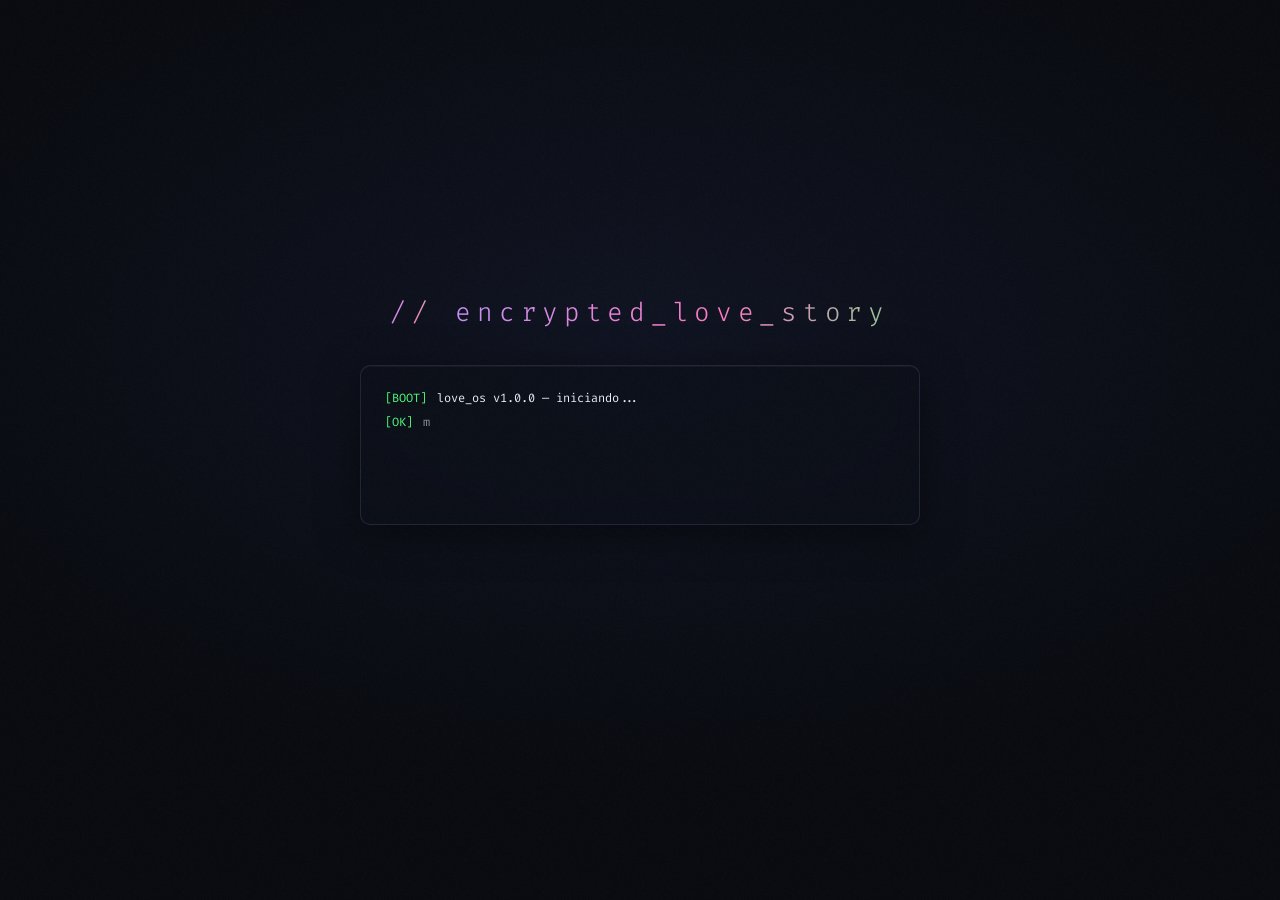
==== index.html @ e64cb5b2 "Update index.html" ====
<!DOCTYPE html>
<html lang="pt-BR">
<head>
<meta charset="UTF-8">
<meta name="viewport" content="width=device-width, initial-scale=1.0">
<title>Aylla & Bruno — encrypted_love_story.exe</title>
<meta name="description" content="Um ano de commit. Uma história criptografada com amor.">
<meta property="og:title" content="Aylla & Bruno — encrypted_love_story.exe">
<meta property="og:description" content="Um ano de commit. Uma história criptografada com amor.">
<meta name="robots" content="noindex,nofollow">
<link href="https://fonts.googleapis.com/css2?family=Cormorant+Garamond:ital,wght@0,300;0,400;1,300&family=Fira+Code:wght@300;400;500;600;700&family=Plus+Jakarta+Sans:wght@200;300;400;500;600&display=swap" rel="stylesheet">
<link rel="stylesheet" href="style.css">
</head>
<body>

<!-- LIGHTBOX -->
<div id="lb" role="dialog" aria-modal="true" aria-label="Visualizador de fotos">
  <button id="lb-close" aria-label="Fechar lightbox">[ esc ]</button>
  <button id="lb-prev" aria-label="Foto anterior">&#8592;</button>
  <img id="lb-img" src="" alt="Memória">
  <div id="lb-cap"></div>
  <button id="lb-next" aria-label="Próxima foto">&#8594;</button>
</div>

<!-- CONFETTI CANVAS (forever.exe) -->
<canvas id="confetti-cv" aria-hidden="true"></canvas>

<!-- SWIPE HINT (mobile) -->
<div id="swipe-hint">← deslize para navegar →</div>

<!-- CURSOR -->
<div id="cur"></div>
<div id="ring"></div>
<div id="sbar"></div>
<!-- SPLASH -->
<div id="splash">
  <div class="sp-boot">
    <p class="sp-title"><span>//</span><span class="sp-title-rest">&nbsp;encrypted_love_story</span></p>
    <div class="sp-boot-log" id="spLog"></div>
    <button class="sp-btn" id="spBtn" onclick="launch()">[ START_SESSION.exe ]</button>
  </div>
</div>

<!-- git terminal is now inline inside #conflict section -->

<!-- MODAL -->
<div id="modal" role="dialog" aria-modal="true" aria-label="Mensagem secreta">
  <div class="min2">
    <canvas id="hc"></canvas>
    <div class="mcon">
      <div class="mph">
        <div class="mpt">
          <span class="big">📸</span>
          <span style="color:var(--muted);font-size:10px;letter-spacing:.25em;opacity:.45">memories/nossa_foto.jpg</span>
        </div>
      </div>
      <p class="mmsg">Um ano de <span class="pk">amor</span>,<br>infinitos <span class="pu">commits</span>.</p>
      <p class="msub">// 04.04.2025 → 04.04.2026 → forever.exe</p>
      <button class="mclose" onclick="closeModal()">[ close_session ]</button>
    </div>
  </div>
</div>

<!-- HEADER -->
<div id="hdr">
  <div class="hdr-inner">
    <div class="tab on" onclick="go('index')"><div class="dot"></div><span>index<span class="ejs">.js</span></span></div>
    <div class="tab" onclick="go('conflict')"><div class="dot"></div><span>conflict<span class="ediff">.diff</span></span></div>
    <div class="tab" onclick="go('timeline')"><div class="dot"></div><span>timeline<span class="egit">.git</span></span></div>
    <div class="tab" onclick="go('ticket')"><div class="dot"></div><span>ticket<span class="emd">.md</span></span></div>
    <div class="tab" onclick="go('memories')"><div class="dot"></div><span>memories<span class="ejpg">.jpg</span></span></div>
    <div class="tab" onclick="go('forever')"><div class="dot"></div><span>forever<span class="ejs">.exe</span></span></div>
    <div class="tab" onclick="go('secret')"><div class="dot"></div><span><span class="tab-lock">🔒</span></span></div>
  </div>
  <!-- título do capítulo ativo — visível apenas em mobile (≤640px) -->
  <div id="hdr-mobile-title" style="display:none">
    <span class="hmt-dot"></span>
    <span id="hmt-text">index.js</span>
  </div>
</div>

<main id="main" style="display:none">

<!-- INDEX -->
<section class="sec" id="index">
  <div class="gbg"></div>
  <div class="orb" style="background:#BD93F9;width:600px;height:600px;top:50%;left:50%;transform:translate(-50%,-50%)"></div>

  <p class="hero-eyebrow">// encrypted_love_story.exe · v1.0.0</p>

  <h1 class="hero-names">
    <span class="opt1-aylla">Aylla</span>
    <span class="hero-amp">&amp;</span>
    <span class="opt1-bruno">Bruno</span>
  </h1>

  <p class="hero-sub">Uma história de amor contada através de código,<br>commits e conexões digitais que se tornaram reais.</p>

  <div class="hero-stats">
    <div class="hstat s1">
      <div class="hstat-val" id="hstatV1">00</div>
      <div class="hstat-label">Chapters</div>
    </div>
    <div class="hstat s2">
      <div class="hstat-val" id="hstatV2">∞</div>
      <div class="hstat-label">Memories</div>
    </div>
    <div class="hstat s3">
      <div class="hstat-val" id="hstatV3">00</div>
      <div class="hstat-label">Days Together</div>
    </div>
  </div>

  </section>



<!-- CAP I -->
<section class="sec sec-fade" id="conflict">
  <div class="gbg"></div>
  <div class="orb" style="background:#BD93F9;width:380px;height:380px;top:-80px;left:-80px"></div>
  <p class="slabel">// cap. I &nbsp; conflict_merge.diff</p>
  <h2 class="stitle">Dois pontos de <span class="ac-p">origem</span>,<br>uma única <span class="ac-pk">história</span>.</h2>

  <div class="split" id="splitV">
    <div class="panel lft" data-l="AYLLA.js">
      <div class="dh">
        <div class="av a">A</div>
        <div><div style="color:#BD93F9;font-weight:600">Aylla</div><div>branch: <span style="color:#F1FA8C">main</span></div></div>
      </div>
      <div class="cblock">
        <div class="cnum p" id="cA">—</div>
        <div class="clabel">DAYS_SINCE_WE_MET</div>
        <div class="csub">// desde 21.11.2024</div>
      </div>
      <div style="margin-top:14px">
        <div class="dl add">+ const coragem = "aparecer";</div>
        <div class="dl add">+ const Bruno = require("./certo");</div>
        <div class="dl neu">  const data = "2024-11-21";</div>
        <div class="dl rem">- return medo;</div>
      </div>
    </div>
    <div class="panel" data-l="BRUNO.js">
      <div class="dh">
        <div class="av b">B</div>
        <div><div style="color:#50FA7B;font-weight:600">Bruno</div><div>branch: <span style="color:#F1FA8C">feat/aylla</span></div></div>
      </div>
      <div class="cblock">
        <div class="cnum g" id="cB">—</div>
        <div class="clabel">DAYS_SINCE_THE_TICKET</div>
        <div class="csub">// desde 04.04.2025</div>
      </div>
      <div style="margin-top:14px">
        <div class="dl add">+ await Aylla.aparecer();</div>
        <div class="dl add">+ const espera = "valeu_a_pena";</div>
        <div class="dl neu">  const data = "2025-04-04";</div>
        <div class="dl rem">- return vazio;</div>
      </div>
    </div>
  </div>

  <!-- TERMINAL INLINE — aparece no lugar do merged-view -->
  <div class="inline-term" id="inlineTerm">
    <div class="gtw">
      <div class="gttop">
        <div class="gtdots"><div class="gtd r"></div><div class="gtd y"></div><div class="gtd g"></div></div>
        <span class="gttitle">bash — love-story/main</span>
      </div>
      <div class="gtbody" id="gtBody" style="min-height:220px;max-height:360px"></div>
    </div>
  </div>

  <button class="rbtn" id="resolveBtn" onclick="resolveConflict()">git merge --resolve-conflict ♥</button>
</section>



<!-- CAP II -->
<section class="sec sec-fade" id="timeline">
  <div class="gbg"></div>
  <div class="orb" style="background:#BD93F9;width:350px;height:350px;top:0;right:0"></div>
  <p class="slabel">// cap. II &nbsp; timeline.git</p>
  <h2 class="stitle"><span class="ac-g">git log</span> --all<br>--love --no-limit</h2>

  <!-- TRACK INDEX -->
  <div class="tl-index" id="tlIndex">
    <div class="tl-rail"></div>

    <div class="tl-cards">

      <button class="tl-card" id="tln-cn1" data-id="cn1" onclick="openCommit('cn1')">
        <div class="tl-card-top">
          <span class="tl-card-icon">◎</span>
          <span class="tl-card-date">Jul 2024</span>
        </div>
        <div class="tl-card-dot" style="--dc:#9D90E0;--dr:157,144,224"></div>
        <div class="tl-card-bot">
          <span class="tl-card-label">Inner Circle</span>
        </div>
      </button>

      <button class="tl-card" id="tln-cn2" data-id="cn2" onclick="openCommit('cn2')">
        <div class="tl-card-top">
          <span class="tl-card-icon">◎</span>
          <span class="tl-card-date">17 Jul</span>
        </div>
        <div class="tl-card-dot" style="--dc:#B89ED8;--dr:184,158,216"></div>
        <div class="tl-card-bot">
          <span class="tl-card-label">Tinder</span>
        </div>
      </button>

      <button class="tl-card" id="tln-cn3" data-id="cn3" onclick="openCommit('cn3')">
        <div class="tl-card-top">
          <span class="tl-card-icon">💬</span>
          <span class="tl-card-date">18 Jul</span>
        </div>
        <div class="tl-card-dot" style="--dc:#C8A0C8;--dr:200,160,200"></div>
        <div class="tl-card-bot">
          <span class="tl-card-label">WhatsApp</span>
        </div>
      </button>

      <button class="tl-card tl-card-sad" id="tln-cnSad" data-id="cnSad" onclick="openCommit('cnSad')">
        <div class="tl-card-top">
          <span class="tl-card-icon" style="opacity:.4">⚠</span>
          <span class="tl-card-date">Jul→Nov</span>
        </div>
        <div class="tl-card-dot" style="--dc:rgba(139,148,158,.5);--dr:139,148,158"></div>
        <div class="tl-card-bot">
          <span class="tl-card-label">// pausa</span>
        </div>
      </button>

      <button class="tl-card" id="tln-cn4" data-id="cn4" onclick="openCommit('cn4')">
        <div class="tl-card-top">
          <span class="tl-card-icon">🤍</span>
          <span class="tl-card-date">21 Nov</span>
        </div>
        <div class="tl-card-dot" style="--dc:#D4A0B4;--dr:212,160,180"></div>
        <div class="tl-card-bot">
          <span class="tl-card-label">Encontro</span>
        </div>
      </button>

      <button class="tl-card" id="tln-cn5" data-id="cn5" onclick="openCommit('cn5')">
        <div class="tl-card-top">
          <span class="tl-card-icon">💌</span>
          <span class="tl-card-date">04 Abr 25</span>
        </div>
        <div class="tl-card-dot" style="--dc:#D880A8;--dr:216,128,168"></div>
        <div class="tl-card-bot">
          <span class="tl-card-label">The Ticket</span>
        </div>
      </button>

      <button class="tl-card tl-card-last" id="tln-cn6" data-id="cn6" onclick="openCommit('cn6')">
        <div class="tl-card-top">
          <span class="tl-card-icon">🚀</span>
          <span class="tl-card-date">04 Abr 26</span>
        </div>
        <div class="tl-card-dot" style="--dc:#6DC49A;--dr:109,196,154"></div>
        <div class="tl-card-bot">
          <span class="tl-card-label">365 dias</span>
        </div>
      </button>

    </div>

    <!-- hint de interação — some ao primeiro clique -->
    <p class="tl-hint" id="tlHint">
      <span class="tl-hint-arrow">↑</span>
      clique num commit para expandir
    </p>
  </div>

  <!-- FULLSCREEN COMMIT — direct child of #timeline -->
  <div id="tl-fullscreen">
    <div id="tl-fs-bar">
      <button id="tl-fs-back" onclick="closeCommit()" aria-label="Voltar para timeline">
        <span class="fs-back-arrow">←</span>
        <span class="fs-back-label">git log</span>
      </button>
      <div id="tl-fs-counter">
        <span id="tl-fs-num">01</span>
        <span class="tl-fs-sep">/</span>
        <span class="tl-fs-total">07</span>
      </div>
      <div id="tl-fs-nav">
        <button class="tl-fs-nav-btn" id="tl-fs-prev" onclick="navCommit(-1)" aria-label="Commit anterior" disabled>←</button>
        <button class="tl-fs-nav-btn" id="tl-fs-next" onclick="navCommit(1)" aria-label="Próximo commit">→</button>
      </div>
    </div>

    <!-- progress bar por commit -->
    <div id="tl-fs-progress">
      <div id="tl-fs-progress-fill"></div>
    </div>

    <div id="tl-fs-content">
      <div id="tl-fs-inner"></div>
    </div>
  </div>

  <!-- TEMPLATES: lidos pelo JS, nunca renderizados diretamente -->
  <div id="cn3-content-template" hidden>
    <div class="ct">
      <div class="br"><div class="bav bav-a">A</div><div class="brow"><div class="bub ay">Oiii!!<div class="btm">13:07</div></div></div></div>
      <div class="br"><div class="bav bav-a">A</div><div class="brow"><div class="bub ay">Aqui é Aylla lá do tinder/inner 😄<div class="btm">13:07</div></div></div></div>
      <div class="br r"><div class="bav bav-b">B</div><div class="brow"><div class="bub br2">Oooooi Aylla!! 😊😊<div class="btm">13:21</div></div></div></div>
      <div class="br r"><div class="bav bav-b">B</div><div class="brow"><div class="bub br2">feliz por vc ter me adicionado!!<div class="btm">13:22</div></div></div></div>
      <div class="br r"><div class="bav bav-b">B</div><div class="brow"><div class="bub br2">Então... Me conta sua experiencia lá no tinder?<div class="btm">13:26</div></div></div></div>
      <div class="br"><div class="bav bav-a">A</div><div class="brow"><div class="bub ay">Tava aqui vendo suas fotos no insta. Seu filho é sua cópia! Um fofo<div class="btm">13:26</div></div><div class="react">❤️</div></div></div>
      <div class="br r"><div class="bav bav-b">B</div><div class="brow"><div class="bub br2">é o amor da vida de papai!!<div class="btm">13:26</div></div><div class="react">❤️</div></div></div>
      <div class="br r"><div class="bav bav-b">B</div><div class="brow"><div class="bub br2">meu grude!<div class="btm">13:27</div></div><div class="react">❤️</div></div></div>
      <div class="br"><div class="bav bav-a">A</div><div class="brow"><div class="bub ay"><div style="border-left:2px solid rgba(189,147,249,.4);padding-left:8px;margin-bottom:6px;font-size:10px;color:rgba(189,147,249,.6)">Então... Me conta sua experiencia lá no tinder?</div>Não tenho muitas experiências lá não. Nesse período lá foi só conversas mesmo.<div class="btm">13:29</div></div></div></div>
      <div class="br r"><div class="bav bav-b">B</div><div class="brow"><div class="bub br2">entedo, sei como é!<div class="btm">13:29</div></div></div></div>
    </div>
  </div>
  <div id="cn5-content-template" hidden>
    <div class="ig-wrap">
      <div class="ig-header">
        <span class="ig-back">‹</span>
        <div class="ig-av">A</div>
        <div><div class="ig-uname">ayllaabreu</div><div class="ig-active">ativa agora</div></div>
      </div>
      <div class="ig-messages">
        <div class="ig-date-sep">4 de abr., 19:47</div>
        <div class="ct">
          <div class="br r"><div class="brow"><div class="ig-reel"><div class="ig-reel-head"><div class="ig-reel-dot"></div>oreidosites <span class="ig-reel-check">✓</span></div><div class="ig-reel-thumb"><img src="assets/chat/reels-thumb.jpg" alt="reel thumbnail"><div class="ig-reel-caption">Compensa namorar com programador? 🎧</div><div class="ig-reel-play">▶</div><div class="ig-reel-progress"><div class="ig-reel-progress-fill"></div></div></div><div class="ig-reel-foot">▶ Reels</div></div><div class="react" style="text-align:right">🤣</div><div class="btm" style="text-align:right;font-family:'-apple-system',sans-serif">19:47</div></div></div>
          <div class="br"><div class="brow"><div class="bub ig-l">Kkkkkkkkk onde que abre esse chamado? Ninguém me sinalizou que tinha que abrir chamado! Favor formalizar por email. 🤣🤣🤣🤣<div class="btm">19:49</div></div></div></div>
          <div class="br r"><div class="brow"><div class="bub ig-r">Kkkkkkkkk<div class="btm">19:50</div></div></div></div>
          <div class="br r"><div class="brow"><div class="bub ig-r">Por isso ainda não foi atendida!!<div class="btm">19:50</div></div></div></div>
          <div class="br"><div class="brow"><div class="bub ig-l">Será que o chamado é pedir o programador em namoro com as alianças? 🤔<div class="btm">19:52</div></div></div></div>
          <div class="br"><div class="brow"><div class="bub ig-l">Vixee...<div class="btm">19:52</div></div></div></div>
          <div class="br r"><div class="brow"><div class="bub ig-r">Acredito que é mais facil que isso<div class="btm">19:54</div></div></div></div>
          <div class="br r"><div class="brow"><div class="bub ig-r">Coloca no gpt ai para criar um chamado e envia para meu e-mail<div class="btm">19:54</div></div></div></div>
          <div class="br r"><div class="brow"><div class="bub ig-r">bruno@amorim.dev<div class="btm">19:54</div></div></div></div>
          <div class="br r"><div class="brow"><div class="bub ig-r">Vai ter que formalizar esse pedido ai!<div class="btm">19:54</div></div></div></div>
          <div class="br"><div class="brow"><div class="ig-gif l"><div class="ig-gif-inner"><div class="ig-gif-tag">GIF</div><img src="assets/chat/meme-calculando.gif" alt="mulher calculando" style="width:100%;height:100%;object-fit:cover;"></div><div class="ig-gif-desc">V = ⁴⁄₃πr³ · mulher calculando...</div></div><div class="btm" style="font-family:'-apple-system',sans-serif">19:55</div></div></div>
          <div class="br"><div class="brow"><div class="bub ig-l">Perai<div class="btm">19:55</div></div></div></div>
          <div class="br r"><div class="brow"><div class="bub ig-r">É brincadeira menina linda do meu coração<div class="btm">19:55</div></div></div></div>
          <div class="br"><div class="brow"><div class="bub ig-l">1 min<div class="btm">19:56</div></div></div></div>
          <div class="br r"><div class="brow"><div class="ig-gif r"><div class="ig-gif-inner"><div class="ig-gif-tag">GIF</div><img src="assets/chat/meme-menina.gif" alt="menina esperando" style="width:100%;height:100%;object-fit:cover;"></div><div class="ig-gif-desc">menina esperando pacientemente...</div></div><div class="btm" style="text-align:right;font-family:'-apple-system',sans-serif">19:56</div></div></div>
          <div class="br"><div class="brow"><div class="bub ig-l">Prezado, favor verificar seu e-mail<div class="btm">19:57</div></div></div></div>
          <div class="br"><div class="brow"><div class="bub ig-l" style="background:transparent;border:none;padding:4px 0;font-size:18px;letter-spacing:2px">🤣🤣🤣🤣🤣🤣🤣🤣🤣🤣</div></div></div>
          <div class="ig-seen">Visto ✓✓</div>
        </div>
      </div>
      <div class="ig-inputbar">
        <span class="ig-input-icon">📷</span>
        <div class="ig-input-fake">Mensagem...</div>
        <span class="ig-input-icon">🎤</span>
        <span class="ig-input-icon">❤️</span>
      </div>
    </div>
    <p style="font-family:'Fira Code',monospace;font-size:10px;color:rgba(139,148,158,.45);margin-top:16px;letter-spacing:.12em">// origin: instagram_dm → chamado_001.md → merged ♥</p>
  </div>

</section>



<!-- CAP III -->
<section class="sec sec-fade" id="ticket">
  <div class="gbg"></div>
  <div class="orb" style="background:#BD93F9;width:360px;height:360px;top:10%;right:-80px"></div>
  <p class="slabel">// cap. III &nbsp; ticket.md</p>
  <h2 class="stitle">Pull Request<br><span class="ac-p">#001</span> — O Chamado</h2>

  <div class="prc">

    <!-- IDE top bar -->
    <div class="pr-topbar">
      <div class="pr-dots">
        <div class="pr-dot r"></div>
        <div class="pr-dot y"></div>
        <div class="pr-dot g"></div>
      </div>
      <div class="pr-filepath">love-story / <span>chamado-001</span>.md &nbsp;·&nbsp; MERGED</div>
    </div>

    <!-- PR header -->
    <div class="prt">
      <div class="pr-num">// pull request #001 &nbsp;·&nbsp; 04.04.2025</div>
      <div class="prst">● MERGED</div>
      <div class="prtl">[CHAMADO #001] — Solicitação de Relacionamento Oficial</div>
      <div class="prm">opened by <span>@aylla</span> &nbsp;·&nbsp; reviewed by <span>@bruno</span> &nbsp;·&nbsp; merged into <span>main</span></div>
    </div>

    <!-- Diff metrics -->
    <div class="pr-metrics">
      <div class="pr-metric add">
        <div class="pr-metric-val">+∞</div>
        <div class="pr-metric-lbl">LINHAS DE AMOR</div>
      </div>
      <div class="pr-metric rem">
        <div class="pr-metric-val">−0</div>
        <div class="pr-metric-lbl">CONFLITOS</div>
      </div>
      <div class="pr-metric neu">
        <div class="pr-metric-val">v1.0</div>
        <div class="pr-metric-lbl">RELEASE TAG</div>
      </div>
    </div>

    <!-- Body -->
    <div class="prb">

      <!-- Reviewers -->
      <div class="prrev">
        <div class="rv">
          <div class="rva a">A</div>
          <div class="rvn">
            <strong>Aylla</strong>
            <span class="req">⟳ requested review</span>
          </div>
        </div>
        <div class="rv">
          <div class="rva b">B</div>
          <div class="rvn">
            <strong>Bruno</strong>
            <span class="appr">✓ approved & merged</span>
          </div>
        </div>
      </div>

      <!-- Thread toggle -->
      <button class="prxbtn" onclick="togglePR()">
        <span id="prArrow">▶</span>
        <span id="prBtnText">view_full_thread.md</span>
      </button>

      <!-- Email thread -->
      <div class="premail" id="prEmail">
        <div class="pr-thread">

          <!-- AYLLA comment -->
          <div class="ebox">
            <div class="ehdr">
              <div class="ehdr-av a">A</div>
              <span class="ehdr-name">Aylla Abreu</span>
              <span>&lt;<a href="/cdn-cgi/l/email-protection" class="__cf_email__" data-cfemail="b7d6cedbdbd6f7dbd8c1d299d2cfd2">[email&#160;protected]</a>&gt;</span>
              <span class="ehdr-date">04 abr 2025 · 20:12</span>
            </div>
            <div class="econtent">
              <div class="esub">[CHAMADO #001] — Solicitação de Relacionamento Oficial</div>
              <div class="emeta">
                <strong>Solicitante:</strong> Aylla Abreu<br>
                <strong>Departamento:</strong> Coração / Vida Amorosa<br>
                <strong>Prioridade:</strong> <span style="color:var(--pink)">Alta</span> &nbsp;·&nbsp;
                <strong>Status:</strong> <span style="color:var(--yellow)">Pendente de Aceite</span>
              </div>
              <div class="ebody">
                <p>Venho, por meio deste chamado, solicitar oficialmente a atualização do nosso status de relacionamento de <em>"ficantes beta"</em> para <em>"namorados oficiais v1.0"</em>. Considerando a compatibilidade de sistemas, integração emocional estável e alta performance nos testes de convivência, acredito que estamos prontos para o deploy do amor oficial.</p>
                <br>
                <p><strong>Critérios de Aceitação:</strong></p>
                <div class="pr-code-block">
                  • Beijos e abraços constantes<br>
                  • Apoio mútuo em bugs emocionais<br>
                  • Atualizações frequentes de carinho<br>
                  • Compromisso com o SLA da lealdade e transparência
                </div>
                <p>Este chamado pode ser escalado diretamente para o coração do desenvolvedor, caso haja demora na resposta.</p>
                <br>
                <p>Aguardo retorno com o aceite para darmos <em>commit</em> nesse relacionamento.</p>
              </div>
              <div class="esig">Aylla Abreu &nbsp;·&nbsp; <a href="/cdn-cgi/l/email-protection" class="__cf_email__" data-cfemail="1e7f6772727f5e7271687b307b667b">[email&#160;protected]</a></div>
            </div>
          </div>

          <!-- BRUNO reply -->
          <div class="ebox green">
            <div class="ehdr">
              <div class="ehdr-av b">B</div>
              <span class="ehdr-name">Bruno Amorim</span>
              <span style="color:var(--green)">&lt;<a href="/cdn-cgi/l/email-protection" class="__cf_email__" data-cfemail="93f1e1e6fdfcd3f5fce1f6e5f6e1bdf6ebf6">[email&#160;protected]</a>&gt;</span>
              <span class="ehdr-date">04 abr 2025 · 20:36</span>
            </div>
            <div class="econtent">
              <div class="esub" style="color:var(--green)">[RE: CHAMADO #001] — Aceito com Prioridade Máxima</div>
              <div class="emeta">
                <strong>Desenvolvedor:</strong> Bruno Amorim<br>
                <strong>Status:</strong> <span style="color:var(--green)">Aceito com Prioridade Máxima</span> &nbsp;·&nbsp;
                <strong>Versão:</strong> LoveAPI 1.0 ❤️
              </div>
              <div class="ebody">
                <p>Querida Aylla,</p><br>
                <p>Após análise profunda da solicitação, validamos todos os critérios com total êxito. Os testes de compatibilidade apresentaram estabilidade emocional acima da média, integração afetiva sem falhas críticas e conexão entre os sistemas fluindo em alta frequência.</p><br>
                <p>Portanto, o deploy do <strong>relacionamento oficial v1.0</strong> está autorizado, autenticado e assinado digitalmente pelo meu coração ❤️.</p>
                <div class="pr-code-block">
                  ✅ Beijos e abraços constantes (modo automático ativado)<br>
                  ✅ Suporte full-time para bugs emocionais<br>
                  ✅ Atualizações frequentes de carinho (push diário garantido)<br>
                  ✅ SLA de lealdade com uptime de 100%
                </div>
                <p>Commits futuros já previstos: <span style="color:var(--cyan)">v2.0</span> viagens juntos · <span style="color:var(--cyan)">v3.0</span> morar junto · <span style="color:var(--cyan)">LTS</span> casamento 😄</p>
                <div class="pr-final-status">💚 Status Final: ACEITO E EM EXECUÇÃO CONTÍNUA</div>
              </div>
              <div class="esig">Bruno Amorim &nbsp;·&nbsp; 💻 Desenvolvedor do seu sorriso</div>
            </div>
          </div>

        </div>
      </div>
    </div>
  </div>
</section>



<!-- CAP IV -->
<section class="sec sec-fade" id="memories">
  <div class="gbg"></div>
  <p class="slabel">// cap. IV &nbsp; memories.jpg</p>
  <h2 class="stitle"><span class="ac-pk">Gallery</span> —<br>frames que ficam.</h2>

  <div class="bento">
    <!-- 01 · hero tall esquerdo -->
    <div class="bi"><div class="bph bp1"><img src="assets/gallery/foto1.jpg" alt="memoria 01" style="width:100%;height:100%;object-fit:cover;position:absolute;inset:0;opacity:.85;"><span class="ico">// 01</span></div><span class="bnum">001</span><div class="bov"><div class="bcap"><span class="tg">#memory</span><br>minha foto favorita ✨</div></div></div>
    <!-- 02 -->
    <div class="bi"><div class="bph bp2"><img src="assets/gallery/foto2.jpg" alt="memoria 02" style="width:100%;height:100%;object-fit:cover;position:absolute;inset:0;opacity:.85;"><span class="ico">// 02</span></div><span class="bnum">002</span><div class="bov"><div class="bcap"><span class="tg">#moment</span><br>primeira vez na sua casa</div></div></div>
    <!-- 03 -->
    <div class="bi"><div class="bph bp3"><img src="assets/gallery/foto3.jpg" alt="memoria 03" style="width:100%;height:100%;object-fit:cover;position:absolute;inset:0;opacity:.85;"><span class="ico">// 03</span></div><span class="bnum">003</span><div class="bov"><div class="bcap"><span class="tg">#us</span><br>tostando no sol</div></div></div>
    <!-- 04 -->
    <div class="bi"><div class="bph bp4"><img src="assets/gallery/foto4.jpg" alt="memoria 04" style="width:100%;height:100%;object-fit:cover;position:absolute;inset:0;opacity:.85;"><span class="ico">// 04</span></div><span class="bnum">004</span><div class="bov"><div class="bcap"><span class="tg">#love</span><br>a gente sendo a gente</div></div></div>
    <!-- 05 -->
    <div class="bi"><div class="bph bp5"><img src="assets/gallery/foto5.jpg" alt="memoria 05" style="width:100%;height:100%;object-fit:cover;position:absolute;inset:0;opacity:.85;"><span class="ico">// 05</span></div><span class="bnum">005</span><div class="bov"><div class="bcap"><span class="tg">#forever</span><br>memória favorita</div></div></div>
    <!-- 06 -->
    <div class="bi"><div class="bph bp6"><img src="assets/gallery/foto6.jpg" alt="memoria 06" style="width:100%;height:100%;object-fit:cover;position:absolute;inset:0;opacity:.85;"><span class="ico">// 06</span></div><span class="bnum">006</span><div class="bov"><div class="bcap"><span class="tg">#random</span><br>um dia qualquer perfeito</div></div></div>
    <!-- 07 -->
    <div class="bi"><div class="bph bp7"><img src="assets/gallery/foto7.jpg" alt="memoria 07" style="width:100%;height:100%;object-fit:cover;position:absolute;inset:0;opacity:.85;"><span class="ico">// 07</span></div><span class="bnum">007</span><div class="bov"><div class="bcap"><span class="tg">#vibes</span><br>nossa energia toda</div></div></div>
    <!-- 08 · hero tall direito -->
    <div class="bi"><div class="bph bp8"><img src="assets/gallery/foto8.jpg" alt="memoria 08" style="width:100%;height:100%;object-fit:cover;position:absolute;inset:0;opacity:.85;"><span class="ico">// 08</span></div><span class="bnum">008</span><div class="bov"><div class="bcap"><span class="tg">#us</span><br>365 dias assim ♥</div></div></div>
    <!-- 09 -->
    <div class="bi"><div class="bph bp9"><img src="assets/gallery/foto9.jpg" alt="memoria 09" style="width:100%;height:100%;object-fit:cover;position:absolute;inset:0;opacity:.85;"><span class="ico">// 09</span></div><span class="bnum">009</span><div class="bov"><div class="bcap"><span class="tg">#love</span><br>olhar que não mente</div></div></div>
    <!-- 10 -->
    <div class="bi"><div class="bph bp10"><img src="assets/gallery/foto10.jpg" alt="memoria 10" style="width:100%;height:100%;object-fit:cover;position:absolute;inset:0;opacity:.85;"><span class="ico">// 10</span></div><span class="bnum">010</span><div class="bov"><div class="bcap"><span class="tg">#forever</span><br>Wilson e Wilsa</div></div></div>
    <!-- 11 -->
    <div class="bi"><div class="bph bp11"><img src="assets/gallery/foto11.jpg" alt="memoria 11" style="width:100%;height:100%;object-fit:cover;position:absolute;inset:0;opacity:.85;"><span class="ico">// 11</span></div><span class="bnum">011</span><div class="bov"><div class="bcap"><span class="tg">#memory</span><br>esse sorriso, sempre</div></div></div>
    <!-- 12 -->
    <div class="bi"><div class="bph bp12"><img src="assets/gallery/foto12.jpg" alt="memoria 12" style="width:100%;height:100%;object-fit:cover;position:absolute;inset:0;opacity:.85;"><span class="ico">// 12</span></div><span class="bnum">012</span><div class="bov"><div class="bcap"><span class="tg">#moment</span><br>commit · v1.0 forever</div></div></div>
    <!-- ghost — preenche col6/row5 no desktop; invisível e sem efeito no layout responsivo -->
    <div class="bi bi-ghost" aria-hidden="true" style="grid-column:6;grid-row:5"></div>
  </div>
  <p style="margin-top:20px;font-size:10px;color:var(--muted);opacity:.4;letter-spacing:.2em;text-align:center">// 12 frames · substitua pelos seus momentos favoritos</p>
</section>



<!-- CAP V -->
<section class="sec sec-fade" id="forever">
  <div class="gbg"></div>
  <div class="orb" style="background:#50FA7B;width:400px;height:400px;top:50%;left:50%;transform:translate(-50%,-50%)"></div>
  <p class="slabel">// cap. V &nbsp; forever.exe</p>
  <h2 class="stitle">Executando<br><span class="ac-p">loop</span> <span class="ac-pk">infinito</span>...</h2>

  <div class="tw">
    <div class="ttop">
      <div class="td r"></div><div class="td y"></div><div class="td g2"></div>
      <span class="ttl">forever.exe — Terminal v1.0.0</span>
    </div>
    <div class="tbody" id="termBody">
      <div class="tline"><span class="tpr">aylla@bruno</span><span style="color:#8B949E">:~$</span><span class="tcmd">&nbsp;</span><span id="lsTyped"></span><span class="tcur" id="lsCur"></span></div>
      <div class="tout" id="lsOut" style="display:none">amor &nbsp; risos &nbsp; cumplicidade &nbsp; futuros &nbsp; voce</div>
      <div class="tline" id="promptLine" style="display:none;margin-top:8px"><span class="tpr">aylla@bruno</span><span style="color:#8B949E">:~$</span><span class="tcmd">&nbsp;<span class="tcur" id="termCur"></span></span></div>
    </div>
  </div>
  <button class="runbtn" id="runBtn" onclick="runForever()">▶ run forever.exe</button>
</section>



<!-- SECRET -->
<section class="sec sec-fade" id="secret">
  <div class="gbg"></div>
  <p class="slabel" style="justify-content:center">// classified &nbsp; top_secret.enc</p>
  <h2 class="stitle" style="text-align:center">Um arquivo<br><span class="ac-pk">criptografado</span> para você.</h2>
  <p style="font-size:12px;color:var(--muted);margin-bottom:40px;letter-spacing:.15em;text-align:center">// acesso restrito · apenas para Bruno</p>
  <button class="secbtn" onclick="openModal()">🔓 decrypt_message.enc</button>
</section>
</main>

<!-- CHAPTER NAVIGATION -->
<nav id="chap-nav">
  <button class="chap-btn chap-prev" id="chapPrev" onclick="prevChapter()" disabled>
    <span class="chap-arrow">←</span>
    <span>cd ../</span>
  </button>
  <span class="chap-indicator" id="chapIndicator">01 / 07</span>
      <button class="chap-btn chap-next" id="chapNext" onclick="nextChapter()">
    <span>./next</span>
    <span class="chap-arrow">→</span>
  </button>
</nav>

<script src="script.js"></script>
</body>
</html>
---- style.css ----
:root {
  --bg:#07090E; --bg2:#0B0E15; --bg3:#111620;
  --text:#E6EDF3; --muted:#8B949E;
  --purple:#BD93F9; --pink:#FF79C6; --green:#50FA7B;
  --yellow:#F1FA8C; --cyan:#8BE9FD; --orange:#FFB86C;
  --b: rgba(189,147,249,0.15); --bb: rgba(189,147,249,0.35);
}
html,body,*{ margin:0; padding:0; box-sizing:border-box; }
html{ scroll-behavior:smooth; }
body{ background:var(--bg); color:var(--text); font-family:'Fira Code',monospace; overflow-x:hidden; }

/* ── CURSOR (only on pointer devices) ── */
#cur{
  position:fixed; width:12px; height:12px;
  background:#BD93F9; border-radius:50%;
  pointer-events:none; z-index:99999;
  top:0; left:0;
  transform:translate(-200px,-200px);
  box-shadow:0 0 0 2px rgba(189,147,249,.25),0 0 14px #BD93F9,0 0 28px rgba(189,147,249,.35);
  transition:background .15s,box-shadow .15s;
  display:none;
}
#ring{
  position:fixed; width:24px; height:24px;
  border:1.5px solid rgba(189,147,249,.5); border-radius:50%;
  pointer-events:none; z-index:99998;
  top:0; left:0;
  transform:translate(-200px,-200px);
  transition:border-color .2s;
  will-change:transform;
  display:none;
}
@media(pointer:fine){
  html,body,*{ cursor:none!important; }
  #cur{ display:block; }
  #ring{ display:block; }
}

/* ── SCROLL BAR ── */
#sbar{
  position:fixed; top:0; left:0; height:2px;
  background:linear-gradient(90deg,var(--purple),var(--pink));
  z-index:1000; width:0;
  box-shadow:0 0 8px var(--purple);
  transition:width .1s;
}

/* ── SPLASH ── */
#splash{
  position:fixed; inset:0; background:#000;
  display:flex; flex-direction:column;
  align-items:center; justify-content:center;
  z-index:500;
  transition:opacity .8s ease, transform .8s ease;
}
#splash.hide{ opacity:0; transform:scale(1.05); pointer-events:none; }
/* ── SPLASH BOOT ── */
.sp-boot{
  display:flex; flex-direction:column;
  align-items:center; gap:0;
  width:min(560px,92vw);
}
.sp-title{
  font-size:clamp(16px,3vw,26px); font-weight:300;
  letter-spacing:.28em; color:var(--muted);
  margin-bottom:36px; text-align:center;
  animation:fup .5s ease .2s both;
}
.sp-title span{ color:var(--purple); }

/* log container */
.sp-boot-log{
  width:100%;
  background:rgba(10,14,23,.72);
  border:1px solid rgba(189,147,249,.14);
  border-radius:10px;
  padding:20px 24px;
  margin-bottom:36px;
  font-family:'Fira Code',monospace;
  font-size:12px;
  line-height:2;
  min-height:160px;
  display:flex;
  flex-direction:column;
  gap:0;
  backdrop-filter:blur(12px);
  box-shadow:0 8px 40px rgba(0,0,0,.5), inset 0 1px 0 rgba(255,255,255,.04);
  opacity:0;
  animation:fup .5s ease .4s both;
}
.sp-log-line{
  display:flex; gap:10px; align-items:baseline;
  opacity:0; transform:translateY(4px);
  transition:opacity .3s ease, transform .3s ease;
}
.sp-log-line.show{ opacity:1; transform:translateY(0); }
.sp-log-ok   { color:#50FA7B; flex-shrink:0; }
.sp-log-warn { color:#F1FA8C; flex-shrink:0; }
.sp-log-err  { color:#FF79C6; flex-shrink:0; }
.sp-log-path { color:#BD93F9; }
.sp-log-val  { color:#8BE9FD; }
.sp-log-muted{ color:#8B949E; }
.sp-log-text { color:#E6EDF3; }

.sp-btn{
  font-family:'Fira Code',monospace; font-size:13px; font-weight:600;
  color:#0B0E14; background:linear-gradient(135deg,var(--purple),var(--pink));
  border:none; padding:14px 48px; cursor:pointer;
  clip-path:polygon(8px 0%,100% 0%,calc(100% - 8px) 100%,0% 100%);
  box-shadow:0 0 30px rgba(189,147,249,.4),0 0 60px rgba(255,121,198,.2);
  transition:transform .2s,box-shadow .2s,opacity .5s;
  opacity:0; pointer-events:none;
}
.sp-btn.ready{ opacity:1; pointer-events:auto; }
.sp-btn.ready:hover{ transform:scale(1.04); box-shadow:0 0 44px rgba(189,147,249,.6),0 0 80px rgba(255,121,198,.3); }

/* ── HEADER — refined pill style ── */
#hdr{
  position:fixed; top:0; left:0; right:0; height:48px;
  background:transparent;
  backdrop-filter:none;
  -webkit-backdrop-filter:none;
  border-bottom:none;
  z-index:100;
  display:flex; align-items:center; justify-content:center;
  padding:0 16px;
  opacity:0; transform:translateY(-6px); pointer-events:none;
  transition:opacity .55s cubic-bezier(.4,0,.2,1), transform .55s cubic-bezier(.4,0,.2,1);
}
#hdr.hdr-visible{
  opacity:1; transform:translateY(0); pointer-events:auto;
}
/* inner pill container */
.hdr-inner{
  display:flex; align-items:center; gap:2px;
  background:rgba(11,14,20,.72);
  backdrop-filter:blur(20px) saturate(160%);
  -webkit-backdrop-filter:blur(20px) saturate(160%);
  border:1px solid rgba(189,147,249,.14);
  border-radius:12px;
  padding:4px;
  box-shadow: 0 4px 24px rgba(0,0,0,.35), inset 0 1px 0 rgba(255,255,255,.04);
}
.tab{
  font-family:'Fira Code',monospace; font-size:11px; color:var(--muted);
  padding:5px 14px; border-radius:8px; cursor:pointer;
  display:flex; align-items:center; gap:6px; white-space:nowrap;
  transition:color .2s, background .2s;
}
.tab:hover{ background:rgba(189,147,249,.08); color:var(--text); }
.tab.on{ color:var(--text); background:rgba(189,147,249,.12); }
.tab .dot{ width:5px; height:5px; border-radius:50%; background:var(--muted); transition:background .2s,box-shadow .2s; flex-shrink:0; }
.tab.on .dot{ background:var(--green); box-shadow:0 0 6px var(--green); }
.ejs{ color:var(--yellow); } .ediff{ color:var(--orange); }
.egit{ color:var(--green); } .emd{ color:var(--cyan); }
.ejpg{ color:var(--pink); }

/* ── MAIN ── */
main{ padding-top:48px; }
.sec{
  padding:80px clamp(24px,6vw,100px);
  position:relative; overflow:hidden;
}
.slabel{
  font-size:10px; letter-spacing:.4em; color:var(--muted);
  margin-bottom:8px; display:flex; align-items:center; gap:12px;
}
.slabel::after{ content:''; flex:1; height:1px; background:linear-gradient(90deg,rgba(189,147,249,.22),rgba(255,121,198,.14) 40%,transparent); }
.stitle{
  font-size:clamp(28px,5vw,52px); font-weight:300;
  line-height:1.1; margin-bottom:60px;
  font-family:'Plus Jakarta Sans',sans-serif;
}
.ac-p{
  background:linear-gradient(105deg,#BD93F9,#d4b8ff);
  -webkit-background-clip:text; -webkit-text-fill-color:transparent; background-clip:text;
}
.ac-pk{
  background:linear-gradient(105deg,#FF79C6,#ffaade);
  -webkit-background-clip:text; -webkit-text-fill-color:transparent; background-clip:text;
}
.ac-g{
  background:linear-gradient(105deg,#50FA7B,#8effa8);
  -webkit-background-clip:text; -webkit-text-fill-color:transparent; background-clip:text;
}

/* ── GRID BG & ORBS ── */
.gbg{
  position:absolute; inset:0; pointer-events:none;
  background-image:
    linear-gradient(rgba(189,147,249,.018) 1px,transparent 1px),
    linear-gradient(90deg,rgba(189,147,249,.018) 1px,transparent 1px);
  background-size:44px 44px;
}
.orb{
  position:absolute; border-radius:50%;
  filter:blur(80px); pointer-events:none; opacity:.00;
}

/* ── INDEX HERO ── */
#index{
  display:flex; flex-direction:column;
  align-items:center; justify-content:center; text-align:center;
  min-height:calc(100vh - 48px);
  padding-top:60px; padding-bottom:60px;
}
#index > *{
  width:100%; max-width:720px;
  margin-left:auto; margin-right:auto;
}
.hero-eyebrow{
  font-size:10px; letter-spacing:.5em; color:var(--muted);
  margin-bottom:24px; text-align:center;
}
/* Aylla / & / Bruno — cada um na própria linha, todos centrados */
.hero-names{
  font-family:'Cormorant Garamond',serif;
  font-size:clamp(58px,11vw,118px);
  font-weight:300; line-height:1.0; letter-spacing:-.01em;
  margin-bottom:32px; text-align:center;
  display:flex; flex-direction:column; align-items:center; gap:0;
}
.hero-amp{
  color:rgba(139,148,158,.40); font-size:.34em;
  line-height:1; display:block;
  margin:22px 0 10px;
}
/* Subtítulo descritivo */
.hero-sub{
  font-family:'Plus Jakarta Sans',sans-serif;
  font-size:clamp(14px,2vw,18px); color:rgba(230,237,243,.55);
  line-height:1.65; margin-bottom:52px; text-align:center;
  font-weight:300; max-width:560px;
}
/* Cards de stats */
.hero-stats{
  display:grid; grid-template-columns:repeat(3,1fr);
  gap:16px; width:100%; max-width:720px;
  margin:0 auto 0;
}
.hstat{
  background:rgba(255,255,255,.02);
  border:1px solid var(--b);
  border-radius:14px; padding:28px 16px 24px;
  display:flex; flex-direction:column; align-items:center; gap:10px;
  position:relative; overflow:hidden;
  transition:border-color .3s, box-shadow .3s, opacity .6s, transform .6s;
  /* começa visível — JS adiciona stat-in para o count-up */
  opacity:1; transform:translateY(0);
}
.hstat:nth-child(1){ transition-delay:0s; }
.hstat:nth-child(2){ transition-delay:.22s; }
.hstat:nth-child(3){ transition-delay:.44s; }
/* JS pode usar .stat-hidden para esconder antes de animar */
.hstat.stat-hidden{ opacity:0; transform:translateY(20px); }
.hstat.stat-hidden.stat-in{ opacity:1; transform:translateY(0); }
.hstat::before{
  content:''; position:absolute; inset:0;
  opacity:0; transition:opacity .3s;
}
.hstat:hover{ border-color:var(--bb); box-shadow:0 0 28px rgba(189,147,249,.1); }
.hstat:hover::before{ opacity:1; }
.hstat.s1::before{ background:radial-gradient(ellipse at top,rgba(255,121,198,.07),transparent 70%); }
.hstat.s2::before{ background:radial-gradient(ellipse at top,rgba(189,147,249,.07),transparent 70%); }
.hstat.s3::before{ background:radial-gradient(ellipse at top,rgba(80,250,123,.07),transparent 70%); }
.hstat-val{
  font-family:'Plus Jakarta Sans',sans-serif;
  font-size:clamp(36px,6vw,56px); font-weight:200;
  line-height:1; letter-spacing:-.02em;
  font-variant-numeric:tabular-nums;
}
.hstat.s1 .hstat-val{ color:var(--pink); }
.hstat.s2 .hstat-val{ color:var(--purple); }
.hstat.s3 .hstat-val{ color:var(--green); }
.hstat-label{
  font-family:'Plus Jakarta Sans',sans-serif;
  font-size:10px; color:var(--muted); letter-spacing:.25em;
  text-transform:uppercase; font-weight:300;
}

/* scroll indicator removed */

/* ── CONFLICT ── */
.split{
  display:grid; grid-template-columns:1fr 1fr; gap:24px;
  background:transparent; margin-bottom:40px;
  max-width:720px; margin-left:auto; margin-right:auto;
}
.panel{
  background:var(--bg2); padding:16px 24px 20px; position:relative;
  border:1px solid var(--b); border-radius:12px;
}
.panel::before{ content:attr(data-l); position:absolute; top:14px; right:18px; font-size:10px; letter-spacing:.2em; color:var(--muted); }
.panel.lft{ border-right:1px solid var(--b); }
.dh{ font-size:11px; color:var(--muted); margin-bottom:12px; display:flex; align-items:center; gap:10px; }
.av{ width:28px; height:28px; border-radius:50%; display:flex; align-items:center; justify-content:center; font-size:11px; font-weight:700; }
.av.a{ background:linear-gradient(135deg,var(--purple),var(--pink)); color:#fff; }
.av.b{ background:linear-gradient(135deg,var(--green),var(--cyan)); color:#000; }

/* counter with roll-up animation */
.cblock{ text-align:center; padding:8px 16px; }
.cnum{
  font-size:clamp(28px,4vw,44px); font-weight:300;
  line-height:1; transition:color .5s;
  font-variant-numeric:tabular-nums;
}
.cnum.p{ color:var(--purple); text-shadow:0 0 40px rgba(189,147,249,.3); }
.cnum.g{ color:var(--green); text-shadow:0 0 40px rgba(80,250,123,.3); }
.cnum.pk{ color:var(--pink); text-shadow:0 0 60px rgba(255,121,198,.4); }
.cnum.animating{ animation:counter-pop .3s ease; }
@keyframes counter-pop{ 0%,100%{transform:scale(1)} 50%{transform:scale(1.04)} }
.clabel{ font-size:11px; color:var(--muted); letter-spacing:.2em; margin-top:8px; }
.csub{ font-size:10px; color:var(--muted); opacity:.6; margin-top:2px; }
.dl{ font-size:12px; line-height:2; }
.dl.add{ color:var(--green); } .dl.rem{ color:var(--pink); opacity:.7; } .dl.neu{ color:var(--muted); }
.rbtn{
  display:block; margin:0 auto;
  font-family:'Fira Code',monospace; font-size:13px; font-weight:600;
  color:#0B0E14; background:linear-gradient(135deg,var(--green),var(--cyan));
  border:none; padding:14px 48px; cursor:pointer;
  border-radius:8px;
  box-shadow:0 0 24px rgba(80,250,123,.3); transition:transform .2s,box-shadow .2s,opacity .2s;
}
.rbtn:hover{ transform:scale(1.04); box-shadow:0 0 40px rgba(80,250,123,.5); }
.rbtn.done{
  background: transparent;
  border: 1px solid rgba(80,250,123,.25);
  color: rgba(80,250,123,.6);
  box-shadow: none;
  cursor: default;
  opacity: 1;
  animation: none !important;
  pointer-events: none;
  letter-spacing: .08em;
  font-weight: 400;
}

/* ── TIMELINE ── */
.gg{ position:relative; padding-left:72px; max-width:800px; margin:0 auto; }
.gl{
  position:absolute; left:34px; top:0; bottom:0; width:1.5px;
  background:linear-gradient(to bottom,
    transparent 0%,
    var(--purple) 8%,
    var(--pink) 50%,
    var(--green) 92%,
    transparent 100%
  ); opacity:.5;
}
.cn{ position:relative; margin-bottom:6px; }
.cdot{
  position:absolute; left:-49px; top:22px;
  width:22px; height:22px; border-radius:50%;
  border:2px solid var(--purple); background:var(--bg);
  z-index:2; transition:all .3s;
  box-shadow: 0 0 0 4px rgba(189,147,249,.06);
}
.cdot::after{
  content:''; position:absolute; inset:4px;
  border-radius:50%; background:var(--purple);
  opacity:0; transition:opacity .3s;
}
.cn.open .cdot{ border-color:var(--pink); box-shadow:0 0 0 4px rgba(255,121,198,.1), 0 0 16px rgba(255,121,198,.4); }
.cn.open .cdot::after{ background:var(--pink); opacity:1; }
.cn:hover .cdot{ box-shadow:0 0 0 5px rgba(189,147,249,.12), 0 0 14px rgba(189,147,249,.5); }
.cn:hover .cdot::after{ opacity:1; }
.chdr{
  padding:18px 24px; background:var(--bg2); border:1px solid var(--b);
  border-radius:10px; display:flex; align-items:center; justify-content:space-between;
  transition:border-color .2s,background .2s,box-shadow .2s; user-select:none;
  border-left-width:3px;
}
.cn:hover .chdr{ border-color:var(--bb); background:var(--bg3); }
.cn.open .chdr{ border-bottom-left-radius:0; border-bottom-right-radius:0; }
.chash{
  font-size:9px; letter-spacing:.12em;
  display:flex; align-items:center; gap:6px; margin-bottom:5px;
}
.chash::before{
  content:''; width:6px; height:6px; border-radius:50%;
  background:currentColor; opacity:.7; flex-shrink:0;
}
.cmsg{ font-size:14px; color:var(--text); line-height:1.35; font-family:'Plus Jakarta Sans',sans-serif; font-weight:400; }
.cdate{
  font-size:9px; color:var(--muted); letter-spacing:.08em;
  background:rgba(255,255,255,.04); border:1px solid rgba(255,255,255,.07);
  border-radius:20px; padding:4px 8px; white-space:nowrap; flex-shrink:0;
}
.cchev{ color:var(--muted); font-size:9px; transition:transform .3s; margin-left:14px; }
.cn.open .cchev{ transform:rotate(180deg); color:var(--pink); }
.cbody{
  max-height:0; overflow:hidden;
  transition:max-height .5s cubic-bezier(.4,0,.2,1);
  background:var(--bg3);
  border-bottom-left-radius:10px; border-bottom-right-radius:10px;
  will-change:max-height;
}
.cn.open .cbody{
  max-height:900px;
  border:1px solid rgba(var(--nr),0.18);
  border-top:none;
}
.cbi{ padding:28px; }

/* Colored per-node accent (left border + dot) */
#cn1 .chdr{ border-left-color:rgba(157,144,224,.55); }
#cn2 .chdr{ border-left-color:rgba(184,158,216,.55); }
#cn3 .chdr{ border-left-color:rgba(200,160,200,.55); }
#cn4 .chdr{ border-left-color:rgba(212,160,180,.55); }
#cn5 .chdr{ border-left-color:rgba(216,128,168,.6); }
#cn6 .chdr{ border-left-color:rgba(109,196,154,.6); }

#cn1 .cdot{ border-color:#9D90E0; } #cn1 .cdot::after{ background:#9D90E0; }
#cn2 .cdot{ border-color:#B89ED8; } #cn2 .cdot::after{ background:#B89ED8; }
#cn3 .cdot{ border-color:#C8A0C8; } #cn3 .cdot::after{ background:#C8A0C8; }
#cn4 .cdot{ border-color:#D4A0B4; } #cn4 .cdot::after{ background:#D4A0B4; }
#cn5 .cdot{ border-color:#D880A8; } #cn5 .cdot::after{ background:#D880A8; }
#cn6 .cdot{ border-color:#6DC49A; } #cn6 .cdot::after{ background:#6DC49A; }


/* ── SAD CHAPTER — nó especial ── */
.cn-sad{
  position:relative; margin-bottom:8px;
  padding-left:32px;
}
.cn-sad .chdr{
  background:rgba(139,148,158,.04);
  border-color:rgba(139,148,158,.18);
  border-style:dashed;
}
.cn-sad .chdr:hover{ border-color:rgba(139,148,158,.35); background:rgba(139,148,158,.07); }
.cn-sad.open .chdr{ border-color:rgba(139,148,158,.3); border-style:dashed; }
.cn-sad .cdot{
  border-color:rgba(139,148,158,.35);
  background:var(--bg);
  left:-49px;
}
.cn-sad .cdot::after{ background:rgba(139,148,158,.5); }
.cn-sad.open .cdot{ border-color:rgba(139,148,158,.55); box-shadow:0 0 10px rgba(139,148,158,.2); }
.cn-sad .chash{ color:rgba(139,148,158,.6); }
.cn-sad .cmsg{ color:rgba(230,237,243,.5); }
.cn-sad .cdate{ color:rgba(139,148,158,.5); }
.cn-sad .cchev{ color:rgba(139,148,158,.4); }
.cn-sad.open .cchev{ color:rgba(139,148,158,.7); }
.cn-sad .cbody{ border-style:solid; }
.cn-sad.open .cbody{ border:1px dashed rgba(139,148,158,.15); border-top:none; }
.sad-quote{
  border-left:2px solid rgba(139,148,158,.3);
  padding:12px 16px; margin:16px 0;
  font-family:'Plus Jakarta Sans',sans-serif;
  font-size:13px; color:rgba(230,237,243,.55);
  font-style:italic; line-height:1.7;
}
.sad-quote .attr{
  display:block; margin-top:8px;
  font-family:'Fira Code',monospace;
  font-size:10px; color:rgba(139,148,158,.6);
  font-style:normal; letter-spacing:.15em;
}

/* ── INSTAGRAM DM — estilo adaptado do WA ── */
.ig-wrap{
  max-width:480px; margin:0 auto;
  background:#0D1117; border-radius:12px;
  border:1px solid rgba(255,255,255,.07);
  overflow:hidden;
}
.ig-header{
  background:#161B24; padding:10px 16px;
  display:flex; align-items:center; gap:10px;
  border-bottom:1px solid rgba(255,255,255,.06);
  font-family:'-apple-system','BlinkMacSystemFont','Segoe UI',sans-serif;
}
.ig-back{ color:#fff; font-size:18px; opacity:.6; line-height:1; }
.ig-av{
  width:32px; height:32px; border-radius:50%;
  background:linear-gradient(45deg,#f09433,#dc2743,#bc1888);
  display:flex; align-items:center; justify-content:center;
  font-size:12px; font-weight:700; color:#fff; flex-shrink:0;
}
.ig-uname{ font-size:13px; font-weight:600; color:#fff; }
.ig-active{ font-size:11px; color:rgba(255,255,255,.38); }
.ig-date-sep{
  text-align:center; font-size:10px; color:rgba(255,255,255,.28);
  margin:4px 0 12px; letter-spacing:.05em;
  font-family:'-apple-system',sans-serif;
}
/* bubbles instagram dentro do sistema .ct/.br/.brow */
.bub.ig-r{
  background:linear-gradient(135deg,#6B4DFF,#8B5CF6);
  border:none; border-bottom-right-radius:4px;
  font-family:'-apple-system','BlinkMacSystemFont','Segoe UI',sans-serif;
  font-size:13px; line-height:1.5;
}
.bub.ig-l{
  background:#1E1E1E; border:none; border-bottom-left-radius:4px;
  font-family:'-apple-system','BlinkMacSystemFont','Segoe UI',sans-serif;
  font-size:13px; line-height:1.5;
}
.bub.ig-r .btm{ color:rgba(255,255,255,.4); font-family:'-apple-system',sans-serif; }
.bub.ig-l .btm{ color:rgba(255,255,255,.35); font-family:'-apple-system',sans-serif; }
/* reel card */
.ig-reel{
  max-width:220px; border-radius:14px 14px 4px 14px; overflow:hidden;
  background:#0D1117; border:1px solid rgba(139,92,246,.3); cursor:pointer;
}
.ig-reel-head{
  padding:6px 10px; display:flex; align-items:center; gap:7px;
  background:#161B24; border-bottom:1px solid rgba(255,255,255,.05);
  font-family:'-apple-system',sans-serif; font-size:11px; font-weight:600; color:#fff;
}
.ig-reel-dot{
  width:18px; height:18px; border-radius:50%; flex-shrink:0;
  background:linear-gradient(45deg,#f09433,#dc2743,#bc1888);
}
.ig-reel-check{ color:#60a5fa; font-size:10px; margin-left:2px; }
.ig-reel-thumb{
  height:200px; position:relative; overflow:hidden;
  background:linear-gradient(170deg,#0d0b18,#1a0f35,#0f3460);
  display:flex; align-items:center; justify-content:center;
}
.ig-reel-caption{
  position:absolute; bottom:8px; left:10px; right:10px;
  font-family:'-apple-system',sans-serif; font-size:12px; font-weight:700;
  color:#fff; line-height:1.3; text-shadow:0 1px 8px rgba(0,0,0,.9);
}
.ig-reel-play{
  width:44px; height:44px; border-radius:50%;
  background:rgba(255,255,255,.18); border:2px solid rgba(255,255,255,.5);
  display:flex; align-items:center; justify-content:center;
  font-size:16px; padding-left:3px; color:#fff;
}
.ig-reel-foot{
  padding:6px 10px; background:rgba(0,0,0,.5);
  font-family:'-apple-system',sans-serif; font-size:10px; color:rgba(255,255,255,.45);
}
/* gif card */
.ig-gif{
  max-width:200px; border-radius:12px; overflow:hidden;
  background:#111; cursor:pointer;
}
.ig-gif.r{ border-bottom-right-radius:4px; }
.ig-gif.l{ border-bottom-left-radius:4px; }
.ig-gif-inner{
  height:130px; display:flex; align-items:center; justify-content:center;
  position:relative; background:rgba(0,0,0,.3);
}
.ig-gif-tag{
  position:absolute; top:7px; left:7px;
  background:rgba(0,0,0,.7); color:#fff; border-radius:3px;
  font-size:9px; font-weight:700; padding:2px 5px; letter-spacing:.08em;
  font-family:'Fira Code',monospace;
}
.ig-gif-ico{ font-size:32px; opacity:.6; }
.ig-gif-play-btn{
  position:absolute; inset:0; display:flex; align-items:center; justify-content:center;
}
.ig-gif-play-btn span{
  width:32px; height:32px; border-radius:50%;
  background:rgba(255,255,255,.2); border:2px solid rgba(255,255,255,.5);
  display:flex; align-items:center; justify-content:center;
  font-size:12px; padding-left:2px; color:#fff;
}
.ig-gif-desc{
  padding:6px 10px 8px; background:#1a1a1a;
  font-family:'-apple-system',sans-serif; font-size:11px; color:rgba(255,255,255,.5); line-height:1.3;
}
/* visto */
.ig-seen{ font-size:10px; color:rgba(255,255,255,.3); text-align:right; margin-top:2px; font-family:'-apple-system',sans-serif; }

/* ── CHAT BUBBLES ── */
.ct{ display:flex; flex-direction:column; gap:10px; }
.br{ display:flex; align-items:flex-end; gap:8px; }
.br.r{ flex-direction:row-reverse; }
/* brow agrupa bolha + reação, max-width aqui para não quebrar o flex pai */
.brow{ display:flex; flex-direction:column; gap:3px; max-width:75%; }
.br.r .brow{ align-items:flex-end; } /* reação alinha à direita */
.bub{
  width:100%; padding:10px 14px; border-radius:14px;
  font-size:12px; line-height:1.55; backdrop-filter:blur(12px);
  font-family:'Fira Code',monospace; text-align:left; /* sempre esquerda */
}
.bub.ay{ background:rgba(189,147,249,.1); border:1px solid rgba(189,147,249,.2); border-bottom-left-radius:4px; }
.bub.br2{ background:rgba(80,250,123,.08); border:1px solid rgba(80,250,123,.15); border-bottom-right-radius:4px; }
.bpl{ font-size:8px; opacity:.5; display:block; margin-bottom:2px; letter-spacing:.15em; }
.bub.ay .bpl{ color:var(--purple); }
.bub.br2 .bpl{ color:var(--green); }
.btm{ font-size:9px; color:var(--muted); opacity:.5; margin-top:3px; }
/* Reação abaixo do balão */
.react{ font-size:13px; line-height:1; }

/* ── TICKET ── */
/* ── TICKET / PR ── */
.prc{
  max-width:780px; margin:0 auto;
  border:1px solid var(--b); border-radius:16px;
  overflow:hidden; background:var(--bg2);
  box-shadow:0 0 60px rgba(189,147,249,.05);
}
/* Top bar — like a browser/IDE tab */
.pr-topbar{
  background:var(--bg3); padding:10px 20px;
  display:flex; align-items:center; gap:10px;
  border-bottom:1px solid var(--b);
}
.pr-dots{ display:flex; gap:6px; }
.pr-dot{ width:10px; height:10px; border-radius:50%; }
.pr-dot.r{ background:#FF5F57; } .pr-dot.y{ background:#FFBD2E; } .pr-dot.g{ background:#28C840; }
.pr-filepath{ font-family:'Fira Code',monospace; font-size:11px; color:var(--muted); }
.pr-filepath span{ color:var(--purple); }

/* PR header */
.prt{
  padding:28px 32px 24px;
  border-bottom:1px solid var(--b);
  position:relative; overflow:hidden;
}
.prt::before{
  content:''; position:absolute; inset:0;
  background:linear-gradient(135deg,rgba(189,147,249,.04) 0%,transparent 60%);
  pointer-events:none;
}
.pr-num{
  font-family:'Fira Code',monospace; font-size:10px;
  color:var(--muted); letter-spacing:.2em; margin-bottom:10px;
}
.prst{
  display:inline-flex; align-items:center; gap:6px;
  background:rgba(80,250,123,.08); border:1px solid rgba(80,250,123,.25);
  color:var(--green); font-family:'Fira Code',monospace;
  font-size:10px; padding:5px 14px; border-radius:20px;
  letter-spacing:.12em; margin-bottom:16px;
}
.prst::before{ content:''; width:6px; height:6px; border-radius:50%; background:var(--green); box-shadow:0 0 6px var(--green); }
.prtl{
  font-size:clamp(16px,2.5vw,22px);
  font-family:'Plus Jakarta Sans',sans-serif; font-weight:500;
  margin-bottom:10px; line-height:1.3; color:var(--text);
}
.prm{ font-size:11px; color:var(--muted); font-family:'Fira Code',monospace; }
.prm span{ color:var(--purple); }

/* Metrics diff bar */
.pr-metrics{
  display:grid; grid-template-columns:repeat(3,1fr);
  gap:1px; background:var(--b);
  border-top:1px solid var(--b); border-bottom:1px solid var(--b);
}
.pr-metric{
  background:var(--bg2); padding:16px 20px;
  display:flex; flex-direction:column; gap:4px;
}
.pr-metric-val{
  font-family:'Fira Code',monospace; font-size:18px; font-weight:600;
}
.pr-metric.add .pr-metric-val{ color:var(--green); }
.pr-metric.rem .pr-metric-val{ color:var(--pink); }
.pr-metric.neu .pr-metric-val{ color:var(--cyan); }
.pr-metric-lbl{ font-size:10px; color:var(--muted); letter-spacing:.15em; }

/* Body */
.prb{ padding:24px 32px; }

/* Reviewers */
.prrev{
  display:flex; gap:12px; margin-bottom:24px;
  padding-bottom:24px; border-bottom:1px solid var(--b);
  flex-wrap:wrap;
}
.rv{
  display:flex; align-items:center; gap:10px;
  background:rgba(255,255,255,.02); border:1px solid var(--b);
  border-radius:10px; padding:10px 16px; flex:1; min-width:180px;
}
.rva{
  width:36px; height:36px; border-radius:50%;
  display:flex; align-items:center; justify-content:center;
  font-size:13px; font-weight:700; flex-shrink:0;
}
.rva.a{ background:linear-gradient(135deg,var(--purple),var(--pink)); color:#fff; }
.rva.b{ background:linear-gradient(135deg,var(--cyan),var(--green)); color:#000; }
.rvn{ font-size:11px; font-family:'Fira Code',monospace; }
.rvn strong{ color:var(--text); display:block; font-size:12px; margin-bottom:2px; }
.appr{ color:var(--green); } .req{ color:var(--yellow); }

/* Toggle thread button */
.prxbtn{
  display:flex; align-items:center; gap:10px;
  background:rgba(189,147,249,.05);
  border:1px solid rgba(189,147,249,.2); border-radius:8px;
  color:var(--purple); font-family:'Fira Code',monospace;
  font-size:12px; padding:10px 16px; cursor:pointer;
  transition:all .2s; width:100%;
}
.prxbtn:hover{ background:rgba(189,147,249,.1); border-color:rgba(189,147,249,.4); color:var(--pink); }
.premail{ max-height:0; overflow:hidden; transition:max-height .7s cubic-bezier(.4,0,.2,1); }
.premail.open{ max-height:4000px; }

/* Comment thread */
.pr-thread{ margin-top:20px; display:flex; flex-direction:column; gap:3px; }
.ebox{
  background:var(--bg3); border:1px solid var(--b);
  border-radius:12px; overflow:hidden;
  font-family:'Plus Jakarta Sans',sans-serif; font-size:13px; line-height:1.75;
}
.ebox.green{ border-color:rgba(80,250,123,.2); }
.ehdr{
  padding:12px 20px;
  background:rgba(255,255,255,.02);
  border-bottom:1px solid var(--b);
  display:flex; align-items:center; gap:10px;
  font-family:'Fira Code',monospace; font-size:10px; color:var(--muted);
}
.ebox.green .ehdr{ border-bottom-color:rgba(80,250,123,.15); }
.ehdr-av{
  width:26px; height:26px; border-radius:50%;
  display:flex; align-items:center; justify-content:center;
  font-size:10px; font-weight:700; flex-shrink:0;
}
.ehdr-av.a{ background:linear-gradient(135deg,var(--purple),var(--pink)); color:#fff; }
.ehdr-av.b{ background:linear-gradient(135deg,var(--cyan),var(--green)); color:#000; }
.ehdr-name{ color:var(--text); font-size:11px; }
.ehdr-date{ margin-left:auto; }
.ehdr span{ color:var(--purple); }
.ebox.green .ehdr span{ color:var(--green); }
.econtent{ padding:20px; color:rgba(230,237,243,.85); }
.esub{
  font-size:13px; font-weight:600; color:var(--text);
  margin-bottom:14px; padding-bottom:10px;
  border-bottom:1px solid var(--b);
  font-family:'Plus Jakarta Sans',sans-serif;
}
.emeta{
  font-family:'Fira Code',monospace; font-size:10px;
  color:var(--muted); margin-bottom:16px; line-height:2;
  background:rgba(0,0,0,.2); border-radius:6px; padding:10px 14px;
}
.emeta strong{ color:var(--text); }
.ebody{ color:rgba(230,237,243,.8); }
.pr-code-block{
  font-family:'Fira Code',monospace; font-size:11px;
  background:rgba(0,0,0,.25); border:1px solid rgba(80,250,123,.2);
  border-radius:6px; padding:12px 14px; margin:12px 0;
  color:var(--green); line-height:2;
}
.pr-final-status{
  font-family:'Fira Code',monospace; font-size:11px;
  background:rgba(80,250,123,.06); border:1px solid rgba(80,250,123,.2);
  border-radius:6px; padding:12px 14px; margin-top:12px;
  color:var(--green);
}
.esig{
  font-family:'Fira Code',monospace; font-size:10px;
  color:var(--muted); margin-top:16px; padding-top:12px;
  border-top:1px solid var(--b); line-height:1.8;
}

/* ── BENTO — 6 colunas · 3 tamanhos verdadeiramente distintos
   L = 3×3  ≈ 485px   M = 2×2  ≈ 320px   S = 1×1  ≈ 155px
   (baseados em max-width:1000px com gap:10px)

   Col:  1    2    3    4    5    6
   R1: [ L ── L ── L ][ M ── M ][ S ]
   R2: [ L ── L ── L ][ M ── M ][ S ]
   R3: [ L ── L ── L ][ S ][ S ][ S ]
   R4: [ M ── M ][ S ][ M ── M ][ S ]
   R5: [ M ── M ][ S ][ M ── M ][   ]  ← canto vazio, invisível
   ─────────────────────────────────── */
.bento{
  display:grid;
  grid-template-columns:repeat(6,1fr);
  grid-auto-rows:minmax(clamp(70px,13vw,155px),auto);
  gap:10px; max-width:1000px; margin:0 auto;
}
.bi{
  background:var(--bg3); border:1px solid var(--b); border-radius:14px;
  overflow:hidden; position:relative; transition:border-color .3s,box-shadow .3s;
  cursor:pointer; aspect-ratio:1;
}
.bi::before{ content:none; }
.bi:hover{ border-color:rgba(255,121,198,.4); box-shadow:0 0 24px rgba(255,121,198,.12); }

/* ── L 3×3 — hero único no topo esquerdo ── */
.bi:nth-child(1)  { grid-column:1/4; grid-row:1/4; }
/* ── M 2×2 — ao lado do hero ── */
.bi:nth-child(2)  { grid-column:4/6; grid-row:1/3; }
/* ── S — coluna direita + base ── */
.bi:nth-child(3)  { grid-column:6;   grid-row:1;   }
.bi:nth-child(4)  { grid-column:6;   grid-row:2;   }
.bi:nth-child(5)  { grid-column:4;   grid-row:3;   }
.bi:nth-child(6)  { grid-column:5;   grid-row:3;   }
.bi:nth-child(7)  { grid-column:6;   grid-row:3;   }
/* ── M 2×2 — dois médios na segunda faixa ── */
.bi:nth-child(8)  { grid-column:1/3; grid-row:4/6; }
.bi:nth-child(10) { grid-column:4/6; grid-row:4/6; }
/* ── S — entre e ao lado dos médios ── */
.bi:nth-child(9)  { grid-column:3;   grid-row:4;   }
.bi:nth-child(11) { grid-column:6;   grid-row:4;   }
.bi:nth-child(12) { grid-column:3;   grid-row:5;   }

.bph{ position:absolute; inset:0; display:flex; align-items:center; justify-content:center; overflow:hidden; }
.bph::before{ content:''; position:absolute; inset:0; }
.bp1::before{ background:linear-gradient(135deg,rgba(189,147,249,.15),rgba(255,121,198,.08)); }
.bp2::before{ background:linear-gradient(225deg,rgba(255,121,198,.12),rgba(189,147,249,.06)); }
.bp3::before{ background:linear-gradient(45deg,rgba(189,147,249,.14),rgba(255,121,198,.07)); }
.bp4::before{ background:linear-gradient(315deg,rgba(255,121,198,.10),rgba(189,147,249,.06)); }
.bp5::before{ background:linear-gradient(135deg,rgba(189,147,249,.12),rgba(255,121,198,.09)); }
.bp6::before{ background:linear-gradient(225deg,rgba(255,121,198,.13),rgba(189,147,249,.07)); }
.bp7::before{ background:linear-gradient(45deg,rgba(189,147,249,.11),rgba(255,121,198,.08)); }
.bp8::before{ background:linear-gradient(315deg,rgba(255,121,198,.14),rgba(189,147,249,.07)); }
.bp9::before{ background:linear-gradient(135deg,rgba(189,147,249,.13),rgba(255,121,198,.06)); }
.bp10::before{ background:linear-gradient(225deg,rgba(255,121,198,.11),rgba(189,147,249,.08)); }
.bp11::before{ background:linear-gradient(45deg,rgba(189,147,249,.10),rgba(255,121,198,.07)); }
.bp12::before{ background:linear-gradient(315deg,rgba(255,121,198,.12),rgba(189,147,249,.06)); }

/* ícone placeholder: grade sutil */
.bph .ico{
  font-size:11px; font-family:'Fira Code',monospace;
  color:rgba(255,255,255,.12); z-index:1; position:relative;
  letter-spacing:.15em; user-select:none;
}

/* ── BENTO SKELETON SHIMMER — sweep sutil nos placeholders ── */
/* bentoShimmer removido — sem efeito diagonal nas fotos */
.bph::after { display: none; }


/* overlay hover */
.bov{ position:absolute; inset:0; background:rgba(11,14,20,.55); opacity:0; transition:opacity .3s; display:flex; align-items:flex-end; padding:16px; }
.bi:hover .bov{ opacity:1; }
.bcap{ font-size:11px; color:var(--text); transform:translateY(8px); opacity:0; transition:all .3s .05s; line-height:1.4; }
.bi:hover .bcap{ transform:translateY(0); opacity:1; }
.bcap .tg{ color:var(--pink); }
.bnum{ position:absolute; top:10px; right:12px; font-size:9px; font-family:'Fira Code',monospace; color:rgba(255,255,255,.12); z-index:2; letter-spacing:.08em; }

/* ── TERMINAL ── */
.tw{ max-width:640px; margin:0 auto; border:1px solid var(--b); border-radius:10px; overflow:hidden; background:#0D1117; }
.ttop{ background:var(--bg3); padding:12px 16px; display:flex; align-items:center; gap:8px; border-bottom:1px solid var(--b); }
.td{ width:10px; height:10px; border-radius:50%; }
.td.r{ background:#FF5F57; } .td.y{ background:#FFBD2E; } .td.g2{ background:#28C840; }
.ttl{ font-size:11px; color:var(--muted); margin-left:8px; }
.tbody{ padding:24px; min-height:240px; font-size:13px; line-height:2; overflow-y:auto; max-height:320px; scrollbar-width:none; -ms-overflow-style:none; scroll-behavior:smooth; }
.tbody::-webkit-scrollbar{ display:none; }
.tline{ display:flex; gap:8px; }
.tpr{ color:var(--purple); } .tcmd{ color:var(--text); }
.tout{ color:var(--green); padding-left:4px; }
.tcur{ display:inline-block; width:8px; height:14px; background:var(--purple); vertical-align:text-bottom; animation:blink 1s step-end infinite; margin-left:2px; }
.runbtn{
  font-family:'Fira Code',monospace; font-size:13px; font-weight:600;
  color:#0B0E14; background:linear-gradient(135deg,var(--purple),var(--pink));
  border:none; padding:14px 40px; margin:32px auto 0; display:block; cursor:pointer;
  clip-path:polygon(8px 0%,100% 0%,calc(100% - 8px) 100%,0% 100%);
  box-shadow:0 0 24px rgba(189,147,249,.3); transition:transform .2s,box-shadow .2s;
  outline:none;
}
.runbtn:hover{ transform:scale(1.04); box-shadow:0 0 40px rgba(189,147,249,.5); }
.runbtn:focus-visible{ outline:1px solid var(--purple); outline-offset:4px; }

/* ── SECRET ── */
#secret{
  display:flex; flex-direction:column;
  align-items:center; justify-content:center; text-align:center;
  padding-top:120px; padding-bottom:120px;
}
.secbtn{
  font-family:'Fira Code',monospace; font-size:13px; color:var(--pink);
  background:transparent; border:1px solid rgba(255,121,198,.3);
  padding:16px 48px; border-radius:8px; cursor:pointer;
  display:inline-flex; align-items:center; justify-content:center; gap:12px; letter-spacing:.1em;
  transition:all .3s; align-self:center;
}
.secbtn:hover{ background:rgba(255,121,198,.08); border-color:rgba(255,121,198,.6); box-shadow:0 0 30px rgba(255,121,198,.2); }

/* ── MODAL ── */
#modal{ position:fixed; inset:0; background:rgba(0,0,0,.95); z-index:600; display:none; align-items:center; justify-content:center; backdrop-filter:blur(10px); }
#modal.open{ display:flex; }
.min2{ position:relative; width:100%; height:100%; display:flex; flex-direction:column; align-items:center; justify-content:center; overflow:hidden; }
canvas#hc{ position:absolute; inset:0; pointer-events:none; }
.mcon{ position:relative; z-index:2; text-align:center; padding:40px; }
.mph{
  width:min(480px,80vw); height:min(340px,50vh);
  background:var(--bg3); border:1px solid rgba(255,121,198,.2);
  border-radius:16px; margin:0 auto 32px;
  display:flex; align-items:center; justify-content:center; overflow:hidden;
  position:relative;
  box-shadow:0 0 60px rgba(255,121,198,.15),0 0 120px rgba(189,147,249,.1);
}
.mph::before{ content:''; position:absolute; inset:0; background:linear-gradient(135deg,rgba(189,147,249,.08),rgba(255,121,198,.08)); }
.mpt{ position:relative; z-index:1; font-size:13px; color:var(--muted); letter-spacing:.2em; text-align:center; line-height:2; }
.mpt .big{ font-size:40px; display:block; margin-bottom:8px; }
.mmsg{ font-size:clamp(24px,4vw,40px); font-family:'Plus Jakarta Sans',sans-serif; font-weight:300; line-height:1.3; margin-bottom:12px; }
.mmsg .pk{ color:var(--pink); } .mmsg .pu{ color:var(--purple); }
.msub{ font-size:12px; color:var(--muted); letter-spacing:.2em; margin-bottom:32px; }
.mclose{ background:none; border:1px solid var(--b); color:var(--muted); font-family:'Fira Code',monospace; font-size:11px; padding:8px 24px; border-radius:4px; transition:all .2s; cursor:pointer; }
.mclose:hover{ border-color:var(--muted); color:var(--text); }

/* ── GIT TERMINAL (inline no conflict) ── */
.gtw{
  width:min(640px,95vw);
  border:1px solid rgba(80,250,123,.25); border-radius:12px;
  overflow:hidden; background:#0D1117;
  box-shadow:0 0 60px rgba(80,250,123,.1),0 0 120px rgba(189,147,249,.08);
}
.gttop{
  background:#161B24; padding:12px 18px;
  display:flex; align-items:center; gap:10px;
  border-bottom:1px solid rgba(80,250,123,.15);
}
.gtdots{ display:flex; gap:6px; }
.gtd{ width:10px; height:10px; border-radius:50%; }
.gtd.r{ background:#FF5F57; } .gtd.y{ background:#FFBD2E; } .gtd.g{ background:#28C840; }
.gttitle{ font-family:'Fira Code',monospace; font-size:11px; color:#8B949E; margin-left:6px; }
.gtbody{
  padding:24px; font-family:'Fira Code',monospace; font-size:13px;
  line-height:2; height:280px; overflow-y:auto;
  scrollbar-width:none; -ms-overflow-style:none; scroll-behavior:smooth;
}
.gtbody::-webkit-scrollbar{ display:none; }
.gt-prompt{ display:flex; gap:6px; margin-bottom:0; }
.gt-ps{ color:#BD93F9; } .gt-dollar{ color:#8B949E; }
.gt-cmd{ color:#E6EDF3; }
.gt-out-graph{ color:#50FA7B; padding-left:2px; }
.gt-out-muted{ color:#8B949E; padding-left:2px; font-style:italic; }
.gt-out-pink{ color:#FF79C6; padding-left:2px; }
.gt-out-cyan{ color:#8BE9FD; padding-left:2px; }
.gt-out-yellow{ color:#F1FA8C; padding-left:2px; }
.gt-cursor{
  display:inline-block; width:8px; height:14px;
  background:var(--green); vertical-align:text-bottom;
  animation:blink 1s step-end infinite; margin-left:2px;
}
.gt-close-row{
  border-top:1px solid rgba(189,147,249,.1);
  padding:16px 24px; display:flex; justify-content:flex-end; gap:12px;
  background:#0D1117;
  opacity:0; transition:opacity .4s; pointer-events:none;
}
.gt-close-row.show{ opacity:1; pointer-events:auto; }
.gt-closebtn{
  font-family:'Fira Code',monospace; font-size:12px;
  color:#8B949E; background:transparent;
  border:1px solid rgba(139,148,158,.2); border-radius:6px;
  padding:8px 20px; cursor:pointer; transition:all .2s;
}
.gt-closebtn:hover{ border-color:rgba(189,147,249,.4); color:var(--purple); }


/* ── KEYFRAMES ── */
@keyframes blink{ 0%,100%{opacity:1}50%{opacity:0} }
@keyframes fup{ from{opacity:0;transform:translateY(16px)}to{opacity:1;transform:translateY(0)} }
@keyframes float{ 0%,100%{transform:translateY(0)}50%{transform:translateY(-8px)} }

/* ── PROGRESSIVE REVEAL on scroll ── */

/* seção inteira começa invisível */
.sec-fade{ opacity:0; }

/* quando entra na tela, a seção fica visível mas os filhos ainda não */
.sec-fade.visible{ opacity:1; }

/* label do capítulo — aparece primeiro */
.sec-fade .slabel{
  opacity:0; transform:translateY(14px);
  transition:opacity .65s ease, transform .65s ease;
  transition-delay:0s;
}
.sec-fade.visible .slabel{
  opacity:1; transform:translateY(0);
}

/* título — aparece segundo */
.sec-fade .stitle{
  opacity:0; transform:translateY(20px);
  transition:opacity .75s ease, transform .75s ease;
  transition-delay:.28s;
}
.sec-fade.visible .stitle{
  opacity:1; transform:translateY(0);
}

/* conteúdo principal — aparece terceiro */
.sec-fade .split,
.sec-fade .rbtn,
.sec-fade .gg,
.sec-fade .prc,
.sec-fade .bento,
.sec-fade .tw,
.sec-fade .runbtn,
.sec-fade .inline-term,
.sec-fade #secret > *:not(.slabel):not(.stitle),
.sec-fade > p:not(.slabel) {
  opacity:0; transform:translateY(24px);
  transition:opacity .85s ease, transform .85s ease;
  transition-delay:.58s;
}
.sec-fade.visible .split,
.sec-fade.visible .rbtn,
.sec-fade.visible .gg,
.sec-fade.visible .prc,
.sec-fade.visible .bento,
.sec-fade.visible .tw,
.sec-fade.visible .runbtn,
.sec-fade.visible .inline-term,
.sec-fade.visible #secret > *:not(.slabel):not(.stitle),
.sec-fade.visible > p:not(.slabel) {
  opacity:1; transform:translateY(0);
}

/* hero (index) — sem reveal, aparece direto */
#index{ opacity:1 !important; }
#index .hero-eyebrow,
#index .hero-names,
#index .hero-sub,
#index .hero-stats{ opacity:1 !important; transform:none !important; }

/* ── BENTO GHOST — preenche o buraco col6/row5 sem aparecer ── */
.bi.bi-ghost {
  visibility: hidden;
  pointer-events: none;
  background: transparent;
  border-color: transparent;
  box-shadow: none;
}
.bi.bi-ghost:hover { transform: none; border-color: transparent; box-shadow: none; }
@media(max-width:820px){ .bi.bi-ghost { display: none; } }

/* ── RESPONSIVE ── */
@media(max-width:820px){
  /* desfaz placements — auto-flow em 3 colunas */
  .bento{ grid-template-columns:repeat(3,1fr); }
  .bi:nth-child(n){
    grid-column:auto !important;
    grid-row:auto !important;
    aspect-ratio:1;
  }
}
@media(max-width:540px){
  .bento{ grid-template-columns:repeat(2,1fr); }
}
@media(max-width:640px){
  .split{ grid-template-columns:1fr; }
  .panel.lft{ border-right:none; border-bottom:1px solid var(--b); }
  .hdr-inner{ gap:0; overflow-x:auto; scrollbar-width:none; -ms-overflow-style:none; }
  .hdr-inner::-webkit-scrollbar{ display:none; }
  .tab{ padding:5px 10px; font-size:10px; }
  .hero-stats{ grid-template-columns:1fr; gap:8px; max-width:280px; }
}

/* ════════════════════════════════════════════
   PREMIUM LAYER — UI/UX Enhancements v2.0
   Nenhum texto ou estrutura foi alterado.
   ════════════════════════════════════════════ */

/* ── 1. FILM GRAIN NOISE OVERLAY ──
   Textura sutil de grain sobre toda a página
   — padrão usado por Vercel, Linear, Notion ── */
body::after {
  content: '';
  position: fixed; inset: 0;
  pointer-events: none; z-index: 9998;
  opacity: .038;
  background-image: url("data:image/svg+xml,%3Csvg viewBox='0 0 512 512' xmlns='http://www.w3.org/2000/svg'%3E%3Cfilter id='n'%3E%3CfeTurbulence type='fractalNoise' baseFrequency='.85' numOctaves='4' stitchTiles='stitch'/%3E%3C/filter%3E%3Crect width='100%25' height='100%25' filter='url(%23n)'/%3E%3C/svg%3E");
  background-repeat: repeat; background-size: 180px 180px;
}

/* ── 2. CUSTOM SCROLLBAR ── */
::-webkit-scrollbar { width: 3px; height: 3px; }
::-webkit-scrollbar-track { background: transparent; }
::-webkit-scrollbar-thumb {
  background: linear-gradient(to bottom, var(--purple), var(--pink));
  border-radius: 2px;
}
::-webkit-scrollbar-thumb:hover { background: var(--pink); }
* { scrollbar-width: thin; scrollbar-color: var(--purple) transparent; }

/* ── 3. SELECTION ── */
::selection { background: rgba(189,147,249,.22); color: var(--text); }

/* ── 4. ORB BREATHING — anima opacity+scale, sem filter:blur ── */
@keyframes orbBreath {
  0%,100% { opacity: .06; transform: scale(1); }
  50%      { opacity: .10; transform: scale(1.06); }
}
.orb { animation: orbBreath 14s ease-in-out infinite; }
.orb:nth-child(2) { animation-delay: -5s;  animation-duration: 18s; }
.orb:nth-child(3) { animation-delay: -10s; animation-duration: 22s; }
/* hero orbs are controlled by JS parallax — disable CSS animation */
#index .orb { animation: none; }

/* ── 5. HERO NAMES — gradient shimmer sweep ── */
@keyframes shimmer {
  0%   { background-position: 200% center; }
  100% { background-position: -200% center; }
}
.opt1-aylla {
  font-family: 'Cormorant Garamond', serif;
  font-style: italic;
  font-weight: 400;
  background: linear-gradient(135deg, #BD93F9 0%, #FF79C6 100%);
  background-size: 200% auto;
  -webkit-background-clip: text; -webkit-text-fill-color: transparent; background-clip: text;
  animation: shimmer 8s linear infinite;
  display: block; line-height: 1.0;
}
.opt1-bruno {
  font-family: 'Cormorant Garamond', serif;
  font-style: italic;
  font-weight: 400;
  background: linear-gradient(135deg, #50FA7B 0%, #8BE9FD 100%);
  background-size: 200% auto;
  -webkit-background-clip: text; -webkit-text-fill-color: transparent; background-clip: text;
  animation: shimmer 8s linear infinite .8s;
  display: block; line-height: 1.0;
  margin-top: -12px;
}

/* ── 6. SPLASH — background radial premium ── */
#splash { background: radial-gradient(ellipse 80% 60% at 50% 40%, #111529 0%, #000 75%); }

/* ── 7. PAINEL (conflict section) — glassmorphism reforçado ── */
.panel {
  backdrop-filter: blur(18px) saturate(160%);
  -webkit-backdrop-filter: blur(18px) saturate(160%);
  background: rgba(15,18,25,.65);
  transition: border-color .4s cubic-bezier(.4,0,.2,1),
              box-shadow  .4s cubic-bezier(.4,0,.2,1),
              transform   .35s cubic-bezier(.4,0,.2,1);
}
.panel:hover {
  border-color: rgba(189,147,249,.32);
  box-shadow: 0 12px 48px rgba(189,147,249,.09), 0 0 0 1px rgba(189,147,249,.1), inset 0 1px 0 rgba(255,255,255,.04);
  transform: translateY(-3px);
}

/* ── 8. HSTAT CARDS — hover premium ── */
.hstat {
  transition: border-color .4s, box-shadow .4s, transform .35s cubic-bezier(.4,0,.2,1);
  backdrop-filter: blur(12px) saturate(140%);
  -webkit-backdrop-filter: blur(12px) saturate(140%);
  will-change: transform;
}
.hstat:hover { transform: translateY(-5px) scale(1.025) !important; }
.hstat.s1:hover { border-color:rgba(255,121,198,.4); box-shadow:0 16px 48px rgba(255,121,198,.14), 0 0 0 1px rgba(255,121,198,.18), inset 0 1px 0 rgba(255,255,255,.04); }
.hstat.s2:hover { border-color:rgba(189,147,249,.4); box-shadow:0 16px 48px rgba(189,147,249,.14), 0 0 0 1px rgba(189,147,249,.18), inset 0 1px 0 rgba(255,255,255,.04); }
.hstat.s3:hover { border-color:rgba(80,250,123, .35); box-shadow:0 16px 48px rgba(80,250,123,.12),  0 0 0 1px rgba(80,250,123,.16),  inset 0 1px 0 rgba(255,255,255,.04); }

/* ── 9. BOTÕES — pulse idle sutil ── */
@keyframes btnPulse {
  0%,100% { box-shadow: 0 0 24px rgba(189,147,249,.3), 0 0 60px rgba(255,121,198,.1); }
  50%      { box-shadow: 0 0 44px rgba(189,147,249,.55),0 0 90px rgba(255,121,198,.2); }
}
@keyframes btnPulseGreen {
  0%,100% { box-shadow: 0 0 24px rgba(80,250,123,.28); }
  50%      { box-shadow: 0 0 44px rgba(80,250,123,.52), 0 0 80px rgba(139,233,253,.15); }
}
@keyframes btnPulsePink {
  0%,100% { box-shadow: 0 0 20px rgba(255,121,198,.18); }
  50%      { box-shadow: 0 0 40px rgba(255,121,198,.38), 0 0 70px rgba(189,147,249,.12); }
}
.sp-btn.ready { animation: btnPulse      2.8s ease-in-out infinite; }
.runbtn       { animation: btnPulse      3.2s ease-in-out infinite; }
.rbtn         { animation: btnPulseGreen 3.0s ease-in-out infinite; }
.secbtn       { animation: btnPulsePink  3.5s ease-in-out infinite; }
/* para a animação no hover para não tremer */
.sp-btn.ready:hover, .runbtn:hover, .rbtn:hover, .secbtn:hover { animation: none; }

/* ── 10. BENTO GRID — hover mais dramático ── */
.bi {
  transition: border-color .35s, box-shadow .35s, transform .35s cubic-bezier(.4,0,.2,1);
  will-change: transform;
}
.bi:hover {
  border-color: rgba(255,121,198,.55) !important;
  box-shadow: 0 16px 56px rgba(255,121,198,.2), 0 0 0 1px rgba(255,121,198,.14), inset 0 1px 0 rgba(255,255,255,.05) !important;
  transform: scale(1.025) translateY(-3px);
  z-index: 3;
}

/* ── 11. TERMINAL — sombra refinada ── */
.tw {
  background: rgba(13,17,23,.92);
  border-color: rgba(189,147,249,.2);
  box-shadow: 0 4px 60px rgba(189,147,249,.06), 0 0 0 1px rgba(189,147,249,.07);
  transition: box-shadow .4s;
}
.tw:hover { box-shadow: 0 8px 80px rgba(189,147,249,.12), 0 0 0 1px rgba(189,147,249,.16); }

/* ── 12. TICKET (PR) — glassmorphism reforçado ── */
.prc {
  backdrop-filter: blur(20px) saturate(150%);
  -webkit-backdrop-filter: blur(20px) saturate(150%);
  transition: box-shadow .4s;
}
.prc:hover { box-shadow: 0 8px 80px rgba(189,147,249,.07), 0 0 0 1px rgba(189,147,249,.12); }

/* ── 13. SLABEL LINE — gradiente animado ── */
@keyframes labelFlow {
  0%   { background-position: 0% 50%; }
  100% { background-position: 200% 50%; }
}
.slabel::after {
  background: linear-gradient(90deg, transparent, rgba(189,147,249,.18), rgba(255,121,198,.20), rgba(189,147,249,.10), transparent);
  background-size: 250% 100%;
  animation: labelFlow 5s linear infinite;
}

/* ── SEÇÃO: tint sutil de fundo por capítulo — apenas hero e ticket ── */
#index    { background: radial-gradient(ellipse 65% 50% at 50% 40%, rgba(189,147,249,.03) 0%, transparent 70%); }
/* #ticket background defined once in premium v3, section 9 — duplicate removed */

/* ── SCROLL PROGRESS BAR — shimmer refinado ── */
@keyframes sbarShine {
  0%   { background-position: 0% 50%; }
  100% { background-position: 200% 50%; }
}
#sbar {
  background: linear-gradient(90deg, var(--purple), var(--pink), var(--purple));
  background-size: 200% 100%;
  animation: sbarShine 3s linear infinite;
}

/* ── 15. HEADER TABS — active pill mais sofisticado ── */
.tab.on {
  background: rgba(189,147,249,.16);
  box-shadow: inset 0 0 16px rgba(189,147,249,.07), 0 0 0 1px rgba(189,147,249,.08);
}

/* ══════════════════════════════════════════════════════════════
   16. TIMELINE — PALETA ESPECTRAL + REFINAMENTOS
   ══════════════════════════════════════════════════════════════ */

/* variáveis locais por nó */
#cn1    { --nc: #9D90E0; --nr: 157,144,224; }
#cn2    { --nc: #B89ED8; --nr: 184,158,216; }
#cn3    { --nc: #C8A0C8; --nr: 200,160,200; }
#cnSad  { --nc: #8A96A6; --nr: 138,150,166; }
#cn4    { --nc: #D4A0B4; --nr: 212,160,180; }
#cn5    { --nc: #D880A8; --nr: 216,128,168; }
#cn6    { --nc: #6DC49A; --nr: 109,196,154; }

/* dot border+fill via --nc */
#cn1 .cdot,#cn2 .cdot,#cn3 .cdot,
#cn4 .cdot,#cn5 .cdot,#cn6 .cdot { border-color: var(--nc); }
#cn1 .cdot::after,#cn2 .cdot::after,#cn3 .cdot::after,
#cn4 .cdot::after,#cn5 .cdot::after,#cn6 .cdot::after { background: var(--nc); }

/* hover glow pulse */
@keyframes dotRing {
  0%,100% { box-shadow: 0 0 0 4px rgba(var(--nr),.06), 0 0 10px rgba(var(--nr),.25); }
  60%     { box-shadow: 0 0 0 8px rgba(var(--nr),.1),  0 0 20px rgba(var(--nr),.5);  }
}

/* idle pulse — convite sutil nos dots fechados */
@keyframes dotIdle {
  0%,100% { box-shadow: 0 0 0 3px rgba(var(--nr),.04), 0 0 6px rgba(var(--nr),.12); }
  50%     { box-shadow: 0 0 0 6px rgba(var(--nr),.09), 0 0 14px rgba(var(--nr),.28); }
}
@keyframes dotIdleSad {
  0%,100% { box-shadow: 0 0 0 3px rgba(138,150,166,.03); }
  50%     { box-shadow: 0 0 0 5px rgba(138,150,166,.07), 0 0 8px rgba(138,150,166,.16); }
}
#cn1 .cdot,#cn2 .cdot,#cn3 .cdot,
#cn4 .cdot,#cn5 .cdot,#cn6 .cdot { animation: dotIdle 3.5s ease-in-out infinite; }
#cnSad .cdot { animation: dotIdleSad 4s ease-in-out infinite; }
#cn1:hover .cdot,#cn2:hover .cdot,#cn3:hover .cdot,
#cn4:hover .cdot,#cn5:hover .cdot,#cn6:hover .cdot { animation: dotRing 1.7s ease-out infinite; }
#cn1:hover .cdot::after,#cn2:hover .cdot::after,#cn3:hover .cdot::after,
#cn4:hover .cdot::after,#cn5:hover .cdot::after,#cn6:hover .cdot::after { opacity:1; }

@keyframes dotRingSad {
  0%,100% { box-shadow: 0 0 0 4px rgba(138,150,166,.04), 0 0 7px rgba(138,150,166,.18); }
  60%     { box-shadow: 0 0 0 7px rgba(138,150,166,.08), 0 0 14px rgba(138,150,166,.35); }
}
#cnSad:hover .cdot { animation: dotRingSad 1.7s ease-out infinite; }
#cnSad:hover .cdot::after { opacity:1; }
.cn.open .cdot { animation: none !important; }

/* hash color per node */
#cn1 .chash { color: #9D90E0; } #cn2 .chash { color: #B89ED8; }
#cn3 .chash { color: #C8A0C8; } #cn4 .chash { color: #D4A0B4; }
#cn5 .chash { color: #D880A8; } #cn6 .chash { color: #6DC49A; }

/* hover/open border colors — inherit from left-border already set */
#cn1:hover .chdr { border-top-color:rgba(157,144,224,.35); border-right-color:rgba(157,144,224,.35); border-bottom-color:rgba(157,144,224,.35); }
#cn2:hover .chdr { border-top-color:rgba(184,158,216,.35); border-right-color:rgba(184,158,216,.35); border-bottom-color:rgba(184,158,216,.35); }
#cn3:hover .chdr { border-top-color:rgba(200,160,200,.35); border-right-color:rgba(200,160,200,.35); border-bottom-color:rgba(200,160,200,.35); }
#cn4:hover .chdr { border-top-color:rgba(212,160,180,.35); border-right-color:rgba(212,160,180,.35); border-bottom-color:rgba(212,160,180,.35); }
#cn5:hover .chdr { border-top-color:rgba(216,128,168,.35); border-right-color:rgba(216,128,168,.35); border-bottom-color:rgba(216,128,168,.35); }
#cn6:hover .chdr { border-top-color:rgba(109,196,154,.35); border-right-color:rgba(109,196,154,.35); border-bottom-color:rgba(109,196,154,.35); }
#cnSad:hover .chdr { border-color: rgba(138,150,166,.28) !important; }

/* chevron open color */
#cn1.open .cchev { color:#9D90E0; } #cn2.open .cchev { color:#B89ED8; }
#cn3.open .cchev { color:#C8A0C8; } #cn4.open .cchev { color:#D4A0B4; }
#cn5.open .cchev { color:#D880A8; } #cn6.open .cchev { color:#6DC49A; }

/* ── SECTION PADDING OVERRIDES — seções curtas ganham fôlego extra
   para o próximo capítulo não aparecer na borda da tela ── */
#conflict { padding-bottom: clamp(80px, 14vh, 160px); }
#memories { padding-bottom: clamp(80px, 14vh, 160px); }
#forever  { padding-bottom: clamp(80px, 14vh, 160px); }

/* ── 17. SECTION BLUR ENTRANCE — mais cinematográfico ── */
.sec-fade .slabel {
  filter: blur(6px);
  transition: opacity .65s ease, transform .65s ease, filter .7s ease;
}
.sec-fade.visible .slabel { filter: blur(0px); }

.sec-fade .stitle {
  filter: blur(8px);
  transition: opacity .75s ease, transform .75s ease, filter .8s ease;
  transition-delay: .28s;
}
.sec-fade.visible .stitle { filter: blur(0px); }

.sec-fade .split,
.sec-fade .rbtn,
.sec-fade .gg,
.sec-fade .prc,
.sec-fade .bento,
.sec-fade .tw,
.sec-fade .runbtn,
.sec-fade .inline-term,
.sec-fade #secret > *:not(.slabel):not(.stitle),
.sec-fade > p:not(.slabel) {
  filter: blur(10px);
  transition: opacity .85s ease, transform .85s ease, filter .9s ease;
  transition-delay: .58s;
}
.sec-fade.visible .split,
.sec-fade.visible .rbtn,
.sec-fade.visible .gg,
.sec-fade.visible .prc,
.sec-fade.visible .bento,
.sec-fade.visible .tw,
.sec-fade.visible .runbtn,
.sec-fade.visible .inline-term,
.sec-fade.visible #secret > *:not(.slabel):not(.stitle),
.sec-fade.visible > p:not(.slabel) { filter: blur(0px); }


/* scroll indicator removed */

/* ── 21. CHAT BUBBLES — micro-elevação no hover ── */
.bub { transition: transform .2s cubic-bezier(.4,0,.2,1), box-shadow .2s; }
.br:hover .bub.ay  { transform: translateX(2px)  scale(1.008); }
.br:hover .bub.br2 { transform: translateX(-2px) scale(1.008); }

/* ── 22. INSTAGRAM WRAP — sombra premium ── */
.ig-wrap {
  box-shadow: 0 8px 48px rgba(0,0,0,.45), 0 0 0 1px rgba(255,255,255,.05);
}

/* ── 23. CODE BLOCKS — inner glow ── */
.pr-code-block {
  box-shadow: inset 0 0 24px rgba(80,250,123,.04), 0 0 0 1px rgba(80,250,123,.12);
}

/* ── 24. MODAL OVERLAY — blur mais forte ── */
#modal { backdrop-filter: blur(20px) saturate(180%); -webkit-backdrop-filter: blur(20px) saturate(180%); }

/* ── 25. GRID BG — pulso suavíssimo ── */
@keyframes gridPulse {
  0%,100% { opacity: 1; }
  50%      { opacity: .55; }
}
.gbg { animation: gridPulse 12s ease-in-out infinite; }

/* ── 26. CURSOR RING — glow extra ── */
#ring { box-shadow: 0 0 12px rgba(189,147,249,.15); }

/* ── INLINE GIT TERMINAL (conflict section) ── */
.inline-term {
  display: none;
  justify-content: center;
  opacity: 0;
  transform: translateY(16px);
  transition: opacity .55s cubic-bezier(.4,0,.2,1), transform .55s cubic-bezier(.4,0,.2,1);
  margin: 0 auto 32px;
}
.inline-term.show {
  display: flex;
}
.inline-term.visible {
  opacity: 1;
  transform: translateY(0);
}
/* gtCloseRow hidden inline (no close button needed) */
.inline-term .gt-close-row { display: none; }


/* ══════════════════════════════════════════════════════════════
   PREMIUM v3 — HIGH IMPACT LAYER
   ══════════════════════════════════════════════════════════════ */

/* ── H1. HERO ENTRANCE ANIMATION — fadeUp escalonado com blur ── */
#index.hero-init .hero-eyebrow,
#index.hero-init .hero-names,
#index.hero-init .hero-sub,
#index.hero-init .hero-stats {
  opacity: 0 !important;
  transform: translateY(30px) !important;
  filter: blur(10px);
}
#index .hero-eyebrow {
  transition: opacity .80s ease, transform .80s ease, filter .85s ease;
  transition-delay: 0s;
}
#index .hero-names {
  transition: opacity 1.0s ease, transform 1.0s ease, filter 1.05s ease;
  transition-delay: .20s;
}
#index .hero-sub {
  transition: opacity .85s ease, transform .85s ease, filter .90s ease;
  transition-delay: .46s;
}
#index .hero-stats {
  transition: opacity .85s ease, transform .85s ease, filter .90s ease;
  transition-delay: .64s;
}

/* ── H2. TIMELINE — linha cresce de cima pra baixo ── */
.gl {
  transform-origin: top center;
  transform: scaleY(0);
  transition: transform 1.8s cubic-bezier(.4,0,.2,1);
}
#timeline.tl-visible .gl {
  transform: scaleY(1);
}

/* shine removido — clean editorial style */

/* ══════════════════════════════════════════════════════════════
   PREMIUM v4 — 7 TARGETED ENHANCEMENTS
   1. Ambient Spotlight  2. Card Noise  5. Section Dividers
   7. Stat Accent Bar    8. PR Diff Anim  10. Focus Premium
   11. Mobile Header Mask
   ══════════════════════════════════════════════════════════════ */

/* ── A2. CARD NOISE — textura de material em cada card ──
   Usa ::after para não colidir com o ::before existente.
   mix-blend-mode: overlay + opacity ~3% = imperceptível mas sentido. ── */
.hstat, .panel { overflow: hidden; }
.prc { position: relative; }

.hstat::after,
.panel::after,
.prc::after {
  content: '';
  position: absolute; inset: 0;
  border-radius: inherit;
  pointer-events: none; z-index: 3;
  opacity: .032;
  background-image: url("data:image/svg+xml,%3Csvg viewBox='0 0 200 200' xmlns='http://www.w3.org/2000/svg'%3E%3Cfilter id='n'%3E%3CfeTurbulence type='fractalNoise' baseFrequency='.88' numOctaves='4' stitchTiles='stitch'/%3E%3C/filter%3E%3Crect width='100%25' height='100%25' filter='url(%23n)'/%3E%3C/svg%3E");
  background-size: 130px 130px;
  mix-blend-mode: overlay;
}

/* ── A5. SECTION DIVIDERS — linha espectral entre capítulos ── */
.sec + .sec::before { content: none; display: none; }

/* ── A7. HERO STATS — accent top bar por cor de acento ── */
.hstat.s1 { box-shadow: inset 0 2.5px 0 rgba(255,121,198,.65); }
.hstat.s2 { box-shadow: inset 0 2.5px 0 rgba(189,147,249,.70); }
.hstat.s3 { box-shadow: inset 0 2.5px 0 rgba(80,250,123,.55); }
/* combina accent bar + glow do hover (sobrescreve regras anteriores) */
.hstat.s1:hover { box-shadow: inset 0 2.5px 0 rgba(255,121,198,.9), 0 16px 48px rgba(255,121,198,.14), 0 0 0 1px rgba(255,121,198,.18), inset 0 40px 20px -20px rgba(255,121,198,.03) !important; }
.hstat.s2:hover { box-shadow: inset 0 2.5px 0 rgba(189,147,249,.9), 0 16px 48px rgba(189,147,249,.14), 0 0 0 1px rgba(189,147,249,.18), inset 0 40px 20px -20px rgba(189,147,249,.03) !important; }
.hstat.s3:hover { box-shadow: inset 0 2.5px 0 rgba(80,250,123,.75), 0 16px 48px rgba(80,250,123,.12),  0 0 0 1px rgba(80,250,123,.16),  inset 0 40px 20px -20px rgba(80,250,123,.02)  !important; }

/* ── A8. PR METRICS — barra de diff animada ao entrar na viewport ── */
.pr-metric { position: relative; overflow: hidden; }
.pr-metric::after {
  content: '';
  position: absolute; bottom: 0; left: 0;
  height: 2px; width: 0%;
  border-radius: 0 1px 0 0;
  transition: width 1.5s cubic-bezier(.4, 0, .2, 1);
}
.pr-metric.add::after {
  background: linear-gradient(90deg, rgba(80,250,123,.2), var(--green));
  transition-delay: .05s;
}
.pr-metric.rem::after {
  background: linear-gradient(90deg, rgba(255,121,198,.2), var(--pink));
  transition-delay: .28s;
}
.pr-metric.neu::after {
  background: linear-gradient(90deg, rgba(139,233,253,.2), var(--cyan));
  transition-delay: .52s;
}
/* classe adicionada pelo IntersectionObserver */
.pr-metrics.pr-anim .pr-metric::after { width: 100%; }

/* ── A10. FOCUS VISIBLE PREMIUM — pulse animado acessível ── */
@keyframes focusPulse {
  0%, 100% { box-shadow: 0 0 0 2px rgba(189,147,249,.45), 0 0 14px rgba(189,147,249,.28); }
  50%       { box-shadow: 0 0 0 4px rgba(189,147,249,.68), 0 0 28px rgba(189,147,249,.48); }
}
button:focus-visible {
  outline: none !important;
  animation: focusPulse 1.7s ease-in-out infinite !important;
}
.tab:focus-visible {
  outline: none !important;
  animation: focusPulse 1.7s ease-in-out infinite !important;
  border-radius: 8px;
}

/* mobile header redesign já tratado acima no bloco chapter mode */

/* ── H4. MODAL — transição real com opacity + spring scale ── */
/* Override do display:none para permitir transição */
#modal {
  display: flex !important;
  opacity: 0;
  pointer-events: none;
  transition: opacity .42s cubic-bezier(.4,0,.2,1);
  backdrop-filter: blur(28px) saturate(200%) !important;
  -webkit-backdrop-filter: blur(28px) saturate(200%) !important;
}
#modal.open {
  opacity: 1 !important;
  pointer-events: auto;
}
/* Conteúdo interno: spring na abertura, shrink no fechamento */
#modal .min2 {
  transform: scale(.94) translateY(14px);
  transition: transform .52s cubic-bezier(.34,1.45,.64,1);
}
#modal.open .min2 {
  transform: scale(1) translateY(0);
}

/* ── H5. MOUSE PARALLAX — tooltip helper para o hero ── */
/* Sem CSS necessário, tudo via JS */


/* ══════════════════════════════════════════════════
   HORIZONTAL TIMELINE — v3 (refined)
   ══════════════════════════════════════════════════ */

/* override vertical layout */
.gg { padding-left: 0; max-width: 900px; margin: 0 auto; }
.gl { display: none; }

/* ── TRACK ── */
.tl-track {
  display: flex;
  align-items: flex-start;
  position: relative;
  margin-bottom: 20px;
  overflow-x: auto;
  scrollbar-width: none;
  padding: 0 0 8px;
}
.tl-track::-webkit-scrollbar { display: none; }

/* linha horizontal passa por trás dos pontos */
.tl-line {
  position: absolute;
  top: 19px; /* centro do dot (padding-top 12px + dot 14px / 2 = 19px) */
  left: 7%;
  right: 7%;
  height: 1px;
  background: linear-gradient(
    90deg,
    rgba(157,144,224,.0)  0%,
    rgba(157,144,224,.55) 5%,
    rgba(189,147,249,.45) 20%,
    rgba(216,128,168,.5)  50%,
    rgba(255,121,198,.45) 80%,
    rgba(80,250,123,.5)   95%,
    rgba(80,250,123,.0)   100%
  );
  pointer-events: none;
  z-index: 0;
}

/* ── NODE ── */
.tl-node {
  flex: 1;
  min-width: 80px;
  display: flex;
  flex-direction: column;
  align-items: center;
  position: relative;
  cursor: pointer;
  background: none;
  border: none;
  padding: 12px 4px 8px;
  gap: 9px;
  font-family: inherit;
  transition: none;
}
.tl-node:hover .tl-dot { border-color: var(--pink); }
.tl-node:hover .tl-msg { color: var(--pink); }

/* ── DOT: usa background da página para "mascarar" a linha ── */
.tl-dot {
  position: relative;
  z-index: 2;                  /* acima da linha */
  width: 14px; height: 14px;
  border-radius: 50%;
  border: 2px solid;
  background: var(--bg);       /* mesma cor do fundo da section */
  flex-shrink: 0;
  transition: border-color .22s, background .22s, box-shadow .22s;
}

/* cores por nó — mesma paleta do design original */
#tln-cn1  .tl-dot { border-color: #9D90E0; }
#tln-cn2  .tl-dot { border-color: #B89ED8; }
#tln-cn3  .tl-dot { border-color: #C8A0C8; }
#tln-cnSad .tl-dot { border-color: rgba(139,148,158,.5); border-style: dashed; }
#tln-cn4  .tl-dot { border-color: #D4A0B4; }
#tln-cn5  .tl-dot { border-color: #D880A8; }
#tln-cn6  .tl-dot { border-color: #6DC49A; }

/* estado ativo: dot preenchido com a cor do nó */
#tln-cn1.active  .tl-dot { background: #9D90E0; box-shadow: 0 0 8px rgba(157,144,224,.6); border-color: #9D90E0; }
#tln-cn2.active  .tl-dot { background: #B89ED8; box-shadow: 0 0 8px rgba(184,158,216,.6); border-color: #B89ED8; }
#tln-cn3.active  .tl-dot { background: #C8A0C8; box-shadow: 0 0 8px rgba(200,160,200,.6); border-color: #C8A0C8; }
#tln-cnSad.active .tl-dot { background: var(--muted); box-shadow: none; border-color: var(--muted); border-style: solid; }
#tln-cn4.active  .tl-dot { background: #D4A0B4; box-shadow: 0 0 8px rgba(212,160,180,.6); border-color: #D4A0B4; }
#tln-cn5.active  .tl-dot { background: #D880A8; box-shadow: 0 0 8px rgba(216,128,168,.6); border-color: #D880A8; }
#tln-cn6.active  .tl-dot { background: #6DC49A; box-shadow: 0 0 8px rgba(109,196,154,.6); border-color: #6DC49A; }

/* ── META (data + label) ── */
.tl-meta {
  display: flex;
  flex-direction: column;
  align-items: center;
  gap: 3px;
}
.tl-date {
  font-family: 'Fira Code', monospace;
  font-size: 10px;
  color: rgba(139,148,158,.65);
  letter-spacing: .05em;
  white-space: nowrap;
}
.tl-msg {
  font-family: 'Plus Jakarta Sans', sans-serif;
  font-size: 12px;
  color: rgba(230,237,243,.65);
  text-align: center;
  line-height: 1.3;
  white-space: nowrap;
  transition: color .22s;
}
/* cor ativa por nó */
#tln-cn1.active  .tl-msg { color: #9D90E0; }
#tln-cn2.active  .tl-msg { color: #B89ED8; }
#tln-cn3.active  .tl-msg { color: #C8A0C8; }
#tln-cnSad.active .tl-msg { color: var(--muted); }
#tln-cn4.active  .tl-msg { color: #D4A0B4; }
#tln-cn5.active  .tl-msg { color: #D880A8; }
#tln-cn6.active  .tl-msg { color: #6DC49A; }

.tl-node-sad .tl-date { color: rgba(139,148,158,.4); }
.tl-node-sad .tl-msg  { font-family: 'Fira Code', monospace; font-size: 9px; color: rgba(139,148,158,.4); }

/* ── PANEL — altura auto, sem excesso ── */
/* .tl-panel — removed from DOM */

/* ══════════════════════════════════════════════════════════════
   DESIGN REFINEMENT — v5
   UX/Frontend audit completo · todos os defeitos identificados
   ══════════════════════════════════════════════════════════════ */

/* ─── 1. TOKENS DE DESIGN — base de todos os cards ─────────── */
:root {
  --card:        #0D1119;          /* fundo de card — visível sobre --bg */
  --card-alt:    #0F1420;          /* variante ligeiramente mais clara */
  --border-card: rgba(189,147,249,.22);
  --depth:       0 2px 6px rgba(0,0,0,.6),
                 0 8px 28px rgba(0,0,0,.4),
                 inset 0 1px 0 rgba(255,255,255,.045);
  --depth-hover: 0 4px 12px rgba(0,0,0,.65),
                 0 16px 48px rgba(0,0,0,.45),
                 inset 0 1px 0 rgba(255,255,255,.06);
}

/* ─── 2. HERO STAT CARDS — presença real ───────────────────── */
.hstat.s1 {
  background: var(--card) !important;
  border-color: rgba(255,121,198,.26) !important;
  box-shadow:
    inset 0 2.5px 0 rgba(255,121,198,.75),
    var(--depth) !important;
}
.hstat.s2 {
  background: var(--card) !important;
  border-color: rgba(189,147,249,.26) !important;
  box-shadow:
    inset 0 2.5px 0 rgba(189,147,249,.8),
    var(--depth) !important;
}
.hstat.s3 {
  background: var(--card) !important;
  border-color: rgba(80,250,123,.22) !important;
  box-shadow:
    inset 0 2.5px 0 rgba(80,250,123,.65),
    var(--depth) !important;
}
.hstat.s1:hover {
  box-shadow:
    inset 0 2.5px 0 rgba(255,121,198,.9),
    var(--depth-hover),
    0 0 48px rgba(255,121,198,.1) !important;
}
.hstat.s2:hover {
  box-shadow:
    inset 0 2.5px 0 rgba(189,147,249,.9),
    var(--depth-hover),
    0 0 48px rgba(189,147,249,.1) !important;
}
.hstat.s3:hover {
  box-shadow:
    inset 0 2.5px 0 rgba(80,250,123,.8),
    var(--depth-hover),
    0 0 44px rgba(80,250,123,.07) !important;
}

/* ─── 3. CONFLICT PANELS — Aylla (roxo) · Bruno (verde) ────── */
.panel {
  background: var(--card) !important;
  box-shadow: var(--depth) !important;
  transition: border-color .35s, box-shadow .35s, transform .35s cubic-bezier(.4,0,.2,1) !important;
}
.panel.lft {
  border-color: rgba(255,121,198,.32) !important;
  background: linear-gradient(150deg,
    rgba(255,121,198,.06) 0%,
    var(--card) 55%) !important;
  box-shadow:
    var(--depth),
    0 0 44px rgba(255,121,198,.06) !important;
}
.panel:not(.lft) {
  border-color: rgba(80,250,123,.24) !important;
  background: linear-gradient(150deg,
    rgba(80,250,123,.04) 0%,
    var(--card) 55%) !important;
  box-shadow:
    var(--depth),
    0 0 44px rgba(80,250,123,.04) !important;
}
.panel.lft:hover {
  border-color: rgba(255,121,198,.55) !important;
  box-shadow: var(--depth-hover), 0 0 60px rgba(255,121,198,.09) !important;
}
.panel:not(.lft):hover {
  border-color: rgba(80,250,123,.4) !important;
  box-shadow: var(--depth-hover), 0 0 56px rgba(80,250,123,.06) !important;
}

/* ─── 4. TIMELINE PANEL — destaque nítido ──────────────────── */
.tl-panel {
  background: var(--card) !important;
  border-color: rgba(189,147,249,.26) !important;
  box-shadow: var(--depth) !important;
}

/* accent superior colorido por nó ativo */
#cn1.active  { border-top: 2px solid #9D90E0 !important; }
#cn2.active  { border-top: 2px solid #B89ED8 !important; }
#cn3.active  { border-top: 2px solid #C8A0C8 !important; }
#cnSad.active { border-top: 2px solid rgba(139,148,158,.5) !important; }
#cn4.active  { border-top: 2px solid #D4A0B4 !important; }
#cn5.active  { border-top: 2px solid #D880A8 !important; }
#cn6.active  { border-top: 2px solid #6DC49A !important; }

/* ─── 5. TERMINAL FOREVER — card sólido ────────────────────── */
.tw {
  background: #0A0E17 !important;
  border-color: rgba(189,147,249,.26) !important;
  box-shadow:
    var(--depth),
    0 0 60px rgba(189,147,249,.045) !important;
}
.tw:hover {
  border-color: rgba(189,147,249,.42) !important;
  box-shadow:
    var(--depth-hover),
    0 0 80px rgba(189,147,249,.07) !important;
}

/* ─── 6. TICKET / PR CARD — elevação premium ───────────────── */
.prc {
  background: var(--card) !important;
  border-color: rgba(189,147,249,.24) !important;
  box-shadow:
    var(--depth),
    0 0 80px rgba(189,147,249,.045) !important;
}
.prc:hover {
  box-shadow:
    var(--depth-hover),
    0 0 100px rgba(189,147,249,.07) !important;
}
.pr-topbar {
  background: rgba(255,255,255,.03) !important;
  border-bottom-color: rgba(189,147,249,.16) !important;
}
.pr-metric {
  background: rgba(9,12,19,.9) !important;
}
.pr-metrics {
  background: rgba(189,147,249,.14) !important;
}

/* ─── 7. REVIEWER CARDS + EMAIL BOXES ──────────────────────── */
.rv {
  background: var(--card) !important;
  border-color: rgba(189,147,249,.22) !important;
  box-shadow: 0 2px 10px rgba(0,0,0,.45), inset 0 1px 0 rgba(255,255,255,.03) !important;
  transition: border-color .25s, box-shadow .25s !important;
}
.rv:hover {
  border-color: rgba(189,147,249,.38) !important;
  box-shadow: 0 4px 20px rgba(0,0,0,.5), inset 0 1px 0 rgba(255,255,255,.04) !important;
}
.ebox {
  background: var(--card) !important;
  border-color: rgba(189,147,249,.2) !important;
  box-shadow: 0 2px 12px rgba(0,0,0,.5), inset 0 1px 0 rgba(255,255,255,.03) !important;
}
.ebox.green {
  border-color: rgba(80,250,123,.25) !important;
  background: linear-gradient(180deg,
    rgba(80,250,123,.02) 0%,
    var(--card) 40%) !important;
}
.ehdr {
  background: rgba(255,255,255,.025) !important;
}

/* ─── 8. GIT TERMINAL INLINE — consistência ────────────────── */
.gtw {
  box-shadow:
    var(--depth),
    0 0 60px rgba(80,250,123,.06) !important;
}

/* ─── 9. SEÇÕES — atmosfera por capítulo ───────────────────── */
#conflict {
  background: radial-gradient(
    ellipse 70% 55% at 5% 50%,
    rgba(189,147,249,.028) 0%,
    transparent 65%) !important;
}
#timeline {
  background: radial-gradient(
    ellipse 55% 45% at 50% 20%,
    rgba(157,144,224,.022) 0%,
    transparent 65%) !important;
}
#ticket {
  background: radial-gradient(
    ellipse 55% 55% at 50% 50%,
    rgba(80,250,123,.016) 0%,
    transparent 60%) !important;
}
#memories {
  background: radial-gradient(
    ellipse 60% 45% at 95% 55%,
    rgba(255,121,198,.022) 0%,
    transparent 65%) !important;
}
#forever {
  background: radial-gradient(
    ellipse 55% 50% at 50% 65%,
    rgba(80,250,123,.02) 0%,
    transparent 60%) !important;
}

/* ─── 10. DIVISORES ENTRE SEÇÕES — mais visíveis ───────────── */
.sec + .sec::before { content: none; display: none; }

/* ─── 11. SLABEL — hierarquia mais clara ───────────────────── */
.slabel {
  color: rgba(139,148,158,.8) !important;
}

/* ─── 12. BENTO GRID — tall cards sem aspect-ratio fixo ────── */
.bi:nth-child(1),
.bi:nth-child(2),
.bi:nth-child(8),
.bi:nth-child(9),
.bi:nth-child(10),
.bi:nth-child(11) {
  aspect-ratio: unset !important;
}
/* itens 9 e 11 → retângulos altos (2 linhas) */
.bi:nth-child(9)  { grid-column: 3; grid-row: 4/6 !important; }
.bi:nth-child(11) { grid-column: 6; grid-row: 4/6 !important; }
/* esconde 12 e ghost */
.bi:nth-child(12), .bi.bi-ghost { display: none !important; }

/* ─── 13. SPACING — título com fôlego coerente ─────────────── */
#conflict .stitle,
#timeline .stitle { margin-bottom: 48px; }
#ticket   .stitle { margin-bottom: 40px; }
#forever  .stitle { margin-bottom: 40px; }

/* ─── 14. MODAL FRAME — glow mais intenso ──────────────────── */
.mph {
  background: var(--card) !important;
  border-color: rgba(255,121,198,.3) !important;
  box-shadow:
    0 0 80px rgba(255,121,198,.2),
    0 0 160px rgba(189,147,249,.12),
    inset 0 1px 0 rgba(255,255,255,.05) !important;
}

/* ─── 15. INLINE TERM — padding topo após título ───────────── */
.inline-term { margin-top: 8px; }

/* ─── 16. RESPONSIVO — ajuste de cards em mobile ───────────── */
@media (max-width: 640px) {
  .hstat { box-shadow: inset 0 2.5px 0 currentColor, 0 2px 8px rgba(0,0,0,.5) !important; }
  .panel.lft, .panel:not(.lft) { border-color: var(--border-card) !important; }
}

/* ══════════════════════════════════════════════════════════════
   CHAPTER NAVIGATION — v1.0
   Audit fixes + per-chapter experience
   ══════════════════════════════════════════════════════════════ */

/* ── FIX: modal via opacity — sem flash de display:none ── */
#modal {
  display: flex !important;
  opacity: 0;
  pointer-events: none;
  transition: opacity .38s ease;
}
#modal.open {
  opacity: 1 !important;
  pointer-events: auto;
}
.min2 {
  transform: scale(.95);
  transition: transform .42s cubic-bezier(.4,0,.2,1);
}
#modal.open .min2 { transform: scale(1); }

/* ── FIX: focus-visible em todos os botões ── */
.rbtn:focus-visible,
.secbtn:focus-visible,
.sp-btn:focus-visible,
.prxbtn:focus-visible,
.mclose:focus-visible,
.chap-btn:focus-visible {
  outline: 1px solid var(--purple);
  outline-offset: 4px;
}

/* ── MOBILE HEADER — esconde abas, exibe título do capítulo ativo ── */
@media(max-width:640px) {
  .hdr-inner {
    display: none;
  }
  /* título do capítulo centralizado no lugar das abas */
  #hdr-mobile-title {
    font-family: 'Fira Code', monospace;
    font-size: 11px;
    color: var(--muted);
    letter-spacing: .18em;
    display: flex;
    align-items: center;
    gap: 8px;
    white-space: nowrap;
    overflow: hidden;
    text-overflow: ellipsis;
    max-width: calc(100vw - 32px);
    transition: opacity .25s ease, transform .25s ease;
  }
  #hdr-mobile-title .hmt-dot {
    width: 5px; height: 5px; border-radius: 50%;
    background: var(--green);
    box-shadow: 0 0 6px var(--green);
    flex-shrink: 0;
    animation: blink 2s ease-in-out infinite;
  }
  /* #hdr precisa de justify-content:center para centrar o título */
  #hdr { justify-content: center; }
}

/* ── CHAPTER MODE — layout ── */
html, body { overflow: hidden; height: 100%; }

main {
  position: fixed !important;
  top: 48px;
  left: 0;
  right: 0;
  bottom: 60px;
  padding-top: 0 !important;
  overflow: hidden;
}

/* ── SEÇÕES COMO CAPÍTULOS ── */
.sec {
  position: absolute !important;
  inset: 0;
  overflow-y: auto !important;
  overflow-x: hidden;
  opacity: 0;
  pointer-events: none;
  transform: translateY(10px);
  transition: opacity .44s cubic-bezier(.4,0,.2,1),
              transform .44s cubic-bezier(.4,0,.2,1);
}

/* sec-fade herda opacity:0 — ch-active tem precedência */
.sec-fade { opacity: 0 !important; }

/* Override: #index tinha opacity:1 !important — neutralizar para chapter mode */
#index { opacity: 0 !important; }
/* Fix especificidade: ID (#index) ganha de classe (.sec.ch-active) mesmo com !important.
   Esta regra restaura a visibilidade quando o capítulo está ativo. */
#index.ch-active { opacity: 1 !important; }
#index .hero-eyebrow,
#index .hero-names,
#index .hero-sub,
#index .hero-stats { opacity: 1 !important; transform: none !important; }

/* Capítulo ativo */
.sec.ch-active {
  opacity: 1 !important;
  pointer-events: auto;
  transform: translateY(0) !important;
}

/* Capítulo ativo + reveal = animações internas disparam */
.sec.ch-active.visible .slabel { opacity: 1; transform: translateY(0); filter: blur(0); }
.sec.ch-active.visible .stitle { opacity: 1; transform: translateY(0); filter: blur(0); }
.sec.ch-active.visible .split,
.sec.ch-active.visible .rbtn,
.sec.ch-active.visible .gg,
.sec.ch-active.visible .prc,
.sec.ch-active.visible .bento,
.sec.ch-active.visible .tw,
.sec.ch-active.visible .runbtn,
.sec.ch-active.visible .inline-term,
.sec.ch-active.visible #secret > *:not(.slabel):not(.stitle),
.sec.ch-active.visible > p:not(.slabel) { opacity: 1; transform: translateY(0); }

/* ── BARRA DE CAPÍTULOS — bottom nav ── */
#chap-nav {
  position: fixed;
  bottom: 0;
  left: 0;
  right: 0;
  height: 60px;
  background: transparent;
  backdrop-filter: none;
  -webkit-backdrop-filter: none;
  border-top: none;
  z-index: 100;
  display: none;
  align-items: center;
  justify-content: space-between;
  padding: 0 clamp(20px,5vw,72px);
  opacity: 0;
  transform: translateY(4px);
  transition: opacity .45s ease .2s, transform .45s ease .2s;
}
#chap-nav.visible {
  display: flex;
}
#chap-nav.nav-in {
  opacity: 1;
  transform: translateY(0);
}

.chap-btn {
  font-family: 'Fira Code', monospace;
  font-size: 11px;
  color: var(--muted);
  background: transparent;
  border: none;
  cursor: pointer;
  /* mínimo 44px de altura para touch (Apple HIG / Material) */
  min-height: 44px;
  padding: 0 16px;
  letter-spacing: .12em;
  transition: color .2s, background .2s;
  display: flex;
  align-items: center;
  gap: 8px;
  border-radius: 8px;
  /* área de toque expandida invisível */
  position: relative;
}
.chap-btn:hover:not(:disabled) { color: var(--text); background: rgba(189,147,249,.07); }
.chap-btn:disabled { opacity: .2; cursor: default; }

.chap-prev .chap-arrow { color: var(--purple); }
.chap-next .chap-arrow { color: var(--pink); }
.chap-btn:disabled .chap-arrow { color: var(--muted); }

.chap-indicator {
  font-family: 'Fira Code', monospace;
  font-size: 10px;
  color: var(--muted);
  letter-spacing: .3em;
  opacity: .5;
  user-select: none;
}

/* ── SECTION DIVIDERS — fix content rule ── */
.sec + .sec::before { content: none; display: none; }

/* ── Timeline: altura adaptativa no chapter mode ── */
#timeline .gg {
  min-height: 0;
}

@media(max-width:720px) {
  
}

/* ── Secret section: centralizar verticalmente no chapter ── */
#secret {
  min-height: calc(100vh - 92px);
}


/* ══════════════════════════════════════════════════════════════
   PREMIUM v6 — Bug Fixes + UX Layer Final
   ══════════════════════════════════════════════════════════════ */

/* ── BENTO responsive grid-auto-rows ── */
@media(max-width:820px){
  .bento{ grid-auto-rows:minmax(clamp(80px,28vw,200px),auto); }
}
@media(max-width:540px){
  .bento{ grid-auto-rows:minmax(clamp(90px,42vw,220px),auto); }
}

/* ── LIGHTBOX ── */
#lb{
  position:fixed; inset:0; z-index:700;
  background:rgba(0,0,0,.97); backdrop-filter:blur(28px) saturate(150%);
  -webkit-backdrop-filter:blur(28px) saturate(150%);
  display:flex; align-items:center; justify-content:center;
  opacity:0; pointer-events:none;
  transition:opacity .36s cubic-bezier(.4,0,.2,1);
}
#lb.lb-open{ opacity:1; pointer-events:auto; }
#lb-img{
  max-width:min(90vw,1100px); max-height:88vh;
  object-fit:contain; border-radius:6px;
  transform:scale(.93); opacity:0;
  transition:transform .44s cubic-bezier(.34,1.45,.64,1), opacity .38s ease;
  user-select:none; -webkit-user-drag:none;
  box-shadow:0 32px 80px rgba(0,0,0,.7);
}
#lb.lb-open #lb-img{ transform:scale(1); opacity:1; }
#lb-cap{
  position:absolute; bottom:32px; left:50%; transform:translateX(-50%);
  font-family:'Fira Code',monospace; font-size:11px; color:rgba(230,237,243,.4);
  letter-spacing:.18em; white-space:nowrap;
}
#lb-close{
  position:absolute; top:20px; right:24px;
  background:rgba(255,255,255,.06); border:1px solid rgba(255,255,255,.1);
  color:rgba(255,255,255,.5); border-radius:6px;
  font-family:'Fira Code',monospace; font-size:11px;
  padding:6px 14px; cursor:pointer; transition:all .2s;
}
#lb-close:hover{ background:rgba(255,255,255,.1); color:var(--text); }
#lb-prev, #lb-next{
  position:absolute; top:50%; transform:translateY(-50%);
  background:rgba(255,255,255,.05); border:1px solid rgba(255,255,255,.08);
  color:rgba(255,255,255,.45); font-size:18px;
  width:44px; height:44px; border-radius:50%;
  display:flex; align-items:center; justify-content:center;
  cursor:pointer; transition:all .2s;
  font-family:'Fira Code',monospace;
}
#lb-prev{ left:24px; }
#lb-next{ right:24px; }
#lb-prev:hover, #lb-next:hover{
  background:rgba(189,147,249,.12); border-color:rgba(189,147,249,.35);
  color:var(--purple);
}

/* ── CHAPTER INDICATOR — progress dots ── */
.chap-indicator{
  display:flex; gap:7px; align-items:center;
  opacity:1 !important;
}
.chap-dot{
  width:5px; height:5px; border-radius:50%;
  background:rgba(139,148,158,.25);
  transition:background .25s, transform .25s, box-shadow .25s;
}
.chap-dot.active{
  background:var(--purple);
  transform:scale(1.45);
  box-shadow:0 0 6px rgba(189,147,249,.5);
}

/* ── SLIDING TAB GLIDE PILL ── */
.hdr-inner{ position:relative; }
.tab-glide{
  position:absolute; top:4px; border-radius:8px;
  background:rgba(189,147,249,.14);
  box-shadow:0 0 0 1px rgba(189,147,249,.1);
  transition:left .32s cubic-bezier(.4,0,.2,1), width .32s cubic-bezier(.4,0,.2,1);
  pointer-events:none; z-index:0;
}
.tab{ position:relative; z-index:1; }

/* ── STAT CARDS — pulse idle glow contínuo ── */
@keyframes statPulse1{
  0%,100%{ box-shadow:inset 0 2.5px 0 rgba(255,121,198,.75),0 2px 6px rgba(0,0,0,.6),0 8px 28px rgba(0,0,0,.4),inset 0 1px 0 rgba(255,255,255,.045); }
  50%{     box-shadow:inset 0 2.5px 0 rgba(255,121,198,.9),0 2px 6px rgba(0,0,0,.6),0 8px 28px rgba(0,0,0,.4),inset 0 1px 0 rgba(255,255,255,.045),0 0 28px rgba(255,121,198,.1); }
}
@keyframes statPulse2{
  0%,100%{ box-shadow:inset 0 2.5px 0 rgba(189,147,249,.8),0 2px 6px rgba(0,0,0,.6),0 8px 28px rgba(0,0,0,.4),inset 0 1px 0 rgba(255,255,255,.045); }
  50%{     box-shadow:inset 0 2.5px 0 rgba(189,147,249,.95),0 2px 6px rgba(0,0,0,.6),0 8px 28px rgba(0,0,0,.4),inset 0 1px 0 rgba(255,255,255,.045),0 0 28px rgba(189,147,249,.1); }
}
@keyframes statPulse3{
  0%,100%{ box-shadow:inset 0 2.5px 0 rgba(80,250,123,.65),0 2px 6px rgba(0,0,0,.6),0 8px 28px rgba(0,0,0,.4),inset 0 1px 0 rgba(255,255,255,.045); }
  50%{     box-shadow:inset 0 2.5px 0 rgba(80,250,123,.85),0 2px 6px rgba(0,0,0,.6),0 8px 28px rgba(0,0,0,.4),inset 0 1px 0 rgba(255,255,255,.045),0 0 24px rgba(80,250,123,.08); }
}
.hstat.s1{ animation:statPulse1 4s ease-in-out infinite; }
.hstat.s2{ animation:statPulse2 4.4s ease-in-out infinite .6s; }
.hstat.s3{ animation:statPulse3 3.8s ease-in-out infinite 1.2s; }
.hstat:hover{ animation:none !important; }

/* ── TERMINAL — cursor piscante ao final do output ── */
.term-final-cursor{
  display:inline-block; width:8px; height:14px;
  background:var(--green); vertical-align:text-bottom;
  animation:blink 1s step-end infinite; margin-left:2px;
}

/* ── CONFETTI HEARTS CANVAS (forever.exe) ── */
#confetti-cv{
  position:fixed; inset:0; pointer-events:none;
  z-index:9997; opacity:0;
  transition:opacity .6s ease;
}
#confetti-cv.cv-show{ opacity:1; }

/* ── prefers-reduced-motion ── */
@media(prefers-reduced-motion: reduce){
  *, *::before, *::after{
    animation-duration:.001ms !important;
    animation-iteration-count:1 !important;
    transition-duration:.001ms !important;
  }
  html{ scroll-behavior:auto !important; }
  .opt1-aylla, .opt1-bruno{ animation:none !important; }
  .orb{ animation:none !important; }
  .hstat.s1,.hstat.s2,.hstat.s3{ animation:none !important; }
  .sp-btn.ready,.runbtn,.rbtn,.secbtn{ animation:none !important; }
  #lb-img{ transition:opacity .22s ease !important; transform:scale(1) !important; }
}

/* ══════════════════════════════════════════════════════════════
   PREMIUM v7 — 8-point patch
   ══════════════════════════════════════════════════════════════ */

/* ── 1. INSTAGRAM DM — proper app chrome ── */
.ig-wrap {
  max-width: 480px;
  margin: 0 auto;
  background: #000;
  border-radius: 36px;
  border: 1px solid rgba(255,255,255,.08);
  overflow: hidden;
  box-shadow:
    0 0 0 6px rgba(255,255,255,.03),
    0 24px 64px rgba(0,0,0,.7),
    inset 0 1px 0 rgba(255,255,255,.06);
}
/* header bar */
.ig-header {
  background: #000;
  padding: 14px 18px 12px;
  display: flex;
  align-items: center;
  gap: 12px;
  border-bottom: 1px solid rgba(255,255,255,.07);
  font-family: '-apple-system','BlinkMacSystemFont','Segoe UI',sans-serif;
}
/* message area */
.ig-messages {
  background: #000;
  padding: 16px 16px 12px;
  max-height: 420px;
  overflow-y: auto;
  scrollbar-width: none;
}
.ig-messages::-webkit-scrollbar { display: none; }
/* input bar at bottom */
.ig-inputbar {
  background: #000;
  border-top: 1px solid rgba(255,255,255,.07);
  padding: 10px 16px 18px;
  display: flex;
  align-items: center;
  gap: 12px;
  font-family: '-apple-system','BlinkMacSystemFont','Segoe UI',sans-serif;
}
.ig-input-fake {
  flex: 1;
  background: rgba(255,255,255,.06);
  border: 1px solid rgba(255,255,255,.1);
  border-radius: 22px;
  padding: 9px 16px;
  font-size: 13px;
  color: rgba(255,255,255,.28);
  user-select: none;
}
.ig-input-icon {
  font-size: 20px;
  opacity: .45;
  user-select: none;
  cursor: default;
}

/* ── REELS EMBED — video player look ── */
.ig-reel {
  border-radius: 12px;
  overflow: hidden;
  background: #111;
  width: 100%;
  max-width: 240px;
  border: 1px solid rgba(255,255,255,.08);
  box-shadow: 0 4px 20px rgba(0,0,0,.5);
}
.ig-reel-head {
  display: flex;
  align-items: center;
  gap: 7px;
  padding: 8px 12px 6px;
  font-family: '-apple-system','BlinkMacSystemFont',sans-serif;
  font-size: 11px;
  color: rgba(255,255,255,.65);
  background: rgba(255,255,255,.04);
  border-bottom: 1px solid rgba(255,255,255,.06);
}
.ig-reel-dot {
  width: 20px; height: 20px; border-radius: 50%;
  background: linear-gradient(45deg,#f09433,#e6683c,#dc2743,#cc2366,#bc1888);
  flex-shrink: 0;
}
.ig-reel-check { color: #3897f0; font-size: 10px; }
/* Thumb: true vertical 9:16 */
.ig-reel-thumb {
  position: relative;
  width: 100%;
  padding-bottom: 177.78%; /* 9:16 */
  background: #000;
  overflow: hidden;
}
.ig-reel-thumb img {
  position: absolute;
  inset: 0;
  width: 100%;
  height: 100%;
  object-fit: cover;
  opacity: .8;
}
/* dark gradient scrim at bottom */
.ig-reel-thumb::after {
  content: '';
  position: absolute;
  bottom: 0; left: 0; right: 0;
  height: 55%;
  background: linear-gradient(to top, rgba(0,0,0,.85), transparent);
  pointer-events: none;
}
.ig-reel-caption {
  position: absolute;
  bottom: 38px; left: 12px; right: 12px;
  font-family: '-apple-system',sans-serif;
  font-size: 12px;
  color: rgba(255,255,255,.9);
  line-height: 1.4;
  z-index: 2;
  text-shadow: 0 1px 4px rgba(0,0,0,.8);
}
.ig-reel-play {
  position: absolute;
  top: 50%; left: 50%;
  transform: translate(-50%,-50%);
  width: 44px; height: 44px;
  border-radius: 50%;
  background: rgba(255,255,255,.18);
  border: 2px solid rgba(255,255,255,.55);
  display: flex; align-items: center; justify-content: center;
  font-size: 16px; color: #fff;
  padding-left: 3px;
  z-index: 2;
  backdrop-filter: blur(4px);
}
/* progress bar */
.ig-reel-progress {
  position: absolute;
  bottom: 6px; left: 10px; right: 10px;
  height: 2px;
  background: rgba(255,255,255,.25);
  border-radius: 1px;
  z-index: 2;
}
.ig-reel-progress-fill {
  width: 38%;
  height: 100%;
  background: #fff;
  border-radius: 1px;
}
.ig-reel-foot {
  display: flex;
  align-items: center;
  gap: 6px;
  padding: 7px 12px;
  font-family: '-apple-system',sans-serif;
  font-size: 11px;
  color: rgba(255,255,255,.45);
  background: rgba(0,0,0,.5);
}

/* ── 2. CONFLICT — espaços após terminal ── */
/* apenas margem entre terminal e botão — sem tocar no padding do botão */
#conflict .rbtn.done {
  margin-top: 20px;
  margin-bottom: 0;
}
/* respiro generoso abaixo do botão */
#conflict:has(.rbtn.done) {
  padding-bottom: clamp(64px, 10vh, 120px) !important;
}
/* margem inferior do terminal antes do botão */
#conflict .inline-term {
  margin-bottom: 0;
}

/* ── 5. GALLERY — puzzle reveal aleatório (delays via JS) ── */
@keyframes puzzleIn {
  0%   { opacity: 0; transform: scale(.82); filter: blur(12px) brightness(.3); }
  55%  { opacity: 1; filter: blur(0)        brightness(1.05); }
  100% { opacity: 1; transform: scale(1);   filter: blur(0)   brightness(1); }
}

/* cards invisíveis enquanto o capítulo não está ativo */
#memories .bi:not(.bi-ghost) {
  opacity: 0;
}

/* classe adicionada pelo JS individualmente com delay aleatório */
#memories .bi.bi-reveal {
  animation: puzzleIn .7s cubic-bezier(.22,1,.36,1) both;
}

/* garante que cards já revelados não somem ao hover/interagir */
#memories .bi.bi-revealed {
  opacity: 1;
}

/* ── 6. LOCK ICON na tab secret ── */
.tab-lock {
  font-size: 13px;
  line-height: 1;
  filter: drop-shadow(0 0 6px rgba(255,184,108,.7));
  transition: filter .2s;
}
.tab:hover .tab-lock {
  filter: drop-shadow(0 0 10px rgba(255,184,108,1));
}
.tab.on .tab-lock {
  filter: drop-shadow(0 0 8px rgba(255,184,108,.9));
}

/* ── 6b. CHAPNEXT hidden on forever until animation ends ── */
body.forever-next-hidden #chapNext {
  opacity: 0 !important;
  pointer-events: none !important;
  transform: translateX(8px);
  transition: opacity .5s ease, transform .5s ease !important;
}
#chapNext {
  transition: opacity .5s ease, transform .5s ease;
}

/* ── 7. HEADER + BOTTOM NAV — transparent, no lines ── */
/* header: pill container já tem seu próprio glass — header fica só como posicionador */
#hdr {
  border-bottom: none !important;
  box-shadow: none !important;
  background: transparent !important;
}
#chap-nav {
  background: transparent !important;
  border-top: none !important;
  box-shadow: none !important;
  padding: 0 clamp(16px,4vw,64px) !important;
  bottom: 8px !important;  /* flutua levemente acima da borda */
}

/* ── PILL BUTTONS — prev e next destacados ── */
.chap-btn {
  font-family: 'Fira Code', monospace;
  font-size: 11px;
  letter-spacing: .14em;
  min-height: 36px;
  padding: 0 18px;
  border-radius: 20px;
  display: flex;
  align-items: center;
  gap: 8px;
  cursor: pointer;
  position: relative;
  transition: transform .22s cubic-bezier(.4,0,.2,1),
              box-shadow .22s cubic-bezier(.4,0,.2,1),
              opacity .22s;
}

/* prev — pill roxo */
.chap-prev {
  color: var(--purple);
  background: rgba(189,147,249,.10);
  border: 1px solid rgba(189,147,249,.28);
  box-shadow: 0 0 18px rgba(189,147,249,.12),
              inset 0 1px 0 rgba(255,255,255,.06);
}
.chap-prev:hover:not(:disabled) {
  background: rgba(189,147,249,.18) !important;
  border-color: rgba(189,147,249,.52) !important;
  box-shadow: 0 0 28px rgba(189,147,249,.28),
              inset 0 1px 0 rgba(255,255,255,.08) !important;
  transform: translateX(-2px) scale(1.03);
  color: #fff !important;
}

/* next — pill rosa */
.chap-next {
  color: var(--pink);
  background: rgba(255,121,198,.10);
  border: 1px solid rgba(255,121,198,.28);
  box-shadow: 0 0 18px rgba(255,121,198,.12),
              inset 0 1px 0 rgba(255,255,255,.06);
}
.chap-next:hover:not(:disabled) {
  background: rgba(255,121,198,.18) !important;
  border-color: rgba(255,121,198,.52) !important;
  box-shadow: 0 0 28px rgba(255,121,198,.28),
              inset 0 1px 0 rgba(255,255,255,.08) !important;
  transform: translateX(2px) scale(1.03);
  color: #fff !important;
}

/* disabled: mantém o pill mas apagado */
.chap-btn:disabled {
  opacity: .22 !important;
  cursor: default;
  transform: none !important;
  box-shadow: none !important;
}

/* setas */
.chap-prev .chap-arrow { color: inherit; font-size: 13px; }
.chap-next .chap-arrow { color: inherit; font-size: 13px; }

/* indicator dots */
.chap-indicator { gap: 8px !important; }
.chap-dot {
  width: 5px; height: 5px;
  transition: background .25s, transform .3s cubic-bezier(.4,0,.2,1), box-shadow .25s;
}

/* ── prefers-reduced-motion: desativa stagger ── */
@media(prefers-reduced-motion: reduce){
  #memories .bi { opacity: 1 !important; animation: none !important; }
}

/* ══════════════════════════════════════════════════════════════
   TIMELINE REDESIGN — v8
   Dots maiores · linha com glow · textos nítidos · animações
   ══════════════════════════════════════════════════════════════ */

/* ── TRACK — mais respiro vertical ── */
.tl-track {
  margin-bottom: 28px !important;
  padding: 0 0 12px !important;
  align-items: flex-start !important;
}

/* ── LINHA HORIZONTAL — mais espessa e luminosa ── */
.tl-line {
  top: 24px !important;          /* recalculado: padding(12) + dot(24)/2 */
  height: 2px !important;
  background: linear-gradient(
    90deg,
    transparent              0%,
    rgba(157,144,224,.9)     5%,
    rgba(189,147,249,.85)   20%,
    rgba(216,128,168,.9)    50%,
    rgba(255,121,198,.85)   80%,
    rgba(80,250,123,.9)     95%,
    transparent             100%
  ) !important;
  filter: drop-shadow(0 0 4px rgba(189,147,249,.45))
          drop-shadow(0 0 10px rgba(255,121,198,.25)) !important;
}

/* ── NODE — mais espaçamento ── */
.tl-node {
  min-width: 100px !important;
  padding: 12px 6px 10px !important;
  gap: 12px !important;
}

/* ── DOT — 24px, borda 2.5px ── */
.tl-dot {
  width: 24px !important;
  height: 24px !important;
  border-width: 2.5px !important;
  transition: border-color .25s, background .25s,
              box-shadow .25s, transform .25s !important;
}

/* ── glow idle por nó (sempre visível, convida ao clique) ── */
#tln-cn1  .tl-dot { border-color: #9D90E0 !important; box-shadow: 0 0 0 3px rgba(157,144,224,.12), 0 0 12px rgba(157,144,224,.35) !important; }
#tln-cn2  .tl-dot { border-color: #B89ED8 !important; box-shadow: 0 0 0 3px rgba(184,158,216,.12), 0 0 12px rgba(184,158,216,.35) !important; }
#tln-cn3  .tl-dot { border-color: #C8A0C8 !important; box-shadow: 0 0 0 3px rgba(200,160,200,.12), 0 0 12px rgba(200,160,200,.35) !important; }
#tln-cnSad .tl-dot { border-color: rgba(139,148,158,.6) !important; box-shadow: none !important; }
#tln-cn4  .tl-dot { border-color: #D4A0B4 !important; box-shadow: 0 0 0 3px rgba(212,160,180,.12), 0 0 12px rgba(212,160,180,.35) !important; }
#tln-cn5  .tl-dot { border-color: #D880A8 !important; box-shadow: 0 0 0 3px rgba(216,128,168,.14), 0 0 14px rgba(216,128,168,.45) !important; }
#tln-cn6  .tl-dot { border-color: #6DC49A !important; box-shadow: 0 0 0 3px rgba(109,196,154,.14), 0 0 14px rgba(109,196,154,.45) !important; }

/* ── estado ATIVO — preenchido, glow forte + pulse ── */
@keyframes tlActivePulse {
  0%,100% { box-shadow: 0 0 0 4px rgba(var(--tl-nc),.18), 0 0 16px rgba(var(--tl-nc),.55); }
  50%     { box-shadow: 0 0 0 8px rgba(var(--tl-nc),.08), 0 0 28px rgba(var(--tl-nc),.75); }
}
#tln-cn1.active  .tl-dot { --tl-nc: 157,144,224; background: #9D90E0 !important; border-color: #9D90E0 !important; transform: scale(1.18) !important; animation: tlActivePulse 2.2s ease-in-out infinite !important; }
#tln-cn2.active  .tl-dot { --tl-nc: 184,158,216; background: #B89ED8 !important; border-color: #B89ED8 !important; transform: scale(1.18) !important; animation: tlActivePulse 2.2s ease-in-out infinite !important; }
#tln-cn3.active  .tl-dot { --tl-nc: 200,160,200; background: #C8A0C8 !important; border-color: #C8A0C8 !important; transform: scale(1.18) !important; animation: tlActivePulse 2.2s ease-in-out infinite !important; }
#tln-cnSad.active .tl-dot { background: var(--muted) !important; border-color: var(--muted) !important; transform: scale(1.1) !important; animation: none !important; }
#tln-cn4.active  .tl-dot { --tl-nc: 212,160,180; background: #D4A0B4 !important; border-color: #D4A0B4 !important; transform: scale(1.18) !important; animation: tlActivePulse 2.2s ease-in-out infinite !important; }
#tln-cn5.active  .tl-dot { --tl-nc: 216,128,168; background: #D880A8 !important; border-color: #D880A8 !important; transform: scale(1.18) !important; animation: tlActivePulse 2.2s ease-in-out infinite !important; }
#tln-cn6.active  .tl-dot { --tl-nc: 109,196,154; background: #6DC49A !important; border-color: #6DC49A !important; transform: scale(1.18) !important; animation: tlActivePulse 2.2s ease-in-out infinite !important; }

/* hover: leve scale + intensifica glow */
.tl-node:hover .tl-dot {
  transform: scale(1.12) !important;
  filter: brightness(1.2);
}
.tl-node:hover .tl-msg { color: #fff !important; }

/* ── META — data e label nítidos ── */
.tl-meta { gap: 5px !important; }

.tl-date {
  font-size: 10px !important;
  color: rgba(139,148,158,.9) !important;
  letter-spacing: .06em !important;
}

.tl-msg {
  font-size: 12px !important;
  font-weight: 500 !important;
  color: rgba(230,237,243,.88) !important;
  letter-spacing: .01em !important;
}

/* ── cor ativa com brilho total ── */
#tln-cn1.active  .tl-msg { color: #c4baf5 !important; font-weight: 600 !important; }
#tln-cn2.active  .tl-msg { color: #cdbce8 !important; font-weight: 600 !important; }
#tln-cn3.active  .tl-msg { color: #d9bcd9 !important; font-weight: 600 !important; }
#tln-cnSad.active .tl-msg { color: var(--muted)  !important; }
#tln-cn4.active  .tl-msg { color: #e4bece !important; font-weight: 600 !important; }
#tln-cn5.active  .tl-msg { color: #e898c4 !important; font-weight: 600 !important; }
#tln-cn6.active  .tl-msg { color: #8fd4b4 !important; font-weight: 600 !important; }

#tln-cn1.active  .tl-date { color: rgba(157,144,224,.85) !important; }
#tln-cn2.active  .tl-date { color: rgba(184,158,216,.85) !important; }
#tln-cn3.active  .tl-date { color: rgba(200,160,200,.85) !important; }
#tln-cn4.active  .tl-date { color: rgba(212,160,180,.85) !important; }
#tln-cn5.active  .tl-date { color: rgba(216,128,168,.85) !important; }
#tln-cn6.active  .tl-date { color: rgba(109,196,154,.85) !important; }

/* sad node — texto mais visível */
.tl-node-sad .tl-date { color: rgba(139,148,158,.65) !important; }
.tl-node-sad .tl-msg  { color: rgba(139,148,158,.65) !important; font-size: 11px !important; }

/* ── PANEL — mais destaque ── */
.tl-panel {
  border-color: rgba(189,147,249,.3) !important;
  box-shadow: 0 4px 32px rgba(0,0,0,.5),
              0 0 0 1px rgba(189,147,249,.08),
              inset 0 1px 0 rgba(255,255,255,.05) !important;
}

/* ── prefers-reduced-motion ── */
@media (prefers-reduced-motion: reduce) {
  .tl-node:hover .tl-dot { transform: none !important; }
  #tln-cn1.active .tl-dot, #tln-cn2.active .tl-dot,
  #tln-cn3.active .tl-dot, #tln-cn4.active .tl-dot,
  #tln-cn5.active .tl-dot, #tln-cn6.active .tl-dot {
    animation: none !important;
    transform: none !important;
  }
}

/* ══════════════════════════════════════════════════════════════
   SURFACE LIFT — v9
   Cards visíveis · legado removido · polish final
   ══════════════════════════════════════════════════════════════ */

/* ── 1. TOKENS: --card nitidamente mais claro que --bg ──────── */
/* --bg: #07090E  →  --card antes: #0D1119 (delta ~6pts — invisível)
   agora: #131D2E (delta ~16pts — claramente percebido no escuro)   */
:root {
  --card:     #131D2E;
  --card-alt: #172135;
  --rim:      inset 0 1px 0 rgba(255,255,255,.07);
}

/* ── 2. RIM HIGHLIGHT — filete branco no topo cria profundidade ─ */
/* Aplica em todos os cards — sobrescreve box-shadow existente
   mantendo os outros valores que já estavam definidos             */
.panel.lft {
  box-shadow:
    var(--depth),
    var(--rim),
    0 0 44px rgba(255,121,198,.07) !important;
}
.panel:not(.lft) {
  box-shadow:
    var(--depth),
    var(--rim),
    0 0 44px rgba(80,250,123,.05) !important;
}
.tl-panel {
  background: #0F182A !important;
  box-shadow:
    0 4px 32px rgba(0,0,0,.58),
    0 0 0 1px rgba(189,147,249,.1),
    var(--rim) !important;
}
.tw, .gtw {
  box-shadow: var(--depth), var(--rim), 0 0 60px rgba(189,147,249,.05) !important;
}
.prc {
  box-shadow: var(--depth), var(--rim), 0 0 80px rgba(189,147,249,.06) !important;
}
.ebox {
  box-shadow: 0 2px 12px rgba(0,0,0,.55), var(--rim) !important;
}
.rv {
  box-shadow: 0 2px 10px rgba(0,0,0,.5), var(--rim) !important;
}

/* ── 3. STAT CARDS — rim incluso ───────────────────────────── */
.hstat.s1 {
  box-shadow:
    inset 0 2.5px 0 rgba(255,121,198,.8),
    var(--depth), var(--rim) !important;
  animation: statPulse1 4s ease-in-out infinite !important;
}
.hstat.s2 {
  box-shadow:
    inset 0 2.5px 0 rgba(189,147,249,.85),
    var(--depth), var(--rim) !important;
  animation: statPulse2 4.4s ease-in-out infinite .6s !important;
}
.hstat.s3 {
  box-shadow:
    inset 0 2.5px 0 rgba(80,250,123,.7),
    var(--depth), var(--rim) !important;
  animation: statPulse3 3.8s ease-in-out infinite 1.2s !important;
}
.hstat:hover { animation: none !important; }

/* ── 4. CONFLICT PANELS — tint + borda reforçados ──────────── */
.panel.lft {
  background: linear-gradient(150deg,
    rgba(255,121,198,.13) 0%,
    var(--card) 55%) !important;
  border-color: rgba(255,121,198,.36) !important;
}
.panel:not(.lft) {
  background: linear-gradient(150deg,
    rgba(80,250,123,.09) 0%,
    var(--card) 55%) !important;
  border-color: rgba(80,250,123,.28) !important;
}
.panel.lft:hover  { border-color: rgba(255,121,198,.55) !important; }
.panel:not(.lft):hover { border-color: rgba(80,250,123,.45) !important; }

/* ── 5. CBLOCK — contador vira inner-card destacado ─────────── */
.cblock {
  background: rgba(0,0,0,.28);
  border: 1px solid rgba(255,255,255,.07);
  border-radius: 10px;
  padding: 18px 20px 14px;
  margin: 10px 0 16px;
  position: relative;
}
/* borda superior colorida por painel */
.panel.lft    .cblock { border-top: 2px solid rgba(255,121,198,.55); }
.panel:not(.lft) .cblock { border-top: 2px solid rgba(80,250,123,.55); }

/* número com glow mais forte dentro do novo container */
.cnum.p { text-shadow: 0 0 28px rgba(189,147,249,.6), 0 0 52px rgba(189,147,249,.22) !important; }
.cnum.g { text-shadow: 0 0 28px rgba(80,250,123,.55), 0 0 52px rgba(80,250,123,.18) !important; }

/* ── 6. TIMELINE — per-node micro-tint no conteúdo ativo ────── */
#cn1.active  { background: rgba(157,144,224,.03)  !important; }
#cn2.active  { background: rgba(184,158,216,.03)  !important; }
#cn3.active  { background: rgba(200,160,200,.03)  !important; }
#cnSad.active { background: rgba(139,148,158,.018) !important; }
#cn4.active  { background: rgba(212,160,180,.03)  !important; }
#cn5.active  { background: rgba(216,128,168,.034) !important; }
#cn6.active  { background: rgba(109,196,154,.034) !important; }
/* tl-panel min-height — evita colapso em conteúdos curtos */
.tl-panel { min-height: 160px; }

/* ── 7. .gg — remove padding legacy do layout vertical antigo ── */
.gg { padding-left: 0 !important; }

/* ── 8. SECTION TINTS — mais perceptíveis por capítulo ─────── */
#conflict  { background: radial-gradient(ellipse 80% 65% at 10% 50%, rgba(255,121,198,.055) 0%, transparent 60%) !important; }
#timeline  { background: radial-gradient(ellipse 70% 60% at 50% 20%, rgba(157,144,224,.055) 0%, transparent 65%) !important; }
#ticket    { background: radial-gradient(ellipse 60% 55% at 50% 50%, rgba(80,250,123,.04)   0%, transparent 60%) !important; }
#memories  { background: radial-gradient(ellipse 70% 55% at 90% 55%, rgba(255,121,198,.05)  0%, transparent 65%) !important; }
#forever   { background: radial-gradient(ellipse 60% 60% at 50% 65%, rgba(80,250,123,.045)  0%, transparent 60%) !important; }
#secret    { background: radial-gradient(ellipse 55% 50% at 50% 50%, rgba(189,147,249,.04)   0%, transparent 60%) !important; }

/* ── 9. FOREVER NEXT HIDDEN — suspense até confetti disparar ── */
.forever-next-hidden #chapNext {
  opacity: 0 !important;
  pointer-events: none !important;
  transition: opacity .5s ease !important;
}

/* ── 10. MOBILE HEADER TITLE — styling ausente ──────────────── */
#hdr-mobile-title {
  position: absolute;
  left: 50%;
  transform: translateX(-50%);
  align-items: center;
  gap: 7px;
  font-family: 'Fira Code', monospace;
  font-size: 10px;
  color: var(--muted);
  letter-spacing: .14em;
  pointer-events: none;
  white-space: nowrap;
}
.hmt-dot {
  width: 5px;
  height: 5px;
  border-radius: 50%;
  background: var(--green);
  box-shadow: 0 0 5px var(--green);
  flex-shrink: 0;
}
#hmt-text { color: rgba(230,237,243,.55); }

/* ══════════════════════════════════════════════════════════════
   POLISH v10 — tl-content fade · swipe hint · chapter transitions
   ══════════════════════════════════════════════════════════════ */

/* ── 1. TIMELINE CONTENT — fade entre commits ─────────────────
   display:none → block é abrupto; usamos opacity+pointer-events  */
.tl-content {
  opacity: 0;
  pointer-events: none;
  transition: opacity .32s cubic-bezier(.4,0,.2,1) !important;
}


/* ── 2. CHAPTER TRANSITIONS — direção por posição ─────────────
   Próximo capítulo entra da direita, anterior da esquerda        */
.sec { transition: opacity .38s cubic-bezier(.4,0,.2,1),
                   transform .38s cubic-bezier(.4,0,.2,1) !important; }

/* override: entrada padrão vem de baixo (translateY 10px já definido).
   Classes adicionadas pelo JS para direção horizontal             */
.sec.ch-enter-right { transform: translateX(28px) !important; }
.sec.ch-enter-left  { transform: translateX(-28px) !important; }
.sec.ch-active      { transform: translateX(0) !important; }

/* ── 3. SWIPE HINT — mobile (aparece 1x, some ao primeiro swipe) ─ */
#swipe-hint {
  position: fixed;
  bottom: 72px;
  left: 50%;
  transform: translateX(-50%);
  font-family: 'Fira Code', monospace;
  font-size: 10px;
  color: rgba(139,148,158,.55);
  letter-spacing: .18em;
  pointer-events: none;
  opacity: 0;
  z-index: 99;
  white-space: nowrap;
  transition: opacity .5s ease;
}
#swipe-hint.hint-show { opacity: 1; }
#swipe-hint.hint-hide { opacity: 0; }

/* só aparece em touch */
@media (hover: none) and (pointer: coarse) {
  #swipe-hint { display: block; }
}
@media (hover: hover) {
  #swipe-hint { display: none !important; }
}

/* ── 4. FOREVER SECTION — centraliza conteúdo verticalmente ───── */
#forever {
  display: flex !important;
  flex-direction: column !important;
  justify-content: center !important;
  min-height: calc(100vh - 92px) !important;
  padding-top: clamp(48px, 8vh, 80px) !important;
  padding-bottom: clamp(48px, 8vh, 80px) !important;
}

/* ── 5. SECRET SECTION — mais atmosphere ──────────────────────── */
#secret {
  display: flex !important;
  flex-direction: column !important;
  align-items: center !important;
  justify-content: center !important;
  padding-top: clamp(60px, 12vh, 120px) !important;
  padding-bottom: clamp(60px, 12vh, 120px) !important;
}

/* Pulse animation no secbtn quando estiver idle */
@keyframes secretPulse {
  0%,100% { box-shadow: 0 0 20px rgba(255,121,198,.18), 0 0 0 0 rgba(255,121,198,.08); }
  50%     { box-shadow: 0 0 40px rgba(255,121,198,.38), 0 0 60px rgba(189,147,249,.12); }
}
.secbtn { animation: secretPulse 3.5s ease-in-out infinite; }
.secbtn:hover { animation: none; }

/* ── 6. CONFLICT PANEL — lft agora é rosa (Aylla = pink) ────────
   Invertendo para ficar coerente com paleta:
   Aylla (.lft) → rosa · Bruno (default) → verde                  */
/* Já aplicado no v9, apenas reforçando a cor da borda superior */
.panel.lft .cblock { border-top-color: rgba(255,121,198,.65) !important; }

/* ── 7. PRINT / ZERO MOTION ────────────────────────────────────── */
@media (prefers-reduced-motion: reduce) {
  .sec { transition: opacity .001ms !important; }
  
  #swipe-hint { display: none !important; }
}

/* ── Splash background refinado ── */
#splash {
  background: radial-gradient(ellipse 90% 70% at 50% 38%,
    #0e1220 0%, #07090E 70%) !important;
}
/* garante pulse no novo botão */
#spBtn.ready { animation: btnPulse 2.8s ease-in-out infinite; }
#spBtn.ready:hover { animation: none; transform:scale(1.04); }

/* ── SPLASH TITLE — inline, shimmer, sem quebra de linha ── */
.sp-title {
  font-size: clamp(16px, 3vw, 26px) !important;
  letter-spacing: .22em !important;
  white-space: nowrap !important;     /* // e encrypted_love_story na mesma linha */
  margin-bottom: 36px !important;
  display: block;
  text-align: center;
}
.sp-title span {
  background: linear-gradient(105deg,
    #BD93F9 0%, #FF79C6 25%, #50FA7B 50%, #8BE9FD 75%, #BD93F9 100%);
  background-size: 250% auto;
  -webkit-background-clip: text;
  -webkit-text-fill-color: transparent;
  background-clip: text;
  animation: shimmer 7s linear infinite;
}
.sp-title-rest {
  background: linear-gradient(105deg,
    #FF79C6 0%, #50FA7B 30%, #8BE9FD 55%, #BD93F9 80%, #FF79C6 100%);
  background-size: 250% auto;
  -webkit-background-clip: text;
  -webkit-text-fill-color: transparent;
  background-clip: text;
  animation: shimmer 9s linear infinite .6s;
}

/* ── REMOVE SLABEL — capítulo labels e linha decorativa removidos ── */
.slabel,
.slabel::after {
  display: none !important;
}
/* Reduz o espaço que o slabel ocupava (margin-bottom:8px já zerado com display:none,
   mas o stitle tinha margin-top implícito relativo ao slabel — ajustar) */
.stitle {
  margin-top: 0 !important;
}

/* ── Boot typing cursor ── */
.sp-boot-cur {
  display: inline-block;
  color: var(--purple);
  animation: blink 1s step-end infinite;
  margin-left: 2px;
  font-size: .9em;
}
.sp-log-typing {
  color: var(--muted);   /* texto fica cinza enquanto digita, coloriza no final */
}

/* ══════════════════════════════════════════════
   FIX: Remove "caixa preta" top e bottom
   ══════════════════════════════════════════════ */

/* main ocupa tela toda — header e nav flutuam por cima */
main {
  top: 0 !important;
  bottom: 0 !important;
}

/* seções com padding para não ficar sob header/nav */
.sec {
  padding-top: 56px !important;
  padding-bottom: 68px !important;
}

/* Garante que o fundo da seção cobre a área toda */
.sec.ch-active {
  background: var(--bg);
}

/* Botão prev invisível no index (primeiro capítulo) */
#chapPrev:disabled {
  visibility: hidden !important;
  pointer-events: none !important;
}

/* ══ CONFLICT — fixes ══ */

/* 1. Remove a caixa dos contadores — fica limpo dentro do panel */
.cblock {
  background: transparent !important;
  border: none !important;
  border-radius: 0 !important;
  padding: 12px 8px 10px !important;
  margin: 6px 0 12px !important;
}
.panel.lft .cblock,
.panel:not(.lft) .cblock {
  border-top: none !important;
}

/* 2. Números dos contadores → rosa */
.cnum.p { color: var(--pink) !important; text-shadow: 0 0 32px rgba(255,121,198,.5) !important; }
.cnum.g { color: var(--pink) !important; text-shadow: 0 0 32px rgba(255,121,198,.5) !important; }

/* 3. Terminal do conflict — borda e glow roxo/pink (neutro, não verde de Bruno) */
.gtw {
  border-color: rgba(189,147,249,.28) !important;
  box-shadow: 0 0 48px rgba(189,147,249,.09),
              0 0 100px rgba(255,121,198,.05) !important;
}
.gttop {
  border-bottom-color: rgba(189,147,249,.16) !important;
}

/* Contador de Bruno volta para verde */
#cB { color: var(--green) !important; text-shadow: 0 0 32px rgba(80,250,123,.5) !important; }

/* ── Forever terminal — largura corrigida ── */
.tw {
  max-width: min(640px, 92vw) !important;
  width: 100% !important;
}

/* ── Conflict button done — âmbar ── */
.rbtn.done {
  border-color: rgba(241,250,140,.32) !important;
  color: rgba(241,250,140,.75) !important;
  box-shadow: 0 0 18px rgba(241,250,140,.07) !important;
}

/* ── Esconde botão "next" no último capítulo ── */
#chapNext:disabled { visibility: hidden !important; pointer-events: none !important; }

/* ══ CONFLICT — hierarquia visual: terminal neutro ══ */

/* Terminal: borda e glow neutros — recua visualmente */
.gtw {
  border-color: rgba(255,255,255,.07) !important;
  box-shadow: 0 2px 20px rgba(0,0,0,.5),
              inset 0 1px 0 rgba(255,255,255,.03) !important;
}
.gttop {
  background: rgba(255,255,255,.03) !important;
  border-bottom-color: rgba(255,255,255,.06) !important;
}
.gtw:hover {
  border-color: rgba(255,255,255,.11) !important;
  box-shadow: 0 4px 28px rgba(0,0,0,.55),
              inset 0 1px 0 rgba(255,255,255,.04) !important;
}

/* Botão âmbar → neutro cinza — texto já comunica o estado */
.rbtn.done {
  border-color: rgba(255,255,255,.1) !important;
  color: rgba(230,237,243,.4) !important;
  box-shadow: none !important;
}

/* ══ CURSORS — unificados em todos os terminais ══ */

/* classe base para todos os cursors de terminal */
.gt-cursor,
.tcur,
.term-final-cursor,
.sp-boot-cur {
  display: inline-block !important;
  width: 7px !important;
  height: 13px !important;
  background: var(--green) !important;
  color: transparent !important;
  vertical-align: middle !important;
  border-radius: 1px !important;
  margin-left: 3px !important;
  animation: blink 1s step-end infinite !important;
  font-size: inherit !important;
  content: '' !important;
}

/* ══ CURSORS — apenas no prompt final (comportamento real de terminal) ══ */

/* remove cursor de todas as linhas de output */
.gt-cursor,
.tcur,
.term-final-cursor {
  display: inline-block;
  width: 7px;
  height: 13px;
  background: var(--green);
  color: transparent;
  vertical-align: middle;
  border-radius: 1px;
  margin-left: 3px;
  animation: blink 1s step-end infinite;
}

/* sp-boot-cur: SEM !important — JS precisa conseguir fazer display:none */
.sp-boot-cur {
  display: inline-block;
  width: 7px;
  height: 13px;
  background: var(--green);
  color: transparent;
  vertical-align: middle;
  border-radius: 1px;
  margin-left: 3px;
  animation: blink 1s step-end infinite;
}

/* ══ CURSOR FIX — remove !important do display para o JS poder esconder ══ */
.sp-boot-cur {
  display: inline-block;
  width: 7px;
  height: 13px;
  background: var(--green);
  color: transparent;
  vertical-align: middle;
  border-radius: 1px;
  margin-left: 3px;
  animation: blink 1s step-end infinite;
}
/* quando JS faz cursor.style.display='none', precisa funcionar — sem !important */

/* ── Cursor alinhado em todos os terminais ── */
.gt-cursor,
.tcur,
.term-final-cursor,
.sp-boot-cur {
  display: inline-block;
  width: 0.5em;
  height: 1em;
  background: var(--green);
  color: transparent;
  vertical-align: text-bottom;
  border-radius: 1px;
  margin-left: 2px;
  animation: blink 1s step-end infinite;
  font-size: inherit;
  line-height: 1;
}

/* ══════════════════════════════════════════════════════════════
   TIMELINE LIGHTBOX — v11
   Backdrop fixo + card centralizado, estilo lightbox.
   ══════════════════════════════════════════════════════════════ */

/* ── TRACK — index mode (estado padrão) ── */
.tl-track {
  transition: opacity .35s ease, transform .35s cubic-bezier(.4,0,.2,1) !important;
}

/* ── PANEL — some quando commit lightbox está ativo ── */
.tl-panel {
  transition: opacity .3s ease !important;
}

/* ── BACKDROP ──
   Cobre toda a tela com blur, como o lightbox de fotos.        */
#tl-fullscreen {
  position: fixed;
  inset: 0;
  z-index: 300;
  display: flex;
  align-items: center;
  justify-content: center;
  padding: clamp(16px,4vw,40px);
  background: rgba(7,9,14,.82);
  backdrop-filter: blur(14px);
  -webkit-backdrop-filter: blur(14px);
  opacity: 0;
  pointer-events: none;
  transition: opacity .3s cubic-bezier(.4,0,.2,1);
}
#tl-fullscreen.tl-fs-open {
  opacity: 1;
  pointer-events: auto;
}

/* ── MODAL CARD ── */
#tl-fs-modal {
  position: relative;
  width: min(700px, 100%);
  max-height: min(86vh, 760px);
  background: var(--bg2);
  border: 1px solid rgba(189,147,249,.20);
  border-radius: 20px;
  display: flex;
  flex-direction: column;
  box-shadow:
    0 32px 80px rgba(0,0,0,.75),
    0 0 0 1px rgba(189,147,249,.06),
    inset 0 1px 0 rgba(255,255,255,.05);
  transform: scale(.93) translateY(22px);
  opacity: 0;
  transition:
    transform .42s cubic-bezier(.34,1.38,.64,1),
    opacity .28s ease;
  overflow: hidden;
}
#tl-fullscreen.tl-fs-open #tl-fs-modal {
  transform: scale(1) translateY(0);
  opacity: 1;
}

/* ── TOPBAR — barra de navegação do commit ── */
#tl-fs-bar {
  display: flex;
  align-items: center;
  justify-content: space-between;
  padding: 14px 20px 12px;
  flex-shrink: 0;
  border-bottom: 1px solid rgba(189,147,249,.1);
  background: rgba(7,9,14,.6);
  backdrop-filter: blur(16px);
  -webkit-backdrop-filter: blur(16px);
  position: relative;
  z-index: 2;
  border-radius: 20px 20px 0 0;
}

/* botão voltar */
#tl-fs-back {
  font-family: 'Fira Code', monospace;
  font-size: 11px;
  color: var(--muted);
  background: rgba(189,147,249,.08);
  border: 1px solid rgba(189,147,249,.22);
  border-radius: 20px;
  padding: 7px 16px 7px 12px;
  cursor: pointer;
  display: flex;
  align-items: center;
  gap: 8px;
  transition: color .2s, background .2s, border-color .2s;
  min-height: 36px;
}
#tl-fs-back:hover {
  color: var(--purple);
  background: rgba(189,147,249,.14);
  border-color: rgba(189,147,249,.4);
}
#tl-fs-back .fs-back-arrow { font-size: 13px; color: var(--purple); }

/* título do commit ativo */
#tl-fs-title {
  position: absolute;
  left: 50%;
  transform: translateX(-50%);
  font-family: 'Fira Code', monospace;
  font-size: 11px;
  color: rgba(230,237,243,.5);
  letter-spacing: .14em;
  white-space: nowrap;
  pointer-events: none;
}

/* navegação prev/next */
#tl-fs-nav {
  display: flex;
  align-items: center;
  gap: 8px;
}
.tl-fs-nav-btn {
  font-family: 'Fira Code', monospace;
  font-size: 12px;
  color: var(--muted);
  background: transparent;
  border: 1px solid rgba(189,147,249,.18);
  border-radius: 8px;
  width: 36px;
  height: 36px;
  display: flex;
  align-items: center;
  justify-content: center;
  cursor: pointer;
  transition: color .2s, background .2s, border-color .2s;
}
.tl-fs-nav-btn:hover:not(:disabled) {
  color: var(--pink);
  background: rgba(255,121,198,.08);
  border-color: rgba(255,121,198,.35);
}
.tl-fs-nav-btn:disabled {
  opacity: .22;
  cursor: default;
}

/* ── CONTEÚDO DO CARD ── */
#tl-fs-content {
  flex: 1;
  overflow-y: auto;
  padding: clamp(20px,4vh,40px) clamp(20px,5vw,48px);
  scrollbar-width: thin;
  scrollbar-color: rgba(189,147,249,.18) transparent;
  position: relative;
}
#tl-fs-content::-webkit-scrollbar { width: 4px; }
#tl-fs-content::-webkit-scrollbar-track { background: transparent; }
#tl-fs-content::-webkit-scrollbar-thumb { background: rgba(189,147,249,.18); border-radius: 2px; }

/* acento colorido no topo do conteúdo — muda por commit */
#tl-fs-content::before {
  content: '';
  position: absolute;
  top: 0; left: clamp(20px,5vw,48px); right: clamp(20px,5vw,48px);
  height: 1px;
  background: var(--tl-fs-accent, rgba(189,147,249,.3));
  box-shadow: 0 0 12px var(--tl-fs-accent, rgba(189,147,249,.3));
  opacity: .7;
}

/* ── inner wrapper para manter max-width legível nos textos longos ── */
#tl-fs-inner {
  max-width: 680px;
  margin: 0 auto;
}

/* ── animação de troca de commit ── */
@keyframes tl-fs-in {
  from { opacity: 0; transform: translateX(16px); }
  to   { opacity: 1; transform: translateX(0); }
}
@keyframes tl-fs-in-back {
  from { opacity: 0; transform: translateX(-16px); }
  to   { opacity: 1; transform: translateX(0); }
}
#tl-fs-inner.fs-slide-next { animation: tl-fs-in      .28s cubic-bezier(.4,0,.2,1) both; }
#tl-fs-inner.fs-slide-prev { animation: tl-fs-in-back .28s cubic-bezier(.4,0,.2,1) both; }

/* ── HOVER no node — destaque maior ── */
.tl-node:hover .tl-dot {
  transform: scale(1.25) !important;
  filter: brightness(1.3) !important;
}
.tl-node:hover {
  cursor: pointer;
}

/* ── MOBILE ── */
@media (max-width: 640px) {
  #tl-fullscreen {
    padding: 12px;
    align-items: flex-end; /* modal sobe da base no mobile */
  }
  #tl-fs-modal {
    width: 100%;
    max-height: 88vh;
    border-radius: 20px 20px 16px 16px;
    transform: scale(1) translateY(40px); /* só sobe, sem scale no mobile */
  }
  #tl-fullscreen.tl-fs-open #tl-fs-modal {
    transform: translateY(0);
  }
  #tl-fs-title {
    display: none; /* sem espaço no mobile — o botão back basta */
  }
  #tl-fs-content {
    padding: 20px 16px;
  }
}

/* ── prefers-reduced-motion ── */
@media (prefers-reduced-motion: reduce) {
  #tl-fullscreen { transition: opacity .001ms !important; }
  #tl-fs-inner.fs-slide-next,
  #tl-fs-inner.fs-slide-prev { animation: none !important; }
}

/* ══════════════════════════════════════════════════════════════
   TIMELINE LIGHTBOX FIX — v11.1
   #tl-fullscreen agora é fixed (backdrop) — sem depender do
   contexto de posicionamento do #timeline.
   ══════════════════════════════════════════════════════════════ */

/* #timeline não precisa de overflow:hidden — o lightbox é fixed */
#timeline {
  position: relative;
  overflow: visible;
}

/* Track fica visível por baixo do backdrop (z-index normal) */
.tl-track {
  position: relative;
  z-index: 1;
}

/* max-width legível nos textos longos */
#tl-fs-inner .ct      { max-width: 460px; margin: 0 auto; }
#tl-fs-inner .ig-wrap { max-width: 460px; margin: 0 auto; }

/* Breathing room for text-only commits */
#tl-fs-inner > p:first-child { margin-bottom: 20px; }

/* Node hover */
.tl-node { cursor: pointer !important; }

/* ── CONFLICT — centraliza painéis entre título e rodapé ── */
#conflict {
  display: flex !important;
  flex-direction: column !important;
  min-height: calc(100vh - 92px) !important;
}
#splitV {
  margin-top: auto !important;
}
#conflict .rbtn {
  margin-bottom: auto !important;
}
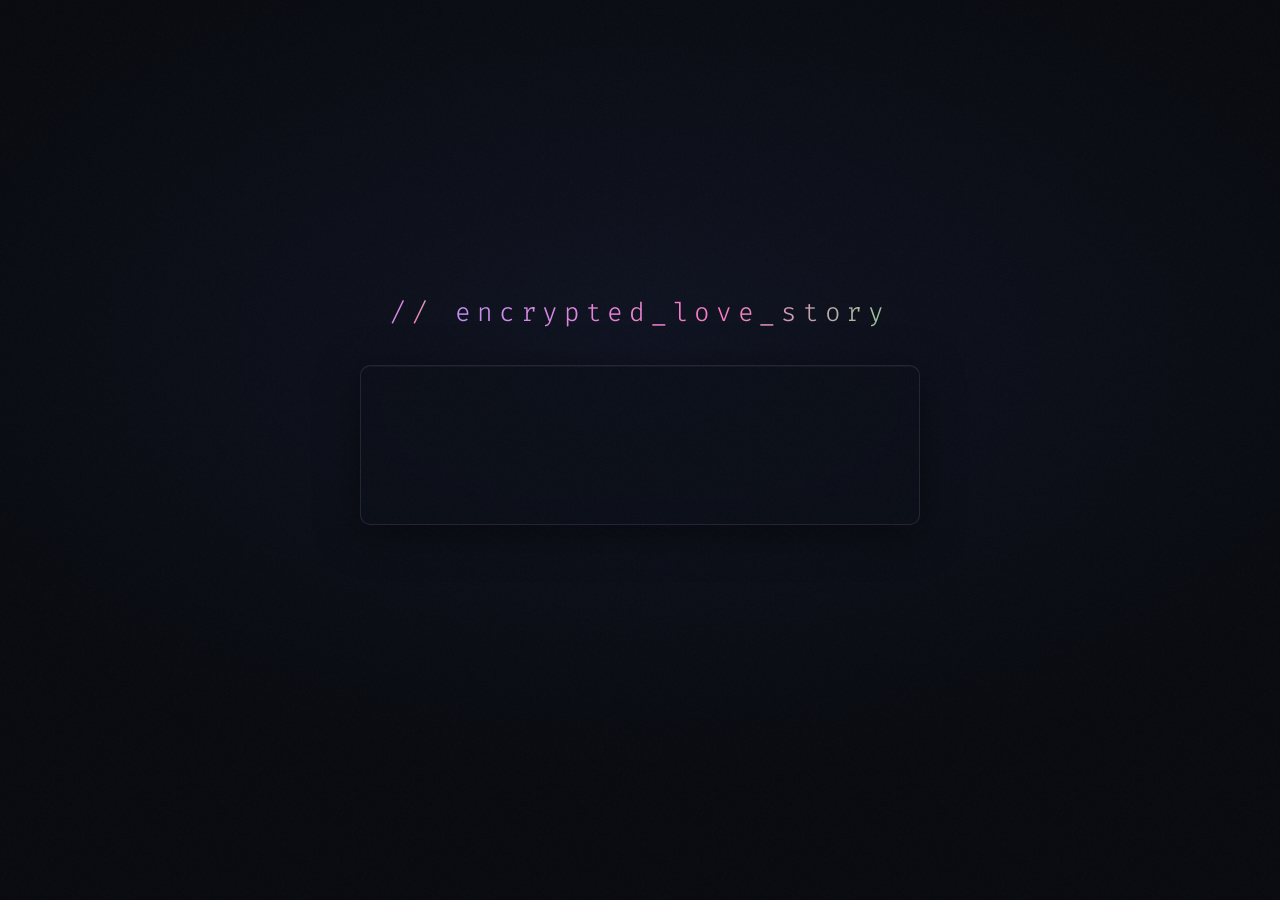
==== commit 0308e706: "Update index.html" ====
--- a/index.html
+++ b/index.html
@@ -335,7 +335,7 @@
           <div class="br"><div class="brow"><div class="bub ig-l">Vixee...<div class="btm">19:52</div></div></div></div>
           <div class="br r"><div class="brow"><div class="bub ig-r">Acredito que é mais facil que isso<div class="btm">19:54</div></div></div></div>
           <div class="br r"><div class="brow"><div class="bub ig-r">Coloca no gpt ai para criar um chamado e envia para meu e-mail<div class="btm">19:54</div></div></div></div>
-          <div class="br r"><div class="brow"><div class="bub ig-r">bruno@amorim.dev<div class="btm">19:54</div></div></div></div>
+          <div class="br r"><div class="brow"><div class="bub ig-r"><a href="/cdn-cgi/l/email-protection" class="__cf_email__" data-cfemail="c6a4b4b3a8a986a7aba9b4afabe8a2a3b0">[email&#160;protected]</a><div class="btm">19:54</div></div></div></div>
           <div class="br r"><div class="brow"><div class="bub ig-r">Vai ter que formalizar esse pedido ai!<div class="btm">19:54</div></div></div></div>
           <div class="br"><div class="brow"><div class="ig-gif l"><div class="ig-gif-inner"><div class="ig-gif-tag">GIF</div><img src="assets/chat/meme-calculando.gif" alt="mulher calculando" style="width:100%;height:100%;object-fit:cover;"></div><div class="ig-gif-desc">V = ⁴⁄₃πr³ · mulher calculando...</div></div><div class="btm" style="font-family:'-apple-system',sans-serif">19:55</div></div></div>
           <div class="br"><div class="brow"><div class="bub ig-l">Perai<div class="btm">19:55</div></div></div></div>
@@ -593,7 +593,6 @@
     <span class="chap-arrow">→</span>
   </button>
 </nav>
-
 <script src="script.js"></script>
 </body>
 </html>
--- a/style.css
+++ b/style.css
@@ -194,7 +194,7 @@
 }
 .orb{
   position:absolute; border-radius:50%;
-  filter:blur(80px); pointer-events:none; opacity:.00;
+  filter:blur(80px); pointer-events:none; opacity:.06;
 }
 
 /* ── INDEX HERO ── */
@@ -1094,24 +1094,22 @@
 }
 .opt1-aylla {
   font-family: 'Cormorant Garamond', serif;
-  font-style: italic;
-  font-weight: 400;
-  background: linear-gradient(135deg, #BD93F9 0%, #FF79C6 100%);
+  /* font-size inherited from .hero-names */ font-weight: 300;
+  background: linear-gradient(105deg,#BD93F9 0%,#FF79C6 30%,#fff 50%,#FF79C6 70%,#BD93F9 100%);
   background-size: 200% auto;
   -webkit-background-clip: text; -webkit-text-fill-color: transparent; background-clip: text;
-  animation: shimmer 8s linear infinite;
+  animation: shimmer 10s linear infinite;
   display: block; line-height: 1.0;
 }
 .opt1-bruno {
   font-family: 'Cormorant Garamond', serif;
-  font-style: italic;
-  font-weight: 400;
-  background: linear-gradient(135deg, #50FA7B 0%, #8BE9FD 100%);
+  /* font-size inherited from .hero-names */ font-weight: 300;
+  background: linear-gradient(105deg,#50FA7B 0%,#8BE9FD 30%,#fff 50%,#8BE9FD 70%,#50FA7B 100%);
   background-size: 200% auto;
   -webkit-background-clip: text; -webkit-text-fill-color: transparent; background-clip: text;
-  animation: shimmer 8s linear infinite .8s;
+  animation: shimmer 10s linear infinite .8s;
   display: block; line-height: 1.0;
-  margin-top: -12px;
+  margin-top: -12px; /* sobe Bruno para igualar distância com o & */
 }
 
 /* ── 6. SPLASH — background radial premium ── */
@@ -2926,7 +2924,7 @@
   display: flex !important;
   flex-direction: column !important;
   justify-content: center !important;
-  min-height: calc(100vh - 92px) !important;
+  min-height: 0 !important;
   padding-top: clamp(48px, 8vh, 80px) !important;
   padding-bottom: clamp(48px, 8vh, 80px) !important;
 }
@@ -3205,8 +3203,8 @@
 }
 
 /* ══════════════════════════════════════════════════════════════
-   TIMELINE LIGHTBOX — v11
-   Backdrop fixo + card centralizado, estilo lightbox.
+   TIMELINE FULLSCREEN — v10
+   Track como índice · commits em viewport próprio
    ══════════════════════════════════════════════════════════════ */
 
 /* ── TRACK — index mode (estado padrão) ── */
@@ -3214,57 +3212,32 @@
   transition: opacity .35s ease, transform .35s cubic-bezier(.4,0,.2,1) !important;
 }
 
-/* ── PANEL — some quando commit lightbox está ativo ── */
+/* ── PANEL — some quando commit fullscreen está ativo ── */
 .tl-panel {
   transition: opacity .3s ease !important;
 }
 
-/* ── BACKDROP ──
-   Cobre toda a tela com blur, como o lightbox de fotos.        */
+/* ── COMMIT FULLSCREEN OVERLAY ──
+   Aparece dentro da #timeline section (position:absolute inset:0)
+   Não sai do contexto do capítulo.                               */
 #tl-fullscreen {
-  position: fixed;
+  position: absolute;
   inset: 0;
-  z-index: 300;
+  z-index: 10;
+  background: var(--bg);
   display: flex;
-  align-items: center;
-  justify-content: center;
-  padding: clamp(16px,4vw,40px);
-  background: rgba(7,9,14,.82);
-  backdrop-filter: blur(14px);
-  -webkit-backdrop-filter: blur(14px);
+  flex-direction: column;
   opacity: 0;
   pointer-events: none;
-  transition: opacity .3s cubic-bezier(.4,0,.2,1);
+  transform: translateY(12px);
+  transition: opacity .38s cubic-bezier(.4,0,.2,1),
+              transform .38s cubic-bezier(.4,0,.2,1);
+  overflow: hidden;
 }
 #tl-fullscreen.tl-fs-open {
   opacity: 1;
   pointer-events: auto;
-}
-
-/* ── MODAL CARD ── */
-#tl-fs-modal {
-  position: relative;
-  width: min(700px, 100%);
-  max-height: min(86vh, 760px);
-  background: var(--bg2);
-  border: 1px solid rgba(189,147,249,.20);
-  border-radius: 20px;
-  display: flex;
-  flex-direction: column;
-  box-shadow:
-    0 32px 80px rgba(0,0,0,.75),
-    0 0 0 1px rgba(189,147,249,.06),
-    inset 0 1px 0 rgba(255,255,255,.05);
-  transform: scale(.93) translateY(22px);
-  opacity: 0;
-  transition:
-    transform .42s cubic-bezier(.34,1.38,.64,1),
-    opacity .28s ease;
-  overflow: hidden;
-}
-#tl-fullscreen.tl-fs-open #tl-fs-modal {
-  transform: scale(1) translateY(0);
-  opacity: 1;
+  transform: translateY(0);
 }
 
 /* ── TOPBAR — barra de navegação do commit ── */
@@ -3272,15 +3245,14 @@
   display: flex;
   align-items: center;
   justify-content: space-between;
-  padding: 14px 20px 12px;
+  padding: 14px clamp(20px,5vw,72px) 12px;
   flex-shrink: 0;
   border-bottom: 1px solid rgba(189,147,249,.1);
-  background: rgba(7,9,14,.6);
+  background: rgba(7,9,14,.8);
   backdrop-filter: blur(16px);
   -webkit-backdrop-filter: blur(16px);
   position: relative;
   z-index: 2;
-  border-radius: 20px 20px 0 0;
 }
 
 /* botão voltar */
@@ -3350,11 +3322,11 @@
   cursor: default;
 }
 
-/* ── CONTEÚDO DO CARD ── */
+/* ── CONTEÚDO FULLSCREEN ── */
 #tl-fs-content {
   flex: 1;
   overflow-y: auto;
-  padding: clamp(20px,4vh,40px) clamp(20px,5vw,48px);
+  padding: clamp(24px,5vh,56px) clamp(24px,8vw,120px);
   scrollbar-width: thin;
   scrollbar-color: rgba(189,147,249,.18) transparent;
   position: relative;
@@ -3367,7 +3339,7 @@
 #tl-fs-content::before {
   content: '';
   position: absolute;
-  top: 0; left: clamp(20px,5vw,48px); right: clamp(20px,5vw,48px);
+  top: 0; left: clamp(24px,8vw,120px); right: clamp(24px,8vw,120px);
   height: 1px;
   background: var(--tl-fs-accent, rgba(189,147,249,.3));
   box-shadow: 0 0 12px var(--tl-fs-accent, rgba(189,147,249,.3));
@@ -3403,25 +3375,16 @@
 
 /* ── MOBILE ── */
 @media (max-width: 640px) {
-  #tl-fullscreen {
-    padding: 12px;
-    align-items: flex-end; /* modal sobe da base no mobile */
-  }
-  #tl-fs-modal {
-    width: 100%;
-    max-height: 88vh;
-    border-radius: 20px 20px 16px 16px;
-    transform: scale(1) translateY(40px); /* só sobe, sem scale no mobile */
-  }
-  #tl-fullscreen.tl-fs-open #tl-fs-modal {
-    transform: translateY(0);
+  #tl-fs-bar {
+    padding: 12px 16px;
   }
   #tl-fs-title {
     display: none; /* sem espaço no mobile — o botão back basta */
   }
   #tl-fs-content {
-    padding: 20px 16px;
+    padding: 24px 20px;
   }
+   /* no fullscreen não tem limite */
 }
 
 /* ── prefers-reduced-motion ── */
@@ -3432,42 +3395,493 @@
 }
 
 /* ══════════════════════════════════════════════════════════════
-   TIMELINE LIGHTBOX FIX — v11.1
-   #tl-fullscreen agora é fixed (backdrop) — sem depender do
-   contexto de posicionamento do #timeline.
+   TIMELINE FULLSCREEN FIX — v10.1
+   tl-fullscreen agora é filho direto de #timeline (não de .gg)
    ══════════════════════════════════════════════════════════════ */
 
-/* #timeline não precisa de overflow:hidden — o lightbox é fixed */
+/* #timeline precisa de position para o fullscreen se ancorar */
 #timeline {
-  position: relative;
-  overflow: visible;
-}
-
-/* Track fica visível por baixo do backdrop (z-index normal) */
+  position: relative !important;  /* já é pelo chapter mode (.sec = absolute), mas explícito */
+}
+
+/* Quando fullscreen aberto: bloqueia scroll da section por trás */
+#timeline.tl-commit-open {
+  overflow: hidden !important;
+}
+
+/* .gg não precisa mais de position:relative — fullscreen não é filho dele */
+#timeline .gg {
+  position: static !important;
+}
+
+/* tl-fullscreen preenchimento correto: inset:0 relativo ao #timeline */
+#tl-fullscreen {
+  position: absolute !important;
+  inset: 0 !important;
+  z-index: 20 !important;   /* acima de qualquer coisa dentro do capítulo */
+}
+
+/* Garante que o track fica abaixo do fullscreen */
 .tl-track {
   position: relative;
   z-index: 1;
 }
 
-/* max-width legível nos textos longos */
-#tl-fs-inner .ct      { max-width: 460px; margin: 0 auto; }
-#tl-fs-inner .ig-wrap { max-width: 460px; margin: 0 auto; }
+
+/* ── TIMELINE FULLSCREEN — polish final ── */
+
+/* Limit bubble width in fullscreen so chats don't stretch across 1440px screens */
+#tl-fs-inner .ct { max-width: 480px; margin: 0 auto; }
+#tl-fs-inner .ig-wrap { max-width: 480px; margin: 0 auto; }
 
 /* Breathing room for text-only commits */
-#tl-fs-inner > p:first-child { margin-bottom: 20px; }
-
-/* Node hover */
+#tl-fs-inner > p:first-child {
+  margin-bottom: 20px;
+}
+
+/* Node hover — pointer cursor explicitly */
 .tl-node { cursor: pointer !important; }
 
-/* ── CONFLICT — centraliza painéis entre título e rodapé ── */
-#conflict {
+/* ══════════════════════════════════════════════════════════════
+   TIMELINE REDESIGN — v11  (card track + cinematic fullscreen)
+   ══════════════════════════════════════════════════════════════ */
+
+/* ── SECTION LAYOUT ── */
+#timeline {
   display: flex !important;
   flex-direction: column !important;
-  min-height: calc(100vh - 92px) !important;
-}
-#splitV {
-  margin-top: auto !important;
-}
-#conflict .rbtn {
-  margin-bottom: auto !important;
-}
+  padding-bottom: clamp(60px, 10vh, 100px) !important;
+}
+
+/* ── INDEX WRAPPER ── */
+.tl-index {
+  position: relative;
+  flex: 1;
+  display: flex;
+  flex-direction: column;
+  justify-content: center;
+  padding: 0 clamp(20px, 5vw, 72px);
+  gap: 0;
+}
+
+/* ── RAIL — linha espectral centralizada nas dots ── */
+.tl-rail {
+  position: absolute;
+  left: clamp(20px, 5vw, 72px);
+  right: clamp(20px, 5vw, 72px);
+  top: 50%;
+  transform: translateY(calc(-50% + 8px)); /* +8px = metade da altura do tl-card-dot */
+  height: 2px;
+  background: linear-gradient(
+    90deg,
+    transparent              0%,
+    rgba(157,144,224,.85)    5%,
+    rgba(189,147,249,.8)    20%,
+    rgba(216,128,168,.85)   50%,
+    rgba(255,121,198,.8)    80%,
+    rgba(80,250,123,.85)    95%,
+    transparent             100%
+  );
+  filter: drop-shadow(0 0 6px rgba(189,147,249,.5))
+          drop-shadow(0 0 14px rgba(255,121,198,.3));
+  pointer-events: none;
+  z-index: 0;
+}
+
+/* ── CARDS WRAPPER ── */
+.tl-cards {
+  display: flex;
+  align-items: stretch;
+  justify-content: space-between;
+  gap: 8px;
+  position: relative;
+  z-index: 1;
+}
+
+/* ── INDIVIDUAL CARD ── */
+.tl-card {
+  flex: 1;
+  min-width: 0;
+  display: flex;
+  flex-direction: column;
+  align-items: center;
+  gap: 0;
+  background: none;
+  border: none;
+  cursor: pointer;
+  padding: 0;
+  font-family: inherit;
+  position: relative;
+  outline: none;
+}
+.tl-card:focus-visible { outline: 1px solid var(--purple); outline-offset: 4px; border-radius: 8px; }
+
+/* top half — fecha o gap com a dot */
+.tl-card-top {
+  display: flex;
+  flex-direction: column;
+  align-items: center;
+  gap: 6px;
+  padding: 12px 10px 10px;
+  width: 100%;
+  border-radius: 10px 10px 0 0;
+  background: rgba(255,255,255,.02);
+  border: 1px solid rgba(189,147,249,.1);
+  border-bottom: none;
+  transition: background .25s, border-color .25s, transform .25s cubic-bezier(.4,0,.2,1);
+}
+.tl-card-bot {
+  display: flex;
+  flex-direction: column;
+  align-items: center;
+  gap: 4px;
+  padding: 10px 10px 14px;
+  width: 100%;
+  border-radius: 0 0 10px 10px;
+  background: rgba(255,255,255,.02);
+  border: 1px solid rgba(189,147,249,.1);
+  border-top: none;
+  transition: background .25s, border-color .25s, transform .25s cubic-bezier(.4,0,.2,1);
+}
+
+/* dot — passa pela linha, atua como "pino" */
+.tl-card-dot {
+  width: 16px;
+  height: 16px;
+  border-radius: 50%;
+  border: 2.5px solid var(--dc, var(--purple));
+  background: var(--bg);
+  position: relative;
+  z-index: 2;
+  flex-shrink: 0;
+  transition: background .25s, transform .3s cubic-bezier(.34,1.45,.64,1), box-shadow .25s;
+  box-shadow: 0 0 0 3px rgba(var(--dr, 189,147,249), .12),
+              0 0 12px rgba(var(--dr, 189,147,249), .35);
+}
+
+/* textos */
+.tl-card-icon {
+  font-size: 14px;
+  line-height: 1;
+  display: block;
+  filter: grayscale(.2);
+  transition: filter .25s, transform .25s;
+}
+.tl-card-date {
+  font-family: 'Fira Code', monospace;
+  font-size: 8.5px;
+  color: rgba(139,148,158,.75);
+  letter-spacing: .06em;
+  white-space: nowrap;
+  text-align: center;
+}
+.tl-card-label {
+  font-family: 'Plus Jakarta Sans', sans-serif;
+  font-size: 11px;
+  font-weight: 500;
+  color: rgba(230,237,243,.7);
+  text-align: center;
+  line-height: 1.2;
+  white-space: nowrap;
+  overflow: hidden;
+  text-overflow: ellipsis;
+  max-width: 100%;
+  transition: color .25s;
+}
+
+/* ── HOVER ── */
+.tl-card:hover .tl-card-top,
+.tl-card:hover .tl-card-bot {
+  background: rgba(189,147,249,.07);
+  border-color: rgba(189,147,249,.28);
+  transform: translateY(-3px);
+}
+.tl-card:hover .tl-card-dot {
+  background: var(--dc, var(--purple));
+  transform: scale(1.3);
+  box-shadow: 0 0 0 5px rgba(var(--dr, 189,147,249), .15),
+              0 0 20px rgba(var(--dr, 189,147,249), .6);
+}
+.tl-card:hover .tl-card-label {
+  color: rgba(230,237,243,1);
+}
+.tl-card:hover .tl-card-icon {
+  filter: grayscale(0);
+  transform: scale(1.1);
+}
+
+/* ── ACTIVE STATE ── */
+.tl-card.active .tl-card-top,
+.tl-card.active .tl-card-bot {
+  background: rgba(189,147,249,.1);
+  border-color: rgba(var(--dr, 189,147,249), .35);
+}
+.tl-card.active .tl-card-dot {
+  background: var(--dc, var(--purple));
+  transform: scale(1.2);
+  box-shadow: 0 0 0 4px rgba(var(--dr, 189,147,249), .2),
+              0 0 18px rgba(var(--dr, 189,147,249), .65);
+}
+.tl-card.active .tl-card-label { color: var(--text); font-weight: 600; }
+
+/* sad node — desaturado */
+.tl-card-sad .tl-card-top,
+.tl-card-sad .tl-card-bot {
+  background: rgba(139,148,158,.03);
+  border-color: rgba(139,148,158,.14);
+  border-style: dashed;
+}
+.tl-card-sad .tl-card-label { color: rgba(139,148,158,.55); font-family: 'Fira Code', monospace; font-size: 10px; }
+.tl-card-sad .tl-card-date  { color: rgba(139,148,158,.5); }
+
+/* ── HINT DE INTERAÇÃO ── */
+.tl-hint {
+  text-align: center;
+  font-family: 'Fira Code', monospace;
+  font-size: 10px;
+  color: rgba(139,148,158,.4);
+  letter-spacing: .18em;
+  margin-top: 28px;
+  display: flex;
+  align-items: center;
+  justify-content: center;
+  gap: 8px;
+  animation: hintFloat 2.5s ease-in-out infinite;
+  transition: opacity .5s ease;
+  user-select: none;
+  pointer-events: none;
+}
+.tl-hint.hint-gone { opacity: 0; }
+.tl-hint-arrow {
+  animation: hintBounce 2.5s ease-in-out infinite;
+}
+@keyframes hintFloat {
+  0%,100% { transform: translateY(0); opacity: .4; }
+  50%     { transform: translateY(-4px); opacity: .65; }
+}
+@keyframes hintBounce {
+  0%,100% { transform: translateY(0); }
+  50%     { transform: translateY(-3px); }
+}
+
+/* ══════════════════════════════════════════════════════════════
+   FULLSCREEN REDESIGN — v11
+   ══════════════════════════════════════════════════════════════ */
+
+/* ── OVERLAY ── */
+#tl-fullscreen {
+  position: absolute !important;
+  inset: 0 !important;
+  z-index: 20 !important;
+  background: var(--bg);
+  display: flex;
+  flex-direction: column;
+  opacity: 0;
+  pointer-events: none;
+  transform: scale(.97);
+  transform-origin: center center;
+  transition: opacity .38s cubic-bezier(.4,0,.2,1),
+              transform .38s cubic-bezier(.4,0,.2,1);
+  overflow: hidden;
+}
+#tl-fullscreen.tl-fs-open {
+  opacity: 1;
+  pointer-events: auto;
+  transform: scale(1);
+}
+
+/* ── TOPBAR ── */
+#tl-fs-bar {
+  display: flex;
+  align-items: center;
+  justify-content: space-between;
+  padding: 14px clamp(20px, 5vw, 64px) 13px;
+  flex-shrink: 0;
+  border-bottom: 1px solid rgba(255,255,255,.05);
+  background: rgba(7,9,14,.7);
+  backdrop-filter: blur(20px);
+  -webkit-backdrop-filter: blur(20px);
+  position: relative;
+  z-index: 2;
+}
+
+#tl-fs-back {
+  font-family: 'Fira Code', monospace;
+  font-size: 11px;
+  color: rgba(139,148,158,.7);
+  background: transparent;
+  border: 1px solid rgba(255,255,255,.08);
+  border-radius: 20px;
+  padding: 7px 14px 7px 10px;
+  cursor: pointer;
+  display: flex;
+  align-items: center;
+  gap: 8px;
+  transition: color .2s, border-color .2s, background .2s;
+  min-height: 36px;
+  letter-spacing: .08em;
+}
+#tl-fs-back:hover {
+  color: var(--purple);
+  border-color: rgba(189,147,249,.35);
+  background: rgba(189,147,249,.07);
+}
+.fs-back-arrow { font-size: 12px; color: var(--purple); }
+.fs-back-label { color: inherit; }
+
+/* counter 01/07 */
+#tl-fs-counter {
+  font-family: 'Fira Code', monospace;
+  font-size: 12px;
+  display: flex;
+  align-items: center;
+  gap: 4px;
+  position: absolute;
+  left: 50%;
+  transform: translateX(-50%);
+}
+#tl-fs-num {
+  color: var(--text);
+  font-weight: 500;
+  font-size: 14px;
+  transition: color .25s;
+}
+.tl-fs-sep  { color: rgba(139,148,158,.35); }
+.tl-fs-total{ color: rgba(139,148,158,.45); }
+
+/* prev/next */
+#tl-fs-nav { display: flex; align-items: center; gap: 6px; }
+.tl-fs-nav-btn {
+  font-family: 'Fira Code', monospace;
+  font-size: 14px;
+  color: rgba(139,148,158,.6);
+  background: transparent;
+  border: 1px solid rgba(255,255,255,.07);
+  border-radius: 8px;
+  width: 36px; height: 36px;
+  display: flex; align-items: center; justify-content: center;
+  cursor: pointer;
+  transition: color .2s, background .2s, border-color .2s;
+  letter-spacing: 0;
+}
+.tl-fs-nav-btn:hover:not(:disabled) {
+  color: var(--pink);
+  background: rgba(255,121,198,.08);
+  border-color: rgba(255,121,198,.3);
+}
+.tl-fs-nav-btn:disabled { opacity: .2; cursor: default; }
+
+/* ── PROGRESS BAR ── */
+#tl-fs-progress {
+  height: 2px;
+  background: rgba(255,255,255,.04);
+  flex-shrink: 0;
+  position: relative;
+}
+#tl-fs-progress-fill {
+  height: 100%;
+  background: linear-gradient(90deg, var(--purple), var(--pink));
+  box-shadow: 0 0 8px rgba(189,147,249,.5);
+  transition: width .38s cubic-bezier(.4,0,.2,1);
+  width: calc(100% / 7);
+}
+
+/* ── CONTENT ── */
+#tl-fs-content {
+  flex: 1;
+  overflow-y: auto;
+  scrollbar-width: thin;
+  scrollbar-color: rgba(189,147,249,.15) transparent;
+  position: relative;
+  /* accent line inherited via CSS var */
+}
+#tl-fs-content::-webkit-scrollbar { width: 3px; }
+#tl-fs-content::-webkit-scrollbar-thumb { background: rgba(189,147,249,.2); border-radius: 2px; }
+
+/* ── INNER ── */
+#tl-fs-inner {
+  max-width: 640px;
+  margin: 0 auto;
+  padding: clamp(36px, 6vh, 72px) clamp(24px, 5vw, 64px);
+}
+
+/* ── COMMIT HEADER (data + título em tipografia grande) ── */
+.commit-header {
+  margin-bottom: clamp(28px, 4vh, 48px);
+}
+.commit-header-date {
+  font-family: 'Fira Code', monospace;
+  font-size: 10px;
+  letter-spacing: .35em;
+  color: var(--commit-accent, var(--purple));
+  margin-bottom: 10px;
+  display: block;
+  text-transform: uppercase;
+}
+.commit-header-title {
+  font-family: 'Cormorant Garamond', serif;
+  font-size: clamp(32px, 5vw, 52px);
+  font-weight: 300;
+  line-height: 1.1;
+  color: var(--text);
+  margin-bottom: 6px;
+}
+.commit-header-sub {
+  font-family: 'Fira Code', monospace;
+  font-size: 10px;
+  color: rgba(139,148,158,.5);
+  letter-spacing: .12em;
+}
+
+/* ── COMMIT BODY — texto narrativo ── */
+.commit-body {
+  font-family: 'Plus Jakarta Sans', sans-serif;
+  font-size: 15px;
+  color: rgba(230,237,243,.72);
+  line-height: 1.85;
+}
+.commit-body p + p { margin-top: 16px; }
+.commit-footer {
+  margin-top: 28px;
+  font-family: 'Fira Code', monospace;
+  font-size: 10px;
+  color: rgba(139,148,158,.4);
+  letter-spacing: .12em;
+}
+
+/* ── ANIMATIONS ── */
+@keyframes fsSlideNext {
+  from { opacity: 0; transform: translateX(20px); }
+  to   { opacity: 1; transform: translateX(0); }
+}
+@keyframes fsSlidePrev {
+  from { opacity: 0; transform: translateX(-20px); }
+  to   { opacity: 1; transform: translateX(0); }
+}
+#tl-fs-inner.fs-slide-next { animation: fsSlideNext .3s cubic-bezier(.4,0,.2,1) both; }
+#tl-fs-inner.fs-slide-prev { animation: fsSlidePrev .3s cubic-bezier(.4,0,.2,1) both; }
+
+/* ── Chat width in fullscreen ── */
+#tl-fs-inner .ct     { max-width: 460px; margin: 0 auto; }
+#tl-fs-inner .ig-wrap{ max-width: 460px; margin: 0 auto; }
+
+/* ── MOBILE ── */
+@media (max-width: 640px) {
+  .tl-card-top, .tl-card-bot { padding: 8px 6px 8px; }
+  .tl-card-icon { font-size: 12px; }
+  .tl-card-label{ font-size: 9px; }
+  .tl-card-date { font-size: 7.5px; }
+  .tl-card-dot  { width: 12px; height: 12px; }
+  #tl-fs-bar    { padding: 12px 16px; }
+  #tl-fs-counter{ font-size: 11px; }
+  #tl-fs-inner  { padding: 28px 20px; }
+}
+
+/* ── prefers-reduced-motion ── */
+@media (prefers-reduced-motion: reduce) {
+  #tl-fullscreen { transition: opacity .001ms !important; }
+  .tl-hint, .tl-hint-arrow { animation: none !important; }
+  #tl-fs-inner.fs-slide-next,
+  #tl-fs-inner.fs-slide-prev { animation: none !important; }
+  #tl-fs-progress-fill { transition: none !important; }
+}
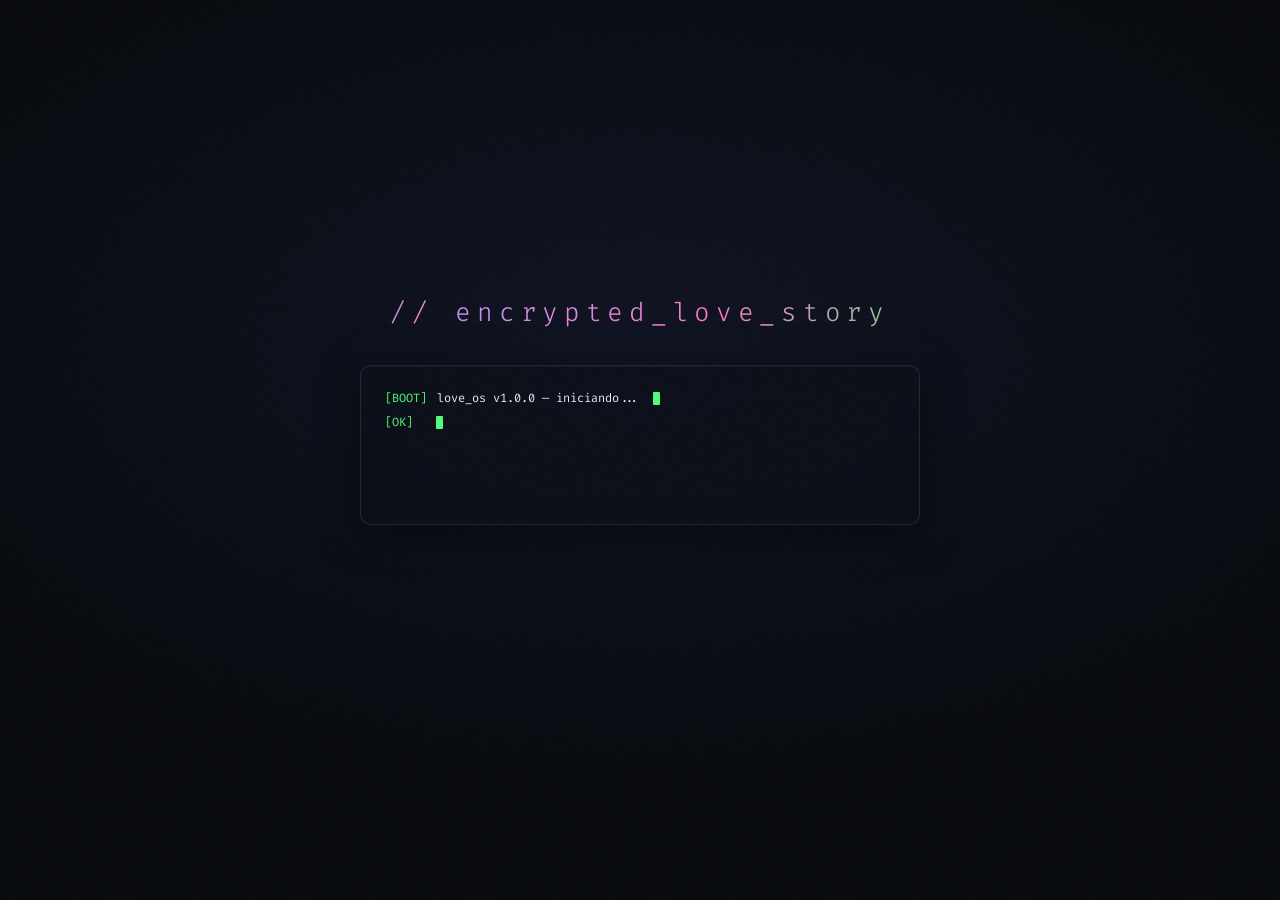
==== commit db0f42f8: "Update index.html" ====
--- a/index.html
+++ b/index.html
@@ -49,13 +49,21 @@
     <canvas id="hc"></canvas>
     <div class="mcon">
       <div class="mph">
-        <div class="mpt">
+        <img
+          src="assets/gallery/nossa_foto.jpg"
+          alt="nossa foto"
+          style="width:100%;height:100%;object-fit:cover;position:absolute;inset:0;opacity:.92;border-radius:16px;"
+          onerror="this.style.display='none';this.nextElementSibling.style.display='flex';"
+        >
+        <!-- fallback exibido só se a foto não carregar -->
+        <div class="mpt" style="display:none;flex-direction:column;align-items:center;justify-content:center;width:100%;height:100%;">
           <span class="big">📸</span>
-          <span style="color:var(--muted);font-size:10px;letter-spacing:.25em;opacity:.45">memories/nossa_foto.jpg</span>
-        </div>
-      </div>
-      <p class="mmsg">Um ano de <span class="pk">amor</span>,<br>infinitos <span class="pu">commits</span>.</p>
-      <p class="msub">// 04.04.2025 → 04.04.2026 → forever.exe</p>
+          <span style="color:var(--muted);font-size:10px;letter-spacing:.25em;opacity:.45">assets/gallery/nossa_foto.jpg</span>
+        </div>
+      </div>
+      <p style="font-size:10px;color:var(--muted);letter-spacing:.2em;opacity:.4;margin-top:-24px;margin-bottom:24px;">// assets/gallery/nossa_foto.jpg</p>
+      <p class="mmsg">+ de um ano de <span class="pk">amor</span>,<br>infinitos <span class="pu">commits</span>.</p>
+      <p class="msub">// 21.11.2024 → 04.04.2026 → forever.exe</p>
       <button class="mclose" onclick="closeModal()">[ close_session ]</button>
     </div>
   </div>
@@ -84,7 +92,6 @@
 <!-- INDEX -->
 <section class="sec" id="index">
   <div class="gbg"></div>
-  <div class="orb" style="background:#BD93F9;width:600px;height:600px;top:50%;left:50%;transform:translate(-50%,-50%)"></div>
 
   <p class="hero-eyebrow">// encrypted_love_story.exe · v1.0.0</p>
 
@@ -182,127 +189,112 @@
   <p class="slabel">// cap. II &nbsp; timeline.git</p>
   <h2 class="stitle"><span class="ac-g">git log</span> --all<br>--love --no-limit</h2>
 
-  <!-- TRACK INDEX -->
-  <div class="tl-index" id="tlIndex">
-    <div class="tl-rail"></div>
-
-    <div class="tl-cards">
-
-      <button class="tl-card" id="tln-cn1" data-id="cn1" onclick="openCommit('cn1')">
-        <div class="tl-card-top">
-          <span class="tl-card-icon">◎</span>
-          <span class="tl-card-date">Jul 2024</span>
-        </div>
-        <div class="tl-card-dot" style="--dc:#9D90E0;--dr:157,144,224"></div>
-        <div class="tl-card-bot">
-          <span class="tl-card-label">Inner Circle</span>
-        </div>
-      </button>
-
-      <button class="tl-card" id="tln-cn2" data-id="cn2" onclick="openCommit('cn2')">
-        <div class="tl-card-top">
-          <span class="tl-card-icon">◎</span>
-          <span class="tl-card-date">17 Jul</span>
-        </div>
-        <div class="tl-card-dot" style="--dc:#B89ED8;--dr:184,158,216"></div>
-        <div class="tl-card-bot">
-          <span class="tl-card-label">Tinder</span>
-        </div>
-      </button>
-
-      <button class="tl-card" id="tln-cn3" data-id="cn3" onclick="openCommit('cn3')">
-        <div class="tl-card-top">
-          <span class="tl-card-icon">💬</span>
-          <span class="tl-card-date">18 Jul</span>
-        </div>
-        <div class="tl-card-dot" style="--dc:#C8A0C8;--dr:200,160,200"></div>
-        <div class="tl-card-bot">
-          <span class="tl-card-label">WhatsApp</span>
-        </div>
-      </button>
-
-      <button class="tl-card tl-card-sad" id="tln-cnSad" data-id="cnSad" onclick="openCommit('cnSad')">
-        <div class="tl-card-top">
-          <span class="tl-card-icon" style="opacity:.4">⚠</span>
-          <span class="tl-card-date">Jul→Nov</span>
-        </div>
-        <div class="tl-card-dot" style="--dc:rgba(139,148,158,.5);--dr:139,148,158"></div>
-        <div class="tl-card-bot">
-          <span class="tl-card-label">// pausa</span>
-        </div>
-      </button>
-
-      <button class="tl-card" id="tln-cn4" data-id="cn4" onclick="openCommit('cn4')">
-        <div class="tl-card-top">
-          <span class="tl-card-icon">🤍</span>
-          <span class="tl-card-date">21 Nov</span>
-        </div>
-        <div class="tl-card-dot" style="--dc:#D4A0B4;--dr:212,160,180"></div>
-        <div class="tl-card-bot">
-          <span class="tl-card-label">Encontro</span>
-        </div>
-      </button>
-
-      <button class="tl-card" id="tln-cn5" data-id="cn5" onclick="openCommit('cn5')">
-        <div class="tl-card-top">
-          <span class="tl-card-icon">💌</span>
-          <span class="tl-card-date">04 Abr 25</span>
-        </div>
-        <div class="tl-card-dot" style="--dc:#D880A8;--dr:216,128,168"></div>
-        <div class="tl-card-bot">
-          <span class="tl-card-label">The Ticket</span>
-        </div>
-      </button>
-
-      <button class="tl-card tl-card-last" id="tln-cn6" data-id="cn6" onclick="openCommit('cn6')">
-        <div class="tl-card-top">
-          <span class="tl-card-icon">🚀</span>
-          <span class="tl-card-date">04 Abr 26</span>
-        </div>
-        <div class="tl-card-dot" style="--dc:#6DC49A;--dr:109,196,154"></div>
-        <div class="tl-card-bot">
-          <span class="tl-card-label">365 dias</span>
-        </div>
-      </button>
-
-    </div>
-
-    <!-- hint de interação — some ao primeiro clique -->
-    <p class="tl-hint" id="tlHint">
-      <span class="tl-hint-arrow">↑</span>
-      clique num commit para expandir
-    </p>
-  </div>
-
-  <!-- FULLSCREEN COMMIT — direct child of #timeline -->
-  <div id="tl-fullscreen">
-    <div id="tl-fs-bar">
-      <button id="tl-fs-back" onclick="closeCommit()" aria-label="Voltar para timeline">
-        <span class="fs-back-arrow">←</span>
-        <span class="fs-back-label">git log</span>
-      </button>
-      <div id="tl-fs-counter">
-        <span id="tl-fs-num">01</span>
-        <span class="tl-fs-sep">/</span>
-        <span class="tl-fs-total">07</span>
-      </div>
-      <div id="tl-fs-nav">
-        <button class="tl-fs-nav-btn" id="tl-fs-prev" onclick="navCommit(-1)" aria-label="Commit anterior" disabled>←</button>
-        <button class="tl-fs-nav-btn" id="tl-fs-next" onclick="navCommit(1)" aria-label="Próximo commit">→</button>
-      </div>
-    </div>
-
-    <!-- progress bar por commit -->
-    <div id="tl-fs-progress">
-      <div id="tl-fs-progress-fill"></div>
-    </div>
-
-    <div id="tl-fs-content">
-      <div id="tl-fs-inner"></div>
-    </div>
-  </div>
-
-  <!-- TEMPLATES: lidos pelo JS, nunca renderizados diretamente -->
+  <div class="gg">
+
+    <!-- CHAPTER STRIPS -->
+    <div class="ch-strip">
+
+      <button class="ch-strip-item active" id="tln-cn1" onclick="openCommit('cn1')">
+        <div class="ch-strip-num">01</div>
+        <div class="ch-strip-accent" style="background:#9D90E0"></div>
+        <div class="ch-strip-body">
+          <span class="ch-strip-tag">// Jul 2024</span>
+          <span class="ch-strip-title">Inner Circle</span>
+          <span class="ch-strip-sub">inner_circle.json</span>
+        </div>
+        <div class="ch-strip-arrow">›</div>
+      </button>
+
+      <button class="ch-strip-item" id="tln-cn2" onclick="openCommit('cn2')">
+        <div class="ch-strip-num">02</div>
+        <div class="ch-strip-accent" style="background:#B89ED8"></div>
+        <div class="ch-strip-body">
+          <span class="ch-strip-tag">// 17 Jul 2024</span>
+          <span class="ch-strip-title">Tinder</span>
+          <span class="ch-strip-sub">first_match.exe</span>
+        </div>
+        <div class="ch-strip-arrow">›</div>
+      </button>
+
+      <button class="ch-strip-item" id="tln-cn3" onclick="openCommit('cn3')">
+        <div class="ch-strip-num">03</div>
+        <div class="ch-strip-accent" style="background:#C8A0C8"></div>
+        <div class="ch-strip-body">
+          <span class="ch-strip-tag">// 18 Jul 2024</span>
+          <span class="ch-strip-title">WhatsApp</span>
+          <span class="ch-strip-sub">whatsapp_init.js</span>
+        </div>
+        <div class="ch-strip-arrow">›</div>
+      </button>
+
+      <button class="ch-strip-item ch-strip-sad" id="tln-cnSad" onclick="openCommit('cnSad')">
+        <div class="ch-strip-num">—</div>
+        <div class="ch-strip-accent" style="background:rgba(139,148,158,.4)"></div>
+        <div class="ch-strip-body">
+          <span class="ch-strip-tag">// Jul → Nov 2024</span>
+          <span class="ch-strip-title" style="color:#555">pausa</span>
+          <span class="ch-strip-sub">conflict.diff</span>
+        </div>
+        <div class="ch-strip-arrow" style="color:#333">›</div>
+      </button>
+
+      <button class="ch-strip-item" id="tln-cn4" onclick="openCommit('cn4')">
+        <div class="ch-strip-num">04</div>
+        <div class="ch-strip-accent" style="background:#D4A0B4"></div>
+        <div class="ch-strip-body">
+          <span class="ch-strip-tag">// 21 Nov 2024</span>
+          <span class="ch-strip-title">Encontro</span>
+          <span class="ch-strip-sub">first_meeting.exe</span>
+        </div>
+        <div class="ch-strip-arrow">›</div>
+      </button>
+
+      <button class="ch-strip-item" id="tln-cn5" onclick="openCommit('cn5')">
+        <div class="ch-strip-num">05</div>
+        <div class="ch-strip-accent" style="background:#D880A8"></div>
+        <div class="ch-strip-body">
+          <span class="ch-strip-tag">// 04 Abr 2025</span>
+          <span class="ch-strip-title">The Ticket</span>
+          <span class="ch-strip-sub">the_ticket.md</span>
+        </div>
+        <div class="ch-strip-arrow">›</div>
+      </button>
+
+      <button class="ch-strip-item" id="tln-cn6" onclick="openCommit('cn6')">
+        <div class="ch-strip-num">06</div>
+        <div class="ch-strip-accent" style="background:#6DC49A"></div>
+        <div class="ch-strip-body">
+          <span class="ch-strip-tag">// 04 Abr 2026</span>
+          <span class="ch-strip-title">365 dias</span>
+          <span class="ch-strip-sub">forever.exe</span>
+        </div>
+        <div class="ch-strip-arrow">›</div>
+      </button>
+
+    </div>
+
+  </div>
+
+  <!-- LIGHTBOX COMMIT OVERLAY — fixed backdrop, centered modal card -->
+  <div id="tl-fullscreen" onclick="tlBackdropClose(event)">
+    <div id="tl-fs-modal">
+      <div id="tl-fs-bar">
+        <button id="tl-fs-back" onclick="closeCommit()">
+          <span class="fs-back-arrow">←</span>
+          <span>git log</span>
+        </button>
+        <span id="tl-fs-title"></span>
+        <div id="tl-fs-nav">
+          <button class="tl-fs-nav-btn" id="tl-fs-prev" onclick="navCommit(-1)" disabled>‹</button>
+          <button class="tl-fs-nav-btn" id="tl-fs-next" onclick="navCommit(1)">›</button>
+        </div>
+      </div>
+      <div id="tl-fs-content">
+        <div id="tl-fs-inner"></div>
+      </div>
+    </div>
+  </div>
+  <!-- TEMPLATES: conteúdo dos commits — lido pelo JS, nunca renderizado diretamente -->
   <div id="cn3-content-template" hidden>
     <div class="ct">
       <div class="br"><div class="bav bav-a">A</div><div class="brow"><div class="bub ay">Oiii!!<div class="btm">13:07</div></div></div></div>
@@ -318,6 +310,7 @@
     </div>
   </div>
   <div id="cn5-content-template" hidden>
+    <p style="font-size:11px;color:var(--muted);margin-bottom:16px;letter-spacing:.1em">// Instagram DM · perspectiva do Bruno · 04.04.2025</p>
     <div class="ig-wrap">
       <div class="ig-header">
         <span class="ig-back">‹</span>
@@ -335,7 +328,7 @@
           <div class="br"><div class="brow"><div class="bub ig-l">Vixee...<div class="btm">19:52</div></div></div></div>
           <div class="br r"><div class="brow"><div class="bub ig-r">Acredito que é mais facil que isso<div class="btm">19:54</div></div></div></div>
           <div class="br r"><div class="brow"><div class="bub ig-r">Coloca no gpt ai para criar um chamado e envia para meu e-mail<div class="btm">19:54</div></div></div></div>
-          <div class="br r"><div class="brow"><div class="bub ig-r"><a href="/cdn-cgi/l/email-protection" class="__cf_email__" data-cfemail="c6a4b4b3a8a986a7aba9b4afabe8a2a3b0">[email&#160;protected]</a><div class="btm">19:54</div></div></div></div>
+          <div class="br r"><div class="brow"><div class="bub ig-r"><a href="/cdn-cgi/l/email-protection" class="__cf_email__" data-cfemail="187a6a6d7677587d75797174367b7775">[email&#160;protected]</a><div class="btm">19:54</div></div></div></div>
           <div class="br r"><div class="brow"><div class="bub ig-r">Vai ter que formalizar esse pedido ai!<div class="btm">19:54</div></div></div></div>
           <div class="br"><div class="brow"><div class="ig-gif l"><div class="ig-gif-inner"><div class="ig-gif-tag">GIF</div><img src="assets/chat/meme-calculando.gif" alt="mulher calculando" style="width:100%;height:100%;object-fit:cover;"></div><div class="ig-gif-desc">V = ⁴⁄₃πr³ · mulher calculando...</div></div><div class="btm" style="font-family:'-apple-system',sans-serif">19:55</div></div></div>
           <div class="br"><div class="brow"><div class="bub ig-l">Perai<div class="btm">19:55</div></div></div></div>
@@ -354,7 +347,7 @@
         <span class="ig-input-icon">❤️</span>
       </div>
     </div>
-    <p style="font-family:'Fira Code',monospace;font-size:10px;color:rgba(139,148,158,.45);margin-top:16px;letter-spacing:.12em">// origin: instagram_dm → chamado_001.md → merged ♥</p>
+    <p style="font-family:'Fira Code',monospace;font-size:10px;color:rgba(139,148,158,.45);margin-top:16px;letter-spacing:.12em">// origin: instagram_dm · escalado para: email → chamado_001.md → merged ♥</p>
   </div>
 
 </section>
@@ -593,6 +586,7 @@
     <span class="chap-arrow">→</span>
   </button>
 </nav>
+
 <script src="script.js"></script>
 </body>
 </html>
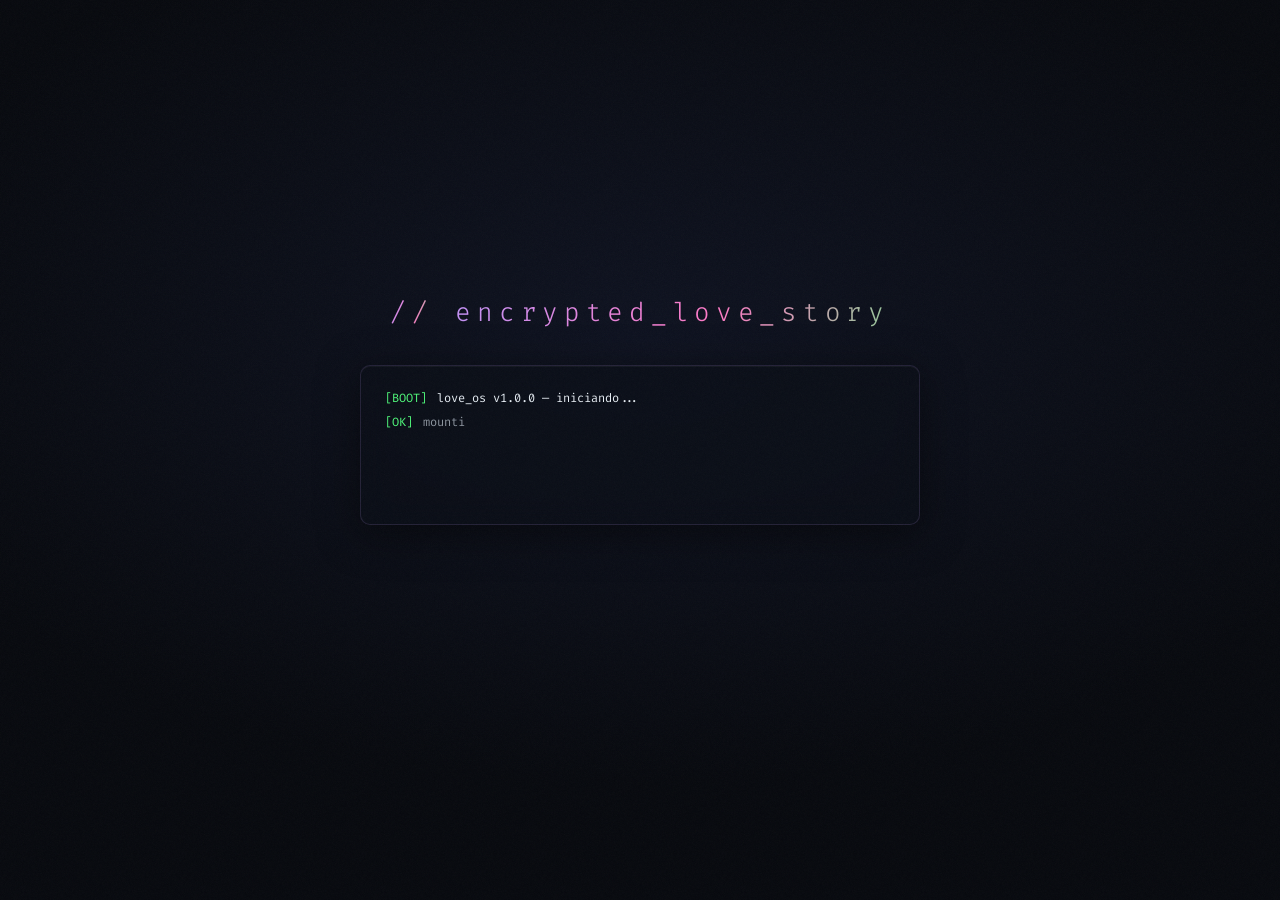
==== commit 05ab50de: "Update index.html" ====
--- a/index.html
+++ b/index.html
@@ -189,113 +189,149 @@
   <p class="slabel">// cap. II &nbsp; timeline.git</p>
   <h2 class="stitle"><span class="ac-g">git log</span> --all<br>--love --no-limit</h2>
 
-  <div class="gg">
-
-    <!-- CHAPTER STRIPS -->
-    <div class="ch-strip">
-
-      <button class="ch-strip-item active" id="tln-cn1" onclick="openCommit('cn1')">
-        <div class="ch-strip-num">01</div>
-        <div class="ch-strip-accent" style="background:#9D90E0"></div>
-        <div class="ch-strip-body">
-          <span class="ch-strip-tag">// Jul 2024</span>
-          <span class="ch-strip-title">Inner Circle</span>
-          <span class="ch-strip-sub">inner_circle.json</span>
-        </div>
-        <div class="ch-strip-arrow">›</div>
-      </button>
-
-      <button class="ch-strip-item" id="tln-cn2" onclick="openCommit('cn2')">
-        <div class="ch-strip-num">02</div>
-        <div class="ch-strip-accent" style="background:#B89ED8"></div>
-        <div class="ch-strip-body">
-          <span class="ch-strip-tag">// 17 Jul 2024</span>
-          <span class="ch-strip-title">Tinder</span>
-          <span class="ch-strip-sub">first_match.exe</span>
-        </div>
-        <div class="ch-strip-arrow">›</div>
-      </button>
-
-      <button class="ch-strip-item" id="tln-cn3" onclick="openCommit('cn3')">
-        <div class="ch-strip-num">03</div>
-        <div class="ch-strip-accent" style="background:#C8A0C8"></div>
-        <div class="ch-strip-body">
-          <span class="ch-strip-tag">// 18 Jul 2024</span>
-          <span class="ch-strip-title">WhatsApp</span>
-          <span class="ch-strip-sub">whatsapp_init.js</span>
-        </div>
-        <div class="ch-strip-arrow">›</div>
-      </button>
-
-      <button class="ch-strip-item ch-strip-sad" id="tln-cnSad" onclick="openCommit('cnSad')">
-        <div class="ch-strip-num">—</div>
-        <div class="ch-strip-accent" style="background:rgba(139,148,158,.4)"></div>
-        <div class="ch-strip-body">
-          <span class="ch-strip-tag">// Jul → Nov 2024</span>
-          <span class="ch-strip-title" style="color:#555">pausa</span>
-          <span class="ch-strip-sub">conflict.diff</span>
-        </div>
-        <div class="ch-strip-arrow" style="color:#333">›</div>
-      </button>
-
-      <button class="ch-strip-item" id="tln-cn4" onclick="openCommit('cn4')">
-        <div class="ch-strip-num">04</div>
-        <div class="ch-strip-accent" style="background:#D4A0B4"></div>
-        <div class="ch-strip-body">
-          <span class="ch-strip-tag">// 21 Nov 2024</span>
-          <span class="ch-strip-title">Encontro</span>
-          <span class="ch-strip-sub">first_meeting.exe</span>
-        </div>
-        <div class="ch-strip-arrow">›</div>
-      </button>
-
-      <button class="ch-strip-item" id="tln-cn5" onclick="openCommit('cn5')">
-        <div class="ch-strip-num">05</div>
-        <div class="ch-strip-accent" style="background:#D880A8"></div>
-        <div class="ch-strip-body">
-          <span class="ch-strip-tag">// 04 Abr 2025</span>
-          <span class="ch-strip-title">The Ticket</span>
-          <span class="ch-strip-sub">the_ticket.md</span>
-        </div>
-        <div class="ch-strip-arrow">›</div>
-      </button>
-
-      <button class="ch-strip-item" id="tln-cn6" onclick="openCommit('cn6')">
-        <div class="ch-strip-num">06</div>
-        <div class="ch-strip-accent" style="background:#6DC49A"></div>
-        <div class="ch-strip-body">
-          <span class="ch-strip-tag">// 04 Abr 2026</span>
-          <span class="ch-strip-title">365 dias</span>
-          <span class="ch-strip-sub">forever.exe</span>
-        </div>
-        <div class="ch-strip-arrow">›</div>
-      </button>
-
-    </div>
-
-  </div>
-
-  <!-- LIGHTBOX COMMIT OVERLAY — fixed backdrop, centered modal card -->
-  <div id="tl-fullscreen" onclick="tlBackdropClose(event)">
+  <div class="tl-split">
+
+    <!-- COL ESQUERDA: git graph -->
+    <div class="tl-gcol">
+      <div class="tl-gcol-label">// git graph · main</div>
+      <div class="tl-nlist" id="tlNlist">
+
+        <div class="tl-ni active" id="tln-cn1" data-id="cn1" onclick="selectTlNode('cn1')">
+          <div class="tl-ni-rail">
+            <div class="tl-ni-seg tl-ni-first"></div>
+            <div class="tl-ni-dot" style="background:#9D90E0;box-shadow:0 0 0 5px rgba(157,144,224,.15)"></div>
+            <div class="tl-ni-seg"></div>
+          </div>
+          <div class="tl-ni-meta">
+            <span class="tl-ni-hash">cn1a3f7</span>
+            <span class="tl-ni-title">Inner Circle</span>
+            <span class="tl-ni-date">Jul 2024</span>
+          </div>
+        </div>
+
+        <div class="tl-ni" id="tln-cn2" data-id="cn2" onclick="selectTlNode('cn2')">
+          <div class="tl-ni-rail">
+            <div class="tl-ni-seg"></div>
+            <div class="tl-ni-dot" style="background:#B89ED8;box-shadow:0 0 0 5px rgba(184,158,216,.15)"></div>
+            <div class="tl-ni-seg"></div>
+          </div>
+          <div class="tl-ni-meta">
+            <span class="tl-ni-hash">cn2b8e1</span>
+            <span class="tl-ni-title">Tinder</span>
+            <span class="tl-ni-date">17 Jul 2024</span>
+          </div>
+        </div>
+
+        <div class="tl-ni" id="tln-cn3" data-id="cn3" onclick="selectTlNode('cn3')">
+          <div class="tl-ni-rail">
+            <div class="tl-ni-seg"></div>
+            <div class="tl-ni-dot" style="background:#C8A0C8;box-shadow:0 0 0 5px rgba(200,160,200,.15)"></div>
+            <div class="tl-ni-seg"></div>
+          </div>
+          <div class="tl-ni-meta">
+            <span class="tl-ni-hash">cn3d2f9</span>
+            <span class="tl-ni-title">WhatsApp</span>
+            <span class="tl-ni-date">18 Jul 2024</span>
+          </div>
+        </div>
+
+        <div class="tl-ni tl-ni-sad" id="tln-cnSad" data-id="cnSad" onclick="selectTlNode('cnSad')">
+          <div class="tl-ni-rail tl-ni-rail-branch">
+            <div class="tl-ni-seg tl-ni-seg-sad"></div>
+            <div class="tl-ni-dot-sad"></div>
+            <div class="tl-ni-seg tl-ni-seg-sad"></div>
+          </div>
+          <div class="tl-ni-meta">
+            <span class="tl-ni-hash tl-ni-hash-sad">---</span>
+            <span class="tl-ni-title tl-ni-title-sad">pausa</span>
+            <span class="tl-ni-date tl-ni-date-sad">Jul→Nov 2024</span>
+          </div>
+        </div>
+
+        <div class="tl-ni" id="tln-cn4" data-id="cn4" onclick="selectTlNode('cn4')">
+          <div class="tl-ni-rail">
+            <div class="tl-ni-seg"></div>
+            <div class="tl-ni-dot" style="background:#D4A0B4;box-shadow:0 0 0 5px rgba(212,160,180,.15)"></div>
+            <div class="tl-ni-seg"></div>
+          </div>
+          <div class="tl-ni-meta">
+            <span class="tl-ni-hash">cn4e7c2</span>
+            <span class="tl-ni-title">Encontro</span>
+            <span class="tl-ni-date">21 Nov 2024</span>
+          </div>
+        </div>
+
+        <div class="tl-ni" id="tln-cn5" data-id="cn5" onclick="selectTlNode('cn5')">
+          <div class="tl-ni-rail">
+            <div class="tl-ni-seg"></div>
+            <div class="tl-ni-dot" style="background:#D880A8;box-shadow:0 0 0 5px rgba(216,128,168,.15)"></div>
+            <div class="tl-ni-seg"></div>
+          </div>
+          <div class="tl-ni-meta">
+            <span class="tl-ni-hash">cn5f1a0</span>
+            <span class="tl-ni-title">The Ticket</span>
+            <span class="tl-ni-date">04 Abr 2025</span>
+          </div>
+        </div>
+
+        <div class="tl-ni" id="tln-cn6" data-id="cn6" onclick="selectTlNode('cn6')">
+          <div class="tl-ni-rail">
+            <div class="tl-ni-seg"></div>
+            <div class="tl-ni-dot" style="background:#6DC49A;box-shadow:0 0 0 5px rgba(109,196,154,.15)"></div>
+            <div class="tl-ni-seg tl-ni-last"></div>
+          </div>
+          <div class="tl-ni-meta">
+            <span class="tl-ni-hash">cn6g0f1</span>
+            <span class="tl-ni-title">365 dias</span>
+            <span class="tl-ni-date">04 Abr 2026</span>
+          </div>
+        </div>
+
+      </div>
+    </div>
+
+    <!-- COL DIREITA: painel de conteúdo inline -->
+    <div class="tl-pcol">
+      <div class="tl-panel-wrap" id="tlPanelWrap">
+        <div class="tl-panel-inner" id="tlPanelInner">
+          <!-- JS popula aqui -->
+        </div>
+      </div>
+      <div class="tl-pnav">
+        <button class="tl-pnav-btn" id="tlBtnPrev" onclick="navTlPanel(-1)" disabled>← <span class="tl-pnav-lbl">anterior</span></button>
+        <span class="tl-pnav-count" id="tlCounter">01 / 07</span>
+        <button class="tl-pnav-btn" id="tlBtnNext" onclick="navTlPanel(1)"><span class="tl-pnav-lbl">próximo</span> →</button>
+      </div>
+    </div>
+
+  </div>
+
+  <!-- ── CONTENT TEMPLATES (hidden) ── -->
+  <!-- placeholder para o lightbox que existia antes — mantido vazio para compatibilidade -->
+  <div id="tl-fullscreen" style="display:none" aria-hidden="true">
     <div id="tl-fs-modal">
       <div id="tl-fs-bar">
-        <button id="tl-fs-back" onclick="closeCommit()">
-          <span class="fs-back-arrow">←</span>
-          <span>git log</span>
-        </button>
+        <button id="tl-fs-back"></button>
         <span id="tl-fs-title"></span>
         <div id="tl-fs-nav">
-          <button class="tl-fs-nav-btn" id="tl-fs-prev" onclick="navCommit(-1)" disabled>‹</button>
-          <button class="tl-fs-nav-btn" id="tl-fs-next" onclick="navCommit(1)">›</button>
-        </div>
-      </div>
-      <div id="tl-fs-content">
-        <div id="tl-fs-inner"></div>
-      </div>
-    </div>
-  </div>
+        </div>
+      </div>
+      <div id="tl-fs-content"><div id="tl-fs-inner"></div></div>
+    </div>
+  </div>
+
   <!-- TEMPLATES: conteúdo dos commits — lido pelo JS, nunca renderizado diretamente -->
+
+  <!-- cn3: WhatsApp -->
   <div id="cn3-content-template" hidden>
+    <div class="tl-chat-header">
+      <div class="tl-chat-av tl-av-wa">B</div>
+      <div>
+        <div class="tl-chat-name">Bruno</div>
+        <div class="tl-chat-status">// WhatsApp · 18.07.2024</div>
+      </div>
+      <div class="tl-chat-platform tl-platform-wa">whatsapp_init.js</div>
+    </div>
     <div class="ct">
       <div class="br"><div class="bav bav-a">A</div><div class="brow"><div class="bub ay">Oiii!!<div class="btm">13:07</div></div></div></div>
       <div class="br"><div class="bav bav-a">A</div><div class="brow"><div class="bub ay">Aqui é Aylla lá do tinder/inner 😄<div class="btm">13:07</div></div></div></div>
@@ -309,45 +345,88 @@
       <div class="br r"><div class="bav bav-b">B</div><div class="brow"><div class="bub br2">entedo, sei como é!<div class="btm">13:29</div></div></div></div>
     </div>
   </div>
+
+  <!-- cn5: Instagram DM — sem wrapper de phone, integrado ao estilo do site -->
   <div id="cn5-content-template" hidden>
-    <p style="font-size:11px;color:var(--muted);margin-bottom:16px;letter-spacing:.1em">// Instagram DM · perspectiva do Bruno · 04.04.2025</p>
-    <div class="ig-wrap">
-      <div class="ig-header">
-        <span class="ig-back">‹</span>
-        <div class="ig-av">A</div>
-        <div><div class="ig-uname">ayllaabreu</div><div class="ig-active">ativa agora</div></div>
-      </div>
-      <div class="ig-messages">
-        <div class="ig-date-sep">4 de abr., 19:47</div>
-        <div class="ct">
-          <div class="br r"><div class="brow"><div class="ig-reel"><div class="ig-reel-head"><div class="ig-reel-dot"></div>oreidosites <span class="ig-reel-check">✓</span></div><div class="ig-reel-thumb"><img src="assets/chat/reels-thumb.jpg" alt="reel thumbnail"><div class="ig-reel-caption">Compensa namorar com programador? 🎧</div><div class="ig-reel-play">▶</div><div class="ig-reel-progress"><div class="ig-reel-progress-fill"></div></div></div><div class="ig-reel-foot">▶ Reels</div></div><div class="react" style="text-align:right">🤣</div><div class="btm" style="text-align:right;font-family:'-apple-system',sans-serif">19:47</div></div></div>
-          <div class="br"><div class="brow"><div class="bub ig-l">Kkkkkkkkk onde que abre esse chamado? Ninguém me sinalizou que tinha que abrir chamado! Favor formalizar por email. 🤣🤣🤣🤣<div class="btm">19:49</div></div></div></div>
-          <div class="br r"><div class="brow"><div class="bub ig-r">Kkkkkkkkk<div class="btm">19:50</div></div></div></div>
-          <div class="br r"><div class="brow"><div class="bub ig-r">Por isso ainda não foi atendida!!<div class="btm">19:50</div></div></div></div>
-          <div class="br"><div class="brow"><div class="bub ig-l">Será que o chamado é pedir o programador em namoro com as alianças? 🤔<div class="btm">19:52</div></div></div></div>
-          <div class="br"><div class="brow"><div class="bub ig-l">Vixee...<div class="btm">19:52</div></div></div></div>
-          <div class="br r"><div class="brow"><div class="bub ig-r">Acredito que é mais facil que isso<div class="btm">19:54</div></div></div></div>
-          <div class="br r"><div class="brow"><div class="bub ig-r">Coloca no gpt ai para criar um chamado e envia para meu e-mail<div class="btm">19:54</div></div></div></div>
-          <div class="br r"><div class="brow"><div class="bub ig-r"><a href="/cdn-cgi/l/email-protection" class="__cf_email__" data-cfemail="187a6a6d7677587d75797174367b7775">[email&#160;protected]</a><div class="btm">19:54</div></div></div></div>
-          <div class="br r"><div class="brow"><div class="bub ig-r">Vai ter que formalizar esse pedido ai!<div class="btm">19:54</div></div></div></div>
-          <div class="br"><div class="brow"><div class="ig-gif l"><div class="ig-gif-inner"><div class="ig-gif-tag">GIF</div><img src="assets/chat/meme-calculando.gif" alt="mulher calculando" style="width:100%;height:100%;object-fit:cover;"></div><div class="ig-gif-desc">V = ⁴⁄₃πr³ · mulher calculando...</div></div><div class="btm" style="font-family:'-apple-system',sans-serif">19:55</div></div></div>
-          <div class="br"><div class="brow"><div class="bub ig-l">Perai<div class="btm">19:55</div></div></div></div>
-          <div class="br r"><div class="brow"><div class="bub ig-r">É brincadeira menina linda do meu coração<div class="btm">19:55</div></div></div></div>
-          <div class="br"><div class="brow"><div class="bub ig-l">1 min<div class="btm">19:56</div></div></div></div>
-          <div class="br r"><div class="brow"><div class="ig-gif r"><div class="ig-gif-inner"><div class="ig-gif-tag">GIF</div><img src="assets/chat/meme-menina.gif" alt="menina esperando" style="width:100%;height:100%;object-fit:cover;"></div><div class="ig-gif-desc">menina esperando pacientemente...</div></div><div class="btm" style="text-align:right;font-family:'-apple-system',sans-serif">19:56</div></div></div>
-          <div class="br"><div class="brow"><div class="bub ig-l">Prezado, favor verificar seu e-mail<div class="btm">19:57</div></div></div></div>
-          <div class="br"><div class="brow"><div class="bub ig-l" style="background:transparent;border:none;padding:4px 0;font-size:18px;letter-spacing:2px">🤣🤣🤣🤣🤣🤣🤣🤣🤣🤣</div></div></div>
-          <div class="ig-seen">Visto ✓✓</div>
-        </div>
-      </div>
-      <div class="ig-inputbar">
-        <span class="ig-input-icon">📷</span>
-        <div class="ig-input-fake">Mensagem...</div>
-        <span class="ig-input-icon">🎤</span>
-        <span class="ig-input-icon">❤️</span>
-      </div>
-    </div>
-    <p style="font-family:'Fira Code',monospace;font-size:10px;color:rgba(139,148,158,.45);margin-top:16px;letter-spacing:.12em">// origin: instagram_dm · escalado para: email → chamado_001.md → merged ♥</p>
+    <div class="tl-chat-header">
+      <div class="tl-chat-av tl-av-ig">A</div>
+      <div>
+        <div class="tl-chat-name">ayllaabreu</div>
+        <div class="tl-chat-status">// Instagram DM · 04.04.2025</div>
+      </div>
+      <div class="tl-chat-platform tl-platform-ig">instagram_dm.js</div>
+    </div>
+    <div class="tl-date-sep">4 de abr., 19:47</div>
+    <div class="ct">
+
+      <!-- Reel compartilhado (inline card, não phone widget) -->
+      <div class="br r">
+        <div class="brow">
+          <div class="tl-reel-card">
+            <div class="tl-reel-thumb">
+              <img src="assets/chat/reels-thumb.jpg" alt="reel thumbnail" onerror="this.style.display='none'">
+              <div class="tl-reel-overlay">
+                <div class="tl-reel-play-btn">▶</div>
+                <div class="tl-reel-caption">Compensa namorar com programador? 🎧</div>
+              </div>
+            </div>
+            <div class="tl-reel-foot">
+              <span class="tl-reel-user">oreidosites ✓</span>
+              <span class="tl-reel-type">// Reels</span>
+            </div>
+          </div>
+          <div class="react" style="text-align:right">🤣</div>
+          <div class="btm" style="text-align:right">19:47</div>
+        </div>
+      </div>
+
+      <div class="br"><div class="brow"><div class="bub ig-l">Kkkkkkkkk onde que abre esse chamado? Ninguém me sinalizou que tinha que abrir chamado! Favor formalizar por email. 🤣🤣🤣🤣<div class="btm">19:49</div></div></div></div>
+      <div class="br r"><div class="brow"><div class="bub ig-r">Kkkkkkkkk<div class="btm">19:50</div></div></div></div>
+      <div class="br r"><div class="brow"><div class="bub ig-r">Por isso ainda não foi atendida!!<div class="btm">19:50</div></div></div></div>
+      <div class="br"><div class="brow"><div class="bub ig-l">Será que o chamado é pedir o programador em namoro com as alianças? 🤔<div class="btm">19:52</div></div></div></div>
+      <div class="br"><div class="brow"><div class="bub ig-l">Vixee...<div class="btm">19:52</div></div></div></div>
+      <div class="br r"><div class="brow"><div class="bub ig-r">Acredito que é mais facil que isso<div class="btm">19:54</div></div></div></div>
+      <div class="br r"><div class="brow"><div class="bub ig-r">Coloca no gpt ai para criar um chamado e envia para meu e-mail<div class="btm">19:54</div></div></div></div>
+      <div class="br r"><div class="brow"><div class="bub ig-r">brunoa@email.com<div class="btm">19:54</div></div></div></div>
+      <div class="br r"><div class="brow"><div class="bub ig-r">Vai ter que formalizar esse pedido ai!<div class="btm">19:54</div></div></div></div>
+
+      <!-- GIF inline -->
+      <div class="br">
+        <div class="brow">
+          <div class="tl-gif-card">
+            <div class="tl-gif-inner">
+              <span class="tl-gif-badge">GIF</span>
+              <img src="assets/chat/meme-calculando.gif" alt="mulher calculando" onerror="this.style.display='none'">
+            </div>
+            <div class="tl-gif-desc">V = ⁴⁄₃πr³ · mulher calculando...</div>
+          </div>
+          <div class="btm">19:55</div>
+        </div>
+      </div>
+
+      <div class="br"><div class="brow"><div class="bub ig-l">Perai<div class="btm">19:55</div></div></div></div>
+      <div class="br r"><div class="brow"><div class="bub ig-r">É brincadeira menina linda do meu coração<div class="btm">19:55</div></div></div></div>
+      <div class="br"><div class="brow"><div class="bub ig-l">1 min<div class="btm">19:56</div></div></div></div>
+
+      <!-- GIF inline direita -->
+      <div class="br r">
+        <div class="brow">
+          <div class="tl-gif-card tl-gif-r">
+            <div class="tl-gif-inner">
+              <span class="tl-gif-badge">GIF</span>
+              <img src="assets/chat/meme-menina.gif" alt="menina esperando" onerror="this.style.display='none'">
+            </div>
+            <div class="tl-gif-desc">menina esperando pacientemente...</div>
+          </div>
+          <div class="btm" style="text-align:right">19:56</div>
+        </div>
+      </div>
+
+      <div class="br"><div class="brow"><div class="bub ig-l">Prezado, favor verificar seu e-mail<div class="btm">19:57</div></div></div></div>
+      <div class="br"><div class="brow"><div class="bub ig-l" style="background:transparent;border:none;padding:4px 0;font-size:18px;letter-spacing:2px">🤣🤣🤣🤣🤣🤣🤣🤣🤣🤣</div></div></div>
+    </div>
+    <div class="tl-seen-label">Visto ✓✓</div>
+    <p style="font-family:'Fira Code',monospace;font-size:9px;color:rgba(139,148,158,.35);margin-top:16px;letter-spacing:.12em">// origin: instagram_dm · escalado para: email → chamado_001.md → merged ♥</p>
   </div>
 
 </section>
--- a/style.css
+++ b/style.css
@@ -194,7 +194,7 @@
 }
 .orb{
   position:absolute; border-radius:50%;
-  filter:blur(80px); pointer-events:none; opacity:.06;
+  filter:blur(80px); pointer-events:none; opacity:.00;
 }
 
 /* ── INDEX HERO ── */
@@ -1064,7 +1064,7 @@
 }
 
 /* ── 2. CUSTOM SCROLLBAR ── */
-::-webkit-scrollbar { width: 3px; height: 3px; }
+::-webkit-scrollbar { width: 3px; height: 0 !important; }
 ::-webkit-scrollbar-track { background: transparent; }
 ::-webkit-scrollbar-thumb {
   background: linear-gradient(to bottom, var(--purple), var(--pink));
@@ -1094,22 +1094,24 @@
 }
 .opt1-aylla {
   font-family: 'Cormorant Garamond', serif;
-  /* font-size inherited from .hero-names */ font-weight: 300;
-  background: linear-gradient(105deg,#BD93F9 0%,#FF79C6 30%,#fff 50%,#FF79C6 70%,#BD93F9 100%);
+  font-style: italic;
+  font-weight: 400;
+  background: linear-gradient(135deg, #BD93F9 0%, #FF79C6 100%);
   background-size: 200% auto;
   -webkit-background-clip: text; -webkit-text-fill-color: transparent; background-clip: text;
-  animation: shimmer 10s linear infinite;
+  animation: shimmer 8s linear infinite;
   display: block; line-height: 1.0;
 }
 .opt1-bruno {
   font-family: 'Cormorant Garamond', serif;
-  /* font-size inherited from .hero-names */ font-weight: 300;
-  background: linear-gradient(105deg,#50FA7B 0%,#8BE9FD 30%,#fff 50%,#8BE9FD 70%,#50FA7B 100%);
+  font-style: italic;
+  font-weight: 400;
+  background: linear-gradient(135deg, #50FA7B 0%, #8BE9FD 100%);
   background-size: 200% auto;
   -webkit-background-clip: text; -webkit-text-fill-color: transparent; background-clip: text;
-  animation: shimmer 10s linear infinite .8s;
+  animation: shimmer 8s linear infinite .8s;
   display: block; line-height: 1.0;
-  margin-top: -12px; /* sobe Bruno para igualar distância com o & */
+  margin-top: -12px;
 }
 
 /* ── 6. SPLASH — background radial premium ── */
@@ -1545,15 +1547,7 @@
 .gl { display: none; }
 
 /* ── TRACK ── */
-.tl-track {
-  display: flex;
-  align-items: flex-start;
-  position: relative;
-  margin-bottom: 20px;
-  overflow-x: auto;
-  scrollbar-width: none;
-  padding: 0 0 8px;
-}
+.tl-track { display: none !important; }
 .tl-track::-webkit-scrollbar { display: none; }
 
 /* linha horizontal passa por trás dos pontos */
@@ -2924,7 +2918,7 @@
   display: flex !important;
   flex-direction: column !important;
   justify-content: center !important;
-  min-height: 0 !important;
+  min-height: calc(100vh - 92px) !important;
   padding-top: clamp(48px, 8vh, 80px) !important;
   padding-bottom: clamp(48px, 8vh, 80px) !important;
 }
@@ -3203,8 +3197,8 @@
 }
 
 /* ══════════════════════════════════════════════════════════════
-   TIMELINE FULLSCREEN — v10
-   Track como índice · commits em viewport próprio
+   TIMELINE LIGHTBOX — v11
+   Backdrop fixo + card centralizado, estilo lightbox.
    ══════════════════════════════════════════════════════════════ */
 
 /* ── TRACK — index mode (estado padrão) ── */
@@ -3212,32 +3206,57 @@
   transition: opacity .35s ease, transform .35s cubic-bezier(.4,0,.2,1) !important;
 }
 
-/* ── PANEL — some quando commit fullscreen está ativo ── */
+/* ── PANEL — some quando commit lightbox está ativo ── */
 .tl-panel {
   transition: opacity .3s ease !important;
 }
 
-/* ── COMMIT FULLSCREEN OVERLAY ──
-   Aparece dentro da #timeline section (position:absolute inset:0)
-   Não sai do contexto do capítulo.                               */
+/* ── BACKDROP ──
+   Cobre toda a tela com blur, como o lightbox de fotos.        */
 #tl-fullscreen {
-  position: absolute;
+  position: fixed;
   inset: 0;
-  z-index: 10;
-  background: var(--bg);
+  z-index: 300;
   display: flex;
-  flex-direction: column;
+  align-items: center;
+  justify-content: center;
+  padding: clamp(16px,4vw,40px);
+  background: rgba(7,9,14,.82);
+  backdrop-filter: blur(14px);
+  -webkit-backdrop-filter: blur(14px);
   opacity: 0;
   pointer-events: none;
-  transform: translateY(12px);
-  transition: opacity .38s cubic-bezier(.4,0,.2,1),
-              transform .38s cubic-bezier(.4,0,.2,1);
-  overflow: hidden;
+  transition: opacity .3s cubic-bezier(.4,0,.2,1);
 }
 #tl-fullscreen.tl-fs-open {
   opacity: 1;
   pointer-events: auto;
-  transform: translateY(0);
+}
+
+/* ── MODAL CARD ── */
+#tl-fs-modal {
+  position: relative;
+  width: min(700px, 100%);
+  max-height: min(86vh, 760px);
+  background: var(--bg2);
+  border: 1px solid rgba(189,147,249,.20);
+  border-radius: 20px;
+  display: flex;
+  flex-direction: column;
+  box-shadow:
+    0 32px 80px rgba(0,0,0,.75),
+    0 0 0 1px rgba(189,147,249,.06),
+    inset 0 1px 0 rgba(255,255,255,.05);
+  transform: scale(.93) translateY(22px);
+  opacity: 0;
+  transition:
+    transform .42s cubic-bezier(.34,1.38,.64,1),
+    opacity .28s ease;
+  overflow: hidden;
+}
+#tl-fullscreen.tl-fs-open #tl-fs-modal {
+  transform: scale(1) translateY(0);
+  opacity: 1;
 }
 
 /* ── TOPBAR — barra de navegação do commit ── */
@@ -3245,14 +3264,15 @@
   display: flex;
   align-items: center;
   justify-content: space-between;
-  padding: 14px clamp(20px,5vw,72px) 12px;
+  padding: 14px 20px 12px;
   flex-shrink: 0;
   border-bottom: 1px solid rgba(189,147,249,.1);
-  background: rgba(7,9,14,.8);
+  background: rgba(7,9,14,.6);
   backdrop-filter: blur(16px);
   -webkit-backdrop-filter: blur(16px);
   position: relative;
   z-index: 2;
+  border-radius: 20px 20px 0 0;
 }
 
 /* botão voltar */
@@ -3322,11 +3342,11 @@
   cursor: default;
 }
 
-/* ── CONTEÚDO FULLSCREEN ── */
+/* ── CONTEÚDO DO CARD ── */
 #tl-fs-content {
   flex: 1;
   overflow-y: auto;
-  padding: clamp(24px,5vh,56px) clamp(24px,8vw,120px);
+  padding: clamp(20px,4vh,40px) clamp(20px,5vw,48px);
   scrollbar-width: thin;
   scrollbar-color: rgba(189,147,249,.18) transparent;
   position: relative;
@@ -3339,7 +3359,7 @@
 #tl-fs-content::before {
   content: '';
   position: absolute;
-  top: 0; left: clamp(24px,8vw,120px); right: clamp(24px,8vw,120px);
+  top: 0; left: clamp(20px,5vw,48px); right: clamp(20px,5vw,48px);
   height: 1px;
   background: var(--tl-fs-accent, rgba(189,147,249,.3));
   box-shadow: 0 0 12px var(--tl-fs-accent, rgba(189,147,249,.3));
@@ -3375,16 +3395,25 @@
 
 /* ── MOBILE ── */
 @media (max-width: 640px) {
-  #tl-fs-bar {
-    padding: 12px 16px;
+  #tl-fullscreen {
+    padding: 12px;
+    align-items: flex-end; /* modal sobe da base no mobile */
+  }
+  #tl-fs-modal {
+    width: 100%;
+    max-height: 88vh;
+    border-radius: 20px 20px 16px 16px;
+    transform: scale(1) translateY(40px); /* só sobe, sem scale no mobile */
+  }
+  #tl-fullscreen.tl-fs-open #tl-fs-modal {
+    transform: translateY(0);
   }
   #tl-fs-title {
     display: none; /* sem espaço no mobile — o botão back basta */
   }
   #tl-fs-content {
-    padding: 24px 20px;
+    padding: 20px 16px;
   }
-   /* no fullscreen não tem limite */
 }
 
 /* ── prefers-reduced-motion ── */
@@ -3395,493 +3424,155 @@
 }
 
 /* ══════════════════════════════════════════════════════════════
-   TIMELINE FULLSCREEN FIX — v10.1
-   tl-fullscreen agora é filho direto de #timeline (não de .gg)
+   TIMELINE LIGHTBOX FIX — v11.1
+   #tl-fullscreen agora é fixed (backdrop) — sem depender do
+   contexto de posicionamento do #timeline.
    ══════════════════════════════════════════════════════════════ */
 
-/* #timeline precisa de position para o fullscreen se ancorar */
 #timeline {
-  position: relative !important;  /* já é pelo chapter mode (.sec = absolute), mas explícito */
-}
-
-/* Quando fullscreen aberto: bloqueia scroll da section por trás */
-#timeline.tl-commit-open {
-  overflow: hidden !important;
-}
-
-/* .gg não precisa mais de position:relative — fullscreen não é filho dele */
-#timeline .gg {
-  position: static !important;
-}
-
-/* tl-fullscreen preenchimento correto: inset:0 relativo ao #timeline */
-#tl-fullscreen {
-  position: absolute !important;
-  inset: 0 !important;
-  z-index: 20 !important;   /* acima de qualquer coisa dentro do capítulo */
-}
-
-/* Garante que o track fica abaixo do fullscreen */
-.tl-track {
   position: relative;
-  z-index: 1;
-}
-
-
-/* ── TIMELINE FULLSCREEN — polish final ── */
-
-/* Limit bubble width in fullscreen so chats don't stretch across 1440px screens */
-#tl-fs-inner .ct { max-width: 480px; margin: 0 auto; }
-#tl-fs-inner .ig-wrap { max-width: 480px; margin: 0 auto; }
+  overflow-x: hidden;
+}
+
+.tl-track { display: none !important; }
+
+/* max-width legível nos textos longos */
+#tl-fs-inner .ct      { max-width: 460px; margin: 0 auto; }
+#tl-fs-inner .ig-wrap { max-width: 460px; margin: 0 auto; }
 
 /* Breathing room for text-only commits */
-#tl-fs-inner > p:first-child {
-  margin-bottom: 20px;
-}
-
-/* Node hover — pointer cursor explicitly */
+#tl-fs-inner > p:first-child { margin-bottom: 20px; }
+
+/* Node hover */
 .tl-node { cursor: pointer !important; }
 
-/* ══════════════════════════════════════════════════════════════
-   TIMELINE REDESIGN — v11  (card track + cinematic fullscreen)
-   ══════════════════════════════════════════════════════════════ */
-
-/* ── SECTION LAYOUT ── */
-#timeline {
+/* ── CONFLICT — centraliza painéis entre título e rodapé ── */
+#conflict {
   display: flex !important;
   flex-direction: column !important;
-  padding-bottom: clamp(60px, 10vh, 100px) !important;
-}
-
-/* ── INDEX WRAPPER ── */
-.tl-index {
-  position: relative;
-  flex: 1;
-  display: flex;
-  flex-direction: column;
-  justify-content: center;
-  padding: 0 clamp(20px, 5vw, 72px);
-  gap: 0;
-}
-
-/* ── RAIL — linha espectral centralizada nas dots ── */
-.tl-rail {
-  position: absolute;
-  left: clamp(20px, 5vw, 72px);
-  right: clamp(20px, 5vw, 72px);
-  top: 50%;
-  transform: translateY(calc(-50% + 8px)); /* +8px = metade da altura do tl-card-dot */
-  height: 2px;
-  background: linear-gradient(
-    90deg,
-    transparent              0%,
-    rgba(157,144,224,.85)    5%,
-    rgba(189,147,249,.8)    20%,
-    rgba(216,128,168,.85)   50%,
-    rgba(255,121,198,.8)    80%,
-    rgba(80,250,123,.85)    95%,
-    transparent             100%
-  );
-  filter: drop-shadow(0 0 6px rgba(189,147,249,.5))
-          drop-shadow(0 0 14px rgba(255,121,198,.3));
-  pointer-events: none;
-  z-index: 0;
-}
-
-/* ── CARDS WRAPPER ── */
-.tl-cards {
-  display: flex;
-  align-items: stretch;
-  justify-content: space-between;
-  gap: 8px;
-  position: relative;
-  z-index: 1;
-}
-
-/* ── INDIVIDUAL CARD ── */
-.tl-card {
-  flex: 1;
-  min-width: 0;
-  display: flex;
-  flex-direction: column;
-  align-items: center;
-  gap: 0;
-  background: none;
-  border: none;
-  cursor: pointer;
-  padding: 0;
-  font-family: inherit;
-  position: relative;
-  outline: none;
-}
-.tl-card:focus-visible { outline: 1px solid var(--purple); outline-offset: 4px; border-radius: 8px; }
-
-/* top half — fecha o gap com a dot */
-.tl-card-top {
-  display: flex;
-  flex-direction: column;
-  align-items: center;
-  gap: 6px;
-  padding: 12px 10px 10px;
-  width: 100%;
-  border-radius: 10px 10px 0 0;
-  background: rgba(255,255,255,.02);
-  border: 1px solid rgba(189,147,249,.1);
-  border-bottom: none;
-  transition: background .25s, border-color .25s, transform .25s cubic-bezier(.4,0,.2,1);
-}
-.tl-card-bot {
-  display: flex;
-  flex-direction: column;
-  align-items: center;
-  gap: 4px;
-  padding: 10px 10px 14px;
-  width: 100%;
-  border-radius: 0 0 10px 10px;
-  background: rgba(255,255,255,.02);
-  border: 1px solid rgba(189,147,249,.1);
-  border-top: none;
-  transition: background .25s, border-color .25s, transform .25s cubic-bezier(.4,0,.2,1);
-}
-
-/* dot — passa pela linha, atua como "pino" */
-.tl-card-dot {
-  width: 16px;
-  height: 16px;
-  border-radius: 50%;
-  border: 2.5px solid var(--dc, var(--purple));
-  background: var(--bg);
-  position: relative;
-  z-index: 2;
-  flex-shrink: 0;
-  transition: background .25s, transform .3s cubic-bezier(.34,1.45,.64,1), box-shadow .25s;
-  box-shadow: 0 0 0 3px rgba(var(--dr, 189,147,249), .12),
-              0 0 12px rgba(var(--dr, 189,147,249), .35);
-}
-
-/* textos */
-.tl-card-icon {
-  font-size: 14px;
-  line-height: 1;
-  display: block;
-  filter: grayscale(.2);
-  transition: filter .25s, transform .25s;
-}
-.tl-card-date {
-  font-family: 'Fira Code', monospace;
-  font-size: 8.5px;
-  color: rgba(139,148,158,.75);
-  letter-spacing: .06em;
-  white-space: nowrap;
-  text-align: center;
-}
-.tl-card-label {
-  font-family: 'Plus Jakarta Sans', sans-serif;
-  font-size: 11px;
-  font-weight: 500;
-  color: rgba(230,237,243,.7);
-  text-align: center;
-  line-height: 1.2;
-  white-space: nowrap;
-  overflow: hidden;
-  text-overflow: ellipsis;
-  max-width: 100%;
-  transition: color .25s;
-}
-
-/* ── HOVER ── */
-.tl-card:hover .tl-card-top,
-.tl-card:hover .tl-card-bot {
-  background: rgba(189,147,249,.07);
-  border-color: rgba(189,147,249,.28);
-  transform: translateY(-3px);
-}
-.tl-card:hover .tl-card-dot {
-  background: var(--dc, var(--purple));
-  transform: scale(1.3);
-  box-shadow: 0 0 0 5px rgba(var(--dr, 189,147,249), .15),
-              0 0 20px rgba(var(--dr, 189,147,249), .6);
-}
-.tl-card:hover .tl-card-label {
-  color: rgba(230,237,243,1);
-}
-.tl-card:hover .tl-card-icon {
-  filter: grayscale(0);
-  transform: scale(1.1);
-}
-
-/* ── ACTIVE STATE ── */
-.tl-card.active .tl-card-top,
-.tl-card.active .tl-card-bot {
-  background: rgba(189,147,249,.1);
-  border-color: rgba(var(--dr, 189,147,249), .35);
-}
-.tl-card.active .tl-card-dot {
-  background: var(--dc, var(--purple));
-  transform: scale(1.2);
-  box-shadow: 0 0 0 4px rgba(var(--dr, 189,147,249), .2),
-              0 0 18px rgba(var(--dr, 189,147,249), .65);
-}
-.tl-card.active .tl-card-label { color: var(--text); font-weight: 600; }
-
-/* sad node — desaturado */
-.tl-card-sad .tl-card-top,
-.tl-card-sad .tl-card-bot {
-  background: rgba(139,148,158,.03);
-  border-color: rgba(139,148,158,.14);
-  border-style: dashed;
-}
-.tl-card-sad .tl-card-label { color: rgba(139,148,158,.55); font-family: 'Fira Code', monospace; font-size: 10px; }
-.tl-card-sad .tl-card-date  { color: rgba(139,148,158,.5); }
-
-/* ── HINT DE INTERAÇÃO ── */
-.tl-hint {
-  text-align: center;
-  font-family: 'Fira Code', monospace;
-  font-size: 10px;
-  color: rgba(139,148,158,.4);
-  letter-spacing: .18em;
-  margin-top: 28px;
-  display: flex;
-  align-items: center;
-  justify-content: center;
-  gap: 8px;
-  animation: hintFloat 2.5s ease-in-out infinite;
-  transition: opacity .5s ease;
-  user-select: none;
-  pointer-events: none;
-}
-.tl-hint.hint-gone { opacity: 0; }
-.tl-hint-arrow {
-  animation: hintBounce 2.5s ease-in-out infinite;
-}
-@keyframes hintFloat {
-  0%,100% { transform: translateY(0); opacity: .4; }
-  50%     { transform: translateY(-4px); opacity: .65; }
-}
-@keyframes hintBounce {
-  0%,100% { transform: translateY(0); }
-  50%     { transform: translateY(-3px); }
-}
-
-/* ══════════════════════════════════════════════════════════════
-   FULLSCREEN REDESIGN — v11
-   ══════════════════════════════════════════════════════════════ */
-
-/* ── OVERLAY ── */
-#tl-fullscreen {
-  position: absolute !important;
-  inset: 0 !important;
-  z-index: 20 !important;
-  background: var(--bg);
-  display: flex;
-  flex-direction: column;
-  opacity: 0;
-  pointer-events: none;
-  transform: scale(.97);
-  transform-origin: center center;
-  transition: opacity .38s cubic-bezier(.4,0,.2,1),
-              transform .38s cubic-bezier(.4,0,.2,1);
-  overflow: hidden;
-}
-#tl-fullscreen.tl-fs-open {
-  opacity: 1;
-  pointer-events: auto;
-  transform: scale(1);
-}
-
-/* ── TOPBAR ── */
-#tl-fs-bar {
-  display: flex;
-  align-items: center;
-  justify-content: space-between;
-  padding: 14px clamp(20px, 5vw, 64px) 13px;
-  flex-shrink: 0;
-  border-bottom: 1px solid rgba(255,255,255,.05);
-  background: rgba(7,9,14,.7);
-  backdrop-filter: blur(20px);
-  -webkit-backdrop-filter: blur(20px);
-  position: relative;
-  z-index: 2;
-}
-
-#tl-fs-back {
-  font-family: 'Fira Code', monospace;
-  font-size: 11px;
-  color: rgba(139,148,158,.7);
-  background: transparent;
-  border: 1px solid rgba(255,255,255,.08);
-  border-radius: 20px;
-  padding: 7px 14px 7px 10px;
-  cursor: pointer;
-  display: flex;
-  align-items: center;
-  gap: 8px;
-  transition: color .2s, border-color .2s, background .2s;
-  min-height: 36px;
-  letter-spacing: .08em;
-}
-#tl-fs-back:hover {
-  color: var(--purple);
-  border-color: rgba(189,147,249,.35);
-  background: rgba(189,147,249,.07);
-}
-.fs-back-arrow { font-size: 12px; color: var(--purple); }
-.fs-back-label { color: inherit; }
-
-/* counter 01/07 */
-#tl-fs-counter {
-  font-family: 'Fira Code', monospace;
-  font-size: 12px;
-  display: flex;
-  align-items: center;
-  gap: 4px;
-  position: absolute;
-  left: 50%;
-  transform: translateX(-50%);
-}
-#tl-fs-num {
-  color: var(--text);
-  font-weight: 500;
-  font-size: 14px;
-  transition: color .25s;
-}
-.tl-fs-sep  { color: rgba(139,148,158,.35); }
-.tl-fs-total{ color: rgba(139,148,158,.45); }
-
-/* prev/next */
-#tl-fs-nav { display: flex; align-items: center; gap: 6px; }
-.tl-fs-nav-btn {
-  font-family: 'Fira Code', monospace;
-  font-size: 14px;
-  color: rgba(139,148,158,.6);
-  background: transparent;
-  border: 1px solid rgba(255,255,255,.07);
-  border-radius: 8px;
-  width: 36px; height: 36px;
-  display: flex; align-items: center; justify-content: center;
-  cursor: pointer;
-  transition: color .2s, background .2s, border-color .2s;
-  letter-spacing: 0;
-}
-.tl-fs-nav-btn:hover:not(:disabled) {
-  color: var(--pink);
-  background: rgba(255,121,198,.08);
-  border-color: rgba(255,121,198,.3);
-}
-.tl-fs-nav-btn:disabled { opacity: .2; cursor: default; }
-
-/* ── PROGRESS BAR ── */
-#tl-fs-progress {
-  height: 2px;
-  background: rgba(255,255,255,.04);
-  flex-shrink: 0;
-  position: relative;
-}
-#tl-fs-progress-fill {
-  height: 100%;
-  background: linear-gradient(90deg, var(--purple), var(--pink));
-  box-shadow: 0 0 8px rgba(189,147,249,.5);
-  transition: width .38s cubic-bezier(.4,0,.2,1);
-  width: calc(100% / 7);
-}
-
-/* ── CONTENT ── */
-#tl-fs-content {
-  flex: 1;
-  overflow-y: auto;
-  scrollbar-width: thin;
-  scrollbar-color: rgba(189,147,249,.15) transparent;
-  position: relative;
-  /* accent line inherited via CSS var */
-}
-#tl-fs-content::-webkit-scrollbar { width: 3px; }
-#tl-fs-content::-webkit-scrollbar-thumb { background: rgba(189,147,249,.2); border-radius: 2px; }
-
-/* ── INNER ── */
-#tl-fs-inner {
-  max-width: 640px;
-  margin: 0 auto;
-  padding: clamp(36px, 6vh, 72px) clamp(24px, 5vw, 64px);
-}
-
-/* ── COMMIT HEADER (data + título em tipografia grande) ── */
-.commit-header {
-  margin-bottom: clamp(28px, 4vh, 48px);
-}
-.commit-header-date {
-  font-family: 'Fira Code', monospace;
-  font-size: 10px;
-  letter-spacing: .35em;
-  color: var(--commit-accent, var(--purple));
-  margin-bottom: 10px;
-  display: block;
-  text-transform: uppercase;
-}
-.commit-header-title {
-  font-family: 'Cormorant Garamond', serif;
-  font-size: clamp(32px, 5vw, 52px);
-  font-weight: 300;
-  line-height: 1.1;
-  color: var(--text);
-  margin-bottom: 6px;
-}
-.commit-header-sub {
-  font-family: 'Fira Code', monospace;
-  font-size: 10px;
-  color: rgba(139,148,158,.5);
-  letter-spacing: .12em;
-}
-
-/* ── COMMIT BODY — texto narrativo ── */
-.commit-body {
-  font-family: 'Plus Jakarta Sans', sans-serif;
-  font-size: 15px;
-  color: rgba(230,237,243,.72);
-  line-height: 1.85;
-}
-.commit-body p + p { margin-top: 16px; }
-.commit-footer {
-  margin-top: 28px;
-  font-family: 'Fira Code', monospace;
-  font-size: 10px;
-  color: rgba(139,148,158,.4);
-  letter-spacing: .12em;
-}
-
-/* ── ANIMATIONS ── */
-@keyframes fsSlideNext {
-  from { opacity: 0; transform: translateX(20px); }
-  to   { opacity: 1; transform: translateX(0); }
-}
-@keyframes fsSlidePrev {
-  from { opacity: 0; transform: translateX(-20px); }
-  to   { opacity: 1; transform: translateX(0); }
-}
-#tl-fs-inner.fs-slide-next { animation: fsSlideNext .3s cubic-bezier(.4,0,.2,1) both; }
-#tl-fs-inner.fs-slide-prev { animation: fsSlidePrev .3s cubic-bezier(.4,0,.2,1) both; }
-
-/* ── Chat width in fullscreen ── */
-#tl-fs-inner .ct     { max-width: 460px; margin: 0 auto; }
-#tl-fs-inner .ig-wrap{ max-width: 460px; margin: 0 auto; }
-
-/* ── MOBILE ── */
-@media (max-width: 640px) {
-  .tl-card-top, .tl-card-bot { padding: 8px 6px 8px; }
-  .tl-card-icon { font-size: 12px; }
-  .tl-card-label{ font-size: 9px; }
-  .tl-card-date { font-size: 7.5px; }
-  .tl-card-dot  { width: 12px; height: 12px; }
-  #tl-fs-bar    { padding: 12px 16px; }
-  #tl-fs-counter{ font-size: 11px; }
-  #tl-fs-inner  { padding: 28px 20px; }
-}
-
-/* ── prefers-reduced-motion ── */
-@media (prefers-reduced-motion: reduce) {
-  #tl-fullscreen { transition: opacity .001ms !important; }
-  .tl-hint, .tl-hint-arrow { animation: none !important; }
-  #tl-fs-inner.fs-slide-next,
-  #tl-fs-inner.fs-slide-prev { animation: none !important; }
-  #tl-fs-progress-fill { transition: none !important; }
-}
+  min-height: calc(100vh - 92px) !important;
+}
+#splitV {
+  margin-top: auto !important;
+}
+#conflict .rbtn {
+  margin-bottom: auto !important;
+}
+
+/* ══════════════════════════════════════════════════════
+   CHAPTER STRIPS — timeline cinematic v4
+   ══════════════════════════════════════════════════════ */
+.ch-strip {
+  display: flex !important;
+  flex-direction: column !important;
+  max-width: 700px !important;
+  margin: 0 auto !important;
+  border-radius: 14px !important;
+  overflow: hidden !important;
+  border: 1px solid rgba(189,147,249,.15) !important;
+}
+
+.ch-strip-item {
+  display: flex !important;
+  align-items: stretch !important;
+  min-height: 76px !important;
+  background: rgba(13,17,23,.6) !important;
+  border: none !important;
+  border-bottom: 1px solid rgba(255,255,255,.06) !important;
+  cursor: pointer !important;
+  text-align: left !important;
+  width: 100% !important;
+  padding: 0 !important;
+  font-family: 'Fira Code', monospace !important;
+  transition: background .25s !important;
+}
+.ch-strip-item:last-child { border-bottom: none !important; }
+.ch-strip-item:hover { background: rgba(189,147,249,.08) !important; }
+.ch-strip-item.active { background: rgba(189,147,249,.12) !important; }
+
+.ch-strip-num {
+  width: 68px !important;
+  display: flex !important;
+  align-items: center !important;
+  justify-content: center !important;
+  font-size: 30px !important;
+  font-weight: 300 !important;
+  font-family: 'Cormorant Garamond', serif !important;
+  color: rgba(255,255,255,.1) !important;
+  flex-shrink: 0 !important;
+  transition: color .25s !important;
+}
+.ch-strip-item:hover .ch-strip-num  { color: rgba(189,147,249,.5) !important; }
+.ch-strip-item.active .ch-strip-num { color: rgba(189,147,249,.8) !important; }
+
+.ch-strip-accent {
+  width: 3px !important;
+  flex-shrink: 0 !important;
+  margin: 0 !important;
+  align-self: stretch !important;
+  opacity: .2 !important;
+  transition: opacity .25s !important;
+}
+.ch-strip-item:hover .ch-strip-accent  { opacity: .85 !important; }
+.ch-strip-item.active .ch-strip-accent { opacity: 1 !important; }
+
+.ch-strip-body {
+  flex: 1 !important;
+  padding: 16px 24px !important;
+  display: flex !important;
+  flex-direction: column !important;
+  justify-content: center !important;
+  gap: 5px !important;
+}
+
+.ch-strip-tag {
+  font-size: 9px !important;
+  letter-spacing: .3em !important;
+  color: rgba(139,148,158,.4) !important;
+  text-transform: uppercase !important;
+  transition: color .25s !important;
+}
+.ch-strip-item:hover .ch-strip-tag  { color: rgba(189,147,249,.7) !important; }
+.ch-strip-item.active .ch-strip-tag { color: rgba(189,147,249,.9) !important; }
+
+.ch-strip-title {
+  font-size: 18px !important;
+  color: rgba(201,209,217,.55) !important;
+  font-family: 'Plus Jakarta Sans', sans-serif !important;
+  font-weight: 300 !important;
+  letter-spacing: .01em !important;
+  transition: color .25s !important;
+  line-height: 1.2 !important;
+}
+.ch-strip-item:hover .ch-strip-title  { color: #e6edf3 !important; }
+.ch-strip-item.active .ch-strip-title { color: #ffffff !important; font-weight: 400 !important; }
+
+.ch-strip-sub {
+  font-size: 10px !important;
+  color: rgba(139,148,158,.22) !important;
+  letter-spacing: .15em !important;
+  transition: color .25s !important;
+}
+.ch-strip-item:hover .ch-strip-sub  { color: rgba(139,148,158,.6) !important; }
+.ch-strip-item.active .ch-strip-sub { color: rgba(139,148,158,.8) !important; }
+
+.ch-strip-arrow {
+  width: 48px !important;
+  display: flex !important;
+  align-items: center !important;
+  justify-content: center !important;
+  color: rgba(255,255,255,.1) !important;
+  font-size: 20px !important;
+  flex-shrink: 0 !important;
+  transition: color .25s, transform .25s !important;
+}
+.ch-strip-item:hover .ch-strip-arrow  { color: rgba(255,255,255,.6) !important; transform: translateX(5px); }
+.ch-strip-item.active .ch-strip-arrow { color: rgba(255,255,255,.5) !important; }
+
+.ch-strip-sad .ch-strip-title { font-style: italic !important; }
+.ch-strip-sad .ch-strip-num   { font-size: 14px !important; }
+
+/* fade-in entrance */
+.sec-fade .ch-strip { opacity: 0; transform: translateY(24px); transition: opacity .7s ease, transform .7s ease; transition-delay: .3s; }
+.sec-fade.visible .ch-strip,
+.sec.ch-active.visible .ch-strip { opacity: 1 !important; transform: translateY(0) !important; }
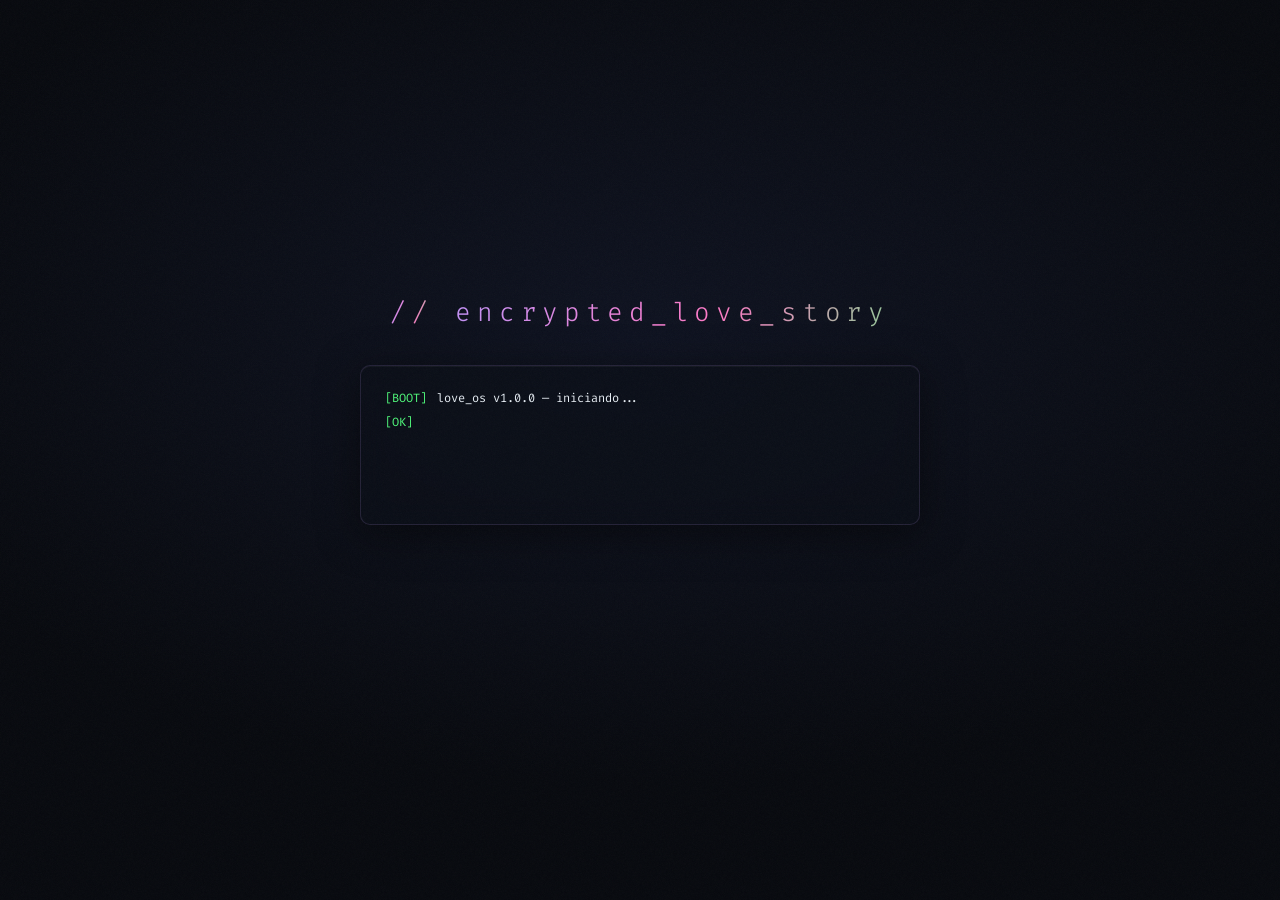
==== commit 825f9b27: "Update index.html" ====
--- a/index.html
+++ b/index.html
@@ -129,41 +129,67 @@
   <p class="slabel">// cap. I &nbsp; conflict_merge.diff</p>
   <h2 class="stitle">Dois pontos de <span class="ac-p">origem</span>,<br>uma única <span class="ac-pk">história</span>.</h2>
 
-  <div class="split" id="splitV">
-    <div class="panel lft" data-l="AYLLA.js">
-      <div class="dh">
-        <div class="av a">A</div>
-        <div><div style="color:#BD93F9;font-weight:600">Aylla</div><div>branch: <span style="color:#F1FA8C">main</span></div></div>
-      </div>
-      <div class="cblock">
+  <div class="diff-viewer" id="splitV">
+
+    <!-- IDE top bar -->
+    <div class="diff-topbar">
+      <div class="diff-dots"><div class="diff-dot r"></div><div class="diff-dot y"></div><div class="diff-dot g"></div></div>
+      <div class="diff-tabs">
+        <div class="diff-tab active-tab">
+          <div class="av a" style="width:18px;height:18px;font-size:8px">A</div>
+          <span>AYLLA<span style="color:rgba(189,147,249,.5)">.js</span></span>
+          <span class="diff-branch">main</span>
+        </div>
+        <div class="diff-tab-sep">↔</div>
+        <div class="diff-tab">
+          <div class="av b" style="width:18px;height:18px;font-size:8px">B</div>
+          <span>BRUNO<span style="color:rgba(80,250,123,.5)">.js</span></span>
+          <span class="diff-branch" style="color:rgba(241,250,140,.6)">feat/aylla</span>
+        </div>
+      </div>
+      <span class="diff-status">⊕ conflict_merge.diff</span>
+    </div>
+
+    <!-- Counters row -->
+    <div class="diff-counters">
+      <div class="diff-counter diff-counter-a">
         <div class="cnum p" id="cA">—</div>
-        <div class="clabel">DAYS_SINCE_WE_MET</div>
-        <div class="csub">// desde 21.11.2024</div>
-      </div>
-      <div style="margin-top:14px">
-        <div class="dl add">+ const coragem = "aparecer";</div>
-        <div class="dl add">+ const Bruno = require("./certo");</div>
-        <div class="dl neu">  const data = "2024-11-21";</div>
-        <div class="dl rem">- return medo;</div>
-      </div>
-    </div>
-    <div class="panel" data-l="BRUNO.js">
-      <div class="dh">
-        <div class="av b">B</div>
-        <div><div style="color:#50FA7B;font-weight:600">Bruno</div><div>branch: <span style="color:#F1FA8C">feat/aylla</span></div></div>
-      </div>
-      <div class="cblock">
+        <div class="diff-counter-lbl">DAYS_SINCE_WE_MET</div>
+        <div class="diff-counter-sub">// desde 21.11.2024</div>
+      </div>
+      <div class="diff-counter-divider"></div>
+      <div class="diff-counter diff-counter-b">
         <div class="cnum g" id="cB">—</div>
-        <div class="clabel">DAYS_SINCE_THE_TICKET</div>
-        <div class="csub">// desde 04.04.2025</div>
-      </div>
-      <div style="margin-top:14px">
-        <div class="dl add">+ await Aylla.aparecer();</div>
-        <div class="dl add">+ const espera = "valeu_a_pena";</div>
-        <div class="dl neu">  const data = "2025-04-04";</div>
-        <div class="dl rem">- return vazio;</div>
-      </div>
-    </div>
+        <div class="diff-counter-lbl">DAYS_SINCE_THE_TICKET</div>
+        <div class="diff-counter-sub">// desde 04.04.2025</div>
+      </div>
+    </div>
+
+    <!-- Diff code area -->
+    <div class="diff-code">
+      <div class="diff-side diff-side-a">
+        <div class="diff-line diff-add"><span class="diff-ln">1</span><span class="diff-gutter add">+</span><span>const coragem = <span class="diff-str">"aparecer"</span>;</span></div>
+        <div class="diff-line diff-add"><span class="diff-ln">2</span><span class="diff-gutter add">+</span><span>const Bruno = <span class="diff-fn">require</span>(<span class="diff-str">"./certo"</span>);</span></div>
+        <div class="diff-line diff-neu"><span class="diff-ln">3</span><span class="diff-gutter">·</span><span>const data = <span class="diff-str">"2024-11-21"</span>;</span></div>
+        <div class="diff-line diff-rem"><span class="diff-ln">4</span><span class="diff-gutter rem">−</span><span class="diff-del">return medo;</span></div>
+      </div>
+      <div class="diff-code-divider"></div>
+      <div class="diff-side diff-side-b">
+        <div class="diff-line diff-add"><span class="diff-ln">1</span><span class="diff-gutter add">+</span><span>await <span class="diff-fn">Aylla</span>.<span class="diff-fn">aparecer</span>();</span></div>
+        <div class="diff-line diff-add"><span class="diff-ln">2</span><span class="diff-gutter add">+</span><span>const espera = <span class="diff-str">"valeu_a_pena"</span>;</span></div>
+        <div class="diff-line diff-neu"><span class="diff-ln">3</span><span class="diff-gutter">·</span><span>const data = <span class="diff-str">"2025-04-04"</span>;</span></div>
+        <div class="diff-line diff-rem"><span class="diff-ln">4</span><span class="diff-gutter rem">−</span><span class="diff-del">return vazio;</span></div>
+      </div>
+    </div>
+
+    <!-- Footer status bar -->
+    <div class="diff-footer">
+      <span class="diff-footer-item" style="color:var(--green)">+2 additions</span>
+      <span class="diff-footer-item" style="color:var(--pink)">−2 deletions</span>
+      <span class="diff-footer-item" style="color:var(--muted)">2 files changed</span>
+      <span class="diff-footer-item diff-footer-right" style="color:rgba(189,147,249,.5)">UTF-8 · JavaScript · love-story/</span>
+    </div>
+
   </div>
 
   <!-- TERMINAL INLINE — aparece no lugar do merged-view -->
@@ -624,21 +650,44 @@
 <section class="sec sec-fade" id="forever">
   <div class="gbg"></div>
   <div class="orb" style="background:#50FA7B;width:400px;height:400px;top:50%;left:50%;transform:translate(-50%,-50%)"></div>
-  <p class="slabel">// cap. V &nbsp; forever.exe</p>
-  <h2 class="stitle">Executando<br><span class="ac-p">loop</span> <span class="ac-pk">infinito</span>...</h2>
-
-  <div class="tw">
-    <div class="ttop">
-      <div class="td r"></div><div class="td y"></div><div class="td g2"></div>
-      <span class="ttl">forever.exe — Terminal v1.0.0</span>
-    </div>
-    <div class="tbody" id="termBody">
-      <div class="tline"><span class="tpr">aylla@bruno</span><span style="color:#8B949E">:~$</span><span class="tcmd">&nbsp;</span><span id="lsTyped"></span><span class="tcur" id="lsCur"></span></div>
-      <div class="tout" id="lsOut" style="display:none">amor &nbsp; risos &nbsp; cumplicidade &nbsp; futuros &nbsp; voce</div>
-      <div class="tline" id="promptLine" style="display:none;margin-top:8px"><span class="tpr">aylla@bruno</span><span style="color:#8B949E">:~$</span><span class="tcmd">&nbsp;<span class="tcur" id="termCur"></span></span></div>
-    </div>
-  </div>
-  <button class="runbtn" id="runBtn" onclick="runForever()">▶ run forever.exe</button>
+  <div class="forever-layout">
+
+    <div class="forever-left">
+      <p class="forever-eyebrow">// cap. V &nbsp; forever.exe</p>
+      <h2 class="forever-title">Executando<br><span class="ac-p">loop</span> <span class="ac-pk">infinito</span>...</h2>
+      <div class="forever-stats-col">
+        <div class="forever-stat-item">
+          <span class="forever-stat-val ac-pk" id="fstatDays">—</span>
+          <span class="forever-stat-lbl">dias juntos</span>
+        </div>
+        <div class="forever-stat-item">
+          <span class="forever-stat-val ac-p">∞</span>
+          <span class="forever-stat-lbl">amor.exe</span>
+        </div>
+        <div class="forever-stat-item">
+          <span class="forever-stat-val ac-g">100%</span>
+          <span class="forever-stat-lbl">uptime</span>
+        </div>
+      </div>
+      <p class="forever-sub">// loop iniciado em 04.04.2025<br>// sem previsão de término</p>
+    </div>
+
+    <div class="forever-right">
+      <div class="tw">
+        <div class="ttop">
+          <div class="td r"></div><div class="td y"></div><div class="td g2"></div>
+          <span class="ttl">forever.exe — Terminal v1.0.0</span>
+        </div>
+        <div class="tbody" id="termBody">
+          <div class="tline"><span class="tpr">aylla@bruno</span><span class="tcolon" style="color:#8B949E">:~$</span><span class="tcmd">&nbsp;</span><span id="lsTyped"></span><span class="tcur" id="lsCur"></span></div>
+          <div class="tout" id="lsOut" style="display:none">amor &nbsp; risos &nbsp; cumplicidade &nbsp; futuros &nbsp; voce</div>
+          <div class="tline" id="promptLine" style="display:none;margin-top:8px"><span class="tpr">aylla@bruno</span><span class="tcolon" style="color:#8B949E">:~$</span><span class="tcmd">&nbsp;<span class="tcur" id="termCur"></span></span></div>
+        </div>
+      </div>
+      <button class="runbtn" id="runBtn" onclick="runForever()">▶ run forever.exe</button>
+    </div>
+
+  </div>
 </section>
 
 
--- a/style.css
+++ b/style.css
@@ -335,115 +335,299 @@
   font-weight: 400;
 }
 
-/* ── TIMELINE ── */
-.gg{ position:relative; padding-left:72px; max-width:800px; margin:0 auto; }
-.gl{
-  position:absolute; left:34px; top:0; bottom:0; width:1.5px;
-  background:linear-gradient(to bottom,
-    transparent 0%,
-    var(--purple) 8%,
-    var(--pink) 50%,
-    var(--green) 92%,
-    transparent 100%
-  ); opacity:.5;
-}
-.cn{ position:relative; margin-bottom:6px; }
-.cdot{
-  position:absolute; left:-49px; top:22px;
-  width:22px; height:22px; border-radius:50%;
-  border:2px solid var(--purple); background:var(--bg);
-  z-index:2; transition:all .3s;
-  box-shadow: 0 0 0 4px rgba(189,147,249,.06);
-}
-.cdot::after{
-  content:''; position:absolute; inset:4px;
-  border-radius:50%; background:var(--purple);
-  opacity:0; transition:opacity .3s;
-}
-.cn.open .cdot{ border-color:var(--pink); box-shadow:0 0 0 4px rgba(255,121,198,.1), 0 0 16px rgba(255,121,198,.4); }
-.cn.open .cdot::after{ background:var(--pink); opacity:1; }
-.cn:hover .cdot{ box-shadow:0 0 0 5px rgba(189,147,249,.12), 0 0 14px rgba(189,147,249,.5); }
-.cn:hover .cdot::after{ opacity:1; }
-.chdr{
-  padding:18px 24px; background:var(--bg2); border:1px solid var(--b);
-  border-radius:10px; display:flex; align-items:center; justify-content:space-between;
-  transition:border-color .2s,background .2s,box-shadow .2s; user-select:none;
-  border-left-width:3px;
-}
-.cn:hover .chdr{ border-color:var(--bb); background:var(--bg3); }
-.cn.open .chdr{ border-bottom-left-radius:0; border-bottom-right-radius:0; }
-.chash{
-  font-size:9px; letter-spacing:.12em;
-  display:flex; align-items:center; gap:6px; margin-bottom:5px;
-}
-.chash::before{
-  content:''; width:6px; height:6px; border-radius:50%;
-  background:currentColor; opacity:.7; flex-shrink:0;
-}
-.cmsg{ font-size:14px; color:var(--text); line-height:1.35; font-family:'Plus Jakarta Sans',sans-serif; font-weight:400; }
-.cdate{
-  font-size:9px; color:var(--muted); letter-spacing:.08em;
-  background:rgba(255,255,255,.04); border:1px solid rgba(255,255,255,.07);
-  border-radius:20px; padding:4px 8px; white-space:nowrap; flex-shrink:0;
-}
-.cchev{ color:var(--muted); font-size:9px; transition:transform .3s; margin-left:14px; }
-.cn.open .cchev{ transform:rotate(180deg); color:var(--pink); }
-.cbody{
-  max-height:0; overflow:hidden;
-  transition:max-height .5s cubic-bezier(.4,0,.2,1);
-  background:var(--bg3);
-  border-bottom-left-radius:10px; border-bottom-right-radius:10px;
-  will-change:max-height;
-}
-.cn.open .cbody{
-  max-height:900px;
-  border:1px solid rgba(var(--nr),0.18);
-  border-top:none;
-}
-.cbi{ padding:28px; }
-
-/* Colored per-node accent (left border + dot) */
-#cn1 .chdr{ border-left-color:rgba(157,144,224,.55); }
-#cn2 .chdr{ border-left-color:rgba(184,158,216,.55); }
-#cn3 .chdr{ border-left-color:rgba(200,160,200,.55); }
-#cn4 .chdr{ border-left-color:rgba(212,160,180,.55); }
-#cn5 .chdr{ border-left-color:rgba(216,128,168,.6); }
-#cn6 .chdr{ border-left-color:rgba(109,196,154,.6); }
-
-#cn1 .cdot{ border-color:#9D90E0; } #cn1 .cdot::after{ background:#9D90E0; }
-#cn2 .cdot{ border-color:#B89ED8; } #cn2 .cdot::after{ background:#B89ED8; }
-#cn3 .cdot{ border-color:#C8A0C8; } #cn3 .cdot::after{ background:#C8A0C8; }
-#cn4 .cdot{ border-color:#D4A0B4; } #cn4 .cdot::after{ background:#D4A0B4; }
-#cn5 .cdot{ border-color:#D880A8; } #cn5 .cdot::after{ background:#D880A8; }
-#cn6 .cdot{ border-color:#6DC49A; } #cn6 .cdot::after{ background:#6DC49A; }
-
-
-/* ── SAD CHAPTER — nó especial ── */
-.cn-sad{
-  position:relative; margin-bottom:8px;
-  padding-left:32px;
-}
-.cn-sad .chdr{
-  background:rgba(139,148,158,.04);
-  border-color:rgba(139,148,158,.18);
-  border-style:dashed;
-}
-.cn-sad .chdr:hover{ border-color:rgba(139,148,158,.35); background:rgba(139,148,158,.07); }
-.cn-sad.open .chdr{ border-color:rgba(139,148,158,.3); border-style:dashed; }
-.cn-sad .cdot{
-  border-color:rgba(139,148,158,.35);
-  background:var(--bg);
-  left:-49px;
-}
-.cn-sad .cdot::after{ background:rgba(139,148,158,.5); }
-.cn-sad.open .cdot{ border-color:rgba(139,148,158,.55); box-shadow:0 0 10px rgba(139,148,158,.2); }
-.cn-sad .chash{ color:rgba(139,148,158,.6); }
-.cn-sad .cmsg{ color:rgba(230,237,243,.5); }
-.cn-sad .cdate{ color:rgba(139,148,158,.5); }
-.cn-sad .cchev{ color:rgba(139,148,158,.4); }
-.cn-sad.open .cchev{ color:rgba(139,148,158,.7); }
-.cn-sad .cbody{ border-style:solid; }
-.cn-sad.open .cbody{ border:1px dashed rgba(139,148,158,.15); border-top:none; }
+/* ── TIMELINE SPLIT PANEL ── */
+.tl-split{
+  display:flex; max-width:960px; margin:0 auto;
+  border:1px solid rgba(189,147,249,.13); border-radius:16px;
+  overflow:hidden; background:rgba(11,14,21,.65);
+  backdrop-filter:blur(8px);
+  height:560px;
+}
+
+/* LEFT: git graph column */
+.tl-gcol{
+  width:192px; flex-shrink:0;
+  border-right:1px solid rgba(189,147,249,.1);
+  display:flex; flex-direction:column;
+  padding:20px 0 16px;
+  overflow-y:auto; overflow-x:hidden;
+}
+.tl-gcol-label{
+  font-size:9px; letter-spacing:.3em;
+  color:rgba(139,148,158,.38); padding:0 16px 14px;
+  text-transform:uppercase;
+}
+.tl-nlist{ flex:1; display:flex; flex-direction:column; }
+
+/* Node item */
+.tl-ni{
+  display:flex; align-items:stretch; cursor:pointer;
+  transition:background .18s; padding-right:12px; min-height:64px;
+}
+.tl-ni:hover{ background:rgba(189,147,249,.07); }
+.tl-ni.active{ background:rgba(189,147,249,.11); }
+
+/* Rail: vertical line + dot */
+.tl-ni-rail{
+  width:44px; flex-shrink:0;
+  display:flex; flex-direction:column; align-items:center;
+}
+.tl-ni-rail-branch{ opacity:.7; }
+.tl-ni-seg{
+  width:1.5px; flex:1; min-height:8px;
+  background:rgba(189,147,249,.2);
+}
+.tl-ni-first{ background:linear-gradient(to bottom,transparent,rgba(189,147,249,.2)); }
+.tl-ni-last{ background:linear-gradient(to bottom,rgba(189,147,249,.2),transparent); }
+.tl-ni-seg-sad{ background:rgba(139,148,158,.15); }
+.tl-ni-dot{
+  width:10px; height:10px; border-radius:50%;
+  flex-shrink:0; transition:transform .2s, box-shadow .2s;
+}
+.tl-ni:hover .tl-ni-dot{ transform:scale(1.35); }
+.tl-ni.active .tl-ni-dot{ transform:scale(1.45); }
+.tl-ni-dot-sad{
+  width:8px; height:8px; border-radius:50%; flex-shrink:0;
+  background:rgba(139,148,158,.38);
+  box-shadow:0 0 0 3px rgba(139,148,158,.1);
+}
+
+/* Node meta text */
+.tl-ni-meta{
+  padding:13px 0; display:flex; flex-direction:column;
+  gap:3px; min-width:0; justify-content:center;
+}
+.tl-ni-hash{
+  font-size:8px; letter-spacing:.15em;
+  color:rgba(189,147,249,.4);
+  font-family:'Fira Code',monospace;
+  transition:color .18s;
+}
+.tl-ni.active .tl-ni-hash{ color:rgba(189,147,249,.85); }
+.tl-ni-title{
+  font-size:12px; color:rgba(230,237,243,.5);
+  font-family:'Plus Jakarta Sans',sans-serif; font-weight:400;
+  line-height:1.2; transition:color .18s; white-space:nowrap;
+  overflow:hidden; text-overflow:ellipsis;
+}
+.tl-ni:hover .tl-ni-title{ color:rgba(230,237,243,.9); }
+.tl-ni.active .tl-ni-title{ color:#e6edf3; font-weight:500; }
+.tl-ni-title-sad{ color:rgba(139,148,158,.45); font-style:italic; }
+.tl-ni:hover .tl-ni-title-sad{ color:rgba(139,148,158,.7); }
+.tl-ni.active .tl-ni-title-sad{ color:rgba(139,148,158,.8); }
+.tl-ni-date{
+  font-size:9px; color:rgba(139,148,158,.3);
+  font-family:'Fira Code',monospace; transition:color .18s;
+}
+.tl-ni:hover .tl-ni-date{ color:rgba(139,148,158,.6); }
+.tl-ni-hash-sad{ color:rgba(139,148,158,.3); }
+.tl-ni-date-sad{ color:rgba(139,148,158,.25); }
+
+/* RIGHT: content panel column */
+.tl-pcol{
+  flex:1; min-width:0; display:flex; flex-direction:column;
+}
+.tl-panel-wrap{
+  flex:1; overflow-y:auto; padding:28px 32px 16px;
+  min-height:0;
+  scrollbar-width:thin;
+  scrollbar-color:rgba(189,147,249,.15) transparent;
+}
+.tl-panel-wrap::-webkit-scrollbar{ width:3px; }
+.tl-panel-wrap::-webkit-scrollbar-thumb{ background:rgba(189,147,249,.15); border-radius:2px; }
+.tl-panel-inner{ max-width:560px; }
+
+/* Panel header (injected by JS) */
+.tl-ph-eyebrow{
+  font-size:9px; letter-spacing:.35em;
+  color:rgba(139,148,158,.38); text-transform:uppercase; margin-bottom:10px;
+}
+.tl-ph-hash{
+  font-size:10px; color:var(--purple); opacity:.65; margin-bottom:8px;
+  font-family:'Fira Code',monospace;
+}
+.tl-ph-title{
+  font-size:clamp(18px,2.5vw,28px); font-weight:300;
+  font-family:'Plus Jakarta Sans',sans-serif; color:var(--text);
+  margin-bottom:5px; line-height:1.2;
+}
+.tl-ph-date{
+  font-size:9px; letter-spacing:.22em;
+  color:rgba(139,148,158,.45); margin-bottom:18px;
+  font-family:'Fira Code',monospace;
+}
+.tl-ph-divider{
+  height:1px; margin-bottom:20px;
+  background:linear-gradient(90deg,var(--tl-accent,rgba(189,147,249,.3)),transparent);
+}
+.tl-ph-body{
+  font-family:'Plus Jakarta Sans',sans-serif;
+  font-size:13.5px; line-height:1.8; color:rgba(230,237,243,.72);
+}
+.tl-ph-body p{ margin-bottom:12px; }
+
+/* Panel nav bar */
+.tl-pnav{
+  display:flex; align-items:center; gap:10px;
+  padding:12px 20px;
+  border-top:1px solid rgba(255,255,255,.05);
+  background:rgba(0,0,0,.18);
+}
+.tl-pnav-btn{
+  background:rgba(189,147,249,.07);
+  border:1px solid rgba(189,147,249,.18);
+  color:rgba(230,237,243,.55);
+  font-family:'Fira Code',monospace; font-size:11px;
+  padding:6px 14px; border-radius:6px; cursor:pointer;
+  transition:background .2s, border-color .2s, color .2s;
+  display:flex; align-items:center; gap:5px;
+}
+.tl-pnav-btn:hover{ background:rgba(189,147,249,.14); border-color:rgba(189,147,249,.35); color:var(--text); }
+.tl-pnav-btn:disabled{ opacity:.2; cursor:default; pointer-events:none; }
+.tl-pnav-count{ flex:1; text-align:center; font-size:10px; color:rgba(139,148,158,.38); }
+
+/* Panel slide animation */
+@keyframes tlIn{ from{opacity:0;transform:translateX(12px)} to{opacity:1;transform:translateX(0)} }
+@keyframes tlInBack{ from{opacity:0;transform:translateX(-12px)} to{opacity:1;transform:translateX(0)} }
+.tl-panel-inner.tl-anim-next{ animation:tlIn .26s cubic-bezier(.4,0,.2,1) both; }
+.tl-panel-inner.tl-anim-prev{ animation:tlInBack .26s cubic-bezier(.4,0,.2,1) both; }
+
+/* ── CHAT HEADER (WhatsApp + Instagram) ── */
+.tl-chat-header{
+  display:flex; align-items:center; gap:12px;
+  margin-bottom:16px; padding-bottom:14px;
+  border-bottom:1px solid rgba(255,255,255,.06);
+}
+.tl-chat-av{
+  width:36px; height:36px; border-radius:50%;
+  display:flex; align-items:center; justify-content:center;
+  font-size:13px; font-weight:700; color:#fff; flex-shrink:0;
+}
+.tl-av-wa{ background:linear-gradient(135deg,#25D366,#128C7E); }
+.tl-av-ig{ background:linear-gradient(45deg,#f09433,#dc2743,#bc1888); }
+.tl-chat-name{
+  font-family:'Plus Jakarta Sans',sans-serif;
+  font-size:13px; font-weight:600; color:rgba(230,237,243,.85);
+}
+.tl-chat-status{
+  font-family:'Fira Code',monospace;
+  font-size:9px; color:rgba(139,148,158,.4); letter-spacing:.1em;
+}
+.tl-chat-platform{
+  margin-left:auto; font-size:9px;
+  font-family:'Fira Code',monospace; letter-spacing:.15em;
+  padding:3px 8px; border-radius:4px;
+}
+.tl-platform-wa{ color:rgba(37,211,102,.7); background:rgba(37,211,102,.08); border:1px solid rgba(37,211,102,.15); }
+.tl-platform-ig{ color:rgba(188,24,136,.8); background:rgba(240,148,51,.07); border:1px solid rgba(240,148,51,.15); }
+
+/* Date separator */
+.tl-date-sep{
+  text-align:center; font-size:9px;
+  color:rgba(139,148,158,.35); letter-spacing:.1em;
+  margin:4px 0 14px;
+  font-family:'Fira Code',monospace;
+}
+
+/* Seen label */
+.tl-seen-label{
+  font-size:10px; color:rgba(139,148,158,.35);
+  text-align:right; margin-top:8px;
+  font-family:'Fira Code',monospace; letter-spacing:.1em;
+}
+
+/* ── REEL CARD — inline premium ── */
+.tl-reel-card{
+  max-width:220px; border-radius:12px 12px 4px 12px;
+  overflow:hidden; cursor:pointer;
+  background:rgba(13,11,24,.8);
+  border:1px solid rgba(189,147,249,.2);
+  transition:border-color .2s;
+}
+.tl-reel-card:hover{ border-color:rgba(189,147,249,.45); }
+.tl-reel-thumb{
+  height:160px; position:relative; overflow:hidden;
+  background:linear-gradient(170deg,#0d0b18,#1a0f35,#0f1a35);
+  display:flex; align-items:center; justify-content:center;
+}
+.tl-reel-thumb img{
+  position:absolute; inset:0; width:100%; height:100%;
+  object-fit:cover; opacity:.7;
+}
+.tl-reel-overlay{
+  position:absolute; inset:0; display:flex;
+  flex-direction:column; align-items:center; justify-content:center;
+  background:linear-gradient(to top,rgba(0,0,0,.7) 0%,transparent 60%);
+}
+.tl-reel-play-btn{
+  width:38px; height:38px; border-radius:50%;
+  background:rgba(255,255,255,.15); border:1.5px solid rgba(255,255,255,.45);
+  display:flex; align-items:center; justify-content:center;
+  font-size:14px; padding-left:2px; color:#fff; margin-bottom:auto; margin-top:auto;
+}
+.tl-reel-caption{
+  position:absolute; bottom:8px; left:8px; right:8px;
+  font-family:'Plus Jakarta Sans',sans-serif;
+  font-size:11px; font-weight:600; color:#fff; line-height:1.3;
+  text-shadow:0 1px 8px rgba(0,0,0,.9);
+}
+.tl-reel-foot{
+  padding:6px 10px; display:flex; justify-content:space-between; align-items:center;
+  background:rgba(0,0,0,.4);
+}
+.tl-reel-user{
+  font-family:'Plus Jakarta Sans',sans-serif;
+  font-size:10px; color:rgba(255,255,255,.55);
+}
+.tl-reel-type{
+  font-family:'Fira Code',monospace;
+  font-size:9px; color:rgba(189,147,249,.5); letter-spacing:.15em;
+}
+
+/* ── GIF CARD — inline ── */
+.tl-gif-card{
+  max-width:200px; border-radius:10px; overflow:hidden;
+  background:rgba(13,11,24,.8); cursor:pointer;
+  border:1px solid rgba(255,255,255,.08);
+  transition:border-color .2s;
+}
+.tl-gif-card:hover{ border-color:rgba(255,255,255,.2); }
+.tl-gif-r{ border-bottom-right-radius:4px; }
+.tl-gif-inner{
+  height:120px; position:relative; overflow:hidden;
+  background:rgba(0,0,0,.3); display:flex; align-items:center; justify-content:center;
+}
+.tl-gif-inner img{
+  width:100%; height:100%; object-fit:cover; display:block;
+}
+.tl-gif-badge{
+  position:absolute; top:6px; left:6px;
+  background:rgba(0,0,0,.75); color:#fff; border-radius:3px;
+  font-size:8px; font-weight:700; padding:2px 5px; letter-spacing:.1em;
+  font-family:'Fira Code',monospace; z-index:1;
+}
+.tl-gif-desc{
+  padding:5px 10px 7px;
+  background:rgba(0,0,0,.35);
+  font-family:'Fira Code',monospace;
+  font-size:9px; color:rgba(255,255,255,.4); line-height:1.3;
+}
+
+/* ── INSTAGRAM BUBBLES — refined ── */
+.bub.ig-r{
+  background:rgba(107,77,255,.22);
+  border:1px solid rgba(139,92,246,.25); border-bottom-right-radius:4px;
+  font-family:'Plus Jakarta Sans',sans-serif;
+  font-size:12px; line-height:1.55;
+}
+.bub.ig-l{
+  background:rgba(255,255,255,.05);
+  border:1px solid rgba(255,255,255,.1); border-bottom-left-radius:4px;
+  font-family:'Plus Jakarta Sans',sans-serif;
+  font-size:12px; line-height:1.55;
+}
+
+/* SAD CHAPTER quote */
 .sad-quote{
   border-left:2px solid rgba(139,148,158,.3);
   padding:12px 16px; margin:16px 0;
@@ -458,115 +642,36 @@
   font-style:normal; letter-spacing:.15em;
 }
 
-/* ── INSTAGRAM DM — estilo adaptado do WA ── */
-.ig-wrap{
-  max-width:480px; margin:0 auto;
-  background:#0D1117; border-radius:12px;
-  border:1px solid rgba(255,255,255,.07);
-  overflow:hidden;
-}
-.ig-header{
-  background:#161B24; padding:10px 16px;
-  display:flex; align-items:center; gap:10px;
-  border-bottom:1px solid rgba(255,255,255,.06);
-  font-family:'-apple-system','BlinkMacSystemFont','Segoe UI',sans-serif;
-}
-.ig-back{ color:#fff; font-size:18px; opacity:.6; line-height:1; }
-.ig-av{
-  width:32px; height:32px; border-radius:50%;
-  background:linear-gradient(45deg,#f09433,#dc2743,#bc1888);
-  display:flex; align-items:center; justify-content:center;
-  font-size:12px; font-weight:700; color:#fff; flex-shrink:0;
-}
-.ig-uname{ font-size:13px; font-weight:600; color:#fff; }
-.ig-active{ font-size:11px; color:rgba(255,255,255,.38); }
-.ig-date-sep{
-  text-align:center; font-size:10px; color:rgba(255,255,255,.28);
-  margin:4px 0 12px; letter-spacing:.05em;
-  font-family:'-apple-system',sans-serif;
-}
-/* bubbles instagram dentro do sistema .ct/.br/.brow */
-.bub.ig-r{
-  background:linear-gradient(135deg,#6B4DFF,#8B5CF6);
-  border:none; border-bottom-right-radius:4px;
-  font-family:'-apple-system','BlinkMacSystemFont','Segoe UI',sans-serif;
-  font-size:13px; line-height:1.5;
-}
-.bub.ig-l{
-  background:#1E1E1E; border:none; border-bottom-left-radius:4px;
-  font-family:'-apple-system','BlinkMacSystemFont','Segoe UI',sans-serif;
-  font-size:13px; line-height:1.5;
-}
-.bub.ig-r .btm{ color:rgba(255,255,255,.4); font-family:'-apple-system',sans-serif; }
-.bub.ig-l .btm{ color:rgba(255,255,255,.35); font-family:'-apple-system',sans-serif; }
-/* reel card */
-.ig-reel{
-  max-width:220px; border-radius:14px 14px 4px 14px; overflow:hidden;
-  background:#0D1117; border:1px solid rgba(139,92,246,.3); cursor:pointer;
-}
-.ig-reel-head{
-  padding:6px 10px; display:flex; align-items:center; gap:7px;
-  background:#161B24; border-bottom:1px solid rgba(255,255,255,.05);
-  font-family:'-apple-system',sans-serif; font-size:11px; font-weight:600; color:#fff;
-}
-.ig-reel-dot{
-  width:18px; height:18px; border-radius:50%; flex-shrink:0;
-  background:linear-gradient(45deg,#f09433,#dc2743,#bc1888);
-}
-.ig-reel-check{ color:#60a5fa; font-size:10px; margin-left:2px; }
-.ig-reel-thumb{
-  height:200px; position:relative; overflow:hidden;
-  background:linear-gradient(170deg,#0d0b18,#1a0f35,#0f3460);
-  display:flex; align-items:center; justify-content:center;
-}
-.ig-reel-caption{
-  position:absolute; bottom:8px; left:10px; right:10px;
-  font-family:'-apple-system',sans-serif; font-size:12px; font-weight:700;
-  color:#fff; line-height:1.3; text-shadow:0 1px 8px rgba(0,0,0,.9);
-}
-.ig-reel-play{
-  width:44px; height:44px; border-radius:50%;
-  background:rgba(255,255,255,.18); border:2px solid rgba(255,255,255,.5);
-  display:flex; align-items:center; justify-content:center;
-  font-size:16px; padding-left:3px; color:#fff;
-}
-.ig-reel-foot{
-  padding:6px 10px; background:rgba(0,0,0,.5);
-  font-family:'-apple-system',sans-serif; font-size:10px; color:rgba(255,255,255,.45);
-}
-/* gif card */
-.ig-gif{
-  max-width:200px; border-radius:12px; overflow:hidden;
-  background:#111; cursor:pointer;
-}
-.ig-gif.r{ border-bottom-right-radius:4px; }
-.ig-gif.l{ border-bottom-left-radius:4px; }
-.ig-gif-inner{
-  height:130px; display:flex; align-items:center; justify-content:center;
-  position:relative; background:rgba(0,0,0,.3);
-}
-.ig-gif-tag{
-  position:absolute; top:7px; left:7px;
-  background:rgba(0,0,0,.7); color:#fff; border-radius:3px;
-  font-size:9px; font-weight:700; padding:2px 5px; letter-spacing:.08em;
-  font-family:'Fira Code',monospace;
-}
-.ig-gif-ico{ font-size:32px; opacity:.6; }
-.ig-gif-play-btn{
-  position:absolute; inset:0; display:flex; align-items:center; justify-content:center;
-}
-.ig-gif-play-btn span{
-  width:32px; height:32px; border-radius:50%;
-  background:rgba(255,255,255,.2); border:2px solid rgba(255,255,255,.5);
-  display:flex; align-items:center; justify-content:center;
-  font-size:12px; padding-left:2px; color:#fff;
-}
-.ig-gif-desc{
-  padding:6px 10px 8px; background:#1a1a1a;
-  font-family:'-apple-system',sans-serif; font-size:11px; color:rgba(255,255,255,.5); line-height:1.3;
-}
-/* visto */
-.ig-seen{ font-size:10px; color:rgba(255,255,255,.3); text-align:right; margin-top:2px; font-family:'-apple-system',sans-serif; }
+/* Mobile timeline */
+@media(max-width:640px){
+  .tl-split{ flex-direction:column; min-height:auto; }
+  .tl-split{ height:auto; min-height:480px; flex-direction:column; }
+  .tl-gcol{
+    width:100%; border-right:none;
+    border-bottom:1px solid rgba(189,147,249,.1);
+    padding:14px 0 10px; overflow-x:auto; height:auto;
+  }
+  .tl-pcol{ height:380px; flex-shrink:0; }
+  .tl-gcol-label{ padding-bottom:10px; }
+  .tl-nlist{ flex-direction:row; width:max-content; padding:0 12px; }
+  .tl-ni{
+    flex-direction:column; padding:0 0 10px; min-width:72px;
+    align-items:center; min-height:auto;
+  }
+  .tl-ni-rail{
+    width:auto; height:28px; flex-direction:row;
+  }
+  .tl-ni-seg{ width:auto; height:1.5px; min-height:0; flex:1; min-width:8px; }
+  .tl-ni-first{ background:linear-gradient(to right,transparent,rgba(189,147,249,.2)); }
+  .tl-ni-last{ background:linear-gradient(to right,rgba(189,147,249,.2),transparent); }
+  .tl-ni-meta{ align-items:center; text-align:center; padding:6px 4px 0; }
+  .tl-ni-title{ font-size:11px; }
+  .tl-ni-date{ font-size:8px; }
+  .tl-panel-wrap{ padding:18px 16px 12px; }
+  .tl-pnav-lbl{ display:none; }
+  .tl-reel-card{ max-width:180px; }
+  .tl-gif-card{ max-width:160px; }
+}
 
 /* ── CHAT BUBBLES ── */
 .ct{ display:flex; flex-direction:column; gap:10px; }
@@ -3196,38 +3301,13 @@
   line-height: 1;
 }
 
-/* ══════════════════════════════════════════════════════════════
-   TIMELINE LIGHTBOX — v11
-   Backdrop fixo + card centralizado, estilo lightbox.
-   ══════════════════════════════════════════════════════════════ */
-
-/* ── TRACK — index mode (estado padrão) ── */
-.tl-track {
-  transition: opacity .35s ease, transform .35s cubic-bezier(.4,0,.2,1) !important;
-}
-
-/* ── PANEL — some quando commit lightbox está ativo ── */
-.tl-panel {
-  transition: opacity .3s ease !important;
-}
-
-/* ── BACKDROP ──
-   Cobre toda a tela com blur, como o lightbox de fotos.        */
-#tl-fullscreen {
-  position: fixed;
-  inset: 0;
-  z-index: 300;
-  display: flex;
-  align-items: center;
-  justify-content: center;
-  padding: clamp(16px,4vw,40px);
-  background: rgba(7,9,14,.82);
-  backdrop-filter: blur(14px);
-  -webkit-backdrop-filter: blur(14px);
-  opacity: 0;
-  pointer-events: none;
-  transition: opacity .3s cubic-bezier(.4,0,.2,1);
-}
+/* ── TIMELINE: inline max-width for chat content ── */
+#tl-fs-inner .ct      { max-width: 480px; margin: 0 auto; }
+#tl-fs-inner .ig-wrap { max-width: 480px; margin: 0 auto; }
+.tl-panel-inner .ct   { max-width: 480px; }
+
+/* Node hover */
+.tl-node { cursor: pointer !important; }
 #tl-fullscreen.tl-fs-open {
   opacity: 1;
   pointer-events: auto;
@@ -3459,120 +3539,8 @@
   margin-bottom: auto !important;
 }
 
-/* ══════════════════════════════════════════════════════
-   CHAPTER STRIPS — timeline cinematic v4
-   ══════════════════════════════════════════════════════ */
-.ch-strip {
-  display: flex !important;
-  flex-direction: column !important;
-  max-width: 700px !important;
-  margin: 0 auto !important;
-  border-radius: 14px !important;
-  overflow: hidden !important;
-  border: 1px solid rgba(189,147,249,.15) !important;
-}
-
-.ch-strip-item {
-  display: flex !important;
-  align-items: stretch !important;
-  min-height: 76px !important;
-  background: rgba(13,17,23,.6) !important;
-  border: none !important;
-  border-bottom: 1px solid rgba(255,255,255,.06) !important;
-  cursor: pointer !important;
-  text-align: left !important;
-  width: 100% !important;
-  padding: 0 !important;
-  font-family: 'Fira Code', monospace !important;
-  transition: background .25s !important;
-}
-.ch-strip-item:last-child { border-bottom: none !important; }
-.ch-strip-item:hover { background: rgba(189,147,249,.08) !important; }
-.ch-strip-item.active { background: rgba(189,147,249,.12) !important; }
-
-.ch-strip-num {
-  width: 68px !important;
-  display: flex !important;
-  align-items: center !important;
-  justify-content: center !important;
-  font-size: 30px !important;
-  font-weight: 300 !important;
-  font-family: 'Cormorant Garamond', serif !important;
-  color: rgba(255,255,255,.1) !important;
-  flex-shrink: 0 !important;
-  transition: color .25s !important;
-}
-.ch-strip-item:hover .ch-strip-num  { color: rgba(189,147,249,.5) !important; }
-.ch-strip-item.active .ch-strip-num { color: rgba(189,147,249,.8) !important; }
-
-.ch-strip-accent {
-  width: 3px !important;
-  flex-shrink: 0 !important;
-  margin: 0 !important;
-  align-self: stretch !important;
-  opacity: .2 !important;
-  transition: opacity .25s !important;
-}
-.ch-strip-item:hover .ch-strip-accent  { opacity: .85 !important; }
-.ch-strip-item.active .ch-strip-accent { opacity: 1 !important; }
-
-.ch-strip-body {
-  flex: 1 !important;
-  padding: 16px 24px !important;
-  display: flex !important;
-  flex-direction: column !important;
-  justify-content: center !important;
-  gap: 5px !important;
-}
-
-.ch-strip-tag {
-  font-size: 9px !important;
-  letter-spacing: .3em !important;
-  color: rgba(139,148,158,.4) !important;
-  text-transform: uppercase !important;
-  transition: color .25s !important;
-}
-.ch-strip-item:hover .ch-strip-tag  { color: rgba(189,147,249,.7) !important; }
-.ch-strip-item.active .ch-strip-tag { color: rgba(189,147,249,.9) !important; }
-
-.ch-strip-title {
-  font-size: 18px !important;
-  color: rgba(201,209,217,.55) !important;
-  font-family: 'Plus Jakarta Sans', sans-serif !important;
-  font-weight: 300 !important;
-  letter-spacing: .01em !important;
-  transition: color .25s !important;
-  line-height: 1.2 !important;
-}
-.ch-strip-item:hover .ch-strip-title  { color: #e6edf3 !important; }
-.ch-strip-item.active .ch-strip-title { color: #ffffff !important; font-weight: 400 !important; }
-
-.ch-strip-sub {
-  font-size: 10px !important;
-  color: rgba(139,148,158,.22) !important;
-  letter-spacing: .15em !important;
-  transition: color .25s !important;
-}
-.ch-strip-item:hover .ch-strip-sub  { color: rgba(139,148,158,.6) !important; }
-.ch-strip-item.active .ch-strip-sub { color: rgba(139,148,158,.8) !important; }
-
-.ch-strip-arrow {
-  width: 48px !important;
-  display: flex !important;
-  align-items: center !important;
-  justify-content: center !important;
-  color: rgba(255,255,255,.1) !important;
-  font-size: 20px !important;
-  flex-shrink: 0 !important;
-  transition: color .25s, transform .25s !important;
-}
-.ch-strip-item:hover .ch-strip-arrow  { color: rgba(255,255,255,.6) !important; transform: translateX(5px); }
-.ch-strip-item.active .ch-strip-arrow { color: rgba(255,255,255,.5) !important; }
-
-.ch-strip-sad .ch-strip-title { font-style: italic !important; }
-.ch-strip-sad .ch-strip-num   { font-size: 14px !important; }
-
-/* fade-in entrance */
-.sec-fade .ch-strip { opacity: 0; transform: translateY(24px); transition: opacity .7s ease, transform .7s ease; transition-delay: .3s; }
-.sec-fade.visible .ch-strip,
-.sec.ch-active.visible .ch-strip { opacity: 1 !important; transform: translateY(0) !important; }
+/* ── tl-track: kept for JS compat ── */
+.tl-track { display: none !important; }
+
+/* ── tl-fullscreen: hidden (replaced by inline panel) ── */
+#tl-fullscreen { display: none !important; }
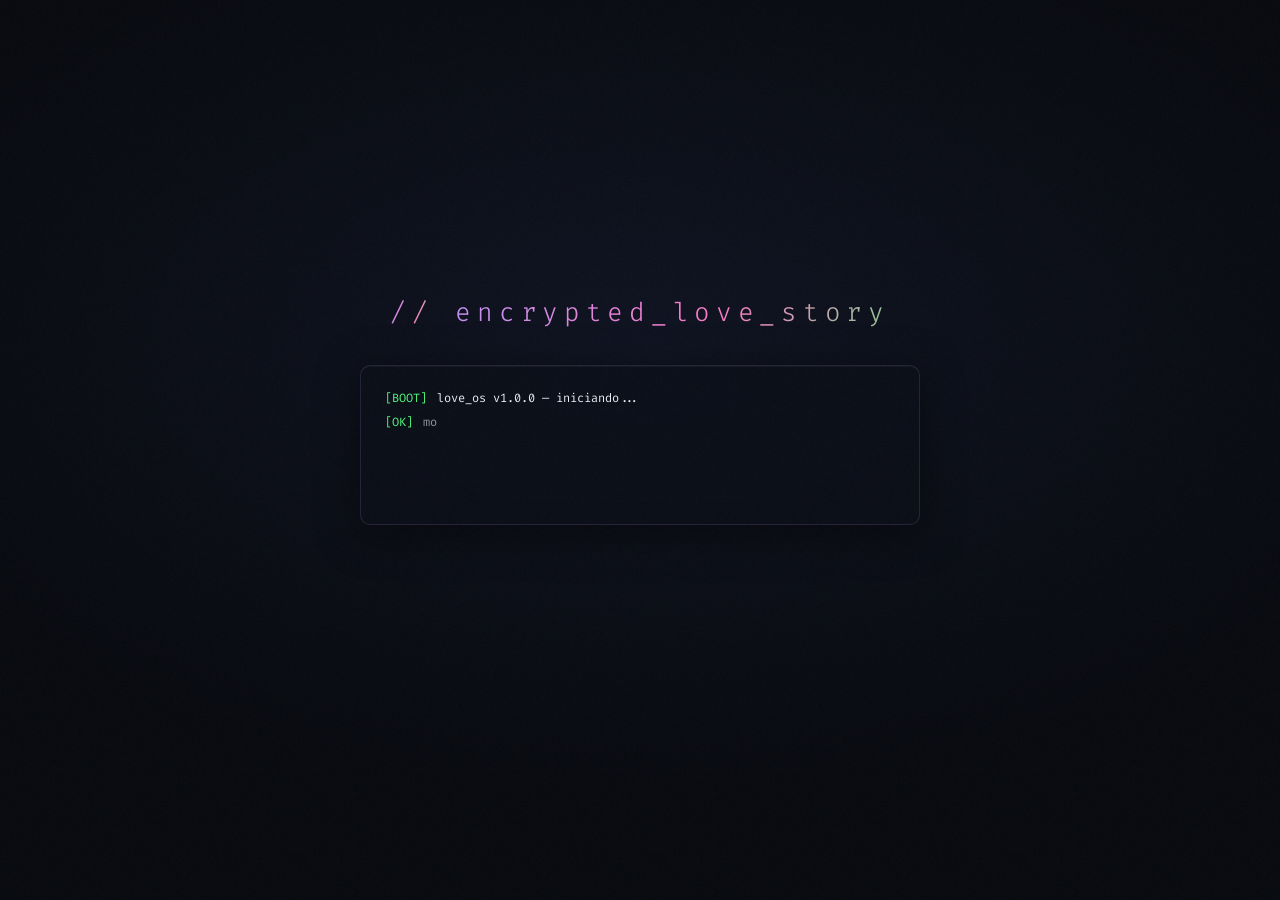
==== commit 65572fd3: "Update index.html" ====
--- a/index.html
+++ b/index.html
@@ -613,35 +613,29 @@
   <p class="slabel">// cap. IV &nbsp; memories.jpg</p>
   <h2 class="stitle"><span class="ac-pk">Gallery</span> —<br>frames que ficam.</h2>
 
-  <div class="bento">
-    <!-- 01 · hero tall esquerdo -->
-    <div class="bi"><div class="bph bp1"><img src="assets/gallery/foto1.jpg" alt="memoria 01" style="width:100%;height:100%;object-fit:cover;position:absolute;inset:0;opacity:.85;"><span class="ico">// 01</span></div><span class="bnum">001</span><div class="bov"><div class="bcap"><span class="tg">#memory</span><br>minha foto favorita ✨</div></div></div>
-    <!-- 02 -->
-    <div class="bi"><div class="bph bp2"><img src="assets/gallery/foto2.jpg" alt="memoria 02" style="width:100%;height:100%;object-fit:cover;position:absolute;inset:0;opacity:.85;"><span class="ico">// 02</span></div><span class="bnum">002</span><div class="bov"><div class="bcap"><span class="tg">#moment</span><br>primeira vez na sua casa</div></div></div>
-    <!-- 03 -->
-    <div class="bi"><div class="bph bp3"><img src="assets/gallery/foto3.jpg" alt="memoria 03" style="width:100%;height:100%;object-fit:cover;position:absolute;inset:0;opacity:.85;"><span class="ico">// 03</span></div><span class="bnum">003</span><div class="bov"><div class="bcap"><span class="tg">#us</span><br>tostando no sol</div></div></div>
-    <!-- 04 -->
-    <div class="bi"><div class="bph bp4"><img src="assets/gallery/foto4.jpg" alt="memoria 04" style="width:100%;height:100%;object-fit:cover;position:absolute;inset:0;opacity:.85;"><span class="ico">// 04</span></div><span class="bnum">004</span><div class="bov"><div class="bcap"><span class="tg">#love</span><br>a gente sendo a gente</div></div></div>
-    <!-- 05 -->
-    <div class="bi"><div class="bph bp5"><img src="assets/gallery/foto5.jpg" alt="memoria 05" style="width:100%;height:100%;object-fit:cover;position:absolute;inset:0;opacity:.85;"><span class="ico">// 05</span></div><span class="bnum">005</span><div class="bov"><div class="bcap"><span class="tg">#forever</span><br>memória favorita</div></div></div>
-    <!-- 06 -->
-    <div class="bi"><div class="bph bp6"><img src="assets/gallery/foto6.jpg" alt="memoria 06" style="width:100%;height:100%;object-fit:cover;position:absolute;inset:0;opacity:.85;"><span class="ico">// 06</span></div><span class="bnum">006</span><div class="bov"><div class="bcap"><span class="tg">#random</span><br>um dia qualquer perfeito</div></div></div>
-    <!-- 07 -->
-    <div class="bi"><div class="bph bp7"><img src="assets/gallery/foto7.jpg" alt="memoria 07" style="width:100%;height:100%;object-fit:cover;position:absolute;inset:0;opacity:.85;"><span class="ico">// 07</span></div><span class="bnum">007</span><div class="bov"><div class="bcap"><span class="tg">#vibes</span><br>nossa energia toda</div></div></div>
-    <!-- 08 · hero tall direito -->
-    <div class="bi"><div class="bph bp8"><img src="assets/gallery/foto8.jpg" alt="memoria 08" style="width:100%;height:100%;object-fit:cover;position:absolute;inset:0;opacity:.85;"><span class="ico">// 08</span></div><span class="bnum">008</span><div class="bov"><div class="bcap"><span class="tg">#us</span><br>365 dias assim ♥</div></div></div>
-    <!-- 09 -->
-    <div class="bi"><div class="bph bp9"><img src="assets/gallery/foto9.jpg" alt="memoria 09" style="width:100%;height:100%;object-fit:cover;position:absolute;inset:0;opacity:.85;"><span class="ico">// 09</span></div><span class="bnum">009</span><div class="bov"><div class="bcap"><span class="tg">#love</span><br>olhar que não mente</div></div></div>
-    <!-- 10 -->
-    <div class="bi"><div class="bph bp10"><img src="assets/gallery/foto10.jpg" alt="memoria 10" style="width:100%;height:100%;object-fit:cover;position:absolute;inset:0;opacity:.85;"><span class="ico">// 10</span></div><span class="bnum">010</span><div class="bov"><div class="bcap"><span class="tg">#forever</span><br>Wilson e Wilsa</div></div></div>
-    <!-- 11 -->
-    <div class="bi"><div class="bph bp11"><img src="assets/gallery/foto11.jpg" alt="memoria 11" style="width:100%;height:100%;object-fit:cover;position:absolute;inset:0;opacity:.85;"><span class="ico">// 11</span></div><span class="bnum">011</span><div class="bov"><div class="bcap"><span class="tg">#memory</span><br>esse sorriso, sempre</div></div></div>
-    <!-- 12 -->
-    <div class="bi"><div class="bph bp12"><img src="assets/gallery/foto12.jpg" alt="memoria 12" style="width:100%;height:100%;object-fit:cover;position:absolute;inset:0;opacity:.85;"><span class="ico">// 12</span></div><span class="bnum">012</span><div class="bov"><div class="bcap"><span class="tg">#moment</span><br>commit · v1.0 forever</div></div></div>
-    <!-- ghost — preenche col6/row5 no desktop; invisível e sem efeito no layout responsivo -->
-    <div class="bi bi-ghost" aria-hidden="true" style="grid-column:6;grid-row:5"></div>
-  </div>
-  <p style="margin-top:20px;font-size:10px;color:var(--muted);opacity:.4;letter-spacing:.2em;text-align:center">// 12 frames · substitua pelos seus momentos favoritos</p>
+  <div class="masonry-grid">
+    <div class="masonry-col">
+      <div class="bi" style="aspect-ratio:3/4"><div class="bph bp1"><img src="assets/gallery/foto1.jpg" alt="memoria 01" style="width:100%;height:100%;object-fit:cover;position:absolute;inset:0;opacity:.88;"><span class="ico">// 01</span></div><span class="bnum">001</span><div class="bov"><div class="bcap"><span class="tg">#memory</span><br>minha foto favorita ✨</div></div></div>
+      <div class="bi" style="aspect-ratio:3/4"><div class="bph bp5"><img src="assets/gallery/foto5.jpg" alt="memoria 05" style="width:100%;height:100%;object-fit:cover;position:absolute;inset:0;opacity:.88;"><span class="ico">// 05</span></div><span class="bnum">005</span><div class="bov"><div class="bcap"><span class="tg">#forever</span><br>memória favorita</div></div></div>
+      <div class="bi" style="aspect-ratio:1/1"><div class="bph bp9"><img src="assets/gallery/foto9.jpg" alt="memoria 09" style="width:100%;height:100%;object-fit:cover;position:absolute;inset:0;opacity:.88;"><span class="ico">// 09</span></div><span class="bnum">009</span><div class="bov"><div class="bcap"><span class="tg">#love</span><br>olhar que não mente</div></div></div>
+    </div>
+    <div class="masonry-col">
+      <div class="bi" style="aspect-ratio:1/1"><div class="bph bp2"><img src="assets/gallery/foto2.jpg" alt="memoria 02" style="width:100%;height:100%;object-fit:cover;position:absolute;inset:0;opacity:.88;"><span class="ico">// 02</span></div><span class="bnum">002</span><div class="bov"><div class="bcap"><span class="tg">#moment</span><br>primeira vez na sua casa</div></div></div>
+      <div class="bi" style="aspect-ratio:3/4"><div class="bph bp6"><img src="assets/gallery/foto6.jpg" alt="memoria 06" style="width:100%;height:100%;object-fit:cover;position:absolute;inset:0;opacity:.88;"><span class="ico">// 06</span></div><span class="bnum">006</span><div class="bov"><div class="bcap"><span class="tg">#random</span><br>um dia qualquer perfeito</div></div></div>
+      <div class="bi" style="aspect-ratio:3/4"><div class="bph bp10"><img src="assets/gallery/foto10.jpg" alt="memoria 10" style="width:100%;height:100%;object-fit:cover;position:absolute;inset:0;opacity:.88;"><span class="ico">// 10</span></div><span class="bnum">010</span><div class="bov"><div class="bcap"><span class="tg">#forever</span><br>Wilson e Wilsa</div></div></div>
+    </div>
+    <div class="masonry-col">
+      <div class="bi" style="aspect-ratio:3/4"><div class="bph bp3"><img src="assets/gallery/foto3.jpg" alt="memoria 03" style="width:100%;height:100%;object-fit:cover;position:absolute;inset:0;opacity:.88;"><span class="ico">// 03</span></div><span class="bnum">003</span><div class="bov"><div class="bcap"><span class="tg">#us</span><br>tostando no sol</div></div></div>
+      <div class="bi" style="aspect-ratio:1/1"><div class="bph bp7"><img src="assets/gallery/foto7.jpg" alt="memoria 07" style="width:100%;height:100%;object-fit:cover;position:absolute;inset:0;opacity:.88;"><span class="ico">// 07</span></div><span class="bnum">007</span><div class="bov"><div class="bcap"><span class="tg">#vibes</span><br>nossa energia toda</div></div></div>
+      <div class="bi" style="aspect-ratio:1/1"><div class="bph bp11"><img src="assets/gallery/foto11.jpg" alt="memoria 11" style="width:100%;height:100%;object-fit:cover;position:absolute;inset:0;opacity:.88;"><span class="ico">// 11</span></div><span class="bnum">011</span><div class="bov"><div class="bcap"><span class="tg">#memory</span><br>esse sorriso, sempre</div></div></div>
+    </div>
+    <div class="masonry-col">
+      <div class="bi" style="aspect-ratio:1/1"><div class="bph bp4"><img src="assets/gallery/foto4.jpg" alt="memoria 04" style="width:100%;height:100%;object-fit:cover;position:absolute;inset:0;opacity:.88;"><span class="ico">// 04</span></div><span class="bnum">004</span><div class="bov"><div class="bcap"><span class="tg">#love</span><br>a gente sendo a gente</div></div></div>
+      <div class="bi" style="aspect-ratio:3/4"><div class="bph bp8"><img src="assets/gallery/foto8.jpg" alt="memoria 08" style="width:100%;height:100%;object-fit:cover;position:absolute;inset:0;opacity:.88;"><span class="ico">// 08</span></div><span class="bnum">008</span><div class="bov"><div class="bcap"><span class="tg">#us</span><br>365 dias assim ♥</div></div></div>
+      <div class="bi" style="aspect-ratio:3/4"><div class="bph bp12"><img src="assets/gallery/foto12.jpg" alt="memoria 12" style="width:100%;height:100%;object-fit:cover;position:absolute;inset:0;opacity:.88;"><span class="ico">// 12</span></div><span class="bnum">012</span><div class="bov"><div class="bcap"><span class="tg">#moment</span><br>commit · v1.0 forever</div></div></div>
+    </div>
+  </div>
+  <p style="margin-top:16px;font-size:10px;color:var(--muted);opacity:.4;letter-spacing:.2em;text-align:center">// 12 frames · substitua pelos seus momentos favoritos</p>
 </section>
 
 
--- a/style.css
+++ b/style.css
@@ -167,8 +167,8 @@
 }
 .slabel::after{ content:''; flex:1; height:1px; background:linear-gradient(90deg,rgba(189,147,249,.22),rgba(255,121,198,.14) 40%,transparent); }
 .stitle{
-  font-size:clamp(28px,5vw,52px); font-weight:300;
-  line-height:1.1; margin-bottom:60px;
+  font-size:clamp(26px, 3.2vw + 0.8vh, 48px); font-weight:300;
+  line-height:1.1; margin-bottom:clamp(20px, 3vh, 52px);
   font-family:'Plus Jakarta Sans',sans-serif;
 }
 .ac-p{
@@ -341,7 +341,7 @@
   border:1px solid rgba(189,147,249,.13); border-radius:16px;
   overflow:hidden; background:rgba(11,14,21,.65);
   backdrop-filter:blur(8px);
-  height:560px;
+  height: clamp(340px, calc(100vh - 48px - 60px - clamp(36px,4.5vh,64px) - clamp(24px,3vh,48px) - 110px), 540px);
 }
 
 /* LEFT: git graph column */
@@ -351,7 +351,9 @@
   display:flex; flex-direction:column;
   padding:20px 0 16px;
   overflow-y:auto; overflow-x:hidden;
-}
+  scrollbar-width:none; -ms-overflow-style:none;
+}
+.tl-gcol::-webkit-scrollbar{ display:none; }
 .tl-gcol-label{
   font-size:9px; letter-spacing:.3em;
   color:rgba(139,148,158,.38); padding:0 16px 14px;
@@ -652,7 +654,8 @@
     padding:14px 0 10px; overflow-x:auto; height:auto;
   }
   .tl-pcol{ height:380px; flex-shrink:0; }
-  .tl-gcol-label{ padding-bottom:10px; }
+  .tl-gcol::-webkit-scrollbar{ display:none; }
+.tl-gcol-label{ padding-bottom:10px; }
   .tl-nlist{ flex-direction:row; width:max-content; padding:0 12px; }
   .tl-ni{
     flex-direction:column; padding:0 0 10px; min-width:72px;
@@ -874,7 +877,7 @@
 .bento{
   display:grid;
   grid-template-columns:repeat(6,1fr);
-  grid-auto-rows:minmax(clamp(70px,13vw,155px),auto);
+  grid-auto-rows: clamp(55px, calc((100vh - 500px) / 5), 148px);
   gap:10px; max-width:1000px; margin:0 auto;
 }
 .bi{
@@ -944,12 +947,12 @@
 .td{ width:10px; height:10px; border-radius:50%; }
 .td.r{ background:#FF5F57; } .td.y{ background:#FFBD2E; } .td.g2{ background:#28C840; }
 .ttl{ font-size:11px; color:var(--muted); margin-left:8px; }
-.tbody{ padding:24px; min-height:240px; font-size:13px; line-height:2; overflow-y:auto; max-height:320px; scrollbar-width:none; -ms-overflow-style:none; scroll-behavior:smooth; }
+.tbody{ padding:24px; min-height:280px; font-size:13px; line-height:1.9; overflow-y:auto; max-height:360px; scrollbar-width:none; -ms-overflow-style:none; scroll-behavior:smooth; }
 .tbody::-webkit-scrollbar{ display:none; }
-.tline{ display:flex; gap:8px; }
+.tline{ display:flex; gap:0; align-items:center; line-height:1.6; }
 .tpr{ color:var(--purple); } .tcmd{ color:var(--text); }
-.tout{ color:var(--green); padding-left:4px; }
-.tcur{ display:inline-block; width:8px; height:14px; background:var(--purple); vertical-align:text-bottom; animation:blink 1s step-end infinite; margin-left:2px; }
+.tout{ color:var(--green); padding-left:4px; line-height:1.6; }
+.tcur{ display:inline-block; width:7px; height:1em; background:var(--purple); vertical-align:middle; animation:blink 1s step-end infinite; margin-left:2px; flex-shrink:0; }
 .runbtn{
   font-family:'Fira Code',monospace; font-size:13px; font-weight:600;
   color:#0B0E14; background:linear-gradient(135deg,var(--purple),var(--pink));
@@ -1169,6 +1172,10 @@
 }
 
 /* ── 2. CUSTOM SCROLLBAR ── */
+/* global scrollbar hidden on sections */
+.sec::-webkit-scrollbar { display: none !important; }
+.sec { scrollbar-width: none !important; -ms-overflow-style: none !important; }
+
 ::-webkit-scrollbar { width: 3px; height: 0 !important; }
 ::-webkit-scrollbar-track { background: transparent; }
 ::-webkit-scrollbar-thumb {
@@ -1963,6 +1970,7 @@
     transparent 60%) !important;
 }
 #memories {
+  overflow: hidden !important;
   background: radial-gradient(
     ellipse 60% 45% at 95% 55%,
     rgba(255,121,198,.022) 0%,
@@ -3018,14 +3026,14 @@
   #swipe-hint { display: none !important; }
 }
 
-/* ── 4. FOREVER SECTION — centraliza conteúdo verticalmente ───── */
+/* ── 4. FOREVER SECTION ── */
 #forever {
   display: flex !important;
   flex-direction: column !important;
   justify-content: center !important;
   min-height: calc(100vh - 92px) !important;
-  padding-top: clamp(48px, 8vh, 80px) !important;
-  padding-bottom: clamp(48px, 8vh, 80px) !important;
+  padding-top: clamp(40px, 6vh, 64px) !important;
+  padding-bottom: clamp(40px, 6vh, 64px) !important;
 }
 
 /* ── 5. SECRET SECTION — mais atmosphere ──────────────────────── */
@@ -3046,11 +3054,7 @@
 .secbtn { animation: secretPulse 3.5s ease-in-out infinite; }
 .secbtn:hover { animation: none; }
 
-/* ── 6. CONFLICT PANEL — lft agora é rosa (Aylla = pink) ────────
-   Invertendo para ficar coerente com paleta:
-   Aylla (.lft) → rosa · Bruno (default) → verde                  */
-/* Já aplicado no v9, apenas reforçando a cor da borda superior */
-.panel.lft .cblock { border-top-color: rgba(255,121,198,.65) !important; }
+
 
 /* ── 7. PRINT / ZERO MOTION ────────────────────────────────────── */
 @media (prefers-reduced-motion: reduce) {
@@ -3131,8 +3135,8 @@
 
 /* seções com padding para não ficar sob header/nav */
 .sec {
-  padding-top: 56px !important;
-  padding-bottom: 68px !important;
+  padding-top: clamp(40px, 5.5vh, 72px) !important;
+  padding-bottom: clamp(40px, 5.5vh, 72px) !important;
 }
 
 /* Garante que o fundo da seção cobre a área toda */
@@ -3161,9 +3165,8 @@
   border-top: none !important;
 }
 
-/* 2. Números dos contadores → rosa */
-.cnum.p { color: var(--pink) !important; text-shadow: 0 0 32px rgba(255,121,198,.5) !important; }
-.cnum.g { color: var(--pink) !important; text-shadow: 0 0 32px rgba(255,121,198,.5) !important; }
+/* counter colors — diff-viewer overrides per side */
+.cnum.p { color: var(--pink) !important; text-shadow: 0 0 32px rgba(255,121,198,.4) !important; }
 
 /* 3. Terminal do conflict — borda e glow roxo/pink (neutro, não verde de Bruno) */
 .gtw {
@@ -3175,12 +3178,11 @@
   border-bottom-color: rgba(189,147,249,.16) !important;
 }
 
-/* Contador de Bruno volta para verde */
 #cB { color: var(--green) !important; text-shadow: 0 0 32px rgba(80,250,123,.5) !important; }
 
-/* ── Forever terminal — largura corrigida ── */
+/* ── Forever terminal — full width inside forever-right ── */
 .tw {
-  max-width: min(640px, 92vw) !important;
+  max-width: 100% !important;
   width: 100% !important;
 }
 
@@ -3526,21 +3528,307 @@
 /* Node hover */
 .tl-node { cursor: pointer !important; }
 
-/* ── CONFLICT — centraliza painéis entre título e rodapé ── */
+/* ── CONFLICT section ── */
 #conflict {
   display: flex !important;
   flex-direction: column !important;
-  min-height: calc(100vh - 92px) !important;
-}
-#splitV {
-  margin-top: auto !important;
-}
-#conflict .rbtn {
-  margin-bottom: auto !important;
-}
+  justify-content: flex-start !important;
+  overflow-y: auto !important;
+  overflow-x: hidden !important;
+  scrollbar-width: none !important;
+  -ms-overflow-style: none !important;
+  padding-top: clamp(36px, 4.5vh, 64px) !important;
+  padding-bottom: clamp(24px, 3vh, 48px) !important;
+}
+#conflict::-webkit-scrollbar { display: none !important; }
+/* diff-viewer never shrinks when terminal appears */
+.diff-viewer { flex-shrink: 0 !important; }
+#conflict .rbtn { flex-shrink: 0 !important; }
+#conflict .inline-term { flex-shrink: 0 !important; }
 
 /* ── tl-track: kept for JS compat ── */
 .tl-track { display: none !important; }
 
 /* ── tl-fullscreen: hidden (replaced by inline panel) ── */
 #tl-fullscreen { display: none !important; }
+
+
+/* ══════════════════════════════════════════════════════════════
+   FOREVER — 2-column layout
+   ══════════════════════════════════════════════════════════════ */
+.forever-layout {
+  display: grid;
+  grid-template-columns: 1fr 1.4fr;
+  gap: 48px;
+  align-items: center;
+  max-width: 1000px;
+  margin: 0 auto;
+  width: 100%;
+  position: relative; z-index: 1;
+}
+.forever-left {
+  display: flex;
+  flex-direction: column;
+  gap: 0;
+}
+.forever-eyebrow {
+  font-size: 9px; letter-spacing: .4em;
+  color: rgba(139,148,158,.4); margin-bottom: 14px;
+  font-family: 'Fira Code', monospace;
+}
+.forever-title {
+  font-family: 'Plus Jakarta Sans', sans-serif;
+  font-size: clamp(28px, 5vw, 52px);
+  font-weight: 300; line-height: 1.1;
+  margin-bottom: 36px;
+}
+.forever-stats-col {
+  display: flex;
+  flex-direction: column;
+  gap: 20px;
+  margin-bottom: 32px;
+}
+.forever-stat-item {
+  display: flex;
+  flex-direction: column;
+  gap: 4px;
+  padding-left: 16px;
+  border-left: 2px solid rgba(189,147,249,.18);
+}
+.forever-stat-val {
+  font-family: 'Cormorant Garamond', serif;
+  font-size: clamp(28px, 4vw, 42px);
+  font-weight: 300;
+  line-height: 1;
+}
+.forever-stat-lbl {
+  font-family: 'Fira Code', monospace;
+  font-size: 9px; letter-spacing: .3em;
+  color: rgba(139,148,158,.45);
+  text-transform: uppercase;
+}
+.forever-sub {
+  font-family: 'Fira Code', monospace;
+  font-size: 10px; line-height: 2;
+  color: rgba(139,148,158,.35);
+  letter-spacing: .1em;
+}
+.forever-right {
+  display: flex;
+  flex-direction: column;
+  gap: 20px;
+}
+.forever-right .runbtn {
+  margin-top: 0;
+}
+
+/* Mobile forever */
+@media (max-width: 720px) {
+  .forever-layout {
+    grid-template-columns: 1fr;
+    gap: 32px;
+  }
+  .forever-title { font-size: clamp(26px, 7vw, 40px); }
+  .forever-stats-col { flex-direction: row; flex-wrap: wrap; gap: 16px; }
+  .forever-stat-item { min-width: 80px; }
+}
+
+/* ══════════════════════════════════════════════════════════════
+   CONFLICT — IDE diff viewer
+   ══════════════════════════════════════════════════════════════ */
+.diff-viewer {
+  max-width: 860px; margin: 0 auto;
+  border: 1px solid rgba(189,147,249,.15); border-radius: 14px;
+  overflow: hidden; background: var(--bg2);
+  box-shadow: 0 0 60px rgba(189,147,249,.06);
+  margin-bottom: 32px;
+  position: relative; z-index: 1;
+}
+
+/* Top bar */
+.diff-topbar {
+  display: flex; align-items: center; gap: 12px;
+  padding: 10px 16px;
+  background: var(--bg3);
+  border-bottom: 1px solid rgba(255,255,255,.06);
+}
+.diff-dots { display: flex; gap: 6px; flex-shrink: 0; }
+.diff-dot { width: 10px; height: 10px; border-radius: 50%; }
+.diff-dot.r { background: #FF5F57; }
+.diff-dot.y { background: #FFBD2E; }
+.diff-dot.g { background: #28C840; }
+.diff-tabs {
+  display: flex; align-items: center; gap: 8px; flex: 1;
+}
+.diff-tab {
+  display: flex; align-items: center; gap: 7px;
+  font-family: 'Fira Code', monospace; font-size: 11px;
+  color: rgba(139,148,158,.5);
+  padding: 4px 12px;
+  border-radius: 6px;
+}
+.diff-tab.active-tab {
+  background: rgba(189,147,249,.1);
+  border: 1px solid rgba(189,147,249,.2);
+  color: var(--text);
+}
+.diff-branch {
+  font-size: 9px; letter-spacing: .1em;
+  color: rgba(241,250,140,.55);
+  background: rgba(241,250,140,.06);
+  padding: 2px 6px; border-radius: 4px;
+}
+.diff-tab-sep {
+  font-size: 12px; color: rgba(139,148,158,.25);
+}
+.diff-status {
+  font-family: 'Fira Code', monospace; font-size: 10px;
+  color: rgba(189,147,249,.45); margin-left: auto;
+  letter-spacing: .1em;
+}
+
+/* Counters */
+.diff-counters {
+  display: grid; grid-template-columns: 1fr auto 1fr;
+  border-bottom: 1px solid rgba(255,255,255,.06);
+}
+.diff-counter {
+  padding: 20px 28px;
+  display: flex; flex-direction: column; gap: 4px;
+}
+.diff-counter-a { border-right: none; }
+.diff-counter-b { border-left: none; }
+.diff-counter-a .cnum { color: var(--pink) !important; }
+.diff-counter-b .cnum { color: var(--green) !important; }
+.diff-counter-lbl {
+  font-family: 'Fira Code', monospace; font-size: 9px;
+  letter-spacing: .2em; color: rgba(139,148,158,.45);
+  text-transform: uppercase;
+}
+.diff-counter-sub {
+  font-family: 'Fira Code', monospace; font-size: 9px;
+  color: rgba(139,148,158,.3);
+}
+.diff-counter-divider {
+  width: 1px; background: rgba(255,255,255,.06);
+  align-self: stretch;
+}
+
+/* Code diff */
+.diff-code {
+  display: grid; grid-template-columns: 1fr auto 1fr;
+  font-family: 'Fira Code', monospace; font-size: 12px;
+  line-height: 1;
+}
+.diff-side {
+  padding: 16px 0;
+  display: flex; flex-direction: column;
+}
+.diff-code-divider {
+  width: 1px; background: rgba(255,255,255,.06);
+}
+.diff-line {
+  display: flex; align-items: baseline; gap: 0;
+  padding: 5px 0; min-height: 28px; align-items: center;
+}
+.diff-ln {
+  width: 32px; text-align: right; padding-right: 12px;
+  color: rgba(139,148,158,.22); font-size: 10px;
+  flex-shrink: 0; user-select: none;
+}
+.diff-gutter {
+  width: 24px; text-align: center; flex-shrink: 0;
+  font-size: 12px; color: rgba(139,148,158,.3);
+}
+.diff-gutter.add { color: rgba(80,250,123,.7); }
+.diff-gutter.rem { color: rgba(255,121,198,.7); }
+.diff-line.diff-add { background: rgba(80,250,123,.04); }
+.diff-line.diff-rem { background: rgba(255,121,198,.04); }
+.diff-line.diff-neu { background: transparent; }
+.diff-line span:last-child { color: rgba(230,237,243,.75); padding-right: 16px; }
+.diff-del { color: rgba(255,121,198,.55) !important; text-decoration: line-through; text-decoration-color: rgba(255,121,198,.35); }
+.diff-str { color: var(--yellow); }
+.diff-fn  { color: var(--cyan); }
+
+/* Footer status bar */
+.diff-footer {
+  display: flex; align-items: center; gap: 20px;
+  padding: 8px 16px;
+  background: rgba(0,0,0,.2);
+  border-top: 1px solid rgba(255,255,255,.05);
+  font-family: 'Fira Code', monospace; font-size: 10px;
+}
+.diff-footer-item { letter-spacing: .08em; }
+.diff-footer-right { margin-left: auto; }
+
+/* Mobile conflict */
+@media (max-width: 640px) {
+  .diff-code { grid-template-columns: 1fr; }
+  .diff-side-b, .diff-code-divider { display: none; }
+  .diff-counters { grid-template-columns: 1fr auto 1fr; }
+  .diff-tabs { gap: 4px; }
+  .diff-tab { padding: 3px 8px; font-size: 10px; }
+  .diff-status { display: none; }
+}
+
+/* ══════════════════════════════════════════════════════════════
+   TIMELINE — nós com mais vida e cor
+   ══════════════════════════════════════════════════════════════ */
+
+/* Glow pulsante no nó ativo */
+.tl-ni.active .tl-ni-dot {
+  transform: scale(1.5) !important;
+  filter: brightness(1.4) !important;
+}
+@keyframes nodeGlow {
+  0%, 100% { box-shadow: var(--tl-ni-shadow, 0 0 0 5px rgba(189,147,249,.15)); }
+  50%       { box-shadow: var(--tl-ni-shadow, 0 0 0 9px rgba(189,147,249,.08)), 0 0 16px var(--tl-ni-color, rgba(189,147,249,.5)); }
+}
+.tl-ni.active .tl-ni-dot {
+  animation: nodeGlow 2.5s ease-in-out infinite;
+}
+
+/* Faixa de cor sutil no lado esquerdo do nó ativo */
+.tl-ni.active::before {
+  content: '';
+  position: absolute;
+  left: 0; top: 0; bottom: 0;
+  width: 3px;
+  background: var(--tl-ni-color, var(--purple));
+  border-radius: 0 2px 2px 0;
+}
+.tl-ni { position: relative; }
+
+/* Painel direito: faixa de cor no topo (CSS var injetada pelo JS) */
+.tl-panel-wrap::before {
+  content: '';
+  position: absolute;
+  top: 0; left: 0; right: 0; height: 2px;
+  background: var(--tl-panel-accent, rgba(189,147,249,.4));
+  transition: background .35s ease;
+}
+.tl-panel-wrap { position: relative; }
+
+/* Número de linha ativo na coluna esquerda fica mais brilhante */
+.tl-ni.active .tl-ni-meta .tl-ni-hash {
+  opacity: 1;
+}
+
+/* Sad node override for glow */
+.tl-ni-sad.active .tl-ni-dot-sad {
+  transform: scale(1.4);
+  filter: brightness(1.3);
+  animation: none;
+}
+
+/* ── FOREVER: fstat days counter JS hook ── */
+
+/* ── TIMELINE section — title at top, no external scroll ── */
+#timeline {
+  display: flex !important;
+  flex-direction: column !important;
+  justify-content: flex-start !important;
+  overflow: hidden !important;
+  padding-top: clamp(36px, 4.5vh, 64px) !important;
+  padding-bottom: clamp(24px, 3vh, 48px) !important;
+}
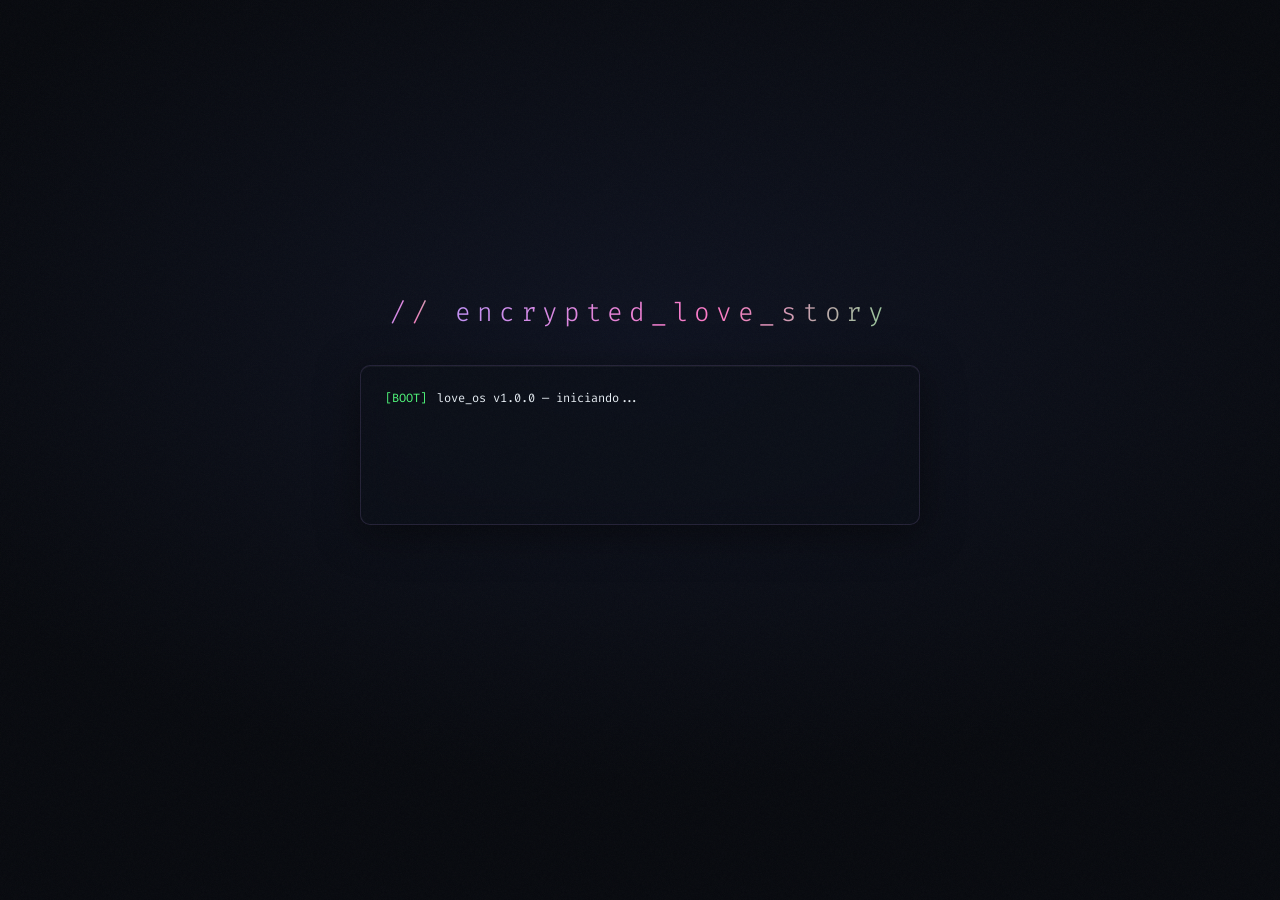
==== commit a0c8df41: "Update index.html" ====
--- a/index.html
+++ b/index.html
@@ -615,24 +615,24 @@
 
   <div class="masonry-grid">
     <div class="masonry-col">
-      <div class="bi" style="aspect-ratio:3/4"><div class="bph bp1"><img src="assets/gallery/foto1.jpg" alt="memoria 01" style="width:100%;height:100%;object-fit:cover;position:absolute;inset:0;opacity:.88;"><span class="ico">// 01</span></div><span class="bnum">001</span><div class="bov"><div class="bcap"><span class="tg">#memory</span><br>minha foto favorita ✨</div></div></div>
-      <div class="bi" style="aspect-ratio:3/4"><div class="bph bp5"><img src="assets/gallery/foto5.jpg" alt="memoria 05" style="width:100%;height:100%;object-fit:cover;position:absolute;inset:0;opacity:.88;"><span class="ico">// 05</span></div><span class="bnum">005</span><div class="bov"><div class="bcap"><span class="tg">#forever</span><br>memória favorita</div></div></div>
-      <div class="bi" style="aspect-ratio:1/1"><div class="bph bp9"><img src="assets/gallery/foto9.jpg" alt="memoria 09" style="width:100%;height:100%;object-fit:cover;position:absolute;inset:0;opacity:.88;"><span class="ico">// 09</span></div><span class="bnum">009</span><div class="bov"><div class="bcap"><span class="tg">#love</span><br>olhar que não mente</div></div></div>
+      <div class="bi"><div class="bph bp1"><img src="assets/gallery/foto1.jpg" alt="memoria 01" style="width:100%;height:100%;object-fit:cover;position:absolute;inset:0;opacity:.88;"><span class="ico">// 01</span></div><span class="bnum">001</span><div class="bov"><div class="bcap"><span class="tg">#memory</span><br>minha foto favorita ✨</div></div></div>
+      <div class="bi"><div class="bph bp5"><img src="assets/gallery/foto5.jpg" alt="memoria 05" style="width:100%;height:100%;object-fit:cover;position:absolute;inset:0;opacity:.88;"><span class="ico">// 05</span></div><span class="bnum">005</span><div class="bov"><div class="bcap"><span class="tg">#forever</span><br>memória favorita</div></div></div>
+      <div class="bi"><div class="bph bp9"><img src="assets/gallery/foto9.jpg" alt="memoria 09" style="width:100%;height:100%;object-fit:cover;position:absolute;inset:0;opacity:.88;"><span class="ico">// 09</span></div><span class="bnum">009</span><div class="bov"><div class="bcap"><span class="tg">#love</span><br>olhar que não mente</div></div></div>
     </div>
     <div class="masonry-col">
-      <div class="bi" style="aspect-ratio:1/1"><div class="bph bp2"><img src="assets/gallery/foto2.jpg" alt="memoria 02" style="width:100%;height:100%;object-fit:cover;position:absolute;inset:0;opacity:.88;"><span class="ico">// 02</span></div><span class="bnum">002</span><div class="bov"><div class="bcap"><span class="tg">#moment</span><br>primeira vez na sua casa</div></div></div>
-      <div class="bi" style="aspect-ratio:3/4"><div class="bph bp6"><img src="assets/gallery/foto6.jpg" alt="memoria 06" style="width:100%;height:100%;object-fit:cover;position:absolute;inset:0;opacity:.88;"><span class="ico">// 06</span></div><span class="bnum">006</span><div class="bov"><div class="bcap"><span class="tg">#random</span><br>um dia qualquer perfeito</div></div></div>
-      <div class="bi" style="aspect-ratio:3/4"><div class="bph bp10"><img src="assets/gallery/foto10.jpg" alt="memoria 10" style="width:100%;height:100%;object-fit:cover;position:absolute;inset:0;opacity:.88;"><span class="ico">// 10</span></div><span class="bnum">010</span><div class="bov"><div class="bcap"><span class="tg">#forever</span><br>Wilson e Wilsa</div></div></div>
+      <div class="bi"><div class="bph bp2"><img src="assets/gallery/foto2.jpg" alt="memoria 02" style="width:100%;height:100%;object-fit:cover;position:absolute;inset:0;opacity:.88;"><span class="ico">// 02</span></div><span class="bnum">002</span><div class="bov"><div class="bcap"><span class="tg">#moment</span><br>primeira vez na sua casa</div></div></div>
+      <div class="bi"><div class="bph bp6"><img src="assets/gallery/foto6.jpg" alt="memoria 06" style="width:100%;height:100%;object-fit:cover;position:absolute;inset:0;opacity:.88;"><span class="ico">// 06</span></div><span class="bnum">006</span><div class="bov"><div class="bcap"><span class="tg">#random</span><br>um dia qualquer perfeito</div></div></div>
+      <div class="bi"><div class="bph bp10"><img src="assets/gallery/foto10.jpg" alt="memoria 10" style="width:100%;height:100%;object-fit:cover;position:absolute;inset:0;opacity:.88;"><span class="ico">// 10</span></div><span class="bnum">010</span><div class="bov"><div class="bcap"><span class="tg">#forever</span><br>Wilson e Wilsa</div></div></div>
     </div>
     <div class="masonry-col">
-      <div class="bi" style="aspect-ratio:3/4"><div class="bph bp3"><img src="assets/gallery/foto3.jpg" alt="memoria 03" style="width:100%;height:100%;object-fit:cover;position:absolute;inset:0;opacity:.88;"><span class="ico">// 03</span></div><span class="bnum">003</span><div class="bov"><div class="bcap"><span class="tg">#us</span><br>tostando no sol</div></div></div>
-      <div class="bi" style="aspect-ratio:1/1"><div class="bph bp7"><img src="assets/gallery/foto7.jpg" alt="memoria 07" style="width:100%;height:100%;object-fit:cover;position:absolute;inset:0;opacity:.88;"><span class="ico">// 07</span></div><span class="bnum">007</span><div class="bov"><div class="bcap"><span class="tg">#vibes</span><br>nossa energia toda</div></div></div>
-      <div class="bi" style="aspect-ratio:1/1"><div class="bph bp11"><img src="assets/gallery/foto11.jpg" alt="memoria 11" style="width:100%;height:100%;object-fit:cover;position:absolute;inset:0;opacity:.88;"><span class="ico">// 11</span></div><span class="bnum">011</span><div class="bov"><div class="bcap"><span class="tg">#memory</span><br>esse sorriso, sempre</div></div></div>
+      <div class="bi"><div class="bph bp3"><img src="assets/gallery/foto3.jpg" alt="memoria 03" style="width:100%;height:100%;object-fit:cover;position:absolute;inset:0;opacity:.88;"><span class="ico">// 03</span></div><span class="bnum">003</span><div class="bov"><div class="bcap"><span class="tg">#us</span><br>tostando no sol</div></div></div>
+      <div class="bi"><div class="bph bp7"><img src="assets/gallery/foto7.jpg" alt="memoria 07" style="width:100%;height:100%;object-fit:cover;position:absolute;inset:0;opacity:.88;"><span class="ico">// 07</span></div><span class="bnum">007</span><div class="bov"><div class="bcap"><span class="tg">#vibes</span><br>nossa energia toda</div></div></div>
+      <div class="bi"><div class="bph bp11"><img src="assets/gallery/foto11.jpg" alt="memoria 11" style="width:100%;height:100%;object-fit:cover;position:absolute;inset:0;opacity:.88;"><span class="ico">// 11</span></div><span class="bnum">011</span><div class="bov"><div class="bcap"><span class="tg">#memory</span><br>esse sorriso, sempre</div></div></div>
     </div>
     <div class="masonry-col">
-      <div class="bi" style="aspect-ratio:1/1"><div class="bph bp4"><img src="assets/gallery/foto4.jpg" alt="memoria 04" style="width:100%;height:100%;object-fit:cover;position:absolute;inset:0;opacity:.88;"><span class="ico">// 04</span></div><span class="bnum">004</span><div class="bov"><div class="bcap"><span class="tg">#love</span><br>a gente sendo a gente</div></div></div>
-      <div class="bi" style="aspect-ratio:3/4"><div class="bph bp8"><img src="assets/gallery/foto8.jpg" alt="memoria 08" style="width:100%;height:100%;object-fit:cover;position:absolute;inset:0;opacity:.88;"><span class="ico">// 08</span></div><span class="bnum">008</span><div class="bov"><div class="bcap"><span class="tg">#us</span><br>365 dias assim ♥</div></div></div>
-      <div class="bi" style="aspect-ratio:3/4"><div class="bph bp12"><img src="assets/gallery/foto12.jpg" alt="memoria 12" style="width:100%;height:100%;object-fit:cover;position:absolute;inset:0;opacity:.88;"><span class="ico">// 12</span></div><span class="bnum">012</span><div class="bov"><div class="bcap"><span class="tg">#moment</span><br>commit · v1.0 forever</div></div></div>
+      <div class="bi"><div class="bph bp4"><img src="assets/gallery/foto4.jpg" alt="memoria 04" style="width:100%;height:100%;object-fit:cover;position:absolute;inset:0;opacity:.88;"><span class="ico">// 04</span></div><span class="bnum">004</span><div class="bov"><div class="bcap"><span class="tg">#love</span><br>a gente sendo a gente</div></div></div>
+      <div class="bi"><div class="bph bp8"><img src="assets/gallery/foto8.jpg" alt="memoria 08" style="width:100%;height:100%;object-fit:cover;position:absolute;inset:0;opacity:.88;"><span class="ico">// 08</span></div><span class="bnum">008</span><div class="bov"><div class="bcap"><span class="tg">#us</span><br>365 dias assim ♥</div></div></div>
+      <div class="bi"><div class="bph bp12"><img src="assets/gallery/foto12.jpg" alt="memoria 12" style="width:100%;height:100%;object-fit:cover;position:absolute;inset:0;opacity:.88;"><span class="ico">// 12</span></div><span class="bnum">012</span><div class="bov"><div class="bcap"><span class="tg">#moment</span><br>commit · v1.0 forever</div></div></div>
     </div>
   </div>
   <p style="margin-top:16px;font-size:10px;color:var(--muted);opacity:.4;letter-spacing:.2em;text-align:center">// 12 frames · substitua pelos seus momentos favoritos</p>
--- a/style.css
+++ b/style.css
@@ -874,37 +874,7 @@
    R4: [ M ── M ][ S ][ M ── M ][ S ]
    R5: [ M ── M ][ S ][ M ── M ][   ]  ← canto vazio, invisível
    ─────────────────────────────────── */
-.bento{
-  display:grid;
-  grid-template-columns:repeat(6,1fr);
-  grid-auto-rows: clamp(55px, calc((100vh - 500px) / 5), 148px);
-  gap:10px; max-width:1000px; margin:0 auto;
-}
-.bi{
-  background:var(--bg3); border:1px solid var(--b); border-radius:14px;
-  overflow:hidden; position:relative; transition:border-color .3s,box-shadow .3s;
-  cursor:pointer; aspect-ratio:1;
-}
-.bi::before{ content:none; }
-.bi:hover{ border-color:rgba(255,121,198,.4); box-shadow:0 0 24px rgba(255,121,198,.12); }
-
-/* ── L 3×3 — hero único no topo esquerdo ── */
-.bi:nth-child(1)  { grid-column:1/4; grid-row:1/4; }
-/* ── M 2×2 — ao lado do hero ── */
-.bi:nth-child(2)  { grid-column:4/6; grid-row:1/3; }
-/* ── S — coluna direita + base ── */
-.bi:nth-child(3)  { grid-column:6;   grid-row:1;   }
-.bi:nth-child(4)  { grid-column:6;   grid-row:2;   }
-.bi:nth-child(5)  { grid-column:4;   grid-row:3;   }
-.bi:nth-child(6)  { grid-column:5;   grid-row:3;   }
-.bi:nth-child(7)  { grid-column:6;   grid-row:3;   }
-/* ── M 2×2 — dois médios na segunda faixa ── */
-.bi:nth-child(8)  { grid-column:1/3; grid-row:4/6; }
-.bi:nth-child(10) { grid-column:4/6; grid-row:4/6; }
-/* ── S — entre e ao lado dos médios ── */
-.bi:nth-child(9)  { grid-column:3;   grid-row:4;   }
-.bi:nth-child(11) { grid-column:6;   grid-row:4;   }
-.bi:nth-child(12) { grid-column:3;   grid-row:5;   }
+
 
 .bph{ position:absolute; inset:0; display:flex; align-items:center; justify-content:center; overflow:hidden; }
 .bph::before{ content:''; position:absolute; inset:0; }
@@ -1121,29 +1091,11 @@
 #index .hero-sub,
 #index .hero-stats{ opacity:1 !important; transform:none !important; }
 
-/* ── BENTO GHOST — preenche o buraco col6/row5 sem aparecer ── */
-.bi.bi-ghost {
-  visibility: hidden;
-  pointer-events: none;
-  background: transparent;
-  border-color: transparent;
-  box-shadow: none;
-}
-.bi.bi-ghost:hover { transform: none; border-color: transparent; box-shadow: none; }
-@media(max-width:820px){ .bi.bi-ghost { display: none; } }
+
 
 /* ── RESPONSIVE ── */
-@media(max-width:820px){
-  /* desfaz placements — auto-flow em 3 colunas */
-  .bento{ grid-template-columns:repeat(3,1fr); }
-  .bi:nth-child(n){
-    grid-column:auto !important;
-    grid-row:auto !important;
-    aspect-ratio:1;
-  }
-}
-@media(max-width:540px){
-  .bento{ grid-template-columns:repeat(2,1fr); }
+@media(max-width:640px){
+  .masonry-grid{ grid-template-columns:repeat(2,1fr); gap:7px; height:clamp(280px,70vw,420px); }
 }
 @media(max-width:640px){
   .split{ grid-template-columns:1fr; }
@@ -2004,7 +1956,7 @@
 .bi:nth-child(9)  { grid-column: 3; grid-row: 4/6 !important; }
 .bi:nth-child(11) { grid-column: 6; grid-row: 4/6 !important; }
 /* esconde 12 e ghost */
-.bi:nth-child(12), .bi.bi-ghost { display: none !important; }
+
 
 /* ─── 13. SPACING — título com fôlego coerente ─────────────── */
 #conflict .stitle,
@@ -2240,12 +2192,12 @@
    PREMIUM v6 — Bug Fixes + UX Layer Final
    ══════════════════════════════════════════════════════════════ */
 
-/* ── BENTO responsive grid-auto-rows ── */
+
 @media(max-width:820px){
-  .bento{ grid-auto-rows:minmax(clamp(80px,28vw,200px),auto); }
+
 }
 @media(max-width:540px){
-  .bento{ grid-auto-rows:minmax(clamp(90px,42vw,220px),auto); }
+
 }
 
 /* ── LIGHTBOX ── */
@@ -2559,7 +2511,7 @@
 }
 
 /* cards invisíveis enquanto o capítulo não está ativo */
-#memories .bi:not(.bi-ghost) {
+#memories .bi {
   opacity: 0;
 }
 
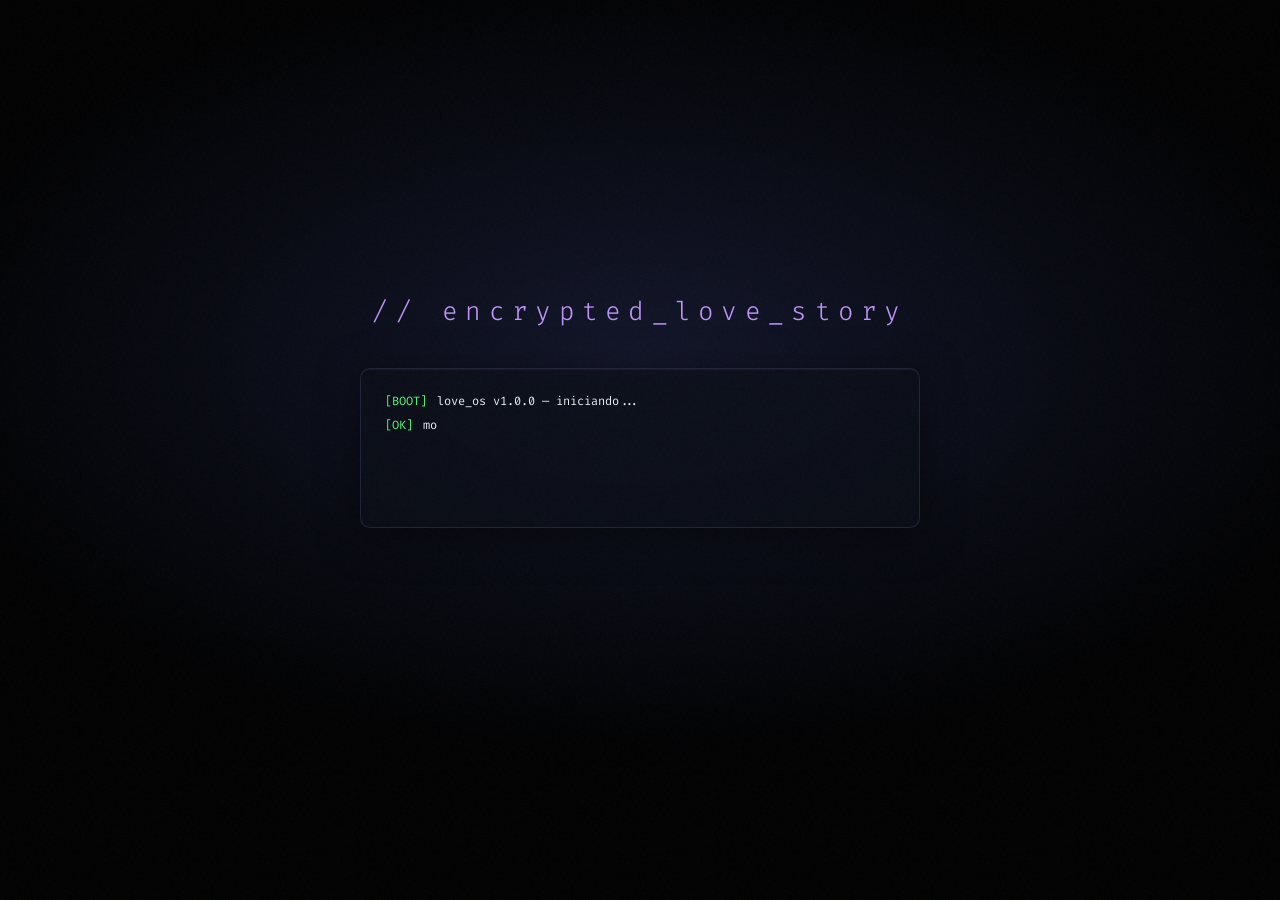
==== commit 2a1664d0: "Merge pull request #1 from ayllaabreu/cursor/site-design-3586c Add refactor.css for visual structure" ====
--- a/index.html
+++ b/index.html
@@ -10,6 +10,7 @@
 <meta name="robots" content="noindex,nofollow">
 <link href="https://fonts.googleapis.com/css2?family=Cormorant+Garamond:ital,wght@0,300;0,400;1,300&family=Fira+Code:wght@300;400;500;600;700&family=Plus+Jakarta+Sans:wght@200;300;400;500;600&display=swap" rel="stylesheet">
 <link rel="stylesheet" href="style.css">
+<link rel="stylesheet" href="refactor.css">
 </head>
 <body>
 
@@ -72,13 +73,13 @@
 <!-- HEADER -->
 <div id="hdr">
   <div class="hdr-inner">
-    <div class="tab on" onclick="go('index')"><div class="dot"></div><span>index<span class="ejs">.js</span></span></div>
-    <div class="tab" onclick="go('conflict')"><div class="dot"></div><span>conflict<span class="ediff">.diff</span></span></div>
-    <div class="tab" onclick="go('timeline')"><div class="dot"></div><span>timeline<span class="egit">.git</span></span></div>
-    <div class="tab" onclick="go('ticket')"><div class="dot"></div><span>ticket<span class="emd">.md</span></span></div>
-    <div class="tab" onclick="go('memories')"><div class="dot"></div><span>memories<span class="ejpg">.jpg</span></span></div>
-    <div class="tab" onclick="go('forever')"><div class="dot"></div><span>forever<span class="ejs">.exe</span></span></div>
-    <div class="tab" onclick="go('secret')"><div class="dot"></div><span><span class="tab-lock">🔒</span></span></div>
+    <div class="tab on" role="button" tabindex="0" aria-label="Abrir capítulo index.js" onclick="go('index')"><div class="dot"></div><span>index<span class="ejs">.js</span></span></div>
+    <div class="tab" role="button" tabindex="0" aria-label="Abrir capítulo conflict.diff" onclick="go('conflict')"><div class="dot"></div><span>conflict<span class="ediff">.diff</span></span></div>
+    <div class="tab" role="button" tabindex="0" aria-label="Abrir capítulo timeline.git" onclick="go('timeline')"><div class="dot"></div><span>timeline<span class="egit">.git</span></span></div>
+    <div class="tab" role="button" tabindex="0" aria-label="Abrir capítulo ticket.md" onclick="go('ticket')"><div class="dot"></div><span>ticket<span class="emd">.md</span></span></div>
+    <div class="tab" role="button" tabindex="0" aria-label="Abrir capítulo memories.jpg" onclick="go('memories')"><div class="dot"></div><span>memories<span class="ejpg">.jpg</span></span></div>
+    <div class="tab" role="button" tabindex="0" aria-label="Abrir capítulo forever.exe" onclick="go('forever')"><div class="dot"></div><span>forever<span class="ejs">.exe</span></span></div>
+    <div class="tab" role="button" tabindex="0" aria-label="Abrir capítulo secreto" onclick="go('secret')"><div class="dot"></div><span><span class="tab-lock">🔒</span></span></div>
   </div>
   <!-- título do capítulo ativo — visível apenas em mobile (≤640px) -->
   <div id="hdr-mobile-title" style="display:none">
@@ -698,12 +699,12 @@
 
 <!-- CHAPTER NAVIGATION -->
 <nav id="chap-nav">
-  <button class="chap-btn chap-prev" id="chapPrev" onclick="prevChapter()" disabled>
+  <button type="button" class="chap-btn chap-prev" id="chapPrev" onclick="prevChapter()" disabled>
     <span class="chap-arrow">←</span>
     <span>cd ../</span>
   </button>
   <span class="chap-indicator" id="chapIndicator">01 / 07</span>
-      <button class="chap-btn chap-next" id="chapNext" onclick="nextChapter()">
+      <button type="button" class="chap-btn chap-next" id="chapNext" onclick="nextChapter()">
     <span>./next</span>
     <span class="chap-arrow">→</span>
   </button>
--- a/style.css
+++ b/style.css
@@ -876,6 +876,58 @@
    ─────────────────────────────────── */
 
 
+
+
+/* ══════════════════════════════════════════════════════
+   MASONRY GALLERY — largura derivada da altura do viewport
+   Fórmula: col_width = (100vh − 320px) × 3/11
+   Garante que a coluna mais alta (odd: 3:4+1:1+3:4) caiba
+   exatamente no espaço disponível, em qualquer tela desktop.
+   ══════════════════════════════════════════════════════ */
+.masonry-grid {
+  /* largura calculada para que as colunas caibam em 100vh−300px */
+  width: calc((100vh - 320px) * 12 / 11 + 30px);
+  max-width: min(920px, 90vw);
+  display: grid;
+  grid-template-columns: repeat(4, 1fr);
+  gap: 10px;
+  margin: 0 auto;
+  align-items: start;
+}
+.masonry-col {
+  display: flex;
+  flex-direction: column;
+  gap: 10px;
+}
+.bi {
+  background: var(--bg3);
+  border: 1px solid var(--b);
+  border-radius: 14px;
+  overflow: hidden;
+  position: relative;
+  cursor: pointer;
+  width: 100%;
+  transition: border-color .3s, box-shadow .3s, transform .3s cubic-bezier(.4,0,.2,1);
+  will-change: transform;
+}
+.bi::before { content: none; }
+.bi:hover {
+  border-color: rgba(255,121,198,.55) !important;
+  box-shadow: 0 0 24px rgba(255,121,198,.18) !important;
+  transform: scale(1.015) translateY(-2px);
+  z-index: 3;
+}
+/* aspect-ratio por slot — altura deriva da largura da coluna */
+/* Colunas ímpares (1,3): retrato 3:4 → quadrado 1:1 → retrato 3:4 */
+.masonry-col:nth-child(odd)  .bi:nth-child(1) { aspect-ratio: 3 / 4; }
+.masonry-col:nth-child(odd)  .bi:nth-child(2) { aspect-ratio: 1 / 1; }
+.masonry-col:nth-child(odd)  .bi:nth-child(3) { aspect-ratio: 3 / 4; }
+/* Colunas pares (2,4): quadrado 1:1 → retrato 2:3 → quadrado 1:1 */
+.masonry-col:nth-child(even) .bi:nth-child(1) { aspect-ratio: 1 / 1; }
+.masonry-col:nth-child(even) .bi:nth-child(2) { aspect-ratio: 2 / 3; }
+.masonry-col:nth-child(even) .bi:nth-child(3) { aspect-ratio: 1 / 1; }
+
+
 .bph{ position:absolute; inset:0; display:flex; align-items:center; justify-content:center; overflow:hidden; }
 .bph::before{ content:''; position:absolute; inset:0; }
 .bp1::before{ background:linear-gradient(135deg,rgba(189,147,249,.15),rgba(255,121,198,.08)); }
@@ -1061,7 +1113,6 @@
 .sec-fade .rbtn,
 .sec-fade .gg,
 .sec-fade .prc,
-.sec-fade .bento,
 .sec-fade .tw,
 .sec-fade .runbtn,
 .sec-fade .inline-term,
@@ -1075,7 +1126,6 @@
 .sec-fade.visible .rbtn,
 .sec-fade.visible .gg,
 .sec-fade.visible .prc,
-.sec-fade.visible .bento,
 .sec-fade.visible .tw,
 .sec-fade.visible .runbtn,
 .sec-fade.visible .inline-term,
@@ -1095,7 +1145,18 @@
 
 /* ── RESPONSIVE ── */
 @media(max-width:640px){
-  .masonry-grid{ grid-template-columns:repeat(2,1fr); gap:7px; height:clamp(280px,70vw,420px); }
+    .masonry-grid {
+    width: 100%;
+    max-width: 100%;
+    gap: 8px;
+  }
+  .masonry-col:nth-child(odd)  .bi:nth-child(1) { aspect-ratio: 3/4; }
+  .masonry-col:nth-child(odd)  .bi:nth-child(2) { aspect-ratio: 1/1; }
+  .masonry-col:nth-child(odd)  .bi:nth-child(3) { aspect-ratio: 3/4; }
+  .masonry-col:nth-child(even) .bi:nth-child(1) { aspect-ratio: 1/1; }
+  .masonry-col:nth-child(even) .bi:nth-child(2) { aspect-ratio: 2/3; }
+  .masonry-col:nth-child(even) .bi:nth-child(3) { aspect-ratio: 1/1; }
+
 }
 @media(max-width:640px){
   .split{ grid-template-columns:1fr; }
@@ -1228,17 +1289,7 @@
 /* para a animação no hover para não tremer */
 .sp-btn.ready:hover, .runbtn:hover, .rbtn:hover, .secbtn:hover { animation: none; }
 
-/* ── 10. BENTO GRID — hover mais dramático ── */
-.bi {
-  transition: border-color .35s, box-shadow .35s, transform .35s cubic-bezier(.4,0,.2,1);
-  will-change: transform;
-}
-.bi:hover {
-  border-color: rgba(255,121,198,.55) !important;
-  box-shadow: 0 16px 56px rgba(255,121,198,.2), 0 0 0 1px rgba(255,121,198,.14), inset 0 1px 0 rgba(255,255,255,.05) !important;
-  transform: scale(1.025) translateY(-3px);
-  z-index: 3;
-}
+/* ── 10. BENTO GRID — hover premium (merged into .bi above) ── */
 
 /* ── 11. TERMINAL — sombra refinada ── */
 .tw {
@@ -1382,7 +1433,7 @@
 .sec-fade .rbtn,
 .sec-fade .gg,
 .sec-fade .prc,
-.sec-fade .bento,
+.sec-fade .masonry-grid,
 .sec-fade .tw,
 .sec-fade .runbtn,
 .sec-fade .inline-term,
@@ -1396,7 +1447,7 @@
 .sec-fade.visible .rbtn,
 .sec-fade.visible .gg,
 .sec-fade.visible .prc,
-.sec-fade.visible .bento,
+.sec-fade.visible .masonry-grid,
 .sec-fade.visible .tw,
 .sec-fade.visible .runbtn,
 .sec-fade.visible .inline-term,
@@ -1928,6 +1979,7 @@
     rgba(255,121,198,.022) 0%,
     transparent 65%) !important;
 }
+#memories::-webkit-scrollbar { display: none !important; }
 #forever {
   background: radial-gradient(
     ellipse 55% 50% at 50% 65%,
@@ -1943,19 +1995,6 @@
   color: rgba(139,148,158,.8) !important;
 }
 
-/* ─── 12. BENTO GRID — tall cards sem aspect-ratio fixo ────── */
-.bi:nth-child(1),
-.bi:nth-child(2),
-.bi:nth-child(8),
-.bi:nth-child(9),
-.bi:nth-child(10),
-.bi:nth-child(11) {
-  aspect-ratio: unset !important;
-}
-/* itens 9 e 11 → retângulos altos (2 linhas) */
-.bi:nth-child(9)  { grid-column: 3; grid-row: 4/6 !important; }
-.bi:nth-child(11) { grid-column: 6; grid-row: 4/6 !important; }
-/* esconde 12 e ghost */
 
 
 /* ─── 13. SPACING — título com fôlego coerente ─────────────── */
@@ -2100,7 +2139,7 @@
 .sec.ch-active.visible .rbtn,
 .sec.ch-active.visible .gg,
 .sec.ch-active.visible .prc,
-.sec.ch-active.visible .bento,
+.sec.ch-active.visible .masonry-grid,
 .sec.ch-active.visible .tw,
 .sec.ch-active.visible .runbtn,
 .sec.ch-active.visible .inline-term,
@@ -2636,10 +2675,7 @@
   transition: background .25s, transform .3s cubic-bezier(.4,0,.2,1), box-shadow .25s;
 }
 
-/* ── prefers-reduced-motion: desativa stagger ── */
-@media(prefers-reduced-motion: reduce){
-  #memories .bi { opacity: 1 !important; animation: none !important; }
-}
+/* prefers-reduced-motion consolidado nas camadas finais */
 
 /* ══════════════════════════════════════════════════════════════
    TIMELINE REDESIGN — v8
@@ -2760,16 +2796,7 @@
               inset 0 1px 0 rgba(255,255,255,.05) !important;
 }
 
-/* ── prefers-reduced-motion ── */
-@media (prefers-reduced-motion: reduce) {
-  .tl-node:hover .tl-dot { transform: none !important; }
-  #tln-cn1.active .tl-dot, #tln-cn2.active .tl-dot,
-  #tln-cn3.active .tl-dot, #tln-cn4.active .tl-dot,
-  #tln-cn5.active .tl-dot, #tln-cn6.active .tl-dot {
-    animation: none !important;
-    transform: none !important;
-  }
-}
+/* prefers-reduced-motion consolidado nas camadas finais */
 
 /* ══════════════════════════════════════════════════════════════
    SURFACE LIFT — v9
@@ -3015,65 +3042,8 @@
   #swipe-hint { display: none !important; }
 }
 
-/* ── Splash background refinado ── */
-#splash {
-  background: radial-gradient(ellipse 90% 70% at 50% 38%,
-    #0e1220 0%, #07090E 70%) !important;
-}
-/* garante pulse no novo botão */
-#spBtn.ready { animation: btnPulse 2.8s ease-in-out infinite; }
-#spBtn.ready:hover { animation: none; transform:scale(1.04); }
-
-/* ── SPLASH TITLE — inline, shimmer, sem quebra de linha ── */
-.sp-title {
-  font-size: clamp(16px, 3vw, 26px) !important;
-  letter-spacing: .22em !important;
-  white-space: nowrap !important;     /* // e encrypted_love_story na mesma linha */
-  margin-bottom: 36px !important;
-  display: block;
-  text-align: center;
-}
-.sp-title span {
-  background: linear-gradient(105deg,
-    #BD93F9 0%, #FF79C6 25%, #50FA7B 50%, #8BE9FD 75%, #BD93F9 100%);
-  background-size: 250% auto;
-  -webkit-background-clip: text;
-  -webkit-text-fill-color: transparent;
-  background-clip: text;
-  animation: shimmer 7s linear infinite;
-}
-.sp-title-rest {
-  background: linear-gradient(105deg,
-    #FF79C6 0%, #50FA7B 30%, #8BE9FD 55%, #BD93F9 80%, #FF79C6 100%);
-  background-size: 250% auto;
-  -webkit-background-clip: text;
-  -webkit-text-fill-color: transparent;
-  background-clip: text;
-  animation: shimmer 9s linear infinite .6s;
-}
-
-/* ── REMOVE SLABEL — capítulo labels e linha decorativa removidos ── */
-.slabel,
-.slabel::after {
-  display: none !important;
-}
-/* Reduz o espaço que o slabel ocupava (margin-bottom:8px já zerado com display:none,
-   mas o stitle tinha margin-top implícito relativo ao slabel — ajustar) */
-.stitle {
-  margin-top: 0 !important;
-}
-
-/* ── Boot typing cursor ── */
-.sp-boot-cur {
-  display: inline-block;
-  color: var(--purple);
-  animation: blink 1s step-end infinite;
-  margin-left: 2px;
-  font-size: .9em;
-}
-.sp-log-typing {
-  color: var(--muted);   /* texto fica cinza enquanto digita, coloriza no final */
-}
+/* Fase 2 cleanup:
+   visual de splash/títulos/slabel/cursor foi consolidado no refactor.css */
 
 /* ══════════════════════════════════════════════
    FIX: Remove "caixa preta" top e bottom
@@ -3102,150 +3072,16 @@
   pointer-events: none !important;
 }
 
-/* ══ CONFLICT — fixes ══ */
-
-/* 1. Remove a caixa dos contadores — fica limpo dentro do panel */
-.cblock {
-  background: transparent !important;
-  border: none !important;
-  border-radius: 0 !important;
-  padding: 12px 8px 10px !important;
-  margin: 6px 0 12px !important;
-}
-.panel.lft .cblock,
-.panel:not(.lft) .cblock {
-  border-top: none !important;
-}
-
-/* counter colors — diff-viewer overrides per side */
-.cnum.p { color: var(--pink) !important; text-shadow: 0 0 32px rgba(255,121,198,.4) !important; }
-
-/* 3. Terminal do conflict — borda e glow roxo/pink (neutro, não verde de Bruno) */
-.gtw {
-  border-color: rgba(189,147,249,.28) !important;
-  box-shadow: 0 0 48px rgba(189,147,249,.09),
-              0 0 100px rgba(255,121,198,.05) !important;
-}
-.gttop {
-  border-bottom-color: rgba(189,147,249,.16) !important;
-}
-
-#cB { color: var(--green) !important; text-shadow: 0 0 32px rgba(80,250,123,.5) !important; }
-
 /* ── Forever terminal — full width inside forever-right ── */
 .tw {
   max-width: 100% !important;
   width: 100% !important;
 }
 
-/* ── Conflict button done — âmbar ── */
-.rbtn.done {
-  border-color: rgba(241,250,140,.32) !important;
-  color: rgba(241,250,140,.75) !important;
-  box-shadow: 0 0 18px rgba(241,250,140,.07) !important;
-}
-
 /* ── Esconde botão "next" no último capítulo ── */
 #chapNext:disabled { visibility: hidden !important; pointer-events: none !important; }
 
-/* ══ CONFLICT — hierarquia visual: terminal neutro ══ */
-
-/* Terminal: borda e glow neutros — recua visualmente */
-.gtw {
-  border-color: rgba(255,255,255,.07) !important;
-  box-shadow: 0 2px 20px rgba(0,0,0,.5),
-              inset 0 1px 0 rgba(255,255,255,.03) !important;
-}
-.gttop {
-  background: rgba(255,255,255,.03) !important;
-  border-bottom-color: rgba(255,255,255,.06) !important;
-}
-.gtw:hover {
-  border-color: rgba(255,255,255,.11) !important;
-  box-shadow: 0 4px 28px rgba(0,0,0,.55),
-              inset 0 1px 0 rgba(255,255,255,.04) !important;
-}
-
-/* Botão âmbar → neutro cinza — texto já comunica o estado */
-.rbtn.done {
-  border-color: rgba(255,255,255,.1) !important;
-  color: rgba(230,237,243,.4) !important;
-  box-shadow: none !important;
-}
-
-/* ══ CURSORS — unificados em todos os terminais ══ */
-
-/* classe base para todos os cursors de terminal */
-.gt-cursor,
-.tcur,
-.term-final-cursor,
-.sp-boot-cur {
-  display: inline-block !important;
-  width: 7px !important;
-  height: 13px !important;
-  background: var(--green) !important;
-  color: transparent !important;
-  vertical-align: middle !important;
-  border-radius: 1px !important;
-  margin-left: 3px !important;
-  animation: blink 1s step-end infinite !important;
-  font-size: inherit !important;
-  content: '' !important;
-}
-
-/* ══ CURSORS — apenas no prompt final (comportamento real de terminal) ══ */
-
-/* remove cursor de todas as linhas de output */
-.gt-cursor,
-.tcur,
-.term-final-cursor {
-  display: inline-block;
-  width: 7px;
-  height: 13px;
-  background: var(--green);
-  color: transparent;
-  vertical-align: middle;
-  border-radius: 1px;
-  margin-left: 3px;
-  animation: blink 1s step-end infinite;
-}
-
-/* sp-boot-cur: SEM !important — JS precisa conseguir fazer display:none */
-.sp-boot-cur {
-  display: inline-block;
-  width: 7px;
-  height: 13px;
-  background: var(--green);
-  color: transparent;
-  vertical-align: middle;
-  border-radius: 1px;
-  margin-left: 3px;
-  animation: blink 1s step-end infinite;
-}
-
-/* ══ CURSOR FIX — remove !important do display para o JS poder esconder ══ */
-.sp-boot-cur {
-  display: inline-block;
-  width: 7px;
-  height: 13px;
-  background: var(--green);
-  color: transparent;
-  vertical-align: middle;
-  border-radius: 1px;
-  margin-left: 3px;
-  animation: blink 1s step-end infinite;
-}
-/* quando JS faz cursor.style.display='none', precisa funcionar — sem !important */
-
-/* ── Cursor alinhado em todos os terminais ── */
-.gt-cursor,
-.tcur,
-.term-final-cursor,
-.sp-boot-cur {
-  display: inline-block;
-  width: 0.5em;
-  height: 1em;
-  background: var(--green);
+/* cursor overrides duplicados removidos na fase 2 */
   color: transparent;
   vertical-align: text-bottom;
   border-radius: 1px;
@@ -3450,12 +3286,7 @@
   }
 }
 
-/* ── prefers-reduced-motion ── */
-@media (prefers-reduced-motion: reduce) {
-  #tl-fullscreen { transition: opacity .001ms !important; }
-  #tl-fs-inner.fs-slide-next,
-  #tl-fs-inner.fs-slide-prev { animation: none !important; }
-}
+/* prefers-reduced-motion consolidado nas camadas finais */
 
 /* ══════════════════════════════════════════════════════════════
    TIMELINE LIGHTBOX FIX — v11.1
@@ -3784,3 +3615,27 @@
   padding-top: clamp(36px, 4.5vh, 64px) !important;
   padding-bottom: clamp(24px, 3vh, 48px) !important;
 }
+
+/* ── QA/UI pass: readability + accessibility polish ── */
+.tab:focus-visible,
+.tl-pnav-btn:focus-visible,
+#lb-close:focus-visible,
+#lb-prev:focus-visible,
+#lb-next:focus-visible {
+  outline: 1px solid var(--purple);
+  outline-offset: 3px;
+}
+
+.hero-sub {
+  color: rgba(230,237,243,.68);
+  max-width: 62ch;
+}
+
+.mmsg,
+.msub,
+.tl-ph-body p,
+.ebody p {
+  line-height: 1.7;
+}
+
+/* mobile/reduced-motion refinements movidos para refactor.css */
--- a/refactor.css
+++ b/refactor.css
@@ -0,0 +1,375 @@
+/* ==========================================================================
+   Refactor Visual Estruturado
+   Camadas: Base -> Layout -> Componentes -> Responsivo -> Motion
+   ========================================================================== */
+
+/* =========================
+   1) BASE TOKENS & RHYTHM
+   ========================= */
+:root {
+  --rf-space-1: 4px;
+  --rf-space-2: 8px;
+  --rf-space-3: 12px;
+  --rf-space-4: 16px;
+  --rf-space-5: 24px;
+  --rf-space-6: 32px;
+  --rf-space-7: 48px;
+  --rf-space-8: 64px;
+
+  --rf-radius-sm: 8px;
+  --rf-radius-md: 12px;
+  --rf-radius-lg: 16px;
+
+  --rf-border-subtle: 1px solid rgba(189, 147, 249, 0.14);
+  --rf-border-strong: 1px solid rgba(189, 147, 249, 0.28);
+  --rf-shadow-soft: 0 6px 30px rgba(0, 0, 0, 0.32);
+  --rf-shadow-glow: 0 0 0 1px rgba(189, 147, 249, 0.1), 0 10px 46px rgba(189, 147, 249, 0.12);
+  --rf-tint-purple: rgba(189, 147, 249, 0.16);
+  --rf-tint-pink: rgba(255, 121, 198, 0.14);
+  --rf-tint-green: rgba(80, 250, 123, 0.12);
+}
+
+html {
+  -webkit-font-smoothing: antialiased;
+  text-rendering: optimizeLegibility;
+}
+
+body {
+  line-height: 1.55;
+  color: var(--text);
+  background: radial-gradient(circle at 50% -20%, rgba(189, 147, 249, 0.06), transparent 45%), var(--bg);
+}
+
+body::before {
+  content: "";
+  position: fixed;
+  inset: 0;
+  pointer-events: none;
+  z-index: 0;
+  background:
+    radial-gradient(1200px 560px at 10% 8%, rgba(189, 147, 249, 0.07), transparent 58%),
+    radial-gradient(1000px 540px at 90% 20%, rgba(255, 121, 198, 0.06), transparent 62%),
+    radial-gradient(1200px 700px at 50% 100%, rgba(80, 250, 123, 0.04), transparent 70%);
+}
+
+/* =========================
+   2) APP LAYOUT STABILITY
+   ========================= */
+main {
+  isolation: isolate;
+  position: relative;
+  z-index: 1;
+}
+
+.sec {
+  padding-left: clamp(20px, 4vw, 72px);
+  padding-right: clamp(20px, 4vw, 72px);
+}
+
+.slabel {
+  opacity: 0.72;
+}
+
+.stitle {
+  max-width: 20ch;
+  letter-spacing: -0.01em;
+  text-wrap: balance;
+  text-shadow: 0 8px 28px rgba(0, 0, 0, 0.45);
+}
+
+/* =========================
+   3) HEADER & NAVIGATION
+   ========================= */
+#hdr {
+  height: 52px;
+  padding: 0 var(--rf-space-4);
+  background: linear-gradient(to bottom, rgba(7, 9, 14, 0.5), rgba(7, 9, 14, 0));
+}
+
+.hdr-inner {
+  min-height: 38px;
+  border: var(--rf-border-subtle);
+  border-radius: var(--rf-radius-md);
+  box-shadow: var(--rf-shadow-soft);
+  background:
+    linear-gradient(180deg, rgba(255, 255, 255, 0.04), rgba(255, 255, 255, 0)),
+    rgba(11, 14, 20, 0.72);
+}
+
+.tab {
+  min-height: 30px;
+  border-radius: var(--rf-radius-sm);
+  transition: color 0.2s ease, background-color 0.2s ease, transform 0.2s ease;
+}
+
+.tab:hover {
+  transform: translateY(-1px);
+}
+
+.tab.on {
+  box-shadow: inset 0 0 0 1px rgba(189, 147, 249, 0.18);
+  background:
+    linear-gradient(115deg, rgba(189, 147, 249, 0.2), rgba(255, 121, 198, 0.12) 50%, rgba(80, 250, 123, 0.1));
+}
+
+.tab .dot {
+  transform: scale(0.95);
+  transition: transform 0.2s ease, box-shadow 0.2s ease;
+}
+
+.tab.on .dot {
+  transform: scale(1.05);
+}
+
+#chap-nav {
+  height: 64px;
+  padding: 0 clamp(14px, 4vw, 52px);
+}
+
+.chap-btn {
+  min-width: 108px;
+  justify-content: center;
+}
+
+.chap-indicator {
+  opacity: 0.75;
+}
+
+/* =========================
+   4) TYPOGRAPHY REFINEMENT
+   ========================= */
+.hero-eyebrow {
+  opacity: 0.82;
+}
+
+.hero-sub {
+  max-width: 64ch;
+  margin-inline: auto;
+  color: rgba(230, 237, 243, 0.72);
+}
+
+.hstat-label,
+.forever-stat-lbl,
+.diff-counter-sub {
+  letter-spacing: 0.12em;
+}
+
+.mmsg,
+.msub,
+.ebody p,
+.tl-ph-body p {
+  line-height: 1.72;
+}
+
+/* =========================
+   5) SURFACES & COMPONENTS
+   ========================= */
+.hstat,
+.diff-viewer,
+.prc,
+.tw,
+.gtw,
+.tl-panel-wrap {
+  border: var(--rf-border-subtle);
+  border-radius: var(--rf-radius-lg);
+  box-shadow: var(--rf-shadow-soft);
+  backdrop-filter: blur(10px) saturate(120%);
+  -webkit-backdrop-filter: blur(10px) saturate(120%);
+  background-image: linear-gradient(160deg, rgba(255, 255, 255, 0.025), rgba(255, 255, 255, 0));
+}
+
+.hstat:hover,
+.tw:hover,
+.prc:hover,
+.tl-panel-wrap:hover {
+  border: var(--rf-border-strong);
+  box-shadow: var(--rf-shadow-glow);
+}
+
+.hstat.s1 { border-color: rgba(255, 121, 198, 0.24); }
+.hstat.s2 { border-color: rgba(189, 147, 249, 0.24); }
+.hstat.s3 { border-color: rgba(80, 250, 123, 0.24); }
+
+.hstat.s1 .hstat-val { text-shadow: 0 0 18px var(--rf-tint-pink); }
+.hstat.s2 .hstat-val { text-shadow: 0 0 18px var(--rf-tint-purple); }
+.hstat.s3 .hstat-val { text-shadow: 0 0 18px var(--rf-tint-green); }
+
+.runbtn,
+.rbtn,
+.secbtn,
+.sp-btn {
+  border-radius: 10px;
+  letter-spacing: 0.08em;
+  font-weight: 600;
+  position: relative;
+  overflow: hidden;
+}
+
+.runbtn::after,
+.rbtn::after,
+.secbtn::after,
+.sp-btn::after {
+  content: "";
+  position: absolute;
+  inset: -120% auto -120% -30%;
+  width: 34%;
+  transform: rotate(18deg);
+  background: linear-gradient(to right, rgba(255, 255, 255, 0), rgba(255, 255, 255, 0.24), rgba(255, 255, 255, 0));
+  transition: left 0.55s ease;
+}
+
+.runbtn:hover::after,
+.rbtn:hover::after,
+.secbtn:hover::after,
+.sp-btn:hover::after {
+  left: 115%;
+}
+
+.bph img,
+.mph img,
+#lb-img {
+  border-radius: 12px;
+}
+
+.bi {
+  border-radius: 14px;
+  box-shadow: 0 8px 28px rgba(0, 0, 0, 0.32);
+}
+
+.bi img {
+  transition: transform 0.45s ease, opacity 0.35s ease;
+}
+
+.bi:hover img {
+  transform: scale(1.03);
+  opacity: 0.92;
+}
+
+.bov {
+  background: linear-gradient(to top, rgba(7, 9, 14, 0.82), rgba(7, 9, 14, 0.18));
+}
+
+.diff-line span:last-child,
+.pr-filepath,
+.pr-num,
+.tl-ni-title,
+.tl-ni-date {
+  text-wrap: pretty;
+}
+
+.diff-topbar,
+.pr-topbar,
+.ttop,
+.gttop {
+  background:
+    linear-gradient(180deg, rgba(255, 255, 255, 0.05), rgba(255, 255, 255, 0)),
+    rgba(7, 9, 14, 0.52);
+}
+
+.tl-ni.active {
+  background:
+    linear-gradient(90deg, rgba(189, 147, 249, 0.14), rgba(255, 121, 198, 0.08), transparent 68%);
+}
+
+/* =========================
+   6) FORMAL FOCUS SYSTEM
+   ========================= */
+button:focus-visible,
+[role="button"]:focus-visible,
+.tab:focus-visible,
+.bi:focus-visible {
+  outline: 1px solid var(--purple);
+  outline-offset: 3px;
+  box-shadow: 0 0 0 3px rgba(189, 147, 249, 0.16);
+}
+
+/* =========================
+   7) MOBILE CONSISTENCY
+   ========================= */
+@media (max-width: 920px) {
+  .stitle {
+    max-width: 24ch;
+  }
+
+  .hero-names {
+    margin-bottom: var(--rf-space-5);
+  }
+
+  .hero-sub {
+    margin-bottom: var(--rf-space-6);
+  }
+}
+
+@media (max-width: 640px) {
+  #hdr {
+    height: 48px;
+    padding: 0 var(--rf-space-3);
+  }
+
+  #chap-nav {
+    height: 60px;
+    padding: 0 var(--rf-space-2);
+  }
+
+  .sec {
+    padding-left: var(--rf-space-4);
+    padding-right: var(--rf-space-4);
+  }
+
+  .stitle {
+    font-size: clamp(28px, 8vw, 36px);
+    line-height: 1.12;
+    margin-bottom: var(--rf-space-5);
+    text-shadow: 0 6px 18px rgba(0, 0, 0, 0.42);
+  }
+
+  .hero-sub {
+    font-size: 15px;
+    max-width: 34ch;
+  }
+
+  .hstat {
+    padding: 20px 12px;
+    border-radius: 14px;
+  }
+
+  .diff-footer-right {
+    display: none;
+  }
+
+  .chap-btn {
+    min-width: 88px;
+    font-size: 10px;
+    letter-spacing: 0.08em;
+  }
+
+  .runbtn,
+  .rbtn,
+  .secbtn {
+    width: min(100%, 320px);
+  }
+
+  .tab:hover {
+    transform: none;
+  }
+}
+
+/* =========================
+   8) REDUCED MOTION
+   ========================= */
+@media (prefers-reduced-motion: reduce) {
+  *,
+  *::before,
+  *::after {
+    animation-duration: 0.001ms !important;
+    animation-iteration-count: 1 !important;
+    transition-duration: 0.001ms !important;
+    scroll-behavior: auto !important;
+  }
+
+  #cur,
+  #ring,
+  #confetti-cv {
+    display: none !important;
+  }
+}
